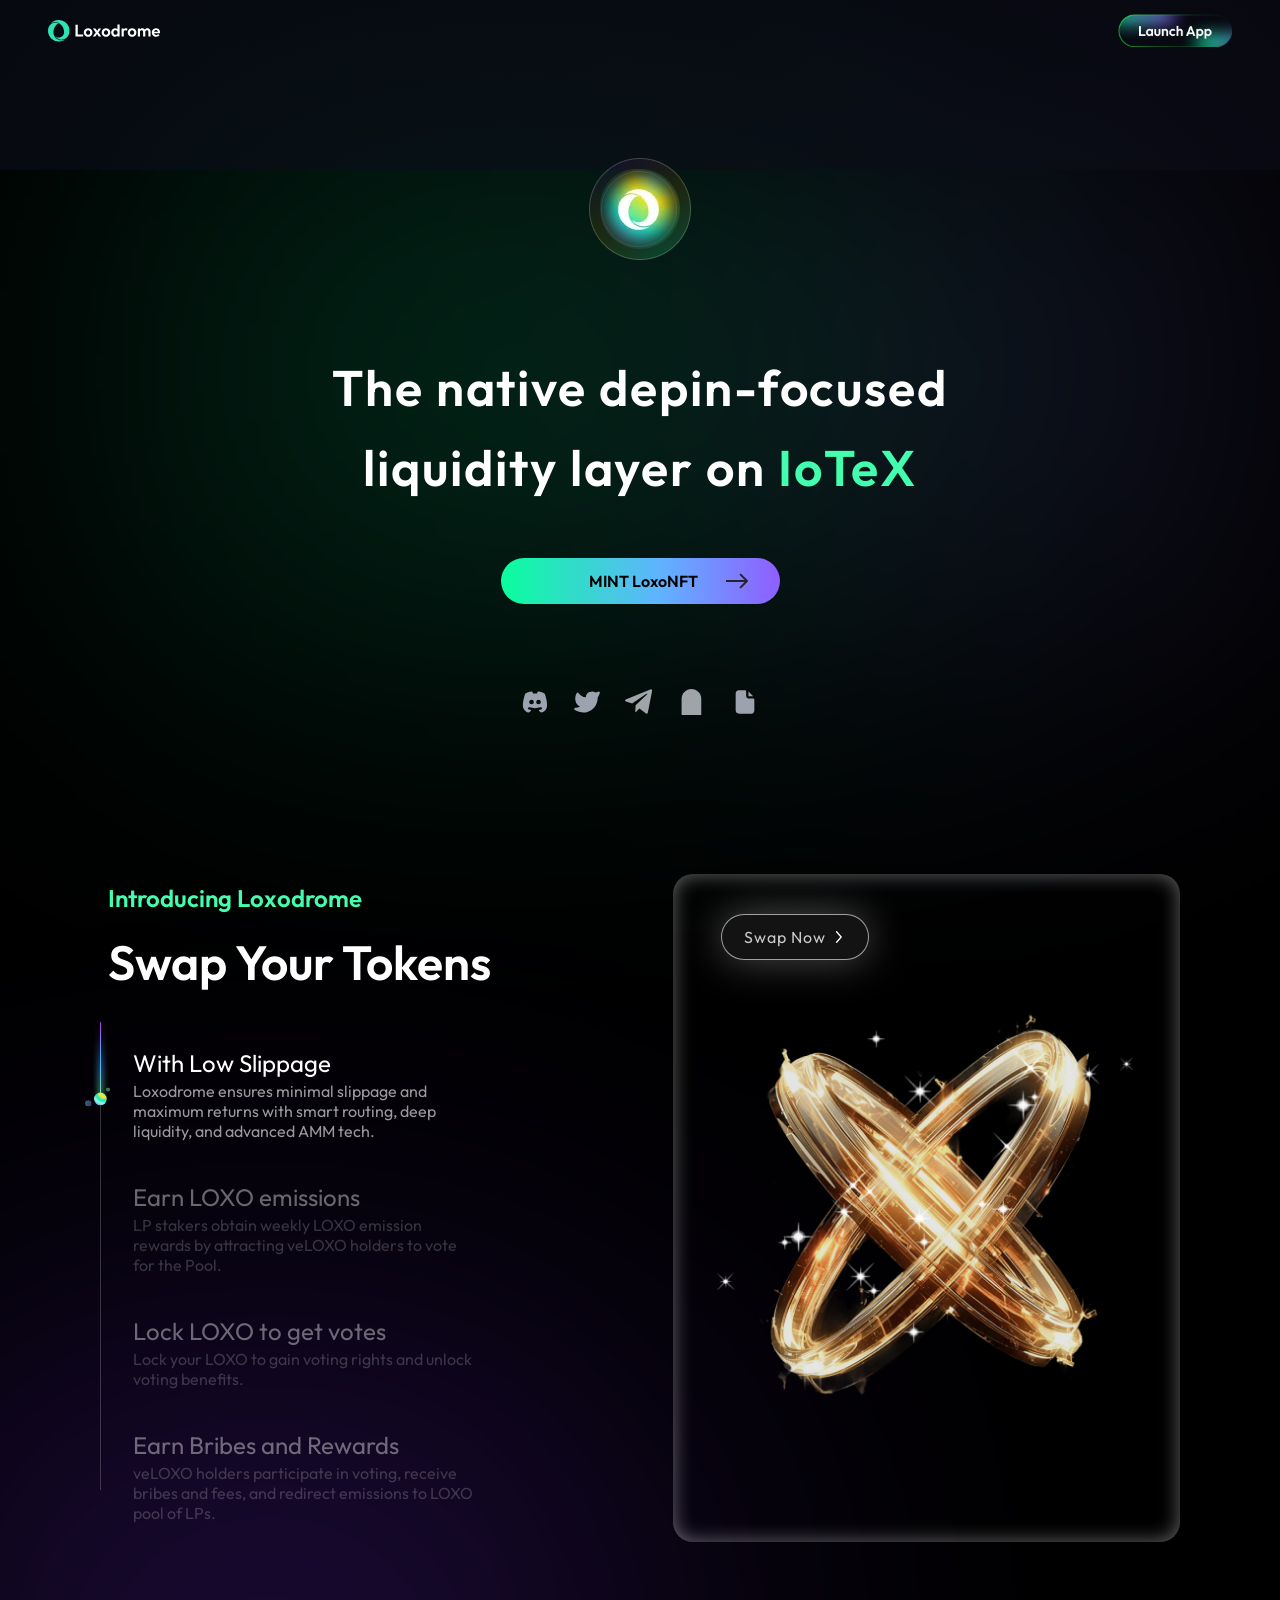
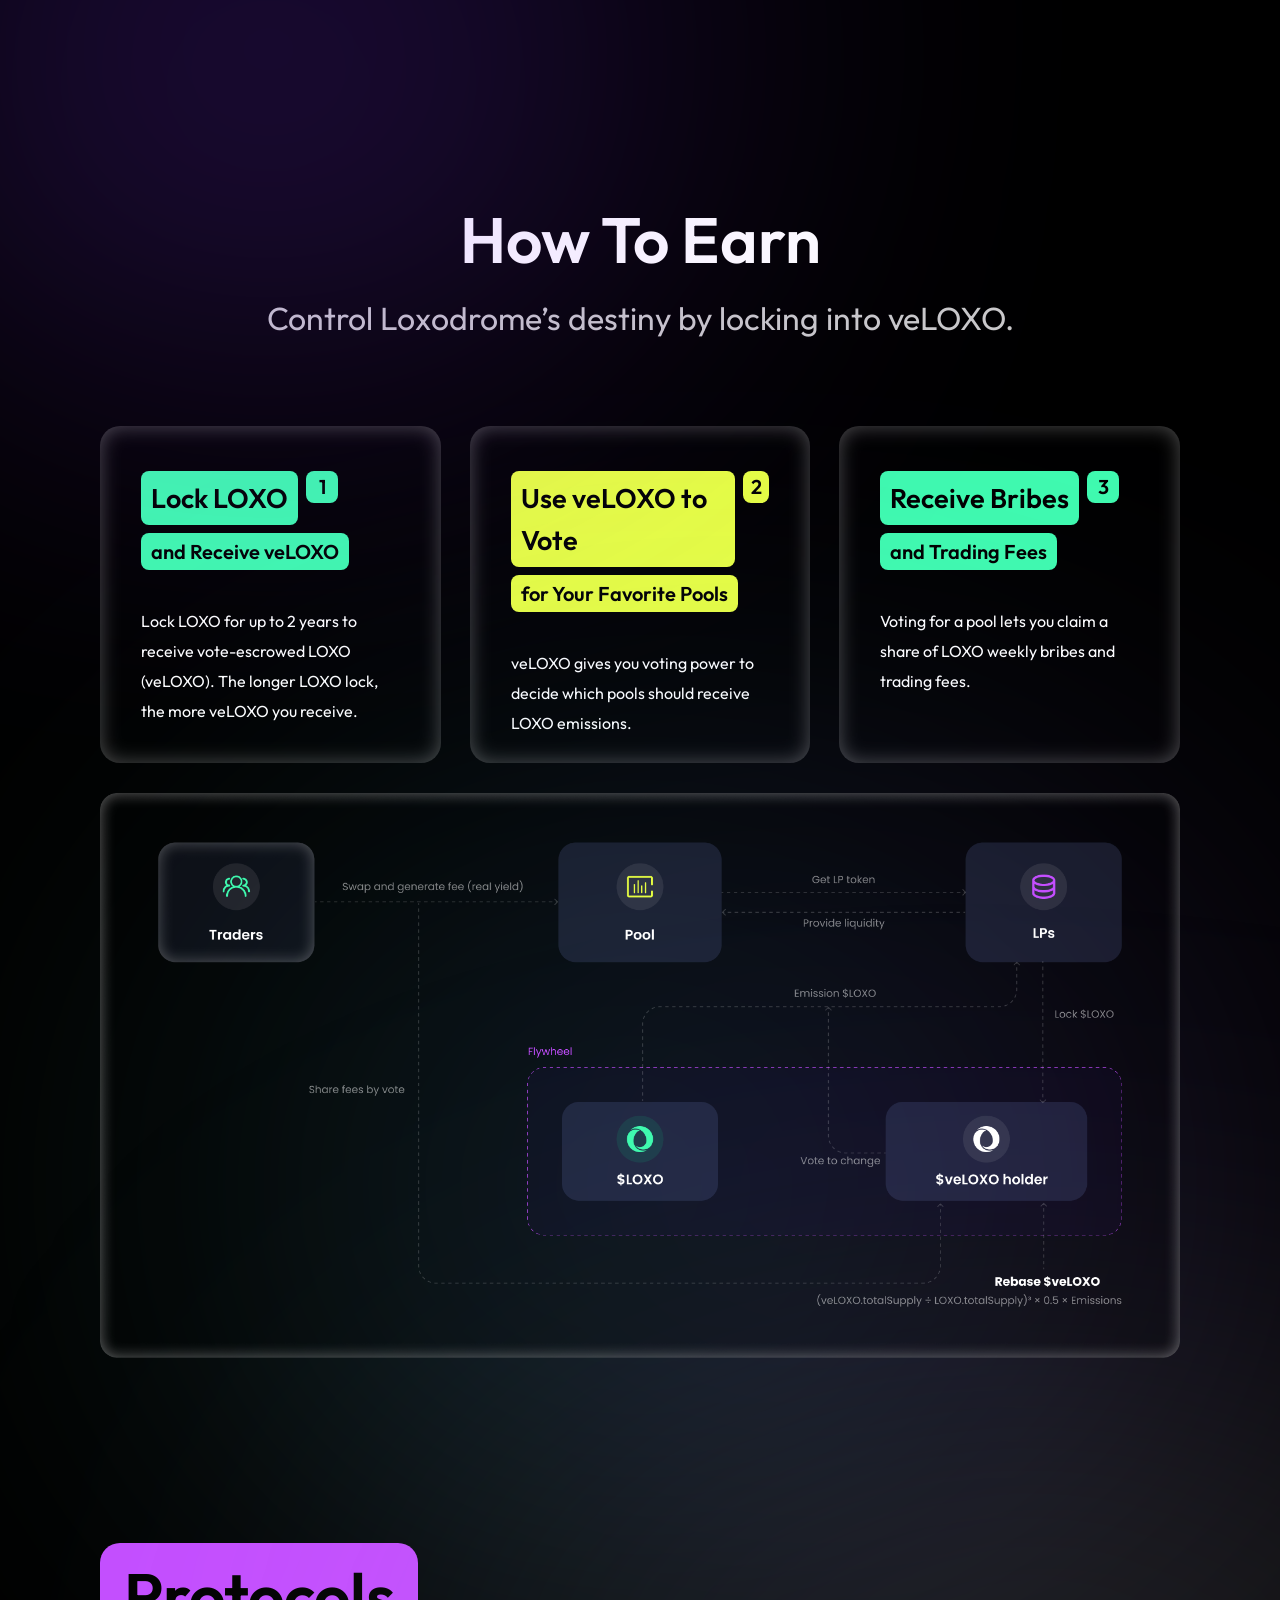
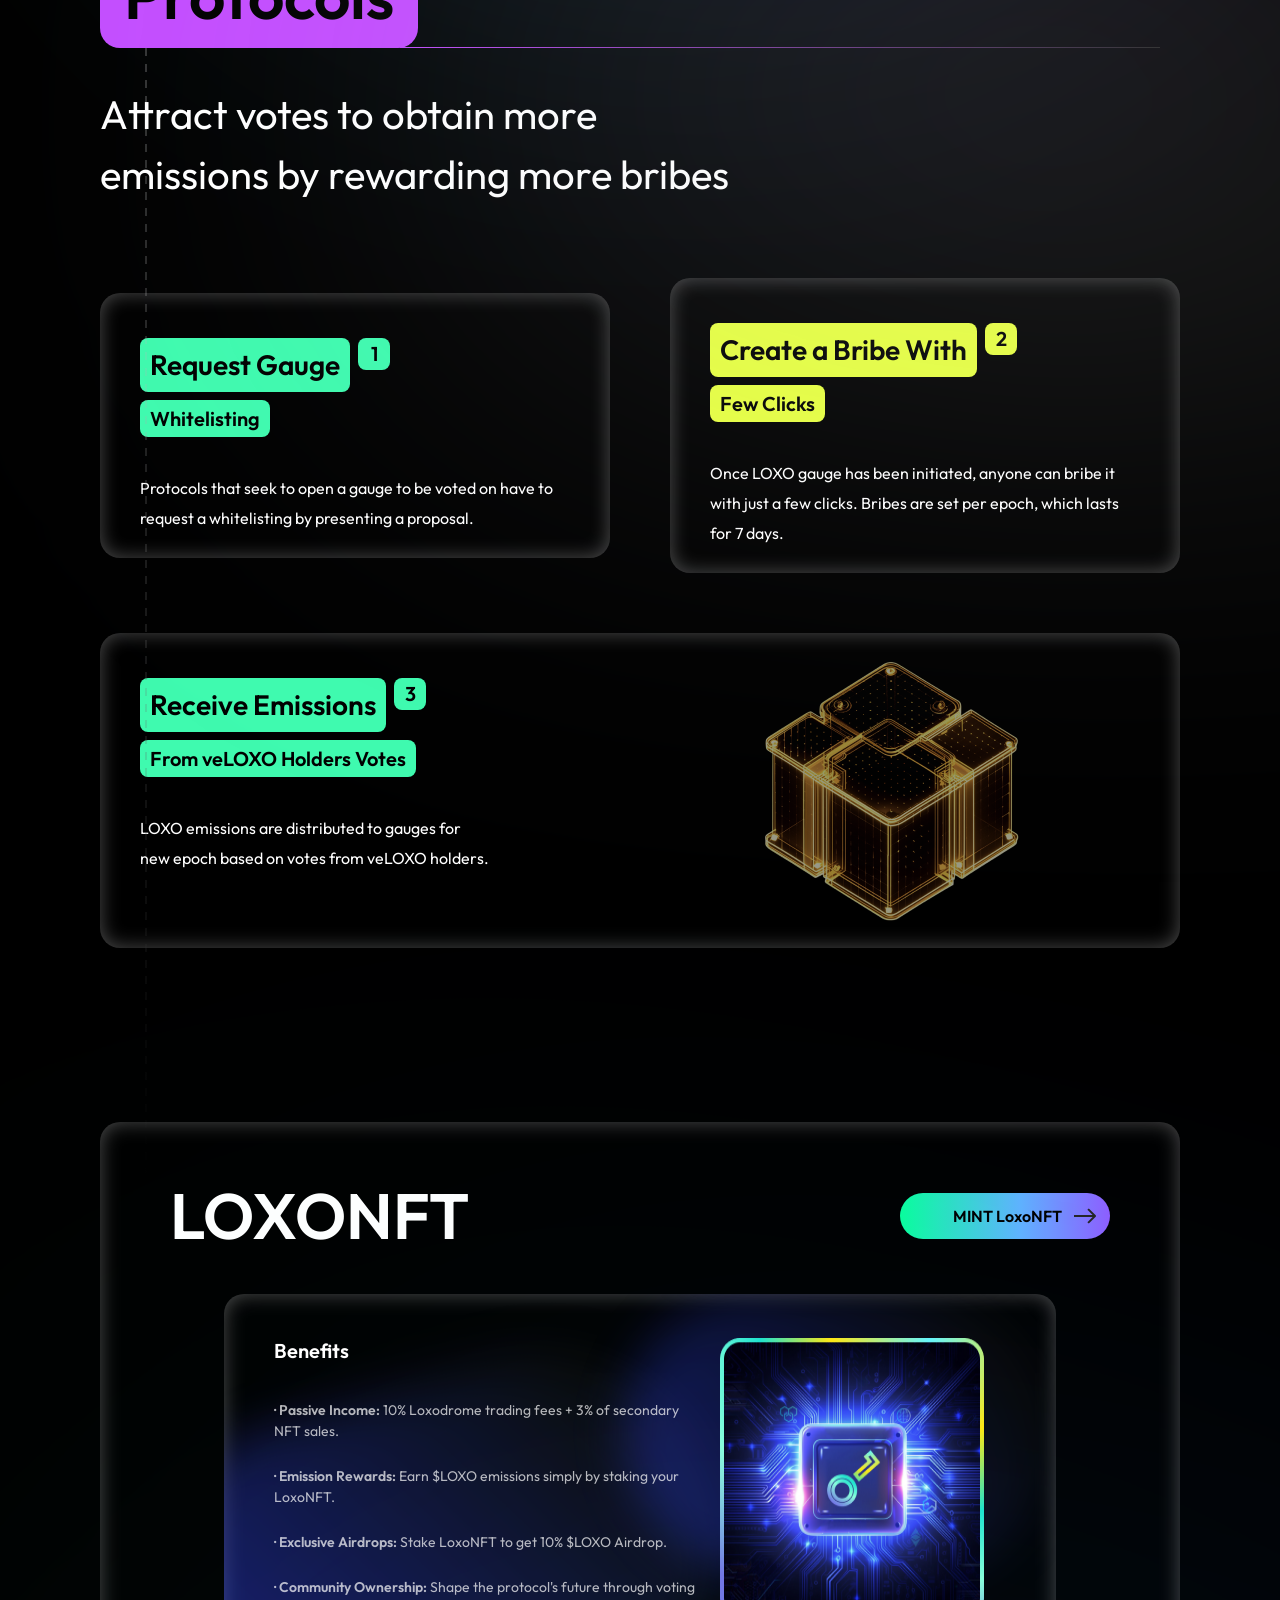
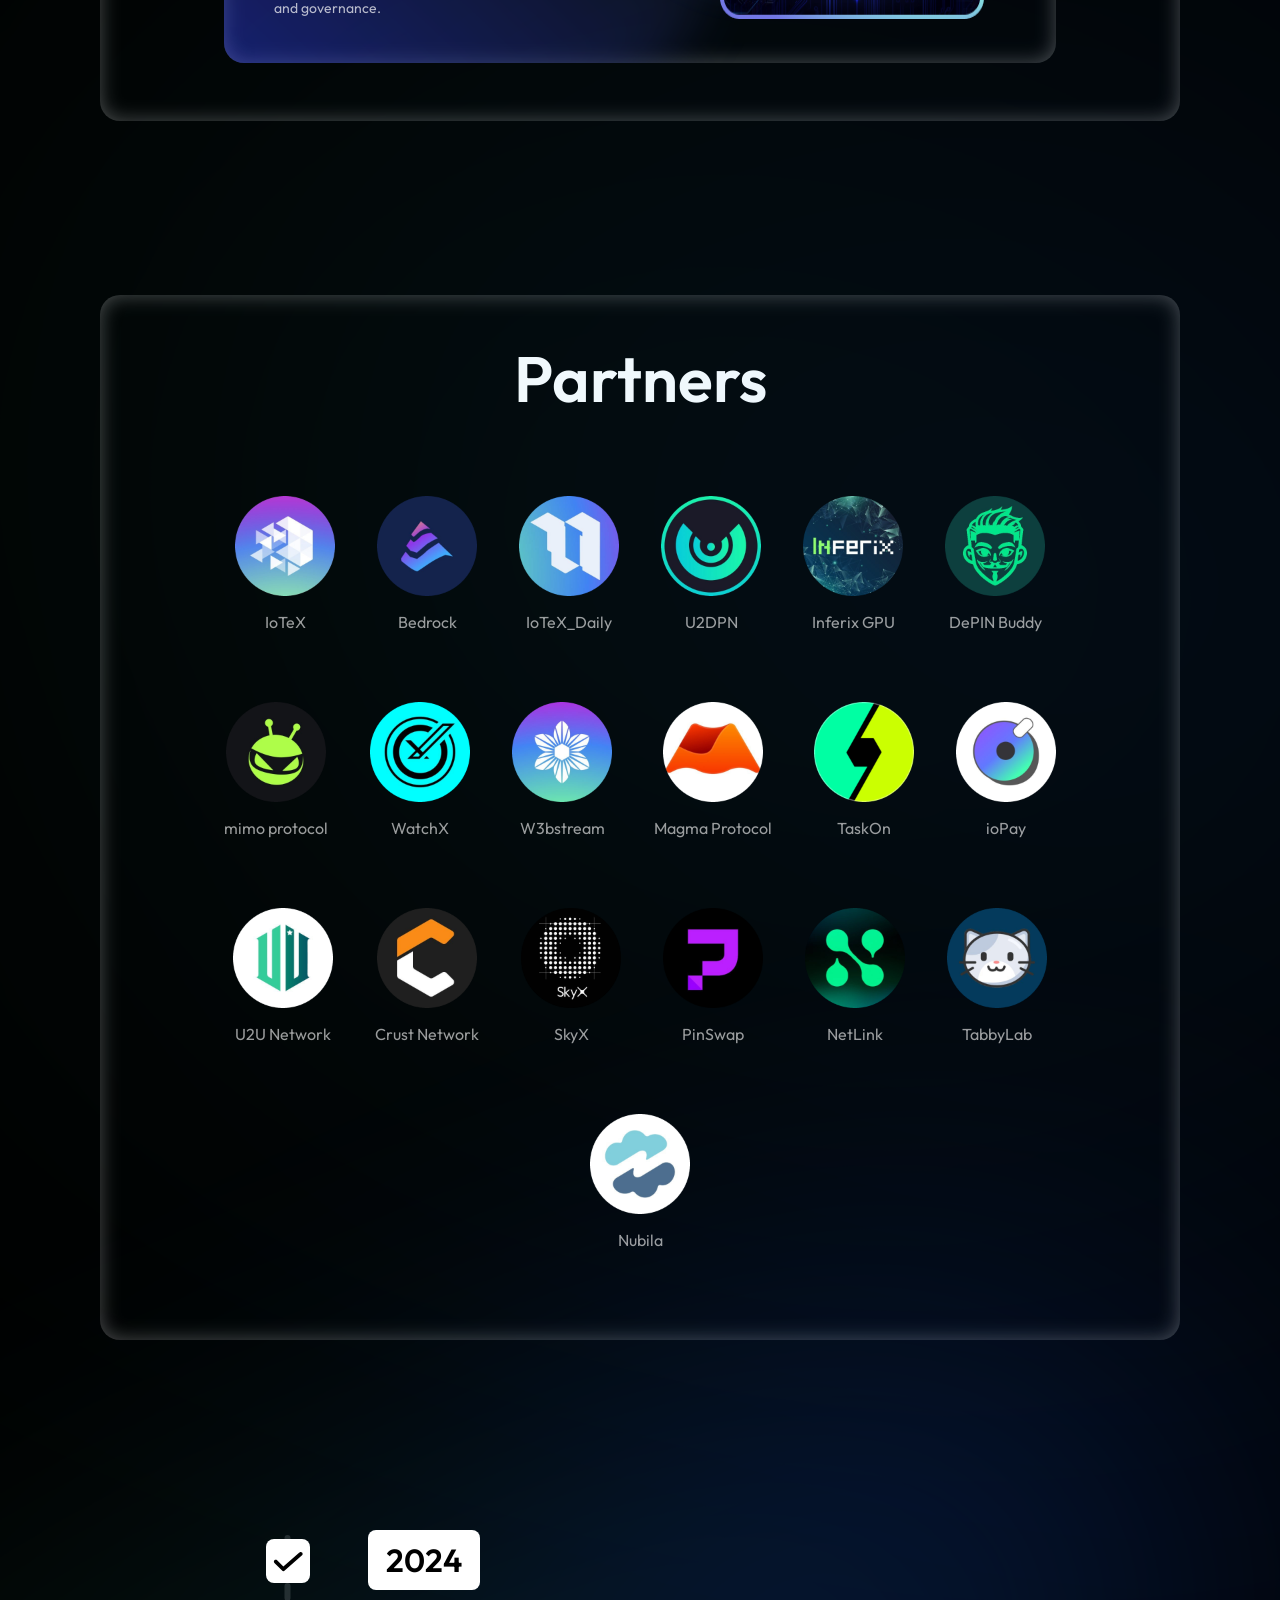
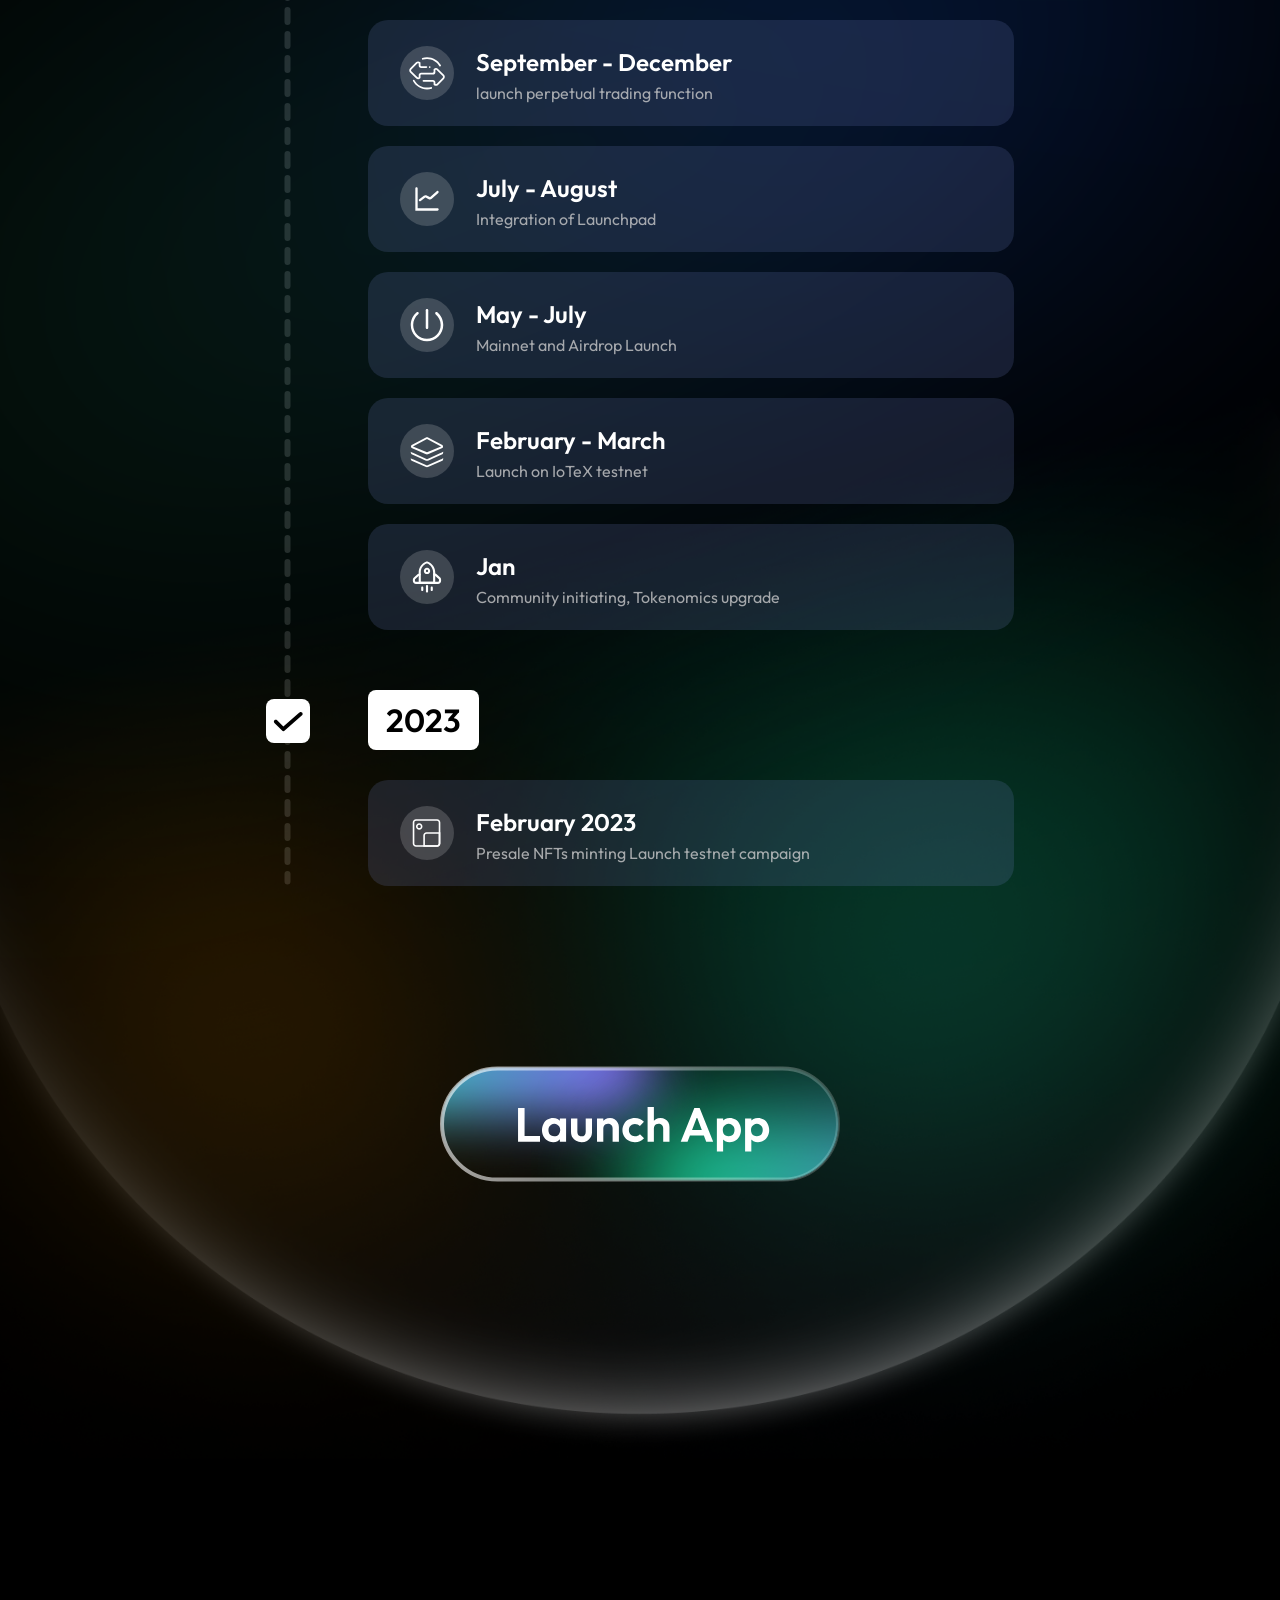
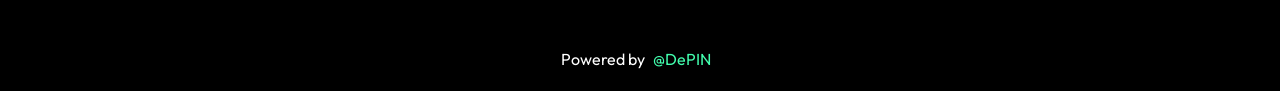
==== index.html @ b3e94466 "initial commit" ====
<!DOCTYPE html>
<html lang="en">
  <head>
    <meta charset="utf-8" />
    <meta name="viewport" content="width=device-width" />
    <title>Loxodrome</title>
    <link rel="apple-touch-icon" sizes="180x180" href="/apple-touch-icon.png" />
    <link rel="icon" type="image/png" sizes="32x32" href="/favicon-32x32.png" />
    <link rel="icon" type="image/png" sizes="16x16" href="/favicon-16x16.png" />
    <link rel="manifest" href="/site.webmanifest" />
    <meta name="next-head-count" content="7" />
    <link data-next-font="" rel="preconnect" href="/" crossorigin="anonymous" />
    <link
      rel="preload"
      href="/_next/static/css/6801eb3f054bbc3d.css"
      as="style"
    />
    <link
      rel="stylesheet"
      href="/_next/static/css/6801eb3f054bbc3d.css"
      data-n-g=""
    />
    <link
      rel="preload"
      href="/_next/static/css/97616ee6285e1f02.css"
      as="style"
    />
    <link
      rel="stylesheet"
      href="/_next/static/css/97616ee6285e1f02.css"
      data-n-p=""
    />
    <noscript data-n-css=""></noscript>
    <script
      defer=""
      nomodule=""
      src="/_next/static/chunks/polyfills-78c92fac7aa8fdd8.js"
    ></script>
    <script
      src="/_next/static/chunks/webpack-fafe19d540491ce1.js"
      defer=""
    ></script>
    <script
      src="/_next/static/chunks/framework-a2363dd3c3dbe572.js"
      defer=""
    ></script>
    <script
      src="/_next/static/chunks/main-97cdfa766dbee824.js"
      defer=""
    ></script>
    <script
      src="/_next/static/chunks/pages/_app-bcd2b660409266f5.js"
      defer=""
    ></script>
    <script
      src="/_next/static/chunks/d0c16330-da6deff4b1481b12.js"
      defer=""
    ></script>
    <script
      src="/_next/static/chunks/3276-5d893c2228595b29.js"
      defer=""
    ></script>
    <script
      src="/_next/static/chunks/5987-e17a617ac0da3e4e.js"
      defer=""
    ></script>
    <script
      src="/_next/static/chunks/pages/index-7b856cd708f1ec0c.js"
      defer=""
    ></script>
    <script
      src="/_next/static/zhlYV0O1sZn65lFd6ZRqY/_buildManifest.js"
      defer=""
    ></script>
    <script
      src="/_next/static/zhlYV0O1sZn65lFd6ZRqY/_ssgManifest.js"
      defer=""
    ></script>
  </head>
  <body class="h-screen bg-black">
    <div id="__next">
      <div data-rk="">
        <style>
          [data-rk] {
            --rk-blurs-modalOverlay: blur(4px);
            --rk-fonts-body: SFRounded, ui-rounded, "SF Pro Rounded",
              -apple-system, BlinkMacSystemFont, "Segoe UI", Roboto, Helvetica,
              Arial, sans-serif, "Apple Color Emoji", "Segoe UI Emoji",
              "Segoe UI Symbol";
            --rk-radii-actionButton: 0px;
            --rk-radii-connectButton: 0px;
            --rk-radii-menuButton: 0px;
            --rk-radii-modal: 0px;
            --rk-radii-modalMobile: 0px;
            --rk-colors-accentColor: #ffffff;
            --rk-colors-accentColorForeground: #000000;
            --rk-colors-actionButtonBorder: rgba(255, 255, 255, 0.04);
            --rk-colors-actionButtonBorderMobile: rgba(255, 255, 255, 0.08);
            --rk-colors-actionButtonSecondaryBackground: rgba(
              255,
              255,
              255,
              0.08
            );
            --rk-colors-closeButton: rgba(224, 232, 255, 0.6);
            --rk-colors-closeButtonBackground: rgba(255, 255, 255, 0.08);
            --rk-colors-connectButtonBackground: #1a1b1f;
            --rk-colors-connectButtonBackgroundError: #ff494a;
            --rk-colors-connectButtonInnerBackground: linear-gradient(
              0deg,
              rgba(255, 255, 255, 0.075),
              rgba(255, 255, 255, 0.15)
            );
            --rk-colors-connectButtonText: #fff;
            --rk-colors-connectButtonTextError: #fff;
            --rk-colors-connectionIndicator: #30e000;
            --rk-colors-downloadBottomCardBackground: linear-gradient(
                126deg,
                rgba(0, 0, 0, 0) 9.49%,
                rgba(120, 120, 120, 0.2) 71.04%
              ),
              #1a1b1f;
            --rk-colors-downloadTopCardBackground: linear-gradient(
                126deg,
                rgba(120, 120, 120, 0.2) 9.49%,
                rgba(0, 0, 0, 0) 71.04%
              ),
              #1a1b1f;
            --rk-colors-error: #ff494a;
            --rk-colors-generalBorder: rgba(255, 255, 255, 0.08);
            --rk-colors-generalBorderDim: rgba(255, 255, 255, 0.04);
            --rk-colors-menuItemBackground: rgba(224, 232, 255, 0.1);
            --rk-colors-modalBackdrop: rgba(0, 0, 0, 0.5);
            --rk-colors-modalBackground: #1a1b1f;
            --rk-colors-modalBorder: rgba(255, 255, 255, 0.08);
            --rk-colors-modalText: #fff;
            --rk-colors-modalTextDim: rgba(224, 232, 255, 0.3);
            --rk-colors-modalTextSecondary: rgba(255, 255, 255, 0.6);
            --rk-colors-profileAction: rgba(224, 232, 255, 0.1);
            --rk-colors-profileActionHover: rgba(224, 232, 255, 0.2);
            --rk-colors-profileForeground: rgba(224, 232, 255, 0.05);
            --rk-colors-selectedOptionBorder: rgba(224, 232, 255, 0.1);
            --rk-colors-standby: #ffd641;
            --rk-shadows-connectButton: 0px 4px 12px rgba(0, 0, 0, 0.1);
            --rk-shadows-dialog: 0px 8px 32px rgba(0, 0, 0, 0.32);
            --rk-shadows-profileDetailsAction: 0px 2px 6px
              rgba(37, 41, 46, 0.04);
            --rk-shadows-selectedOption: 0px 2px 6px rgba(0, 0, 0, 0.24);
            --rk-shadows-selectedWallet: 0px 2px 6px rgba(0, 0, 0, 0.24);
            --rk-shadows-walletLogo: 0px 2px 16px rgba(0, 0, 0, 0.16);
          }
        </style>
        <div class="bg-black flex flex-col items-center overflow-hidden">
          <header class="w-full fixed top-0 left-0" style="z-index: 99">
            <div
              class="py-[14px] px-[30px] lg:px-[48px] flex flex-row justify-between items-center bg-black lg:bg-[unset]"
            >
              <img
                alt="logo"
                loading="lazy"
                width="113"
                height="23"
                decoding="async"
                data-nimg="1"
                style="color: transparent"
                src="/_next/static/media/logo.9c051ac4.svg"
              />
              <div class="cursor-pointer">
                <img src="/navbtn.png" class="w-[114px]" alt="" />
              </div>
            </div>
          </header>
          <div
            class="w-full px-[40px] md:px-[84px] lg:px-[100px] relative overflow-hidden"
          >
            <div class="Home_topArea__K8Q12" style="z-index: 1">
              <div class="Home_mobileBg__b2LbN" style="top: 0px; z-index: 1">
                <img src="/homeBg.png" alt="" />
              </div>
              <video
                autoplay=""
                muted=""
                loop=""
                class="Home_videoBackground__q0JLB"
                style="top: 170px; z-index: 1"
              >
                <source src="/video/homeBg.mp4" type="video/mp4" />
                Your browser does not support the video tag.
              </video>
              <div class="w-full flex flex-col items-center" style="z-index: 2">
                <div class="flex flex-col items-center">
                  <img
                    alt="lunach app"
                    loading="lazy"
                    width="102"
                    height="102"
                    decoding="async"
                    data-nimg="1"
                    style="color: transparent"
                    srcset="
                      /_next/image?url=%2Ftopareaicon.png&amp;w=128&amp;q=75 1x,
                      /_next/image?url=%2Ftopareaicon.png&amp;w=256&amp;q=75 2x
                    "
                    src="/_next/image?url=%2Ftopareaicon.png&amp;w=256&amp;q=75"
                  />
                </div>
                <div
                  class="Home_topTitle__iA4FH"
                  style="font-family: Outfit-SemiBold"
                >
                  The native depin-focused liquidity layer on
                  <span class="text-blue" style="font-family: Outfit-SemiBold"
                    >IoTeX</span
                  >
                </div>
                <a
                  class="Home_animationPulse__d8oum mt-[80px] lg:mt-[50px] flex items-center gap-2 h-[46px] pl-[80px] pr-8 text-black rounded-[30px]"
                  href="/mint"
                  ><button class="Home_mintBtn__g3q_q">MINT LoxoNFT</button
                  ><span class="ml-1"
                    ><svg
                      width="22"
                      height="16"
                      viewBox="0 0 22 16"
                      fill="none"
                      xmlns="http://www.w3.org/2000/svg"
                    >
                      <path
                        d="M21.7071 8.70711C22.0976 8.31658 22.0976 7.68342 21.7071 7.29289L15.3431 0.928932C14.9526 0.538408 14.3195 0.538408 13.9289 0.928932C13.5384 1.31946 13.5384 1.95262 13.9289 2.34315L19.5858 8L13.9289 13.6569C13.5384 14.0474 13.5384 14.6805 13.9289 15.0711C14.3195 15.4616 14.9526 15.4616 15.3431 15.0711L21.7071 8.70711ZM0 9L21 9V7L0 7L0 9Z"
                        fill="#252525"
                      ></path></svg></span
                ></a>
                <div class="hidden lg:block">
                  <div class="flex items-center mt-[84px]">
                    <a
                      target="_blank"
                      href="https://discord.com/invite/nrGhH272gX"
                      ><svg
                        stroke="currentColor"
                        fill="none"
                        stroke-width="2"
                        viewBox="0 0 24 24"
                        stroke-linecap="round"
                        stroke-linejoin="round"
                        class="flex-shrink-0 w-[28px] h-[28px] mx-3 text-gray-400 hover:text-gray-200"
                        aria-hidden="true"
                        height="1em"
                        width="1em"
                        xmlns="http://www.w3.org/2000/svg"
                      >
                        <path
                          stroke="none"
                          d="M0 0h24v24H0z"
                          fill="none"
                        ></path>
                        <path
                          d="M14.983 3l.123 .006c2.014 .214 3.527 .672 4.966 1.673a1 1 0 0 1 .371 .488c1.876 5.315 2.373 9.987 1.451 12.28c-1.003 2.005 -2.606 3.553 -4.394 3.553c-.732 0 -1.693 -.968 -2.328 -2.045a21.512 21.512 0 0 0 2.103 -.493a1 1 0 1 0 -.55 -1.924c-3.32 .95 -6.13 .95 -9.45 0a1 1 0 0 0 -.55 1.924c.717 .204 1.416 .37 2.103 .494c-.635 1.075 -1.596 2.044 -2.328 2.044c-1.788 0 -3.391 -1.548 -4.428 -3.629c-.888 -2.217 -.39 -6.89 1.485 -12.204a1 1 0 0 1 .371 -.488c1.439 -1.001 2.952 -1.459 4.966 -1.673a1 1 0 0 1 .935 .435l.063 .107l.651 1.285l.137 -.016a12.97 12.97 0 0 1 2.643 0l.134 .016l.65 -1.284a1 1 0 0 1 .754 -.54l.122 -.009zm-5.983 7a2 2 0 0 0 -1.977 1.697l-.018 .154l-.005 .149l.005 .15a2 2 0 1 0 1.995 -2.15zm6 0a2 2 0 0 0 -1.977 1.697l-.018 .154l-.005 .149l.005 .15a2 2 0 1 0 1.995 -2.15z"
                          stroke-width="0"
                          fill="currentColor"
                        ></path></svg></a
                    ><a target="_blank" href="https://twitter.com/_Loxodrome"
                      ><svg
                        stroke="currentColor"
                        fill="none"
                        stroke-width="2"
                        viewBox="0 0 24 24"
                        stroke-linecap="round"
                        stroke-linejoin="round"
                        class="flex-shrink-0 w-[28px] h-[28px] mx-3 text-gray-400 hover:text-gray-200"
                        aria-hidden="true"
                        height="1em"
                        width="1em"
                        xmlns="http://www.w3.org/2000/svg"
                      >
                        <path
                          stroke="none"
                          d="M0 0h24v24H0z"
                          fill="none"
                        ></path>
                        <path
                          d="M14.058 3.41c-1.807 .767 -2.995 2.453 -3.056 4.38l-.002 .182l-.243 -.023c-2.392 -.269 -4.498 -1.512 -5.944 -3.531a1 1 0 0 0 -1.685 .092l-.097 .186l-.049 .099c-.719 1.485 -1.19 3.29 -1.017 5.203l.03 .273c.283 2.263 1.5 4.215 3.779 5.679l.173 .107l-.081 .043c-1.315 .663 -2.518 .952 -3.827 .9c-1.056 -.04 -1.446 1.372 -.518 1.878c3.598 1.961 7.461 2.566 10.792 1.6c4.06 -1.18 7.152 -4.223 8.335 -8.433l.127 -.495c.238 -.993 .372 -2.006 .401 -3.024l.003 -.332l.393 -.779l.44 -.862l.214 -.434l.118 -.247c.265 -.565 .456 -1.033 .574 -1.43l.014 -.056l.008 -.018c.22 -.593 -.166 -1.358 -.941 -1.358l-.122 .007a.997 .997 0 0 0 -.231 .057l-.086 .038a7.46 7.46 0 0 1 -.88 .36l-.356 .115l-.271 .08l-.772 .214c-1.336 -1.118 -3.144 -1.254 -5.012 -.554l-.211 .084z"
                          stroke-width="0"
                          fill="currentColor"
                        ></path></svg></a
                    ><a target="_blank" href="https://t.me/loxodrome_xyz"
                      ><svg
                        class="mx-3 text-[#9FA4A9] hover:text-white"
                        width="28"
                        height="28"
                        viewBox="0 0 23 21"
                        fill="none"
                        xmlns="http://www.w3.org/2000/svg"
                      >
                        <path
                          d="M8.37428 18.8843L8.72064 13.2625L18.2065 4.06506C18.6262 3.65336 18.1201 3.45444 17.5642 3.81277L5.8555 11.7737L0.791083 10.0458C-0.295786 9.71385 -0.308226 8.90292 1.03792 8.31863L20.7633 0.131708C21.6649 -0.307025 22.5291 0.370829 22.1834 1.85961L18.8239 18.8843C18.5889 20.0937 17.9099 20.3855 16.971 19.8276L11.8575 15.7612L9.40026 18.3256C9.1161 18.6313 8.8804 18.8843 8.37428 18.8843Z"
                          fill="currentColor"
                        ></path></svg></a
                    ><a
                      target="_blank"
                      href="https://mirror.xyz/0xB8925deB3391797541c0E3E7883be5B65F648F4D"
                      ><svg
                        class="mx-4 text-[#9FA4A9] hover:text-white"
                        width="22"
                        height="26"
                        viewBox="0 0 16 20"
                        fill="none"
                        xmlns="http://www.w3.org/2000/svg"
                      >
                        <path
                          d="M7.5625 0C11.7394 0 15.125 3.38562 15.125 7.5625V20H0V7.5625C0 3.38562 3.38562 0 7.5625 0Z"
                          fill="currentColor"
                        ></path></svg></a
                    ><a target="_blank" href="https://docs.loxodrome.xyz"
                      ><svg
                        stroke="currentColor"
                        fill="none"
                        stroke-width="2"
                        viewBox="0 0 24 24"
                        stroke-linecap="round"
                        stroke-linejoin="round"
                        class="flex-shrink-0 w-[28px] h-[28px] mx-3 text-gray-400 hover:text-gray-200"
                        aria-hidden="true"
                        height="1em"
                        width="1em"
                        xmlns="http://www.w3.org/2000/svg"
                      >
                        <path
                          stroke="none"
                          d="M0 0h24v24H0z"
                          fill="none"
                        ></path>
                        <path
                          d="M12 2l.117 .007a1 1 0 0 1 .876 .876l.007 .117v4l.005 .15a2 2 0 0 0 1.838 1.844l.157 .006h4l.117 .007a1 1 0 0 1 .876 .876l.007 .117v9a3 3 0 0 1 -2.824 2.995l-.176 .005h-10a3 3 0 0 1 -2.995 -2.824l-.005 -.176v-14a3 3 0 0 1 2.824 -2.995l.176 -.005h5z"
                          stroke-width="0"
                          fill="currentColor"
                        ></path>
                        <path
                          d="M19 7h-4l-.001 -4.001z"
                          stroke-width="0"
                          fill="currentColor"
                        ></path></svg
                    ></a>
                  </div>
                </div>
                <div class="lg:hidden">
                  <div class="flex items-center mt-[64px]">
                    <a
                      target="_blank"
                      href="https://discord.com/invite/nrGhH272gX"
                      ><svg
                        stroke="currentColor"
                        fill="none"
                        stroke-width="2"
                        viewBox="0 0 24 24"
                        stroke-linecap="round"
                        stroke-linejoin="round"
                        class="flex-shrink-0 w-[48px] h-[48px] mx-4 text-gray-400 hover:text-gray-200"
                        aria-hidden="true"
                        height="1em"
                        width="1em"
                        xmlns="http://www.w3.org/2000/svg"
                      >
                        <path
                          stroke="none"
                          d="M0 0h24v24H0z"
                          fill="none"
                        ></path>
                        <path
                          d="M14.983 3l.123 .006c2.014 .214 3.527 .672 4.966 1.673a1 1 0 0 1 .371 .488c1.876 5.315 2.373 9.987 1.451 12.28c-1.003 2.005 -2.606 3.553 -4.394 3.553c-.732 0 -1.693 -.968 -2.328 -2.045a21.512 21.512 0 0 0 2.103 -.493a1 1 0 1 0 -.55 -1.924c-3.32 .95 -6.13 .95 -9.45 0a1 1 0 0 0 -.55 1.924c.717 .204 1.416 .37 2.103 .494c-.635 1.075 -1.596 2.044 -2.328 2.044c-1.788 0 -3.391 -1.548 -4.428 -3.629c-.888 -2.217 -.39 -6.89 1.485 -12.204a1 1 0 0 1 .371 -.488c1.439 -1.001 2.952 -1.459 4.966 -1.673a1 1 0 0 1 .935 .435l.063 .107l.651 1.285l.137 -.016a12.97 12.97 0 0 1 2.643 0l.134 .016l.65 -1.284a1 1 0 0 1 .754 -.54l.122 -.009zm-5.983 7a2 2 0 0 0 -1.977 1.697l-.018 .154l-.005 .149l.005 .15a2 2 0 1 0 1.995 -2.15zm6 0a2 2 0 0 0 -1.977 1.697l-.018 .154l-.005 .149l.005 .15a2 2 0 1 0 1.995 -2.15z"
                          stroke-width="0"
                          fill="currentColor"
                        ></path></svg></a
                    ><a target="_blank" href="https://twitter.com/_Loxodrome"
                      ><svg
                        stroke="currentColor"
                        fill="none"
                        stroke-width="2"
                        viewBox="0 0 24 24"
                        stroke-linecap="round"
                        stroke-linejoin="round"
                        class="flex-shrink-0 w-[48px] h-[48px] mx-4 text-gray-400 hover:text-gray-200"
                        aria-hidden="true"
                        height="1em"
                        width="1em"
                        xmlns="http://www.w3.org/2000/svg"
                      >
                        <path
                          stroke="none"
                          d="M0 0h24v24H0z"
                          fill="none"
                        ></path>
                        <path
                          d="M14.058 3.41c-1.807 .767 -2.995 2.453 -3.056 4.38l-.002 .182l-.243 -.023c-2.392 -.269 -4.498 -1.512 -5.944 -3.531a1 1 0 0 0 -1.685 .092l-.097 .186l-.049 .099c-.719 1.485 -1.19 3.29 -1.017 5.203l.03 .273c.283 2.263 1.5 4.215 3.779 5.679l.173 .107l-.081 .043c-1.315 .663 -2.518 .952 -3.827 .9c-1.056 -.04 -1.446 1.372 -.518 1.878c3.598 1.961 7.461 2.566 10.792 1.6c4.06 -1.18 7.152 -4.223 8.335 -8.433l.127 -.495c.238 -.993 .372 -2.006 .401 -3.024l.003 -.332l.393 -.779l.44 -.862l.214 -.434l.118 -.247c.265 -.565 .456 -1.033 .574 -1.43l.014 -.056l.008 -.018c.22 -.593 -.166 -1.358 -.941 -1.358l-.122 .007a.997 .997 0 0 0 -.231 .057l-.086 .038a7.46 7.46 0 0 1 -.88 .36l-.356 .115l-.271 .08l-.772 .214c-1.336 -1.118 -3.144 -1.254 -5.012 -.554l-.211 .084z"
                          stroke-width="0"
                          fill="currentColor"
                        ></path></svg></a
                    ><a target="_blank" href="https://t.me/loxodrome_xyz"
                      ><svg
                        class="mx-3 text-[#9FA4A9] hover:text-white"
                        width="46"
                        height="46"
                        viewBox="0 0 23 21"
                        fill="none"
                        xmlns="http://www.w3.org/2000/svg"
                      >
                        <path
                          d="M8.37428 18.8843L8.72064 13.2625L18.2065 4.06506C18.6262 3.65336 18.1201 3.45444 17.5642 3.81277L5.8555 11.7737L0.791083 10.0458C-0.295786 9.71385 -0.308226 8.90292 1.03792 8.31863L20.7633 0.131708C21.6649 -0.307025 22.5291 0.370829 22.1834 1.85961L18.8239 18.8843C18.5889 20.0937 17.9099 20.3855 16.971 19.8276L11.8575 15.7612L9.40026 18.3256C9.1161 18.6313 8.8804 18.8843 8.37428 18.8843Z"
                          fill="currentColor"
                        ></path></svg></a
                    ><a
                      target="_blank"
                      href="https://mirror.xyz/0xB8925deB3391797541c0E3E7883be5B65F648F4D"
                      ><svg
                        class="ml-6 mr-3 text-[#9FA4A9] hover:text-white"
                        width="34"
                        height="46"
                        viewBox="0 0 16 20"
                        fill="none"
                        xmlns="http://www.w3.org/2000/svg"
                      >
                        <path
                          d="M7.5625 0C11.7394 0 15.125 3.38562 15.125 7.5625V20H0V7.5625C0 3.38562 3.38562 0 7.5625 0Z"
                          fill="currentColor"
                        ></path></svg></a
                    ><a target="_blank" href="https://docs.loxodrome.xyz"
                      ><svg
                        stroke="currentColor"
                        fill="none"
                        stroke-width="2"
                        viewBox="0 0 24 24"
                        stroke-linecap="round"
                        stroke-linejoin="round"
                        class="flex-shrink-0 w-[48px] h-[48px] mx-4 text-gray-400 hover:text-gray-200"
                        aria-hidden="true"
                        height="1em"
                        width="1em"
                        xmlns="http://www.w3.org/2000/svg"
                      >
                        <path
                          stroke="none"
                          d="M0 0h24v24H0z"
                          fill="none"
                        ></path>
                        <path
                          d="M12 2l.117 .007a1 1 0 0 1 .876 .876l.007 .117v4l.005 .15a2 2 0 0 0 1.838 1.844l.157 .006h4l.117 .007a1 1 0 0 1 .876 .876l.007 .117v9a3 3 0 0 1 -2.824 2.995l-.176 .005h-10a3 3 0 0 1 -2.995 -2.824l-.005 -.176v-14a3 3 0 0 1 2.824 -2.995l.176 -.005h5z"
                          stroke-width="0"
                          fill="currentColor"
                        ></path>
                        <path
                          d="M19 7h-4l-.001 -4.001z"
                          stroke-width="0"
                          fill="currentColor"
                        ></path></svg
                    ></a>
                  </div>
                </div>
              </div>
            </div>
            <div class="w-full hidden lg:block">
              <div class="Home_news__fZZiX" style="margin-top: 158px">
                <div class="Home_gradient__4xrot" style="z-index: 1"></div>
                <div
                  class="flex-1 flex flex-col your-container-class"
                  style="z-index: 2"
                >
                  <div
                    class="fontSemibold pl-[8px] text-[24px] leading-[48px] text-blue"
                    style="z-index: 2"
                  >
                    Introducing Loxodrome
                  </div>
                  <div
                    class="mt-[16px] pl-[8px] text-white text-[48px] leading-[48px] fontSemibold"
                  >
                    Swap Your Tokens
                  </div>
                  <div class="flex flex-row mt-[36px]">
                    <div class="Home_progressContainer__fEOk3">
                      <div class="Home_progressBar__yiejZ" style="height: 16%">
                        <div class="Home_progressBall__32gxG">
                          <svg
                            width="25"
                            height="19"
                            viewBox="0 0 25 19"
                            fill="none"
                            xmlns="http://www.w3.org/2000/svg"
                          >
                            <circle
                              cx="15.3993"
                              cy="11.4"
                              r="6.33333"
                              fill="url(#paint0_radial_10_4376)"
                            ></circle>
                            <circle
                              opacity="0.5"
                              cx="23"
                              cy="2"
                              r="2"
                              fill="url(#paint1_radial_10_4376)"
                            ></circle>
                            <circle
                              opacity="0.5"
                              cx="3.36589"
                              cy="15.8334"
                              r="3.16667"
                              fill="url(#paint2_linear_10_4376)"
                            ></circle>
                            <defs>
                              <radialGradient
                                id="paint0_radial_10_4376"
                                cx="0"
                                cy="0"
                                r="1"
                                gradientUnits="userSpaceOnUse"
                                gradientTransform="translate(19.1204 5.07843) rotate(123.851) scale(14.5944 14.6476)"
                              >
                                <stop stop-color="#64F6FF"></stop>
                                <stop
                                  offset="0.323127"
                                  stop-color="#FFE814"
                                ></stop>
                                <stop
                                  offset="0.557292"
                                  stop-color="#1EE3CF"
                                ></stop>
                                <stop
                                  offset="0.760417"
                                  stop-color="#89FFDC"
                                ></stop>
                                <stop offset="1" stop-color="#7378E5"></stop>
                              </radialGradient>
                              <radialGradient
                                id="paint1_radial_10_4376"
                                cx="0"
                                cy="0"
                                r="1"
                                gradientUnits="userSpaceOnUse"
                                gradientTransform="translate(24.1751 0.00371958) rotate(123.851) scale(4.60876 4.62555)"
                              >
                                <stop stop-color="#64F6FF"></stop>
                                <stop
                                  offset="0.323127"
                                  stop-color="#FFE814"
                                ></stop>
                                <stop
                                  offset="0.557292"
                                  stop-color="#1EE3CF"
                                ></stop>
                                <stop
                                  offset="0.760417"
                                  stop-color="#89FFDC"
                                ></stop>
                                <stop offset="1" stop-color="#7378E5"></stop>
                              </radialGradient>
                              <linearGradient
                                id="paint2_linear_10_4376"
                                x1="0.269589"
                                y1="15.8334"
                                x2="6.44019"
                                y2="15.8334"
                                gradientUnits="userSpaceOnUse"
                              >
                                <stop stop-color="#7AE99A"></stop>
                                <stop offset="0.35" stop-color="#4BAFFF"></stop>
                                <stop
                                  offset="0.815"
                                  stop-color="#9772EC"
                                ></stop>
                                <stop offset="1" stop-color="#A23AD6"></stop>
                              </linearGradient>
                            </defs>
                          </svg>
                        </div>
                      </div>
                    </div>
                    <div class="pt-[4px] pl-[32px] w-full" style="z-index: 2">
                      <div class="Home_card__4VFfu">
                        <div class="Home_active__mSLqE Home_subTitle__9TKf_">
                          With Low Slippage
                        </div>
                        <div
                          class="Home_activeContent__nbn8_ Home_content__yg6_1"
                        >
                          Loxodrome ensures minimal slippage and maximum returns
                          with smart routing, deep liquidity, and advanced AMM
                          tech.
                        </div>
                      </div>
                      <div class="Home_card__4VFfu">
                        <div class="false Home_subTitle__9TKf_">
                          Earn LOXO emissions
                        </div>
                        <div class="false Home_content__yg6_1">
                          LP stakers obtain weekly LOXO emission rewards by
                          attracting veLOXO holders to vote for the Pool.
                        </div>
                      </div>
                      <div class="Home_card__4VFfu">
                        <div class="false Home_subTitle__9TKf_">
                          Lock LOXO to get votes
                        </div>
                        <div class="false Home_content__yg6_1">
                          Lock your LOXO to gain voting rights and unlock voting
                          benefits.
                        </div>
                      </div>
                      <div class="Home_card__4VFfu">
                        <div class="false Home_subTitle__9TKf_">
                          Earn Bribes and Rewards
                        </div>
                        <div class="false Home_content__yg6_1">
                          veLOXO holders participate in voting, receive bribes
                          and fees, and redirect emissions to LOXO pool of LPs.
                        </div>
                      </div>
                    </div>
                  </div>
                </div>
                <div class="Home_info__bhMSO" style="z-index: 2">
                  <div class="Home_infoBtn__X0BQ3">
                    Swap Now<svg
                      width="16"
                      height="16"
                      viewBox="0 0 16 16"
                      fill="none"
                      class="ml-1"
                      xmlns="http://www.w3.org/2000/svg"
                    >
                      <g id="æ°æ®å½å¥å¾æ ">
                        <path
                          id="Rectangle 1834 (Stroke)"
                          fill-rule="evenodd"
                          clip-rule="evenodd"
                          d="M6.13778 13.7444C5.86039 13.5023 5.8318 13.0812 6.07392 12.8038L10.2677 7.99913L6.07392 3.19447C5.8318 2.91708 5.86039 2.49594 6.13778 2.25383C6.41516 2.01171 6.83631 2.0403 7.07842 2.31769L11.6548 7.56074C11.874 7.81189 11.874 8.18637 11.6548 8.43752L7.07842 13.6806C6.83631 13.958 6.41517 13.9866 6.13778 13.7444Z"
                          fill="white"
                        ></path>
                      </g>
                    </svg>
                  </div>
                  <img src="/Introducing1.png" class="max-w-[420px]" alt="" />
                </div>
              </div>
            </div>
            <div class="w-full lg:hidden">
              <div
                class="flex flex-col items-center w-full mt-[140px] md:mt-[200px]"
              >
                <div
                  class="fontSemibold text-[26px] md:text-[32px] leading-[36px] md:leading-[48px] text-blue"
                  style="z-index: 2"
                >
                  Introducing Loxodrome
                </div>
                <div
                  class="mt-[26px] text-white text-[30px] md:text-[48px] leading-[30px] md:leading-[48px] fontSemibold"
                  style="z-index: 2"
                >
                  Swap Your Tokens
                </div>
                <div class="Home_infoMobile__JWPyW" style="z-index: 2">
                  <div class="Home_infoBtnMobile__6yDJv">
                    Swap Now<span class="pl-[22px] pr-[16px]"
                      ><svg
                        width="16"
                        height="16"
                        viewBox="0 0 16 16"
                        fill="none"
                        class="ml-1"
                        xmlns="http://www.w3.org/2000/svg"
                      >
                        <g id="æ°æ®å½å¥å¾æ ">
                          <path
                            id="Rectangle 1834 (Stroke)"
                            fill-rule="evenodd"
                            clip-rule="evenodd"
                            d="M6.13778 13.7444C5.86039 13.5023 5.8318 13.0812 6.07392 12.8038L10.2677 7.99913L6.07392 3.19447C5.8318 2.91708 5.86039 2.49594 6.13778 2.25383C6.41516 2.01171 6.83631 2.0403 7.07842 2.31769L11.6548 7.56074C11.874 7.81189 11.874 8.18637 11.6548 8.43752L7.07842 13.6806C6.83631 13.958 6.41517 13.9866 6.13778 13.7444Z"
                            fill="white"
                          ></path>
                        </g></svg
                    ></span>
                  </div>
                  <img
                    src="/Introducing1.png"
                    class="max-h-[468px] mt-[43px]"
                    alt=""
                  />
                </div>
                <div class="w-full" style="z-index: 2">
                  <div class="cursor-pointer">
                    <div class="Home_subTitleMobile__5s_P0">
                      With Low Slippage
                    </div>
                    <div class="Home_contentMobile__0E_d_">
                      Loxodrome ensures minimal slippage and maximum returns
                      with smart routing, deep liquidity, and advanced AMM tech.
                    </div>
                  </div>
                  <div class="cursor-pointer">
                    <div class="Home_subTitleMobile__5s_P0">
                      Earn LOXO emissions
                    </div>
                    <div class="Home_contentMobile__0E_d_">
                      LP stakers obtain weekly LOXO emission rewards by
                      attracting veLOXO holders to vote for the Pool.
                    </div>
                  </div>
                  <div class="cursor-pointer">
                    <div class="Home_subTitleMobile__5s_P0">
                      Lock LOXO to get votes
                    </div>
                    <div class="Home_contentMobile__0E_d_">
                      Lock your LOXO to gain voting rights and unlock voting
                      benefits.
                    </div>
                  </div>
                  <div class="cursor-pointer">
                    <div class="Home_subTitleMobile__5s_P0">
                      Earn Bribes and Rewards
                    </div>
                    <div class="Home_contentMobile__0E_d_">
                      veLOXO holders participate in voting, receive bribes and
                      fees, and redirect emissions to LOXO pool of LPs.
                    </div>
                  </div>
                </div>
              </div>
            </div>
            <div
              class="w-full flex flex-col items-center mt-[140px] md:mt-[215px] lg:mt-[250px] relative"
            >
              <div class="Home_gradient2__t6Srt"></div>
              <div
                class="fontSemibold text-[50px] md:text-[80px] lg:text-[64px] leading-[80px] md:leading-[120px] lg:leading-[96px] text-center text-white h-[96px]"
              >
                How To Earn
              </div>
              <div
                class="text-[26px] md:text-[32px] max-w-[500px] lg:max-w-[unset] mt-[10px] lg:mt-0 leading-[40px] md:leading-[60px] text-center"
              >
                Control Loxodrome’s destiny by locking into veLOXO.
              </div>
              <div
                class="lg:mt-[78px] w-full flex flex-col lg:flex-row items-center lg:items-stretch lg:justify-between"
              >
                <div class="Home_earnCard__GWclP">
                  <div class="flex flex-row">
                    <span
                      style="background-color: #3ffaaf"
                      class="rounded-[8px] fontSemibold text-black text-[27px] leading-[42px] px-[10px] py-[6px]"
                      >Lock LOXO</span
                    >
                    <div
                      style="background-color: #3ffaaf"
                      class="rounded-[8px] fontSemibold text-[20px] w-[32px] text-black flex items-center justify-center h-[32px] ml-2"
                    >
                      1
                    </div>
                  </div>
                  <div class="mt-[12px]">
                    <span
                      style="background-color: #3ffaaf"
                      class="fontSemibold rounded-[8px] bg-[#3FFAAF] text-black text-[20px] leading-[30px] px-[10px] py-[6px]"
                      >and Receive veLOXO</span
                    >
                  </div>
                  <div class="mt-[39px] text-white text-[16px] leading-[30px]">
                    Lock LOXO for up to 2 years to receive vote-escrowed LOXO
                    (veLOXO). The longer LOXO lock, the more veLOXO you receive.
                  </div>
                </div>
                <div class="Home_earnCardMobile__dYW9r">
                  <div class="flex flex-row">
                    <span
                      style="background-color: #3ffaaf"
                      class="rounded-[8px] fontSemibold text-black text-[24px] md:text-[36px] lg:text-[27px] leading-[36px] md:leading-[54px] lg:leading-[42px] px-[14px] md:px-[20px] whitespace-nowrap py-[7px]"
                      >Lock LOXO</span
                    >
                    <div
                      style="background-color: #3ffaaf"
                      class="rounded-[8px] fontSemibold text-[24px] md:text-[40px] lg:text-[20px] w-[36px] md:w-[47px] text-black flex items-center justify-center h-[40px] md:h-[53px] ml-2"
                    >
                      1
                    </div>
                  </div>
                  <div class="mt-[27px]">
                    <span
                      style="background-color: #3ffaaf"
                      class="fontSemibold rounded-[8px] bg-[#3FFAAF] text-black text-[20px] md:text-[32px] leading-[32px] md:leading-[48px] px-[14px] md:px-[20px] py-[8px] whitespace-nowrap"
                      >and Receive veLOXO</span
                    >
                  </div>
                  <div
                    class="w-[97%] mt-[24px] md:mt-[36px] text-[18px] md:text-[28px] leading-[28px] md:leading-[48px]"
                  >
                    Lock LOXO for up to 2 years to receive vote-escrowed LOXO
                    (veLOXO). The longer LOXO lock, the more veLOXO you receive.
                  </div>
                </div>
                <div class="Home_earnCard__GWclP">
                  <div class="flex flex-row">
                    <span
                      style="background-color: #e7ff42"
                      class="rounded-[8px] fontSemibold text-black text-[27px] leading-[42px] px-[10px] py-[6px]"
                      >Use veLOXO to Vote</span
                    >
                    <div
                      style="background-color: #e7ff42"
                      class="rounded-[8px] fontSemibold text-[20px] w-[32px] text-black flex items-center justify-center h-[32px] ml-2"
                    >
                      2
                    </div>
                  </div>
                  <div class="mt-[12px]">
                    <span
                      style="background-color: #e7ff42"
                      class="fontSemibold rounded-[8px] bg-[#E7FF42] text-black text-[20px] leading-[30px] px-[10px] py-[6px]"
                      >for Your Favorite Pools</span
                    >
                  </div>
                  <div class="mt-[39px] text-white text-[16px] leading-[30px]">
                    veLOXO gives you voting power to decide which pools should
                    receive LOXO emissions.
                  </div>
                </div>
                <div class="Home_earnCardMobile__dYW9r">
                  <div class="flex flex-row">
                    <span
                      style="background-color: #e7ff42"
                      class="rounded-[8px] fontSemibold text-black text-[24px] md:text-[36px] lg:text-[27px] leading-[36px] md:leading-[54px] lg:leading-[42px] px-[14px] md:px-[20px] whitespace-nowrap py-[7px]"
                      >Use veLOXO to Vote</span
                    >
                    <div
                      style="background-color: #e7ff42"
                      class="rounded-[8px] fontSemibold text-[24px] md:text-[40px] lg:text-[20px] w-[36px] md:w-[47px] text-black flex items-center justify-center h-[40px] md:h-[53px] ml-2"
                    >
                      2
                    </div>
                  </div>
                  <div class="mt-[27px]">
                    <span
                      style="background-color: #e7ff42"
                      class="fontSemibold rounded-[8px] bg-[#E7FF42] text-black text-[20px] md:text-[32px] leading-[32px] md:leading-[48px] px-[14px] md:px-[20px] py-[8px] whitespace-nowrap"
                      >for Your Favorite Pools</span
                    >
                  </div>
                  <div
                    class="w-[97%] mt-[24px] md:mt-[36px] text-[18px] md:text-[28px] leading-[28px] md:leading-[48px]"
                  >
                    veLOXO gives you voting power to decide which pools should
                    receive LOXO emissions.
                  </div>
                </div>
                <div class="Home_earnCard__GWclP">
                  <div class="flex flex-row">
                    <span
                      style="background-color: #3ffaaf"
                      class="rounded-[8px] fontSemibold text-black text-[27px] leading-[42px] px-[10px] py-[6px]"
                      >Receive Bribes</span
                    >
                    <div
                      style="background-color: #3ffaaf"
                      class="rounded-[8px] fontSemibold text-[20px] w-[32px] text-black flex items-center justify-center h-[32px] ml-2"
                    >
                      3
                    </div>
                  </div>
                  <div class="mt-[12px]">
                    <span
                      style="background-color: #3ffaaf"
                      class="fontSemibold rounded-[8px] bg-[#3FFAAF] text-black text-[20px] leading-[30px] px-[10px] py-[6px]"
                      >and Trading Fees</span
                    >
                  </div>
                  <div class="mt-[39px] text-white text-[16px] leading-[30px]">
                    Voting for a pool lets you claim a share of LOXO weekly
                    bribes and trading fees.
                  </div>
                </div>
                <div class="Home_earnCardMobile__dYW9r">
                  <div class="flex flex-row">
                    <span
                      style="background-color: #3ffaaf"
                      class="rounded-[8px] fontSemibold text-black text-[24px] md:text-[36px] lg:text-[27px] leading-[36px] md:leading-[54px] lg:leading-[42px] px-[14px] md:px-[20px] whitespace-nowrap py-[7px]"
                      >Receive Bribes</span
                    >
                    <div
                      style="background-color: #3ffaaf"
                      class="rounded-[8px] fontSemibold text-[24px] md:text-[40px] lg:text-[20px] w-[36px] md:w-[47px] text-black flex items-center justify-center h-[40px] md:h-[53px] ml-2"
                    >
                      3
                    </div>
                  </div>
                  <div class="mt-[27px]">
                    <span
                      style="background-color: #3ffaaf"
                      class="fontSemibold rounded-[8px] bg-[#3FFAAF] text-black text-[20px] md:text-[32px] leading-[32px] md:leading-[48px] px-[14px] md:px-[20px] py-[8px] whitespace-nowrap"
                      >and Trading Fees</span
                    >
                  </div>
                  <div
                    class="w-[97%] mt-[24px] md:mt-[36px] text-[18px] md:text-[28px] leading-[28px] md:leading-[48px]"
                  >
                    Voting for a pool lets you claim a share of LOXO weekly
                    bribes and trading fees.
                  </div>
                </div>
              </div>
              <div class="w-full mt-[30px] hidden lg:block" style="z-index: 1">
                <img alt="" class="w-full" src="/earnImage.png" />
              </div>
              <div class="w-full mt-[60px] lg:hidden" style="z-index: 1">
                <img alt="" class="w-full" src="/earnImageMobile.png" />
              </div>
            </div>
            <div
              class="w-full flex flex-col mt-[160px] items-center lg:items-stretch lg:mt-[190px] relative"
            >
              <div class="absolute top-[100px] left-[45px] hidden lg:block">
                <svg
                  xmlns="http://www.w3.org/2000/svg"
                  width="2"
                  height="1131"
                  viewBox="0 0 2 1131"
                  fill="none"
                >
                  <path
                    d="M1 0L1 1130.5"
                    stroke="url(#paint0_linear_10823_21160)"
                    stroke-opacity="0.2"
                    stroke-width="2"
                    stroke-dasharray="8 8"
                  ></path>
                  <defs>
                    <linearGradient
                      id="paint0_linear_10823_21160"
                      x1="0.5"
                      y1="0"
                      x2="0.5"
                      y2="1130.5"
                      gradientUnits="userSpaceOnUse"
                    >
                      <stop stop-color="white"></stop>
                      <stop offset="1"></stop>
                    </linearGradient>
                  </defs>
                </svg>
              </div>
              <div class="Home_lineNews__fWgsW"></div>
              <div class="Home_gradient4__VuuG2"></div>
              <div>
                <span
                  class="fontSemibold text-[64px] leading-[96px] py-[12px] px-[24px] bg-[#C44EFF] rounded-[20px] text-black"
                  >Protocols</span
                >
              </div>
              <div class="xl:px-[162px] w-full">
                <div
                  class="mt-[47px] lg:mt-[40px] text-white leading-[40px] md:leading-[60px] text-[28px] md:text-[40px] text-center lg:text-start"
                >
                  Attract votes to obtain more<br />
                  emissions by rewarding more bribes
                </div>
                <div
                  class="mt-0 lg:mt-[74px] flex-row items-center flex-wrap justify-between hidden lg:flex"
                >
                  <div class="Home_earnCard2__aN_SQ">
                    <div class="flex flex-row">
                      <span
                        style="background-color: #3ffaaf"
                        class="rounded-[8px] fontSemibold text-black text-[20px] lg:text-[28px] leading-[42px] px-[10px] py-[6px]"
                        >Request Gauge</span
                      >
                      <div
                        style="background-color: #3ffaaf"
                        class="rounded-[8px] fontSemibold text-[16px] lg:text-[20px] w-[32px] text-black flex items-center justify-center h-[32px] ml-2"
                      >
                        1
                      </div>
                    </div>
                    <div class="mt-[12px]">
                      <span
                        style="background-color: #3ffaaf"
                        class="fontSemibold rounded-[8px] bg-[#3FFAAF] text-black text-[16px] lg:text-[20px] leading-[30px] px-[10px] py-[6px]"
                        >Whitelisting</span
                      >
                    </div>
                    <div
                      class="mt-[39px] text-white text-[13px] lg:text-[16px] leading-[30px]"
                    >
                      Protocols that seek to open a gauge to be voted on have to
                      request a whitelisting by presenting a proposal.
                    </div>
                  </div>
                  <div class="Home_earnCard2__aN_SQ">
                    <div class="flex flex-row">
                      <span
                        style="background-color: #e7ff42"
                        class="rounded-[8px] fontSemibold text-black text-[20px] lg:text-[28px] leading-[42px] px-[10px] py-[6px]"
                        >Create a Bribe With</span
                      >
                      <div
                        style="background-color: #e7ff42"
                        class="rounded-[8px] fontSemibold text-[16px] lg:text-[20px] w-[32px] text-black flex items-center justify-center h-[32px] ml-2"
                      >
                        2
                      </div>
                    </div>
                    <div class="mt-[12px]">
                      <span
                        style="background-color: #e7ff42"
                        class="fontSemibold rounded-[8px] bg-[#E7FF42] text-black text-[16px] lg:text-[20px] leading-[30px] px-[10px] py-[6px]"
                        >Few Clicks</span
                      >
                    </div>
                    <div
                      class="mt-[39px] text-white text-[13px] lg:text-[16px] leading-[30px]"
                    >
                      Once LOXO gauge has been initiated, anyone can bribe it
                      with just a few clicks. Bribes are set per epoch, which
                      lasts for 7 days.
                    </div>
                  </div>
                  <div class="Home_earnCardFull__eNyZM">
                    <div class="w-1/2 pt-[45px] pb-[75px]">
                      <div class="flex flex-row">
                        <span
                          style="background-color: #3ffaaf"
                          class="rounded-[8px] fontSemibold text-black text-[20px] lg:text-[28px] leading-[42px] px-[10px] py-[6px]"
                          >Receive Emissions</span
                        >
                        <div
                          style="background-color: #3ffaaf"
                          class="rounded-[8px] fontSemibold text-[16px] lg:text-[20px] w-[32px] text-black flex items-center justify-center h-[32px] ml-2"
                        >
                          3
                        </div>
                      </div>
                      <div class="mt-[12px]">
                        <span
                          style="background-color: #3ffaaf"
                          class="fontSemibold rounded-[8px] bg-[#3FFAAF] text-black text-[16px] lg:text-[20px] leading-[30px] px-[10px] py-[6px]"
                          >From veLOXO Holders Votes</span
                        >
                      </div>
                      <div
                        class="mt-[39px] max-w-[350px] text-white text-[13px] lg:text-[16px] leading-[30px]"
                      >
                        LOXO emissions are distributed to gauges for new epoch
                        based on votes from veLOXO holders.
                      </div>
                    </div>
                    <div
                      class="w-1/2 flex flex-row justify-center items-center"
                    >
                      <img src="/emissions.png" class="max-h-[312px]" alt="" />
                    </div>
                  </div>
                </div>
                <div
                  class="mt-0 flex flex-row items-center flex-wrap justify-between lg:hidden"
                >
                  <div class="Home_earnCardFullMobile__zP6Du">
                    <div class="flex flex-row">
                      <span
                        style="background-color: #3ffaaf"
                        class="rounded-[8px] fontSemibold text-black text-[22px] md:text-[36px] whitespace-nowrap leading-[32px] md:leading-[54px] px-[14px] md:px-[20px] py-[7px]"
                        >Request Gauge</span
                      >
                      <div
                        style="background-color: #3ffaaf"
                        class="rounded-[8px] fontSemibold text-[20px] md:text-[40px] w-[38px] md:w-[47px] text-black flex items-center justify-center h-[40px] md:h-[50px] ml-2"
                      >
                        1
                      </div>
                    </div>
                    <div class="mt-[20px] md:mt-[27px]">
                      <span
                        style="background-color: #3ffaaf"
                        class="fontSemibold rounded-[8px] bg-[#3FFAAF] whitespace-nowrap text-black text-[20px] md:text-[32px] leading-[32px] md:leading-[48px] px-[14px] md:px-[20px] py-[7px]"
                        >Whitelisting</span
                      >
                    </div>
                    <div
                      class="mt-[16px] md:mt-[30px] text-[18px] md:text-[28px] leading-[28px] md:leading-[48px]"
                    >
                      Protocols that seek to open a gauge to be voted on have to
                      request a whitelisting by presenting a proposal.
                    </div>
                  </div>
                  <div class="Home_earnCardFullMobile__zP6Du">
                    <div class="flex flex-row">
                      <span
                        style="background-color: #e7ff42"
                        class="rounded-[8px] fontSemibold text-black text-[22px] md:text-[36px] whitespace-nowrap leading-[32px] md:leading-[54px] px-[14px] md:px-[20px] py-[7px]"
                        >Create a Bribe With</span
                      >
                      <div
                        style="background-color: #e7ff42"
                        class="rounded-[8px] fontSemibold text-[20px] md:text-[40px] w-[38px] md:w-[47px] text-black flex items-center justify-center h-[40px] md:h-[50px] ml-2"
                      >
                        2
                      </div>
                    </div>
                    <div class="mt-[20px] md:mt-[27px]">
                      <span
                        style="background-color: #e7ff42"
                        class="fontSemibold rounded-[8px] bg-[#E7FF42] whitespace-nowrap text-black text-[20px] md:text-[32px] leading-[32px] md:leading-[48px] px-[14px] md:px-[20px] py-[7px]"
                        >Few Clicks</span
                      >
                    </div>
                    <div
                      class="mt-[16px] md:mt-[30px] text-[18px] md:text-[28px] leading-[28px] md:leading-[48px]"
                    >
                      Once LOXO gauge has been initiated, anyone can bribe it
                      with just a few clicks. Bribes are set per epoch, which
                      lasts for 7 days.
                    </div>
                  </div>
                  <div class="Home_earnCardFullMobile__zP6Du">
                    <div class="flex flex-row">
                      <span
                        style="background-color: #3ffaaf"
                        class="rounded-[8px] fontSemibold text-black text-[22px] md:text-[36px] whitespace-nowrap leading-[32px] md:leading-[54px] px-[14px] md:px-[20px] py-[7px]"
                        >Receive Emissions</span
                      >
                      <div
                        style="background-color: #3ffaaf"
                        class="rounded-[8px] fontSemibold text-[20px] md:text-[40px] w-[38px] md:w-[47px] text-black flex items-center justify-center h-[40px] md:h-[50px] ml-2"
                      >
                        3
                      </div>
                    </div>
                    <div class="mt-[20px] md:mt-[27px]">
                      <span
                        style="background-color: #3ffaaf"
                        class="fontSemibold rounded-[8px] bg-[#3FFAAF] whitespace-nowrap text-black text-[20px] md:text-[32px] leading-[32px] md:leading-[48px] px-[14px] md:px-[20px] py-[7px]"
                        >From veLOXO Holders Votes</span
                      >
                    </div>
                    <div
                      class="mt-[16px] md:mt-[30px] text-[18px] md:text-[28px] leading-[28px] md:leading-[48px]"
                    >
                      LOXO emissions are distributed to gauges for new epoch
                      based on votes from veLOXO holders.
                    </div>
                    <div
                      class="w-full px-[50px] flex flex-row justify-center items-center"
                    >
                      <img src="/emissions.png" class="w-full" alt="" />
                    </div>
                  </div>
                </div>
              </div>
            </div>
            <div class="Home_nftBox__GLMtC">
              <div
                class="w-full flex flex-col lg:flex-row lg:justify-between items-stretch lg:items-center"
              >
                <div
                  class="fontSemibold text-[48px] md:text-[56px] lg:text-[64px] leading-[70px] lg:leading-[96px] text-white"
                >
                  LOXONFT
                </div>
                <a
                  class="Home_animationPulse__d8oum hidden lg:flex items-center gap-2 h-[46px] pl-[45px] pr-[14px] text-black rounded-[30px]"
                  style="flex: 0 0 auto"
                  href="/mint"
                  ><button
                    class="Home_mintBtn2__m10TY"
                    style="padding-right: 0"
                  >
                    MINT LoxoNFT</button
                  ><span class="ml-1"
                    ><svg
                      width="22"
                      height="16"
                      viewBox="0 0 22 16"
                      fill="none"
                      xmlns="http://www.w3.org/2000/svg"
                    >
                      <path
                        d="M21.7071 8.70711C22.0976 8.31658 22.0976 7.68342 21.7071 7.29289L15.3431 0.928932C14.9526 0.538408 14.3195 0.538408 13.9289 0.928932C13.5384 1.31946 13.5384 1.95262 13.9289 2.34315L19.5858 8L13.9289 13.6569C13.5384 14.0474 13.5384 14.6805 13.9289 15.0711C14.3195 15.4616 14.9526 15.4616 15.3431 15.0711L21.7071 8.70711ZM0 9L21 9V7L0 7L0 9Z"
                        fill="#252525"
                      ></path></svg></span></a
                ><a
                  class="Home_animationPulse__d8oum lg:hidden w-[225px] md:w-[335px] mt-[20px] flex items-center justify-center gap-2 h-[56px] md:h-[80px] text-black rounded-[50px]"
                  style="flex: 0 0 auto"
                  href="/mint"
                  ><button
                    class="Home_mintBtn2__m10TY"
                    style="padding-right: 0"
                  >
                    MINT LoxoNFT</button
                  ><span class="ml-1 hidden md:block"
                    ><svg
                      width="32"
                      height="32"
                      viewBox="0 0 16 16"
                      fill="none"
                      class="ml-1"
                      xmlns="http://www.w3.org/2000/svg"
                    >
                      <g id="æ°æ®å½å¥å¾æ ">
                        <path
                          id="Rectangle 1834 (Stroke)"
                          fill-rule="evenodd"
                          clip-rule="evenodd"
                          d="M6.13778 13.7444C5.86039 13.5023 5.8318 13.0812 6.07392 12.8038L10.2677 7.99913L6.07392 3.19447C5.8318 2.91708 5.86039 2.49594 6.13778 2.25383C6.41516 2.01171 6.83631 2.0403 7.07842 2.31769L11.6548 7.56074C11.874 7.81189 11.874 8.18637 11.6548 8.43752L7.07842 13.6806C6.83631 13.958 6.41517 13.9866 6.13778 13.7444Z"
                          fill="#000"
                        ></path>
                      </g></svg></span
                  ><span class="ml-1 md:hidden"
                    ><svg
                      width="24"
                      height="24"
                      viewBox="0 0 16 16"
                      fill="none"
                      class="ml-1"
                      xmlns="http://www.w3.org/2000/svg"
                    >
                      <g id="æ°æ®å½å¥å¾æ ">
                        <path
                          id="Rectangle 1834 (Stroke)"
                          fill-rule="evenodd"
                          clip-rule="evenodd"
                          d="M6.13778 13.7444C5.86039 13.5023 5.8318 13.0812 6.07392 12.8038L10.2677 7.99913L6.07392 3.19447C5.8318 2.91708 5.86039 2.49594 6.13778 2.25383C6.41516 2.01171 6.83631 2.0403 7.07842 2.31769L11.6548 7.56074C11.874 7.81189 11.874 8.18637 11.6548 8.43752L7.07842 13.6806C6.83631 13.958 6.41517 13.9866 6.13778 13.7444Z"
                          fill="#000"
                        ></path>
                      </g></svg></span
                ></a>
              </div>
              <div class="lg:px-[54px] mt-[40px] lg:mt-[30px]">
                <div class="Home_nftContent__FX_5Y">
                  <div class="w-full lg:w-[58%]" style="z-index: 1">
                    <div
                      class="leading-[24px] md:leading-[32px] lg:leading-[26px] text-[24px] md:text-[32px] lg:text-[20px] fontSemibold pb-[12px] text-white"
                    >
                      Benefits
                    </div>
                    <div class="Home_nftDesc__qEk0V mt-[60px] lg:mt-[24px]">
                      <span
                        class="fontSemibold w-full lg:w-[unset] inline-block"
                        >· Passive Income:</span
                      >
                      10% Loxodrome trading fees + 3% of secondary NFT sales.
                    </div>
                    <div class="Home_nftDesc__qEk0V">
                      <span
                        class="fontSemibold w-full lg:w-[unset] inline-block"
                        >· Emission Rewards:</span
                      >
                      Earn $LOXO emissions simply by staking your LoxoNFT.
                    </div>
                    <div class="Home_nftDesc__qEk0V">
                      <span
                        class="fontSemibold w-full lg:w-[unset] inline-block"
                        >· Exclusive Airdrops:</span
                      >
                      Stake LoxoNFT to get 10% $LOXO Airdrop.
                    </div>
                    <div class="Home_nftDesc__qEk0V">
                      <span
                        class="fontSemibold w-full lg:w-[unset] inline-block"
                        >· Community Ownership:</span
                      >
                      Shape the protocol&#x27;s future through voting and
                      governance.
                    </div>
                  </div>
                  <div
                    class="w-full lg:w-[42%] mt-[40px] lg:mt-0 flex flex-row justify-center"
                    style="z-index: 1"
                  >
                    <img
                      src="/homeNFT.png"
                      class="w-full lg:max-w-[264px]"
                      alt=""
                    />
                  </div>
                  <div class="Home_nftGradient1__nFM_e"></div>
                  <div class="Home_nftGradient2__CfzSo"></div>
                </div>
              </div>
            </div>
            <div class="Home_nftBox__GLMtC items-center !pb-[20px] relative">
              <div class="Home_gradient7__wzhbu"></div>
              <div
                class="text-[48px] md:text-[56px] lg:text-[64px] text-white fontSemibold leading-[75px] text-center"
              >
                Partners
              </div>
              <div
                class="w-full mt-[24px] xs:mt-[40px] md:mt-[80px] flex flex-row items-center justify-center flex-wrap xl:max-w-[1000px]"
                style="z-index: 1"
              >
                <div class="Home_partnersItem__H3Hs8">
                  <img
                    src="/partners/iotex.png"
                    class="w-[42px] h-[42px] xs:w-[60px] xs:h-[60px] sm:w-[100px] sm:h-[100px]"
                  /><span
                    class="mt-[14px] text-white opacity-60 hidden xs:block text-center max-w-[35px] xs:max-w-[unset] text-[12px] xs:text-[14px] sm:text-[16px]"
                    >IoTeX</span
                  >
                </div>
                <div class="Home_partnersItem__H3Hs8">
                  <img
                    src="/partners/bedrock.png"
                    class="w-[42px] h-[42px] xs:w-[60px] xs:h-[60px] sm:w-[100px] sm:h-[100px]"
                  /><span
                    class="mt-[14px] text-white opacity-60 hidden xs:block text-center max-w-[35px] xs:max-w-[unset] text-[12px] xs:text-[14px] sm:text-[16px]"
                    >Bedrock</span
                  >
                </div>
                <div class="Home_partnersItem__H3Hs8">
                  <img
                    src="/partners/iotexDaily.png"
                    class="w-[42px] h-[42px] xs:w-[60px] xs:h-[60px] sm:w-[100px] sm:h-[100px]"
                  /><span
                    class="mt-[14px] text-white opacity-60 hidden xs:block text-center max-w-[35px] xs:max-w-[unset] text-[12px] xs:text-[14px] sm:text-[16px]"
                    >IoTeX_Daily</span
                  >
                </div>
                <div class="Home_partnersItem__H3Hs8">
                  <img
                    src="/partners/u2dpn.png"
                    class="w-[42px] h-[42px] xs:w-[60px] xs:h-[60px] sm:w-[100px] sm:h-[100px]"
                  /><span
                    class="mt-[14px] text-white opacity-60 hidden xs:block text-center max-w-[35px] xs:max-w-[unset] text-[12px] xs:text-[14px] sm:text-[16px]"
                    >U2DPN</span
                  >
                </div>
                <div class="Home_partnersItem__H3Hs8">
                  <img
                    src="/partners/inferix.png"
                    class="w-[42px] h-[42px] xs:w-[60px] xs:h-[60px] sm:w-[100px] sm:h-[100px]"
                  /><span
                    class="mt-[14px] text-white opacity-60 hidden xs:block text-center max-w-[35px] xs:max-w-[unset] text-[12px] xs:text-[14px] sm:text-[16px]"
                    >Inferix GPU</span
                  >
                </div>
                <div class="Home_partnersItem__H3Hs8">
                  <img
                    src="/partners/depin.png"
                    class="w-[42px] h-[42px] xs:w-[60px] xs:h-[60px] sm:w-[100px] sm:h-[100px]"
                  /><span
                    class="mt-[14px] text-white opacity-60 hidden xs:block text-center max-w-[35px] xs:max-w-[unset] text-[12px] xs:text-[14px] sm:text-[16px]"
                    >DePIN Buddy</span
                  >
                </div>
                <div class="Home_partnersItem__H3Hs8">
                  <img
                    src="/partners/mimo.png"
                    class="w-[42px] h-[42px] xs:w-[60px] xs:h-[60px] sm:w-[100px] sm:h-[100px]"
                  /><span
                    class="mt-[14px] text-white opacity-60 hidden xs:block text-center max-w-[35px] xs:max-w-[unset] text-[12px] xs:text-[14px] sm:text-[16px]"
                    >mimo protocol</span
                  >
                </div>
                <div class="Home_partnersItem__H3Hs8">
                  <img
                    src="/partners/watchx.png"
                    class="w-[42px] h-[42px] xs:w-[60px] xs:h-[60px] sm:w-[100px] sm:h-[100px]"
                  /><span
                    class="mt-[14px] text-white opacity-60 hidden xs:block text-center max-w-[35px] xs:max-w-[unset] text-[12px] xs:text-[14px] sm:text-[16px]"
                    >WatchX</span
                  >
                </div>
                <div class="Home_partnersItem__H3Hs8">
                  <img
                    src="/partners/w3bstream.png"
                    class="w-[42px] h-[42px] xs:w-[60px] xs:h-[60px] sm:w-[100px] sm:h-[100px]"
                  /><span
                    class="mt-[14px] text-white opacity-60 hidden xs:block text-center max-w-[35px] xs:max-w-[unset] text-[12px] xs:text-[14px] sm:text-[16px]"
                    >W3bstream</span
                  >
                </div>
                <div class="Home_partnersItem__H3Hs8">
                  <img
                    src="/partners/magma.png"
                    class="w-[42px] h-[42px] xs:w-[60px] xs:h-[60px] sm:w-[100px] sm:h-[100px]"
                  /><span
                    class="mt-[14px] text-white opacity-60 hidden xs:block text-center max-w-[35px] xs:max-w-[unset] text-[12px] xs:text-[14px] sm:text-[16px]"
                    >Magma Protocol</span
                  >
                </div>
                <div class="Home_partnersItem__H3Hs8">
                  <img
                    src="/partners/taskon.png"
                    class="w-[42px] h-[42px] xs:w-[60px] xs:h-[60px] sm:w-[100px] sm:h-[100px]"
                  /><span
                    class="mt-[14px] text-white opacity-60 hidden xs:block text-center max-w-[35px] xs:max-w-[unset] text-[12px] xs:text-[14px] sm:text-[16px]"
                    >TaskOn</span
                  >
                </div>
                <div class="Home_partnersItem__H3Hs8">
                  <img
                    src="/partners/iopay.png"
                    class="w-[42px] h-[42px] xs:w-[60px] xs:h-[60px] sm:w-[100px] sm:h-[100px]"
                  /><span
                    class="mt-[14px] text-white opacity-60 hidden xs:block text-center max-w-[35px] xs:max-w-[unset] text-[12px] xs:text-[14px] sm:text-[16px]"
                    >ioPay</span
                  >
                </div>
                <div class="Home_partnersItem__H3Hs8">
                  <img
                    src="/partners/u2unetwork.png"
                    class="w-[42px] h-[42px] xs:w-[60px] xs:h-[60px] sm:w-[100px] sm:h-[100px]"
                  /><span
                    class="mt-[14px] text-white opacity-60 hidden xs:block text-center max-w-[35px] xs:max-w-[unset] text-[12px] xs:text-[14px] sm:text-[16px]"
                    >U2U Network</span
                  >
                </div>
                <div class="Home_partnersItem__H3Hs8">
                  <img
                    src="/partners/crust.png"
                    class="w-[42px] h-[42px] xs:w-[60px] xs:h-[60px] sm:w-[100px] sm:h-[100px]"
                  /><span
                    class="mt-[14px] text-white opacity-60 hidden xs:block text-center max-w-[35px] xs:max-w-[unset] text-[12px] xs:text-[14px] sm:text-[16px]"
                    >Crust Network</span
                  >
                </div>
                <div class="Home_partnersItem__H3Hs8">
                  <img
                    src="/partners/skyx.png"
                    class="w-[42px] h-[42px] xs:w-[60px] xs:h-[60px] sm:w-[100px] sm:h-[100px]"
                  /><span
                    class="mt-[14px] text-white opacity-60 hidden xs:block text-center max-w-[35px] xs:max-w-[unset] text-[12px] xs:text-[14px] sm:text-[16px]"
                    >SkyX</span
                  >
                </div>
                <div class="Home_partnersItem__H3Hs8">
                  <img
                    src="/partners/pinswap.png"
                    class="w-[42px] h-[42px] xs:w-[60px] xs:h-[60px] sm:w-[100px] sm:h-[100px]"
                  /><span
                    class="mt-[14px] text-white opacity-60 hidden xs:block text-center max-w-[35px] xs:max-w-[unset] text-[12px] xs:text-[14px] sm:text-[16px]"
                    >PinSwap</span
                  >
                </div>
                <div class="Home_partnersItem__H3Hs8">
                  <img
                    src="/partners/netlink.png"
                    class="w-[42px] h-[42px] xs:w-[60px] xs:h-[60px] sm:w-[100px] sm:h-[100px]"
                  /><span
                    class="mt-[14px] text-white opacity-60 hidden xs:block text-center max-w-[35px] xs:max-w-[unset] text-[12px] xs:text-[14px] sm:text-[16px]"
                    >NetLink</span
                  >
                </div>
                <div class="Home_partnersItem__H3Hs8">
                  <img
                    src="/partners/tabbylab.png"
                    class="w-[42px] h-[42px] xs:w-[60px] xs:h-[60px] sm:w-[100px] sm:h-[100px]"
                  /><span
                    class="mt-[14px] text-white opacity-60 hidden xs:block text-center max-w-[35px] xs:max-w-[unset] text-[12px] xs:text-[14px] sm:text-[16px]"
                    >TabbyLab</span
                  >
                </div>
                <div class="Home_partnersItem__H3Hs8">
                  <img
                    src="/partners/nubila.png"
                    class="w-[42px] h-[42px] xs:w-[60px] xs:h-[60px] sm:w-[100px] sm:h-[100px]"
                  /><span
                    class="mt-[14px] text-white opacity-60 hidden xs:block text-center max-w-[35px] xs:max-w-[unset] text-[12px] xs:text-[14px] sm:text-[16px]"
                    >Nubila</span
                  >
                </div>
              </div>
            </div>
            <div class="w-full">
              <div
                class="w-full flex flex-col mt-[190px] lg:px-[166px] relative overflow-x-hidden"
              >
                <div class="flex flex-row" style="z-index: 1">
                  <div class="pt-[9px] hidden lg:block">
                    <svg
                      width="44"
                      height="44"
                      viewBox="0 0 44 44"
                      fill="none"
                      xmlns="http://www.w3.org/2000/svg"
                    >
                      <rect width="44" height="44" rx="8" fill="white"></rect>
                      <path
                        d="M17.3721 32.1829C16.8865 32.1678 16.4256 31.965 16.0864 31.6172L8.41068 23.98C8.05951 23.6158 7.86328 23.1296 7.86328 22.6236C7.86328 22.1176 8.05951 21.6314 8.41068 21.2672C8.58754 21.0891 8.79787 20.9478 9.02956 20.8514C9.26125 20.755 9.50972 20.7053 9.76068 20.7053C10.0116 20.7053 10.2601 20.755 10.4918 20.8514C10.7235 20.9478 10.9338 21.0891 11.1107 21.2672L17.3721 27.5672L33.3664 13.5657C33.5413 13.3865 33.7502 13.2441 33.981 13.1469C34.2117 13.0496 34.4596 12.9995 34.71 12.9995C34.9604 12.9995 35.2082 13.0496 35.439 13.1469C35.6697 13.2441 35.8787 13.3865 36.0535 13.5657C36.2316 13.7426 36.3729 13.9529 36.4693 14.1846C36.5657 14.4163 36.6154 14.6648 36.6154 14.9157C36.6154 15.1667 36.5657 15.4152 36.4693 15.6469C36.3729 15.8786 36.2316 16.0889 36.0535 16.2657L18.7221 31.6172C18.3647 31.977 17.8792 32.1804 17.3721 32.1829Z"
                        fill="black"
                      ></path>
                    </svg>
                  </div>
                  <div class="lg:ml-[58px] pb-[60px] w-full">
                    <div
                      class="bg-[#fff] inline-block rounded-[8px] leading-[40px] text-[32px] text-black fontSemibold px-[18px] py-[10px] mb-[10px]"
                    >
                      2024
                    </div>
                    <div class="w-full mt-[20px]">
                      <div class="Home_timeCard__mRFY3">
                        <div
                          class="Home_cardIcon__ajzE8 w-[40px] h-[40px] md:w-[54px] md:h-[54px] rounded-full justify-center items-center hidden md:flex"
                        >
                          <svg
                            width="40"
                            height="40"
                            viewBox="0 0 40 40"
                            fill="none"
                            xmlns="http://www.w3.org/2000/svg"
                          >
                            <path
                              d="M22.7187 14.9727C23.2109 14.9727 23.6133 14.5742 23.6133 14.0781C23.6133 13.582 23.2148 13.1836 22.7187 13.1836C22.2227 13.1836 21.8242 13.582 21.8242 14.0781C21.8242 14.5742 22.2266 14.9727 22.7187 14.9727ZM36.9648 21.7969L31.0703 15.9062C29.9062 14.7422 28.0234 14.7422 26.8633 15.9062L26.6016 16.168V18.75H26.5938C26.5977 18.7891 26.6016 18.8281 26.6016 18.8672C26.6016 19.3633 26.1992 19.7656 25.7031 19.7656C25.6484 19.7656 25.5977 19.7617 25.5469 19.75V19.7656H14.457C14.3359 19.7461 14.2148 19.7383 14.0898 19.7383C12.7734 19.7383 11.7109 20.8047 11.7109 22.1211C11.7109 22.1953 11.7148 22.2695 11.7227 22.3438V24.2773C11.2656 24.5469 10.668 24.4883 10.2734 24.0938L4.37891 18.1953C3.91406 17.7305 3.91406 16.9766 4.37891 16.5117L10.2695 10.6172C10.6641 10.2227 11.2617 10.1641 11.7188 10.4336V12.3594C11.7109 12.4336 11.707 12.5117 11.707 12.5898C11.707 13.9062 12.7734 14.9727 14.0859 14.9727C14.1719 14.9727 14.2539 14.9688 14.3359 14.9609H19.4531C19.9297 14.9492 20.3125 14.5625 20.3125 14.082C20.3125 13.6016 19.9297 13.2148 19.4531 13.2031H14.5312V13.1875C14.4805 13.1953 14.4297 13.2031 14.375 13.2031C13.8789 13.2031 13.4766 12.8008 13.4766 12.3047C13.4766 12.25 13.4805 12.1992 13.4922 12.1484H13.4766V9.61719L13.2148 9.35547C12.0508 8.19141 10.168 8.19141 9.00781 9.35547L3.11719 15.25C1.95312 16.4141 1.95312 18.2969 3.11719 19.4609L9.00781 25.3516C10.1719 26.5156 12.0547 26.5156 13.2148 25.3516L13.4766 25.0898V22.2266H13.4922C13.5508 21.8906 13.7969 21.6211 14.1172 21.5234H14.6367C14.6523 21.5273 14.668 21.5312 14.6875 21.5391V21.5234H26.0156C27.3203 21.5117 28.3711 20.4492 28.3711 19.1445C28.3711 19.0586 28.3672 18.9766 28.3594 18.8945V16.9883C28.8164 16.7148 29.418 16.7773 29.8086 17.1719L35.6992 23.0664C36.1641 23.5312 36.1641 24.2852 35.6992 24.75L29.8086 30.6367C29.4141 31.0312 28.8164 31.0938 28.3594 30.8203V29.5117C28.3672 29.4297 28.3711 29.3477 28.3711 29.2617C28.3711 27.9453 27.3047 26.8789 25.9922 26.8789H16.582C16.5508 26.875 16.5156 26.875 16.4844 26.875C15.9883 26.875 15.5859 27.2773 15.5859 27.7734C15.5859 28.2695 15.9883 28.6719 16.4844 28.6719C16.5156 28.6719 16.5508 28.6719 16.582 28.668H25.3984V28.6875C25.418 28.6797 25.4414 28.6719 25.4609 28.668H25.9492C26.3281 28.7734 26.6055 29.1211 26.6055 29.5312C26.6055 29.5703 26.6016 29.6094 26.5977 29.6484H26.6055V31.6406L26.8672 31.9023C28.0312 33.0664 29.9141 33.0664 31.0742 31.9023L36.9648 26.0078C38.125 24.8438 38.125 22.9609 36.9648 21.7969ZM33.8242 12.0664C31.0156 7.38672 25.8906 4.25781 20.0391 4.25781C18.3906 4.25781 16.8008 4.50781 15.3008 4.96875L15.3242 5.00781C15.0586 5.16406 14.8828 5.45312 14.8828 5.78125C14.8828 6.27734 15.2852 6.67969 15.7812 6.67969C15.9453 6.67969 16.1016 6.63672 16.2344 6.55859C17.4453 6.22266 18.7227 6.04688 20.043 6.04688C25.2227 6.04688 29.7578 8.80469 32.2617 12.9297C32.3984 13.2539 32.7187 13.4766 33.0898 13.4766C33.5859 13.4766 33.9883 13.0742 33.9883 12.5781C33.9844 12.3867 33.9258 12.2109 33.8242 12.0664ZM24.2188 34.0234C24.0508 34.0234 23.8906 34.0703 23.7578 34.1523L23.7461 34.1367C22.5625 34.4531 21.3203 34.6211 20.0391 34.6211C14.7148 34.6211 10.0703 31.707 7.61328 27.3828C7.49609 27.0195 7.15625 26.7578 6.75781 26.7578C6.26172 26.7578 5.85937 27.1602 5.85937 27.6562C5.85937 27.8125 5.89844 27.9609 5.97266 28.0898L5.96484 28.0938C8.70312 33.0469 13.9805 36.4062 20.0391 36.4062C21.6484 36.4062 23.2031 36.168 24.668 35.7305L24.6562 35.707C24.9297 35.5547 25.1172 35.2578 25.1172 34.9219C25.1172 34.4258 24.7148 34.0234 24.2188 34.0234Z"
                              fill="white"
                            ></path>
                          </svg>
                        </div>
                        <div
                          class="Home_cardIcon__ajzE8 w-[40px] h-[40px] md:w-[54px] md:h-[54px] rounded-full flex justify-center items-center md:hidden"
                        >
                          <svg
                            width="28"
                            height="28"
                            viewBox="0 0 40 40"
                            fill="none"
                            xmlns="http://www.w3.org/2000/svg"
                          >
                            <path
                              d="M22.7187 14.9727C23.2109 14.9727 23.6133 14.5742 23.6133 14.0781C23.6133 13.582 23.2148 13.1836 22.7187 13.1836C22.2227 13.1836 21.8242 13.582 21.8242 14.0781C21.8242 14.5742 22.2266 14.9727 22.7187 14.9727ZM36.9648 21.7969L31.0703 15.9062C29.9062 14.7422 28.0234 14.7422 26.8633 15.9062L26.6016 16.168V18.75H26.5938C26.5977 18.7891 26.6016 18.8281 26.6016 18.8672C26.6016 19.3633 26.1992 19.7656 25.7031 19.7656C25.6484 19.7656 25.5977 19.7617 25.5469 19.75V19.7656H14.457C14.3359 19.7461 14.2148 19.7383 14.0898 19.7383C12.7734 19.7383 11.7109 20.8047 11.7109 22.1211C11.7109 22.1953 11.7148 22.2695 11.7227 22.3438V24.2773C11.2656 24.5469 10.668 24.4883 10.2734 24.0938L4.37891 18.1953C3.91406 17.7305 3.91406 16.9766 4.37891 16.5117L10.2695 10.6172C10.6641 10.2227 11.2617 10.1641 11.7188 10.4336V12.3594C11.7109 12.4336 11.707 12.5117 11.707 12.5898C11.707 13.9062 12.7734 14.9727 14.0859 14.9727C14.1719 14.9727 14.2539 14.9688 14.3359 14.9609H19.4531C19.9297 14.9492 20.3125 14.5625 20.3125 14.082C20.3125 13.6016 19.9297 13.2148 19.4531 13.2031H14.5312V13.1875C14.4805 13.1953 14.4297 13.2031 14.375 13.2031C13.8789 13.2031 13.4766 12.8008 13.4766 12.3047C13.4766 12.25 13.4805 12.1992 13.4922 12.1484H13.4766V9.61719L13.2148 9.35547C12.0508 8.19141 10.168 8.19141 9.00781 9.35547L3.11719 15.25C1.95312 16.4141 1.95312 18.2969 3.11719 19.4609L9.00781 25.3516C10.1719 26.5156 12.0547 26.5156 13.2148 25.3516L13.4766 25.0898V22.2266H13.4922C13.5508 21.8906 13.7969 21.6211 14.1172 21.5234H14.6367C14.6523 21.5273 14.668 21.5312 14.6875 21.5391V21.5234H26.0156C27.3203 21.5117 28.3711 20.4492 28.3711 19.1445C28.3711 19.0586 28.3672 18.9766 28.3594 18.8945V16.9883C28.8164 16.7148 29.418 16.7773 29.8086 17.1719L35.6992 23.0664C36.1641 23.5312 36.1641 24.2852 35.6992 24.75L29.8086 30.6367C29.4141 31.0312 28.8164 31.0938 28.3594 30.8203V29.5117C28.3672 29.4297 28.3711 29.3477 28.3711 29.2617C28.3711 27.9453 27.3047 26.8789 25.9922 26.8789H16.582C16.5508 26.875 16.5156 26.875 16.4844 26.875C15.9883 26.875 15.5859 27.2773 15.5859 27.7734C15.5859 28.2695 15.9883 28.6719 16.4844 28.6719C16.5156 28.6719 16.5508 28.6719 16.582 28.668H25.3984V28.6875C25.418 28.6797 25.4414 28.6719 25.4609 28.668H25.9492C26.3281 28.7734 26.6055 29.1211 26.6055 29.5312C26.6055 29.5703 26.6016 29.6094 26.5977 29.6484H26.6055V31.6406L26.8672 31.9023C28.0312 33.0664 29.9141 33.0664 31.0742 31.9023L36.9648 26.0078C38.125 24.8438 38.125 22.9609 36.9648 21.7969ZM33.8242 12.0664C31.0156 7.38672 25.8906 4.25781 20.0391 4.25781C18.3906 4.25781 16.8008 4.50781 15.3008 4.96875L15.3242 5.00781C15.0586 5.16406 14.8828 5.45312 14.8828 5.78125C14.8828 6.27734 15.2852 6.67969 15.7812 6.67969C15.9453 6.67969 16.1016 6.63672 16.2344 6.55859C17.4453 6.22266 18.7227 6.04688 20.043 6.04688C25.2227 6.04688 29.7578 8.80469 32.2617 12.9297C32.3984 13.2539 32.7187 13.4766 33.0898 13.4766C33.5859 13.4766 33.9883 13.0742 33.9883 12.5781C33.9844 12.3867 33.9258 12.2109 33.8242 12.0664ZM24.2188 34.0234C24.0508 34.0234 23.8906 34.0703 23.7578 34.1523L23.7461 34.1367C22.5625 34.4531 21.3203 34.6211 20.0391 34.6211C14.7148 34.6211 10.0703 31.707 7.61328 27.3828C7.49609 27.0195 7.15625 26.7578 6.75781 26.7578C6.26172 26.7578 5.85937 27.1602 5.85937 27.6562C5.85937 27.8125 5.89844 27.9609 5.97266 28.0898L5.96484 28.0938C8.70312 33.0469 13.9805 36.4062 20.0391 36.4062C21.6484 36.4062 23.2031 36.168 24.668 35.7305L24.6562 35.707C24.9297 35.5547 25.1172 35.2578 25.1172 34.9219C25.1172 34.4258 24.7148 34.0234 24.2188 34.0234Z"
                              fill="white"
                            ></path>
                          </svg>
                        </div>
                        <div class="ml-[20px] md:ml-[22px]">
                          <div
                            class="leading-[30px] md:leading-[40px] text-white text-[20px] md:text-[24px] fontSemibold"
                          >
                            September - December
                          </div>
                          <div
                            class="leading-[18px] md:leading-[22px] text-[14px] md:text-[16px] opacity-80"
                          >
                            launch perpetual trading function
                          </div>
                        </div>
                      </div>
                    </div>
                    <div class="w-full mt-[20px]">
                      <div class="Home_timeCard__mRFY3">
                        <div
                          class="Home_cardIcon__ajzE8 w-[40px] h-[40px] md:w-[54px] md:h-[54px] rounded-full justify-center items-center hidden md:flex"
                        >
                          <svg
                            width="28"
                            height="28"
                            viewBox="0 0 28 28"
                            fill="none"
                            xmlns="http://www.w3.org/2000/svg"
                          >
                            <path
                              d="M24.5007 25.6668H2.33398V3.50016C2.33398 2.8585 2.85898 2.3335 3.50065 2.3335C4.14232 2.3335 4.66732 2.8585 4.66732 3.50016V23.3335H24.5007C25.1423 23.3335 25.6673 23.8585 25.6673 24.5002C25.6673 25.1418 25.1423 25.6668 24.5007 25.6668Z"
                              fill="white"
                            ></path>
                            <path
                              d="M6.99977 16.3335C6.64977 16.3335 6.29977 16.1701 6.06644 15.8785C5.68144 15.3651 5.77477 14.6301 6.2881 14.2451L10.8731 10.7451C11.6898 10.1151 12.8214 10.0218 13.7314 10.5001L16.8114 12.1218C16.9398 12.1918 17.0914 12.1685 17.1964 12.0751L23.7064 6.14846C23.8198 6.04581 23.9523 5.96649 24.0963 5.91504C24.2403 5.86359 24.3931 5.84102 24.5459 5.8486C24.6986 5.85618 24.8484 5.89378 24.9866 5.95924C25.1248 6.0247 25.2488 6.11675 25.3514 6.23012C25.4541 6.3435 25.5334 6.47598 25.5849 6.62001C25.6363 6.76404 25.6589 6.91679 25.6513 7.06954C25.6437 7.22229 25.6061 7.37205 25.5407 7.51028C25.4752 7.6485 25.3831 7.77247 25.2698 7.87512L18.7598 13.8018C17.9314 14.5485 16.7181 14.7118 15.7264 14.1868L12.6464 12.5651C12.589 12.5361 12.5246 12.524 12.4605 12.5302C12.3965 12.5364 12.3355 12.5606 12.2848 12.6001L7.69977 16.1001C7.50144 16.2518 7.24477 16.3335 6.99977 16.3335Z"
                              fill="white"
                            ></path>
                          </svg>
                        </div>
                        <div
                          class="Home_cardIcon__ajzE8 w-[40px] h-[40px] md:w-[54px] md:h-[54px] rounded-full flex justify-center items-center md:hidden"
                        >
                          <svg
                            width="20"
                            height="20"
                            viewBox="0 0 28 28"
                            fill="none"
                            xmlns="http://www.w3.org/2000/svg"
                          >
                            <path
                              d="M24.5007 25.6668H2.33398V3.50016C2.33398 2.8585 2.85898 2.3335 3.50065 2.3335C4.14232 2.3335 4.66732 2.8585 4.66732 3.50016V23.3335H24.5007C25.1423 23.3335 25.6673 23.8585 25.6673 24.5002C25.6673 25.1418 25.1423 25.6668 24.5007 25.6668Z"
                              fill="white"
                            ></path>
                            <path
                              d="M6.99977 16.3335C6.64977 16.3335 6.29977 16.1701 6.06644 15.8785C5.68144 15.3651 5.77477 14.6301 6.2881 14.2451L10.8731 10.7451C11.6898 10.1151 12.8214 10.0218 13.7314 10.5001L16.8114 12.1218C16.9398 12.1918 17.0914 12.1685 17.1964 12.0751L23.7064 6.14846C23.8198 6.04581 23.9523 5.96649 24.0963 5.91504C24.2403 5.86359 24.3931 5.84102 24.5459 5.8486C24.6986 5.85618 24.8484 5.89378 24.9866 5.95924C25.1248 6.0247 25.2488 6.11675 25.3514 6.23012C25.4541 6.3435 25.5334 6.47598 25.5849 6.62001C25.6363 6.76404 25.6589 6.91679 25.6513 7.06954C25.6437 7.22229 25.6061 7.37205 25.5407 7.51028C25.4752 7.6485 25.3831 7.77247 25.2698 7.87512L18.7598 13.8018C17.9314 14.5485 16.7181 14.7118 15.7264 14.1868L12.6464 12.5651C12.589 12.5361 12.5246 12.524 12.4605 12.5302C12.3965 12.5364 12.3355 12.5606 12.2848 12.6001L7.69977 16.1001C7.50144 16.2518 7.24477 16.3335 6.99977 16.3335Z"
                              fill="white"
                            ></path>
                          </svg>
                        </div>
                        <div class="ml-[20px] md:ml-[22px]">
                          <div
                            class="leading-[30px] md:leading-[40px] text-white text-[20px] md:text-[24px] fontSemibold"
                          >
                            July - August
                          </div>
                          <div
                            class="leading-[18px] md:leading-[22px] text-[14px] md:text-[16px] opacity-80"
                          >
                            Integration of Launchpad
                          </div>
                        </div>
                      </div>
                    </div>
                    <div class="w-full mt-[20px]">
                      <div class="Home_timeCard__mRFY3">
                        <div
                          class="Home_cardIcon__ajzE8 w-[40px] h-[40px] md:w-[54px] md:h-[54px] rounded-full justify-center items-center hidden md:flex"
                        >
                          <svg
                            width="40"
                            height="40"
                            viewBox="0 0 40 40"
                            fill="none"
                            xmlns="http://www.w3.org/2000/svg"
                          >
                            <path
                              d="M30.3125 7.3125C33.9375 10.3125 36.25 14.8125 36.25 19.875C36.25 28.875 29 36.125 20 36.125C11 36.125 3.75 28.875 3.75 19.875C3.75 14.8125 6.0625 10.3125 9.6875 7.3125C9.9375 7.125 10.1875 7 10.5 7C11.1875 7 11.75 7.5625 11.75 8.25C11.75 8.6875 11.5 9.0625 11.1875 9.3125C8.125 11.8125 6.1875 15.625 6.1875 19.9375C6.1875 27.5625 12.3125 33.6875 19.9375 33.6875C27.5625 33.6875 33.6875 27.5625 33.6875 19.9375C33.6875 15.625 31.6875 11.75 28.5625 9.1875C28.3125 8.9375 28.1875 8.625 28.1875 8.3125C28.1875 7.625 28.75 7.0625 29.4375 7.0625C29.8125 7 30.125 7.125 30.3125 7.3125Z"
                              fill="white"
                            ></path>
                            <path
                              d="M20 3.875C20.6875 3.875 21.25 4.4375 21.25 5.125V22.625C21.25 23.3125 20.6875 23.875 20 23.875C19.3125 23.875 18.75 23.3125 18.75 22.625V5.125C18.75 4.4375 19.3125 3.875 20 3.875Z"
                              fill="white"
                            ></path>
                          </svg>
                        </div>
                        <div
                          class="Home_cardIcon__ajzE8 w-[40px] h-[40px] md:w-[54px] md:h-[54px] rounded-full flex justify-center items-center md:hidden"
                        >
                          <svg
                            width="28"
                            height="28"
                            viewBox="0 0 40 40"
                            fill="none"
                            xmlns="http://www.w3.org/2000/svg"
                          >
                            <path
                              d="M30.3125 7.3125C33.9375 10.3125 36.25 14.8125 36.25 19.875C36.25 28.875 29 36.125 20 36.125C11 36.125 3.75 28.875 3.75 19.875C3.75 14.8125 6.0625 10.3125 9.6875 7.3125C9.9375 7.125 10.1875 7 10.5 7C11.1875 7 11.75 7.5625 11.75 8.25C11.75 8.6875 11.5 9.0625 11.1875 9.3125C8.125 11.8125 6.1875 15.625 6.1875 19.9375C6.1875 27.5625 12.3125 33.6875 19.9375 33.6875C27.5625 33.6875 33.6875 27.5625 33.6875 19.9375C33.6875 15.625 31.6875 11.75 28.5625 9.1875C28.3125 8.9375 28.1875 8.625 28.1875 8.3125C28.1875 7.625 28.75 7.0625 29.4375 7.0625C29.8125 7 30.125 7.125 30.3125 7.3125Z"
                              fill="white"
                            ></path>
                            <path
                              d="M20 3.875C20.6875 3.875 21.25 4.4375 21.25 5.125V22.625C21.25 23.3125 20.6875 23.875 20 23.875C19.3125 23.875 18.75 23.3125 18.75 22.625V5.125C18.75 4.4375 19.3125 3.875 20 3.875Z"
                              fill="white"
                            ></path>
                          </svg>
                        </div>
                        <div class="ml-[20px] md:ml-[22px]">
                          <div
                            class="leading-[30px] md:leading-[40px] text-white text-[20px] md:text-[24px] fontSemibold"
                          >
                            May - July
                          </div>
                          <div
                            class="leading-[18px] md:leading-[22px] text-[14px] md:text-[16px] opacity-80"
                          >
                            Mainnet and Airdrop Launch
                          </div>
                        </div>
                      </div>
                    </div>
                    <div class="w-full mt-[20px]">
                      <div class="Home_timeCard__mRFY3">
                        <div
                          class="Home_cardIcon__ajzE8 w-[40px] h-[40px] md:w-[54px] md:h-[54px] rounded-full justify-center items-center hidden md:flex"
                        >
                          <svg
                            width="40"
                            height="40"
                            viewBox="0 0 40 40"
                            fill="none"
                            xmlns="http://www.w3.org/2000/svg"
                          >
                            <path
                              d="M35.3206 23.3076L21.5319 29.4201C20.2119 29.987 19.6863 29.987 18.4694 29.4201L4.67937 23.3076C3.9475 22.9245 3.75 21.5057 3.75 20.7314C4.67063 21.2501 5.965 21.8276 5.91687 21.7982L20 28.2007L34.0831 21.7982C34.1075 21.7926 35.3631 21.1682 36.25 20.7314C36.25 21.5239 36 22.9951 35.3206 23.3076ZM35.3206 16.9051L21.5319 23.0176C20.2119 23.5839 19.6863 23.5839 18.4694 23.0176L4.67937 16.9051C3.59625 16.3382 3.63 14.5539 4.67937 13.887L18.4681 6.70762C19.6869 6.10762 20.4494 6.0745 21.5306 6.70762L35.3206 13.8864C36.37 14.4532 36.3363 16.4376 35.3206 16.9051ZM20 7.92637L5.91687 15.3957L20 21.2501L34.0831 15.3976L20 7.92637ZM20 7.92637C20.075 7.95012 20.1019 8.04387 20 7.92637V7.92637ZM20 34.6032L34.0831 28.2007C34.1075 28.1951 35.3631 27.5707 36.25 27.1339C36.25 27.9264 36 29.3976 35.3206 29.7101L21.5319 35.822C20.2119 36.3889 19.6863 36.3889 18.4694 35.822L4.67937 29.7101C3.9475 29.327 3.75 27.9082 3.75 27.1339C4.67063 27.6526 5.965 28.2301 5.91687 28.2007L20 34.6032Z"
                              fill="white"
                            ></path>
                          </svg>
                        </div>
                        <div
                          class="Home_cardIcon__ajzE8 w-[40px] h-[40px] md:w-[54px] md:h-[54px] rounded-full flex justify-center items-center md:hidden"
                        >
                          <svg
                            width="28"
                            height="28"
                            viewBox="0 0 40 40"
                            fill="none"
                            xmlns="http://www.w3.org/2000/svg"
                          >
                            <path
                              d="M35.3206 23.3076L21.5319 29.4201C20.2119 29.987 19.6863 29.987 18.4694 29.4201L4.67937 23.3076C3.9475 22.9245 3.75 21.5057 3.75 20.7314C4.67063 21.2501 5.965 21.8276 5.91687 21.7982L20 28.2007L34.0831 21.7982C34.1075 21.7926 35.3631 21.1682 36.25 20.7314C36.25 21.5239 36 22.9951 35.3206 23.3076ZM35.3206 16.9051L21.5319 23.0176C20.2119 23.5839 19.6863 23.5839 18.4694 23.0176L4.67937 16.9051C3.59625 16.3382 3.63 14.5539 4.67937 13.887L18.4681 6.70762C19.6869 6.10762 20.4494 6.0745 21.5306 6.70762L35.3206 13.8864C36.37 14.4532 36.3363 16.4376 35.3206 16.9051ZM20 7.92637L5.91687 15.3957L20 21.2501L34.0831 15.3976L20 7.92637ZM20 7.92637C20.075 7.95012 20.1019 8.04387 20 7.92637V7.92637ZM20 34.6032L34.0831 28.2007C34.1075 28.1951 35.3631 27.5707 36.25 27.1339C36.25 27.9264 36 29.3976 35.3206 29.7101L21.5319 35.822C20.2119 36.3889 19.6863 36.3889 18.4694 35.822L4.67937 29.7101C3.9475 29.327 3.75 27.9082 3.75 27.1339C4.67063 27.6526 5.965 28.2301 5.91687 28.2007L20 34.6032Z"
                              fill="white"
                            ></path>
                          </svg>
                        </div>
                        <div class="ml-[20px] md:ml-[22px]">
                          <div
                            class="leading-[30px] md:leading-[40px] text-white text-[20px] md:text-[24px] fontSemibold"
                          >
                            February - March
                          </div>
                          <div
                            class="leading-[18px] md:leading-[22px] text-[14px] md:text-[16px] opacity-80"
                          >
                            Launch on IoTeX testnet
                          </div>
                        </div>
                      </div>
                    </div>
                    <div class="w-full mt-[20px]">
                      <div class="Home_timeCard__mRFY3">
                        <div
                          class="Home_cardIcon__ajzE8 w-[40px] h-[40px] md:w-[54px] md:h-[54px] rounded-full justify-center items-center hidden md:flex"
                        >
                          <svg
                            width="34"
                            height="34"
                            viewBox="0 0 34 34"
                            fill="none"
                            xmlns="http://www.w3.org/2000/svg"
                          >
                            <path
                              d="M27.9798 23.9419H6.02148C4.25065 23.9419 2.83398 22.5252 2.83398 20.7544V19.8336C2.83398 18.9127 3.18815 18.0627 3.89648 17.4252L7.50898 14.1669C8.07565 13.6711 8.85482 13.3877 9.63398 13.3877C10.2007 13.3877 10.6965 13.8836 10.6965 14.4502C10.6965 15.0169 10.2007 15.5127 9.63398 15.5127C9.35065 15.5127 9.13815 15.5836 8.92565 15.7961L5.31315 19.0544C5.10065 19.1961 4.95898 19.4794 4.95898 19.7627V20.6836C4.95898 21.2502 5.45482 21.7461 6.02148 21.7461H27.909C28.4757 21.7461 28.9715 21.2502 28.9715 20.6836V19.7627C28.9715 19.4794 28.8298 19.1961 28.6173 18.9836L24.934 15.7252C24.7215 15.5836 24.509 15.4419 24.2257 15.4419C23.659 15.4419 23.1632 14.9461 23.1632 14.3794C23.1632 13.8127 23.659 13.3169 24.2257 13.3169C25.0048 13.3169 25.784 13.6002 26.3507 14.0961L30.034 17.3544C30.7423 17.9919 31.0965 18.8419 31.0965 19.7627V20.6836C31.1673 22.4544 29.7507 23.9419 27.9798 23.9419Z"
                              fill="white"
                            ></path>
                            <path
                              d="M24.2254 23.9416H9.77539C9.20872 23.9416 8.71289 23.4457 8.71289 22.8791V12.3249C8.71289 7.6499 11.5462 3.3999 15.9379 1.6999C16.5754 1.4874 17.3546 1.4874 17.9921 1.6999C22.3837 3.3999 25.2879 7.6499 25.2171 12.3249V22.8082C25.2879 23.4457 24.7921 23.9416 24.2254 23.9416ZM10.8379 21.8166H23.0921V12.3249C23.0921 8.4999 20.7546 5.02907 17.2129 3.6124C17.0004 3.54157 16.7879 3.54157 16.5754 3.6124C13.0337 5.02907 10.7671 8.42907 10.7671 12.2541L10.8379 21.8166ZM17.0004 32.4416C16.4337 32.4416 15.9379 31.9457 15.9379 31.3791V26.0666C15.9379 25.4999 16.4337 25.0041 17.0004 25.0041C17.5671 25.0041 18.0629 25.4999 18.0629 26.0666V31.3791C18.0629 32.0166 17.6379 32.4416 17.0004 32.4416ZM12.2546 31.0249C11.6879 31.0249 11.1921 30.5291 11.1921 29.9624V27.4832C11.1921 26.9166 11.6879 26.4207 12.2546 26.4207C12.8212 26.4207 13.3171 26.9166 13.3171 27.4832V29.9624C13.3171 30.5999 12.8212 31.0249 12.2546 31.0249ZM21.7462 31.0249C21.1796 31.0249 20.6837 30.5291 20.6837 29.9624V27.4832C20.6837 26.9166 21.1796 26.4207 21.7462 26.4207C22.3129 26.4207 22.8087 26.9166 22.8087 27.4832V29.9624C22.8087 30.5999 22.3129 31.0249 21.7462 31.0249Z"
                              fill="white"
                            ></path>
                            <path
                              d="M17 14.0957C15.2292 14.0957 13.8125 12.679 13.8125 10.9082C13.8125 9.13737 15.2292 7.7207 17 7.7207C18.7708 7.7207 20.1875 9.13737 20.1875 10.9082C20.1875 12.679 18.7708 14.0957 17 14.0957ZM17 9.8457C16.4333 9.8457 15.9375 10.3415 15.9375 10.9082C15.9375 11.4749 16.4333 11.9707 17 11.9707C17.5667 11.9707 18.0625 11.4749 18.0625 10.9082C18.0625 10.3415 17.6375 9.8457 17 9.8457Z"
                              fill="white"
                            ></path>
                          </svg>
                        </div>
                        <div
                          class="Home_cardIcon__ajzE8 w-[40px] h-[40px] md:w-[54px] md:h-[54px] rounded-full flex justify-center items-center md:hidden"
                        >
                          <svg
                            width="24"
                            height="24"
                            viewBox="0 0 34 34"
                            fill="none"
                            xmlns="http://www.w3.org/2000/svg"
                          >
                            <path
                              d="M27.9798 23.9419H6.02148C4.25065 23.9419 2.83398 22.5252 2.83398 20.7544V19.8336C2.83398 18.9127 3.18815 18.0627 3.89648 17.4252L7.50898 14.1669C8.07565 13.6711 8.85482 13.3877 9.63398 13.3877C10.2007 13.3877 10.6965 13.8836 10.6965 14.4502C10.6965 15.0169 10.2007 15.5127 9.63398 15.5127C9.35065 15.5127 9.13815 15.5836 8.92565 15.7961L5.31315 19.0544C5.10065 19.1961 4.95898 19.4794 4.95898 19.7627V20.6836C4.95898 21.2502 5.45482 21.7461 6.02148 21.7461H27.909C28.4757 21.7461 28.9715 21.2502 28.9715 20.6836V19.7627C28.9715 19.4794 28.8298 19.1961 28.6173 18.9836L24.934 15.7252C24.7215 15.5836 24.509 15.4419 24.2257 15.4419C23.659 15.4419 23.1632 14.9461 23.1632 14.3794C23.1632 13.8127 23.659 13.3169 24.2257 13.3169C25.0048 13.3169 25.784 13.6002 26.3507 14.0961L30.034 17.3544C30.7423 17.9919 31.0965 18.8419 31.0965 19.7627V20.6836C31.1673 22.4544 29.7507 23.9419 27.9798 23.9419Z"
                              fill="white"
                            ></path>
                            <path
                              d="M24.2254 23.9416H9.77539C9.20872 23.9416 8.71289 23.4457 8.71289 22.8791V12.3249C8.71289 7.6499 11.5462 3.3999 15.9379 1.6999C16.5754 1.4874 17.3546 1.4874 17.9921 1.6999C22.3837 3.3999 25.2879 7.6499 25.2171 12.3249V22.8082C25.2879 23.4457 24.7921 23.9416 24.2254 23.9416ZM10.8379 21.8166H23.0921V12.3249C23.0921 8.4999 20.7546 5.02907 17.2129 3.6124C17.0004 3.54157 16.7879 3.54157 16.5754 3.6124C13.0337 5.02907 10.7671 8.42907 10.7671 12.2541L10.8379 21.8166ZM17.0004 32.4416C16.4337 32.4416 15.9379 31.9457 15.9379 31.3791V26.0666C15.9379 25.4999 16.4337 25.0041 17.0004 25.0041C17.5671 25.0041 18.0629 25.4999 18.0629 26.0666V31.3791C18.0629 32.0166 17.6379 32.4416 17.0004 32.4416ZM12.2546 31.0249C11.6879 31.0249 11.1921 30.5291 11.1921 29.9624V27.4832C11.1921 26.9166 11.6879 26.4207 12.2546 26.4207C12.8212 26.4207 13.3171 26.9166 13.3171 27.4832V29.9624C13.3171 30.5999 12.8212 31.0249 12.2546 31.0249ZM21.7462 31.0249C21.1796 31.0249 20.6837 30.5291 20.6837 29.9624V27.4832C20.6837 26.9166 21.1796 26.4207 21.7462 26.4207C22.3129 26.4207 22.8087 26.9166 22.8087 27.4832V29.9624C22.8087 30.5999 22.3129 31.0249 21.7462 31.0249Z"
                              fill="white"
                            ></path>
                            <path
                              d="M17 14.0957C15.2292 14.0957 13.8125 12.679 13.8125 10.9082C13.8125 9.13737 15.2292 7.7207 17 7.7207C18.7708 7.7207 20.1875 9.13737 20.1875 10.9082C20.1875 12.679 18.7708 14.0957 17 14.0957ZM17 9.8457C16.4333 9.8457 15.9375 10.3415 15.9375 10.9082C15.9375 11.4749 16.4333 11.9707 17 11.9707C17.5667 11.9707 18.0625 11.4749 18.0625 10.9082C18.0625 10.3415 17.6375 9.8457 17 9.8457Z"
                              fill="white"
                            ></path>
                          </svg>
                        </div>
                        <div class="ml-[20px] md:ml-[22px]">
                          <div
                            class="leading-[30px] md:leading-[40px] text-white text-[20px] md:text-[24px] fontSemibold"
                          >
                            Jan
                          </div>
                          <div
                            class="leading-[18px] md:leading-[22px] text-[14px] md:text-[16px] opacity-80"
                          >
                            Community initiating, Tokenomics upgrade
                          </div>
                        </div>
                      </div>
                    </div>
                  </div>
                </div>
                <div class="flex flex-row" style="z-index: 1">
                  <div class="pt-[9px] hidden lg:block">
                    <svg
                      width="44"
                      height="44"
                      viewBox="0 0 44 44"
                      fill="none"
                      xmlns="http://www.w3.org/2000/svg"
                    >
                      <rect width="44" height="44" rx="8" fill="white"></rect>
                      <path
                        d="M17.3721 32.1829C16.8865 32.1678 16.4256 31.965 16.0864 31.6172L8.41068 23.98C8.05951 23.6158 7.86328 23.1296 7.86328 22.6236C7.86328 22.1176 8.05951 21.6314 8.41068 21.2672C8.58754 21.0891 8.79787 20.9478 9.02956 20.8514C9.26125 20.755 9.50972 20.7053 9.76068 20.7053C10.0116 20.7053 10.2601 20.755 10.4918 20.8514C10.7235 20.9478 10.9338 21.0891 11.1107 21.2672L17.3721 27.5672L33.3664 13.5657C33.5413 13.3865 33.7502 13.2441 33.981 13.1469C34.2117 13.0496 34.4596 12.9995 34.71 12.9995C34.9604 12.9995 35.2082 13.0496 35.439 13.1469C35.6697 13.2441 35.8787 13.3865 36.0535 13.5657C36.2316 13.7426 36.3729 13.9529 36.4693 14.1846C36.5657 14.4163 36.6154 14.6648 36.6154 14.9157C36.6154 15.1667 36.5657 15.4152 36.4693 15.6469C36.3729 15.8786 36.2316 16.0889 36.0535 16.2657L18.7221 31.6172C18.3647 31.977 17.8792 32.1804 17.3721 32.1829Z"
                        fill="black"
                      ></path>
                    </svg>
                  </div>
                  <div class="lg:ml-[58px] pb-[60px] w-full">
                    <div
                      class="bg-[#fff] inline-block rounded-[8px] leading-[40px] text-[32px] text-black fontSemibold px-[18px] py-[10px] mb-[10px]"
                    >
                      2023
                    </div>
                    <div class="w-full mt-[20px]">
                      <div class="Home_timeCard__mRFY3">
                        <div
                          class="Home_cardIcon__ajzE8 w-[40px] h-[40px] md:w-[54px] md:h-[54px] rounded-full justify-center items-center hidden md:flex"
                        >
                          <svg
                            width="40"
                            height="40"
                            viewBox="0 0 41 40"
                            fill="none"
                            xmlns="http://www.w3.org/2000/svg"
                          >
                            <path
                              d="M32.5088 20.8076V30.7959C32.5088 31.7128 31.7636 32.4619 30.8428 32.4619H18.3574V22.4736C18.3574 21.5567 19.1026 20.8076 20.0234 20.8076H32.5088ZM34.1709 19.1455H20.0234C18.1858 19.1455 16.6953 20.6359 16.6953 22.4736V34.1279H30.8467C32.6844 34.1279 34.1748 32.6375 34.1748 30.7998V19.1455H34.1709Z"
                              fill="white"
                            ></path>
                            <path
                              d="M30.8418 7.49121C31.7587 7.49121 32.5078 8.23643 32.5078 9.15723V30.7998C32.5078 31.7167 31.7626 32.4659 30.8418 32.4659H9.19923C8.28233 32.4659 7.53321 31.7206 7.53321 30.7998V9.15723C7.53321 8.24033 8.27843 7.49121 9.19923 7.49121H30.8418ZM30.8418 5.8252H9.19923C7.36154 5.8252 5.87109 7.31564 5.87109 9.15333V30.7959C5.87109 32.6336 7.36154 34.1241 9.19923 34.1241H30.8418C32.6795 34.1241 34.17 32.6336 34.17 30.7959V9.15723C34.17 7.31564 32.6795 5.8252 30.8418 5.8252Z"
                              fill="white"
                            ></path>
                            <path
                              d="M12.5313 11.6543C13.4482 11.6543 14.1973 12.3995 14.1973 13.3203C14.1973 14.2411 13.4521 14.9863 12.5313 14.9863C11.6144 14.9863 10.8652 14.2411 10.8652 13.3203C10.8652 12.3995 11.6144 11.6543 12.5313 11.6543ZM12.5313 9.98828C10.6936 9.98828 9.20312 11.4787 9.20312 13.3164C9.20312 15.1541 10.6936 16.6445 12.5313 16.6445C14.3689 16.6445 15.8594 15.1541 15.8594 13.3164C15.8594 11.4787 14.3689 9.98828 12.5313 9.98828Z"
                              fill="white"
                            ></path>
                          </svg>
                        </div>
                        <div
                          class="Home_cardIcon__ajzE8 w-[40px] h-[40px] md:w-[54px] md:h-[54px] rounded-full flex justify-center items-center md:hidden"
                        >
                          <svg
                            width="28"
                            height="28"
                            viewBox="0 0 41 40"
                            fill="none"
                            xmlns="http://www.w3.org/2000/svg"
                          >
                            <path
                              d="M32.5088 20.8076V30.7959C32.5088 31.7128 31.7636 32.4619 30.8428 32.4619H18.3574V22.4736C18.3574 21.5567 19.1026 20.8076 20.0234 20.8076H32.5088ZM34.1709 19.1455H20.0234C18.1858 19.1455 16.6953 20.6359 16.6953 22.4736V34.1279H30.8467C32.6844 34.1279 34.1748 32.6375 34.1748 30.7998V19.1455H34.1709Z"
                              fill="white"
                            ></path>
                            <path
                              d="M30.8418 7.49121C31.7587 7.49121 32.5078 8.23643 32.5078 9.15723V30.7998C32.5078 31.7167 31.7626 32.4659 30.8418 32.4659H9.19923C8.28233 32.4659 7.53321 31.7206 7.53321 30.7998V9.15723C7.53321 8.24033 8.27843 7.49121 9.19923 7.49121H30.8418ZM30.8418 5.8252H9.19923C7.36154 5.8252 5.87109 7.31564 5.87109 9.15333V30.7959C5.87109 32.6336 7.36154 34.1241 9.19923 34.1241H30.8418C32.6795 34.1241 34.17 32.6336 34.17 30.7959V9.15723C34.17 7.31564 32.6795 5.8252 30.8418 5.8252Z"
                              fill="white"
                            ></path>
                            <path
                              d="M12.5313 11.6543C13.4482 11.6543 14.1973 12.3995 14.1973 13.3203C14.1973 14.2411 13.4521 14.9863 12.5313 14.9863C11.6144 14.9863 10.8652 14.2411 10.8652 13.3203C10.8652 12.3995 11.6144 11.6543 12.5313 11.6543ZM12.5313 9.98828C10.6936 9.98828 9.20312 11.4787 9.20312 13.3164C9.20312 15.1541 10.6936 16.6445 12.5313 16.6445C14.3689 16.6445 15.8594 15.1541 15.8594 13.3164C15.8594 11.4787 14.3689 9.98828 12.5313 9.98828Z"
                              fill="white"
                            ></path>
                          </svg>
                        </div>
                        <div class="ml-[20px] md:ml-[22px]">
                          <div
                            class="leading-[30px] md:leading-[40px] text-white text-[20px] md:text-[24px] fontSemibold"
                          >
                            February 2023
                          </div>
                          <div
                            class="leading-[18px] md:leading-[22px] text-[14px] md:text-[16px] opacity-80"
                          >
                            Presale NFTs minting Launch testnet campaign
                          </div>
                        </div>
                      </div>
                    </div>
                  </div>
                </div>
                <div class="Home_line__m2hrj">
                  <svg
                    xmlns="http://www.w3.org/2000/svg"
                    width="7"
                    height="950"
                    viewBox="0 0 7 950"
                    fill="none"
                  >
                    <path
                      d="M3.49998 3L3.49996 946.5"
                      stroke="white"
                      stroke-opacity="0.14"
                      stroke-width="6"
                      stroke-linecap="round"
                      stroke-dasharray="12 12"
                    ></path>
                  </svg>
                </div>
                <div
                  class="w-full flex flex-col items-center mt-[120px] pb-[277px]"
                  style="z-index: 1"
                >
                  <div class="cursor-pointer">
                    <svg
                      width="400"
                      height="116"
                      viewBox="0 0 400 116"
                      fill="none"
                      xmlns="http://www.w3.org/2000/svg"
                    >
                      <mask
                        id="mask0_10953_5100"
                        maskUnits="userSpaceOnUse"
                        x="1"
                        y="1"
                        width="398"
                        height="114"
                      >
                        <path
                          d="M179.443 1.9209H57.579C26.6074 1.9209 1.5 27.0283 1.5 57.9998C1.5 88.9714 26.6074 114.079 57.579 114.079H342.421C373.393 114.079 398.5 88.9714 398.5 57.9998C398.5 27.0283 373.393 1.9209 342.421 1.9209H179.443Z"
                          fill="white"
                          stroke="url(#paint0_linear_10953_5100)"
                        ></path>
                      </mask>
                      <g mask="url(#mask0_10953_5100)">
                        <g filter="url(#filter0_f_10953_5100)">
                          <path
                            fill-rule="evenodd"
                            clip-rule="evenodd"
                            d="M-172 2.5C-172 -23.1812 -151.181 -44 -125.5 -44H0.962418H167.5C193.181 -44 214 -23.1812 214 2.5C214 28.1812 193.181 49 167.5 49H-125.5C-151.181 49 -172 28.1812 -172 2.5Z"
                            fill="url(#paint1_linear_10953_5100)"
                          ></path>
                        </g>
                        <g filter="url(#filter1_f_10953_5100)">
                          <path
                            fill-rule="evenodd"
                            clip-rule="evenodd"
                            d="M191 115C191 83.5198 216.52 58 248 58H402.05H605C636.48 58 662 83.5198 662 115C662 146.48 636.48 172 605 172H248C216.52 172 191 146.48 191 115Z"
                            fill="url(#paint2_linear_10953_5100)"
                          ></path>
                        </g>
                      </g>
                      <g opacity="0.6" filter="url(#filter2_b_10953_5100)">
                        <path
                          fill-rule="evenodd"
                          clip-rule="evenodd"
                          d="M2 57.9998C2 27.3044 26.8836 2.4209 57.579 2.4209H179.443H342.421C373.116 2.4209 398 27.3044 398 57.9998V57.9998C398 88.6953 373.116 113.579 342.421 113.579H57.579C26.8836 113.579 2 88.6953 2 57.9998V57.9998Z"
                          stroke="url(#paint3_linear_10953_5100)"
                          stroke-width="4"
                        ></path>
                      </g>
                      <path
                        d="M78.0448 75.6841V41.9401H84.5728V75.6841H78.0448ZM82.8448 75.6841V69.8761H100.029V75.6841H82.8448ZM113.131 76.1641C111.019 76.1641 109.115 75.6361 107.419 74.5801C105.723 73.5241 104.395 72.0841 103.435 70.2601C102.475 68.4361 101.995 66.3881 101.995 64.1161C101.995 61.8121 102.475 59.7481 103.435 57.9241C104.395 56.1001 105.723 54.6601 107.419 53.6041C109.115 52.5481 111.019 52.0201 113.131 52.0201C114.795 52.0201 116.283 52.3561 117.595 53.0281C118.907 53.7001 119.947 54.6441 120.715 55.8601C121.515 57.0441 121.947 58.3881 122.011 59.8921V68.2441C121.947 69.7801 121.515 71.1401 120.715 72.3241C119.947 73.5081 118.907 74.4521 117.595 75.1561C116.283 75.8281 114.795 76.1641 113.131 76.1641ZM114.283 70.3561C116.043 70.3561 117.467 69.7801 118.555 68.6281C119.643 67.4441 120.187 65.9241 120.187 64.0681C120.187 62.8521 119.931 61.7801 119.419 60.8521C118.939 59.8921 118.251 59.1561 117.355 58.6441C116.491 58.1001 115.467 57.8281 114.283 57.8281C113.131 57.8281 112.107 58.1001 111.211 58.6441C110.347 59.1561 109.659 59.8921 109.147 60.8521C108.667 61.7801 108.427 62.8521 108.427 64.0681C108.427 65.3161 108.667 66.4201 109.147 67.3801C109.659 68.3081 110.347 69.0441 111.211 69.5881C112.107 70.1001 113.131 70.3561 114.283 70.3561ZM119.851 75.6841V69.4441L120.859 63.7801L119.851 58.2121V52.5001H126.091V75.6841H119.851ZM141.542 76.1641C139.494 76.1641 137.67 75.7321 136.07 74.8681C134.502 74.0041 133.27 72.8041 132.374 71.2681C131.478 69.7321 131.03 67.9561 131.03 65.9401V52.5001H137.366V65.7961C137.366 66.7561 137.526 67.5881 137.846 68.2921C138.166 68.9641 138.646 69.4761 139.286 69.8281C139.926 70.1801 140.678 70.3561 141.542 70.3561C142.854 70.3561 143.878 69.9561 144.614 69.1561C145.35 68.3561 145.718 67.2361 145.718 65.7961V52.5001H152.006V65.9401C152.006 67.9881 151.558 69.7801 150.662 71.3161C149.798 72.8521 148.566 74.0521 146.966 74.9161C145.398 75.7481 143.59 76.1641 141.542 76.1641ZM172.613 75.6841V62.3881C172.613 61.0121 172.181 59.8921 171.317 59.0281C170.453 58.1641 169.333 57.7321 167.957 57.7321C167.061 57.7321 166.261 57.9241 165.557 58.3081C164.853 58.6921 164.293 59.2361 163.877 59.9401C163.493 60.6441 163.301 61.4601 163.301 62.3881L160.853 61.1401C160.853 59.3161 161.237 57.7321 162.005 56.3881C162.805 55.0121 163.893 53.9401 165.269 53.1721C166.677 52.4041 168.261 52.0201 170.021 52.0201C171.717 52.0201 173.237 52.4521 174.581 53.3161C175.925 54.1481 176.981 55.2521 177.749 56.6281C178.517 57.9721 178.901 59.4281 178.901 60.9961V75.6841H172.613ZM157.013 75.6841V52.5001H163.301V75.6841H157.013ZM194.911 76.1641C192.543 76.1641 190.415 75.6361 188.527 74.5801C186.639 73.5241 185.151 72.0841 184.063 70.2601C182.975 68.4361 182.431 66.3881 182.431 64.1161C182.431 61.8121 182.975 59.7481 184.063 57.9241C185.151 56.1001 186.639 54.6601 188.527 53.6041C190.447 52.5161 192.575 51.9721 194.911 51.9721C196.735 51.9721 198.415 52.3081 199.951 52.9801C201.487 53.6521 202.815 54.6121 203.935 55.8601L199.903 59.9401C199.295 59.2681 198.559 58.7561 197.695 58.4041C196.863 58.0521 195.935 57.8761 194.911 57.8761C193.759 57.8761 192.719 58.1481 191.791 58.6921C190.895 59.2041 190.175 59.9241 189.631 60.8521C189.119 61.7481 188.863 62.8201 188.863 64.0681C188.863 65.2841 189.119 66.3721 189.631 67.3321C190.175 68.2601 190.895 68.9961 191.791 69.5401C192.719 70.0521 193.759 70.3081 194.911 70.3081C195.967 70.3081 196.911 70.1321 197.743 69.7801C198.607 69.3961 199.343 68.8521 199.951 68.1481L204.031 72.2281C202.847 73.5081 201.487 74.4841 199.951 75.1561C198.415 75.8281 196.735 76.1641 194.911 76.1641ZM223.192 75.6841V62.3881C223.192 61.0121 222.76 59.8921 221.896 59.0281C221.032 58.1641 219.912 57.7321 218.536 57.7321C217.64 57.7321 216.84 57.9241 216.136 58.3081C215.432 58.6921 214.872 59.2361 214.456 59.9401C214.072 60.6441 213.88 61.4601 213.88 62.3881L211.432 61.1401C211.432 59.3161 211.816 57.7321 212.584 56.3881C213.352 55.0121 214.408 53.9401 215.752 53.1721C217.128 52.4041 218.696 52.0201 220.456 52.0201C222.216 52.0201 223.768 52.4041 225.112 53.1721C226.488 53.9401 227.56 54.9961 228.328 56.3401C229.096 57.6841 229.48 59.2361 229.48 60.9961V75.6841H223.192ZM207.592 75.6841V40.9801H213.88V75.6841H207.592ZM240.736 75.6841L254.32 41.9401H259.648L273.184 75.6841H266.224L255.76 47.9881H258.16L247.552 75.6841H240.736ZM247.936 69.3961V63.9241H266.08V69.3961H247.936ZM289.737 76.1641C288.073 76.1641 286.569 75.8281 285.225 75.1561C283.881 74.4521 282.809 73.5081 282.009 72.3241C281.209 71.1401 280.777 69.7801 280.713 68.2441V60.0361C280.777 58.5001 281.209 57.1401 282.009 55.9561C282.841 54.7401 283.913 53.7801 285.225 53.0761C286.569 52.3721 288.073 52.0201 289.737 52.0201C291.881 52.0201 293.801 52.5481 295.497 53.6041C297.193 54.6601 298.521 56.1001 299.481 57.9241C300.473 59.7481 300.969 61.8121 300.969 64.1161C300.969 66.3881 300.473 68.4361 299.481 70.2601C298.521 72.0841 297.193 73.5241 295.497 74.5801C293.801 75.6361 291.881 76.1641 289.737 76.1641ZM288.633 70.3561C289.785 70.3561 290.809 70.1001 291.705 69.5881C292.601 69.0441 293.289 68.3081 293.769 67.3801C294.281 66.4201 294.537 65.3161 294.537 64.0681C294.537 62.8521 294.281 61.7801 293.769 60.8521C293.289 59.8921 292.601 59.1561 291.705 58.6441C290.809 58.1001 289.785 57.8281 288.633 57.8281C287.513 57.8281 286.505 58.1001 285.609 58.6441C284.713 59.1561 284.009 59.8921 283.497 60.8521C283.017 61.7801 282.777 62.8521 282.777 64.0681C282.777 65.3161 283.017 66.4201 283.497 67.3801C284.009 68.3081 284.697 69.0441 285.561 69.5881C286.457 70.1001 287.481 70.3561 288.633 70.3561ZM276.873 85.3801V52.5001H283.161V58.5961L282.105 64.2121L283.113 69.8281V85.3801H276.873ZM317.956 76.1641C316.292 76.1641 314.788 75.8281 313.444 75.1561C312.1 74.4521 311.028 73.5081 310.228 72.3241C309.428 71.1401 308.996 69.7801 308.932 68.2441V60.0361C308.996 58.5001 309.428 57.1401 310.228 55.9561C311.06 54.7401 312.132 53.7801 313.444 53.0761C314.788 52.3721 316.292 52.0201 317.956 52.0201C320.1 52.0201 322.02 52.5481 323.716 53.6041C325.412 54.6601 326.74 56.1001 327.7 57.9241C328.692 59.7481 329.188 61.8121 329.188 64.1161C329.188 66.3881 328.692 68.4361 327.7 70.2601C326.74 72.0841 325.412 73.5241 323.716 74.5801C322.02 75.6361 320.1 76.1641 317.956 76.1641ZM316.852 70.3561C318.004 70.3561 319.028 70.1001 319.924 69.5881C320.82 69.0441 321.508 68.3081 321.988 67.3801C322.5 66.4201 322.756 65.3161 322.756 64.0681C322.756 62.8521 322.5 61.7801 321.988 60.8521C321.508 59.8921 320.82 59.1561 319.924 58.6441C319.028 58.1001 318.004 57.8281 316.852 57.8281C315.732 57.8281 314.724 58.1001 313.828 58.6441C312.932 59.1561 312.228 59.8921 311.716 60.8521C311.236 61.7801 310.996 62.8521 310.996 64.0681C310.996 65.3161 311.236 66.4201 311.716 67.3801C312.228 68.3081 312.916 69.0441 313.78 69.5881C314.676 70.1001 315.7 70.3561 316.852 70.3561ZM305.092 85.3801V52.5001H311.38V58.5961L310.324 64.2121L311.332 69.8281V85.3801H305.092Z"
                        fill="white"
                      ></path>
                      <defs>
                        <filter
                          id="filter0_f_10953_5100"
                          x="-232"
                          y="-104"
                          width="506"
                          height="213"
                          filterUnits="userSpaceOnUse"
                          color-interpolation-filters="sRGB"
                        >
                          <feFlood
                            flood-opacity="0"
                            result="BackgroundImageFix"
                          ></feFlood>
                          <feBlend
                            mode="normal"
                            in="SourceGraphic"
                            in2="BackgroundImageFix"
                            result="shape"
                          ></feBlend>
                          <feGaussianBlur
                            stdDeviation="30"
                            result="effect1_foregroundBlur_10953_5100"
                          ></feGaussianBlur>
                        </filter>
                        <filter
                          id="filter1_f_10953_5100"
                          x="91"
                          y="-42"
                          width="671"
                          height="314"
                          filterUnits="userSpaceOnUse"
                          color-interpolation-filters="sRGB"
                        >
                          <feFlood
                            flood-opacity="0"
                            result="BackgroundImageFix"
                          ></feFlood>
                          <feBlend
                            mode="normal"
                            in="SourceGraphic"
                            in2="BackgroundImageFix"
                            result="shape"
                          ></feBlend>
                          <feGaussianBlur
                            stdDeviation="50"
                            result="effect1_foregroundBlur_10953_5100"
                          ></feGaussianBlur>
                        </filter>
                        <filter
                          id="filter2_b_10953_5100"
                          x="-4"
                          y="-3.5791"
                          width="408"
                          height="123.158"
                          filterUnits="userSpaceOnUse"
                          color-interpolation-filters="sRGB"
                        >
                          <feFlood
                            flood-opacity="0"
                            result="BackgroundImageFix"
                          ></feFlood>
                          <feGaussianBlur
                            in="BackgroundImageFix"
                            stdDeviation="2"
                          ></feGaussianBlur>
                          <feComposite
                            in2="SourceAlpha"
                            operator="in"
                            result="effect1_backgroundBlur_10953_5100"
                          ></feComposite>
                          <feBlend
                            mode="normal"
                            in="SourceGraphic"
                            in2="effect1_backgroundBlur_10953_5100"
                            result="shape"
                          ></feBlend>
                        </filter>
                        <linearGradient
                          id="paint0_linear_10953_5100"
                          x1="6.4"
                          y1="57.9994"
                          x2="392.225"
                          y2="57.9994"
                          gradientUnits="userSpaceOnUse"
                        >
                          <stop stop-color="#7AE99A"></stop>
                          <stop offset="0.35" stop-color="#4BAFFF"></stop>
                          <stop offset="0.815" stop-color="#9772EC"></stop>
                          <stop offset="1" stop-color="#A23AD6"></stop>
                        </linearGradient>
                        <linearGradient
                          id="paint1_linear_10953_5100"
                          x1="-144.912"
                          y1="-44"
                          x2="177.631"
                          y2="67.2013"
                          gradientUnits="userSpaceOnUse"
                        >
                          <stop stop-color="#0CFC9F"></stop>
                          <stop offset="1" stop-color="#8C64FF"></stop>
                        </linearGradient>
                        <linearGradient
                          id="paint2_linear_10953_5100"
                          x1="224.053"
                          y1="58"
                          x2="618.004"
                          y2="193.2"
                          gradientUnits="userSpaceOnUse"
                        >
                          <stop stop-color="#0CFC9F"></stop>
                          <stop offset="1" stop-color="#8C64FF"></stop>
                        </linearGradient>
                        <linearGradient
                          id="paint3_linear_10953_5100"
                          x1="41.9474"
                          y1="2.4209"
                          x2="398"
                          y2="57.9998"
                          gradientUnits="userSpaceOnUse"
                        >
                          <stop stop-color="white"></stop>
                          <stop
                            offset="1"
                            stop-color="white"
                            stop-opacity="0.3"
                          ></stop>
                        </linearGradient>
                      </defs>
                    </svg>
                  </div>
                </div>
              </div>
              <div class="Home_bgBottom__Og_fN">
                <img src="/bgFooter.png" class="w-[110%] max-w-[110%]" alt="" />
              </div>
            </div>
            <div class="Home_gradient3__96nZ7"></div>
            <div class="Home_gradient5__lFV44" style="z-index: 1"></div>
            <div class="Home_gradient6__GAkAE"></div>
          </div>
          <div class="pb-[20px] pt-[156px]">
            <div class="w-full mt-8 text-white text-center">
              Powered by<a
                target="_blank"
                class="px-2 text-blue hover:text-gray-200"
                href="https://twitter.com/WEconomyNetwork"
                >@DePIN</a
              >
            </div>
          </div>
        </div>
      </div>
    </div>
    <script id="__NEXT_DATA__" type="application/json">
      {
        "props": { "pageProps": {} },
        "page": "/",
        "query": {},
        "buildId": "zhlYV0O1sZn65lFd6ZRqY",
        "nextExport": true,
        "autoExport": true,
        "isFallback": false,
        "scriptLoader": []
      }
    </script>
  </body>
</html>
---- _next/static/css/6801eb3f054bbc3d.css ----
/*
! tailwindcss v3.3.3 | MIT License | https://tailwindcss.com
*/
*,
:after,
:before {
  box-sizing: border-box;
  border: 0 solid #e5e7eb;
}
:after,
:before {
  --tw-content: "";
}
html {
  line-height: 1.5;
  -webkit-text-size-adjust: 100%;
  -moz-tab-size: 4;
  -o-tab-size: 4;
  tab-size: 4;
  font-family: ui-sans-serif, system-ui, -apple-system, BlinkMacSystemFont,
    Segoe UI, Roboto, Helvetica Neue, Arial, Noto Sans, sans-serif,
    Apple Color Emoji, Segoe UI Emoji, Segoe UI Symbol, Noto Color Emoji;
  font-feature-settings: normal;
  font-variation-settings: normal;
}
body {
  margin: 0;
  line-height: inherit;
}
hr {
  height: 0;
  color: inherit;
  border-top-width: 1px;
}
abbr:where([title]) {
  -webkit-text-decoration: underline dotted;
  text-decoration: underline dotted;
}
h1,
h2,
h3,
h4,
h5,
h6 {
  font-size: inherit;
  font-weight: inherit;
}
a {
  color: inherit;
  text-decoration: inherit;
}
b,
strong {
  font-weight: bolder;
}
code,
kbd,
pre,
samp {
  font-family: ui-monospace, SFMono-Regular, Menlo, Monaco, Consolas,
    Liberation Mono, Courier New, monospace;
  font-size: 1em;
}
small {
  font-size: 80%;
}
sub,
sup {
  font-size: 75%;
  line-height: 0;
  position: relative;
  vertical-align: baseline;
}
sub {
  bottom: -0.25em;
}
sup {
  top: -0.5em;
}
table {
  text-indent: 0;
  border-color: inherit;
  border-collapse: collapse;
}
button,
input,
optgroup,
select,
textarea {
  font-family: inherit;
  font-feature-settings: inherit;
  font-variation-settings: inherit;
  font-size: 100%;
  font-weight: inherit;
  line-height: inherit;
  color: inherit;
  margin: 0;
  padding: 0;
}
button,
select {
  text-transform: none;
}
[type="button"],
[type="reset"],
[type="submit"],
button {
  -webkit-appearance: button;
  background-color: transparent;
  background-image: none;
}
:-moz-focusring {
  outline: auto;
}
:-moz-ui-invalid {
  box-shadow: none;
}
progress {
  vertical-align: baseline;
}
::-webkit-inner-spin-button,
::-webkit-outer-spin-button {
  height: auto;
}
[type="search"] {
  -webkit-appearance: textfield;
  outline-offset: -2px;
}
::-webkit-search-decoration {
  -webkit-appearance: none;
}
::-webkit-file-upload-button {
  -webkit-appearance: button;
  font: inherit;
}
summary {
  display: list-item;
}
blockquote,
dd,
dl,
figure,
h1,
h2,
h3,
h4,
h5,
h6,
hr,
p,
pre {
  margin: 0;
}
fieldset {
  margin: 0;
}
fieldset,
legend {
  padding: 0;
}
menu,
ol,
ul {
  list-style: none;
  margin: 0;
  padding: 0;
}
dialog {
  padding: 0;
}
textarea {
  resize: vertical;
}
input::-moz-placeholder,
textarea::-moz-placeholder {
  opacity: 1;
  color: #9ca3af;
}
input::placeholder,
textarea::placeholder {
  opacity: 1;
  color: #9ca3af;
}
[role="button"],
button {
  cursor: pointer;
}
:disabled {
  cursor: default;
}
audio,
canvas,
embed,
iframe,
img,
object,
svg,
video {
  display: block;
  vertical-align: middle;
}
img,
video {
  max-width: 100%;
  height: auto;
}
[hidden] {
  display: none;
}
:root,
[data-theme] {
  background-color: hsl(var(--b1) / var(--tw-bg-opacity, 1));
  color: hsl(var(--bc) / var(--tw-text-opacity, 1));
}
html {
  -webkit-tap-highlight-color: transparent;
}
:root {
  --p: 154 99% 63%;
  --pf: 154 99% 56%;
  --sf: 221 69% 16%;
  --af: 0 0% 42%;
  --nf: 0 0% 0%;
  --b3: 0 0% 6%;
  --bc: 218 1% 79%;
  --pc: 148 32% 14%;
  --sc: 234 19% 84%;
  --ac: 145 0% 89%;
  --nc: 218 1% 79%;
  --inc: 202 34% 14%;
  --suc: 152 31% 13%;
  --wac: 32 55% 13%;
  --erc: 3 29% 15%;
  --rounded-box: 1rem;
  --rounded-btn: 0.5rem;
  --rounded-badge: 1.9rem;
  --animation-btn: 0.25s;
  --animation-input: 0.2s;
  --btn-text-case: uppercase;
  --btn-focus-scale: 0.95;
  --border-btn: 1px;
  --tab-border: 1px;
  --tab-radius: 0.5rem;
  --s: 221 69% 23%;
  --a: 0 0% 49%;
  --n: 216 17% 6%;
  --b1: 216 17% 6%;
  --b2: 0 0% 13%;
  --in: 198 93% 60%;
  --su: 158 64% 52%;
  --wa: 37 100% 50%;
  --er: 0 91% 71%;
}
*,
:after,
:before {
  --tw-border-spacing-x: 0;
  --tw-border-spacing-y: 0;
  --tw-translate-x: 0;
  --tw-translate-y: 0;
  --tw-rotate: 0;
  --tw-skew-x: 0;
  --tw-skew-y: 0;
  --tw-scale-x: 1;
  --tw-scale-y: 1;
  --tw-pan-x: ;
  --tw-pan-y: ;
  --tw-pinch-zoom: ;
  --tw-scroll-snap-strictness: proximity;
  --tw-gradient-from-position: ;
  --tw-gradient-via-position: ;
  --tw-gradient-to-position: ;
  --tw-ordinal: ;
  --tw-slashed-zero: ;
  --tw-numeric-figure: ;
  --tw-numeric-spacing: ;
  --tw-numeric-fraction: ;
  --tw-ring-inset: ;
  --tw-ring-offset-width: 0px;
  --tw-ring-offset-color: #fff;
  --tw-ring-color: rgba(59, 130, 246, 0.5);
  --tw-ring-offset-shadow: 0 0 #0000;
  --tw-ring-shadow: 0 0 #0000;
  --tw-shadow: 0 0 #0000;
  --tw-shadow-colored: 0 0 #0000;
  --tw-blur: ;
  --tw-brightness: ;
  --tw-contrast: ;
  --tw-grayscale: ;
  --tw-hue-rotate: ;
  --tw-invert: ;
  --tw-saturate: ;
  --tw-sepia: ;
  --tw-drop-shadow: ;
  --tw-backdrop-blur: ;
  --tw-backdrop-brightness: ;
  --tw-backdrop-contrast: ;
  --tw-backdrop-grayscale: ;
  --tw-backdrop-hue-rotate: ;
  --tw-backdrop-invert: ;
  --tw-backdrop-opacity: ;
  --tw-backdrop-saturate: ;
  --tw-backdrop-sepia: ;
}
::backdrop {
  --tw-border-spacing-x: 0;
  --tw-border-spacing-y: 0;
  --tw-translate-x: 0;
  --tw-translate-y: 0;
  --tw-rotate: 0;
  --tw-skew-x: 0;
  --tw-skew-y: 0;
  --tw-scale-x: 1;
  --tw-scale-y: 1;
  --tw-pan-x: ;
  --tw-pan-y: ;
  --tw-pinch-zoom: ;
  --tw-scroll-snap-strictness: proximity;
  --tw-gradient-from-position: ;
  --tw-gradient-via-position: ;
  --tw-gradient-to-position: ;
  --tw-ordinal: ;
  --tw-slashed-zero: ;
  --tw-numeric-figure: ;
  --tw-numeric-spacing: ;
  --tw-numeric-fraction: ;
  --tw-ring-inset: ;
  --tw-ring-offset-width: 0px;
  --tw-ring-offset-color: #fff;
  --tw-ring-color: rgba(59, 130, 246, 0.5);
  --tw-ring-offset-shadow: 0 0 #0000;
  --tw-ring-shadow: 0 0 #0000;
  --tw-shadow: 0 0 #0000;
  --tw-shadow-colored: 0 0 #0000;
  --tw-blur: ;
  --tw-brightness: ;
  --tw-contrast: ;
  --tw-grayscale: ;
  --tw-hue-rotate: ;
  --tw-invert: ;
  --tw-saturate: ;
  --tw-sepia: ;
  --tw-drop-shadow: ;
  --tw-backdrop-blur: ;
  --tw-backdrop-brightness: ;
  --tw-backdrop-contrast: ;
  --tw-backdrop-grayscale: ;
  --tw-backdrop-hue-rotate: ;
  --tw-backdrop-invert: ;
  --tw-backdrop-opacity: ;
  --tw-backdrop-saturate: ;
  --tw-backdrop-sepia: ;
}
@media (hover: hover) {
  .label a:hover {
    --tw-text-opacity: 1;
    color: hsl(var(--bc) / var(--tw-text-opacity));
  }
  .menu li > :not(ul):not(.menu-title):not(details).active,
  .menu li > :not(ul):not(.menu-title):not(details):active,
  .menu li > details > summary:active {
    --tw-bg-opacity: 1;
    background-color: hsl(var(--n) / var(--tw-bg-opacity));
    --tw-text-opacity: 1;
    color: hsl(var(--nc) / var(--tw-text-opacity));
  }
  .table tr.hover:hover,
  .table tr.hover:nth-child(2n):hover {
    --tw-bg-opacity: 1;
    background-color: hsl(var(--b2) / var(--tw-bg-opacity));
  }
  .table-zebra tr.hover:hover,
  .table-zebra tr.hover:nth-child(2n):hover {
    --tw-bg-opacity: 1;
    background-color: hsl(var(--b3) / var(--tw-bg-opacity));
  }
}
.btn {
  display: inline-flex;
  flex-shrink: 0;
  cursor: pointer;
  -webkit-user-select: none;
  -moz-user-select: none;
  user-select: none;
  flex-wrap: wrap;
  align-items: center;
  justify-content: center;
  border-color: transparent;
  border-color: hsl(var(--b2) / var(--tw-border-opacity));
  text-align: center;
  transition-property: color, background-color, border-color,
    text-decoration-color, fill, stroke, opacity, box-shadow, transform, filter,
    -webkit-backdrop-filter;
  transition-property: color, background-color, border-color,
    text-decoration-color, fill, stroke, opacity, box-shadow, transform, filter,
    backdrop-filter;
  transition-property: color, background-color, border-color,
    text-decoration-color, fill, stroke, opacity, box-shadow, transform, filter,
    backdrop-filter, -webkit-backdrop-filter;
  transition-timing-function: cubic-bezier(0.4, 0, 0.2, 1);
  transition-timing-function: cubic-bezier(0, 0, 0.2, 1);
  transition-duration: 0.2s;
  border-radius: var(--rounded-btn, 0.5rem);
  height: 3rem;
  padding-left: 1rem;
  padding-right: 1rem;
  min-height: 3rem;
  font-size: 0.875rem;
  line-height: 1em;
  gap: 0.5rem;
  font-weight: 600;
  text-decoration-line: none;
  border-width: var(--border-btn, 1px);
  animation: button-pop var(--animation-btn, 0.25s) ease-out;
  text-transform: var(--btn-text-case, uppercase);
  --tw-border-opacity: 1;
  --tw-bg-opacity: 1;
  background-color: hsl(var(--b2) / var(--tw-bg-opacity));
  --tw-text-opacity: 1;
  color: hsl(var(--bc) / var(--tw-text-opacity));
  outline-color: hsl(var(--bc) / 1);
}
.btn-disabled,
.btn:disabled,
.btn[disabled] {
  pointer-events: none;
}
.btn-group > input[type="radio"].btn {
  -webkit-appearance: none;
  -moz-appearance: none;
  appearance: none;
}
.btn-group > input[type="radio"].btn:before {
  content: attr(data-title);
}
.btn:is(input[type="checkbox"]),
.btn:is(input[type="radio"]) {
  width: auto;
  -webkit-appearance: none;
  -moz-appearance: none;
  appearance: none;
}
.btn:is(input[type="checkbox"]):after,
.btn:is(input[type="radio"]):after {
  --tw-content: attr(aria-label);
  content: var(--tw-content);
}
.card {
  position: relative;
  display: flex;
  flex-direction: column;
  border-radius: var(--rounded-box, 1rem);
}
.card:focus {
  outline: 2px solid transparent;
  outline-offset: 2px;
}
.card figure {
  display: flex;
  align-items: center;
  justify-content: center;
}
.card.image-full {
  display: grid;
}
.card.image-full:before {
  position: relative;
  content: "";
  z-index: 10;
  --tw-bg-opacity: 1;
  background-color: hsl(var(--n) / var(--tw-bg-opacity));
  opacity: 0.75;
  border-radius: var(--rounded-box, 1rem);
}
.card.image-full:before,
.card.image-full > * {
  grid-column-start: 1;
  grid-row-start: 1;
}
.card.image-full > figure img {
  height: 100%;
  -o-object-fit: cover;
  object-fit: cover;
}
.card.image-full > .card-body {
  position: relative;
  z-index: 20;
  --tw-text-opacity: 1;
  color: hsl(var(--nc) / var(--tw-text-opacity));
}
.checkbox {
  flex-shrink: 0;
  --chkbg: var(--bc);
  --chkfg: var(--b1);
  height: 1.5rem;
  width: 1.5rem;
  cursor: pointer;
  -webkit-appearance: none;
  -moz-appearance: none;
  appearance: none;
  border-width: 1px;
  border-color: hsl(var(--bc) / var(--tw-border-opacity));
  --tw-border-opacity: 0.2;
  border-radius: var(--rounded-btn, 0.5rem);
}
:root .countdown {
  line-height: 1em;
}
.countdown {
  display: inline-flex;
}
.countdown > * {
  height: 1em;
  display: inline-block;
  overflow-y: hidden;
}
.countdown > :before {
  position: relative;
  content: "00\A 01\A 02\A 03\A 04\A 05\A 06\A 07\A 08\A 09\A 10\A 11\A 12\A 13\A 14\A 15\A 16\A 17\A 18\A 19\A 20\A 21\A 22\A 23\A 24\A 25\A 26\A 27\A 28\A 29\A 30\A 31\A 32\A 33\A 34\A 35\A 36\A 37\A 38\A 39\A 40\A 41\A 42\A 43\A 44\A 45\A 46\A 47\A 48\A 49\A 50\A 51\A 52\A 53\A 54\A 55\A 56\A 57\A 58\A 59\A 60\A 61\A 62\A 63\A 64\A 65\A 66\A 67\A 68\A 69\A 70\A 71\A 72\A 73\A 74\A 75\A 76\A 77\A 78\A 79\A 80\A 81\A 82\A 83\A 84\A 85\A 86\A 87\A 88\A 89\A 90\A 91\A 92\A 93\A 94\A 95\A 96\A 97\A 98\A 99\A";
  white-space: pre;
  top: calc(var(--value) * -1em);
  text-align: center;
  transition: all 1s cubic-bezier(1, 0, 0, 1);
}
.drawer-content {
  grid-column-start: 2;
  grid-row-start: 1;
}
.drawer-side {
  pointer-events: none;
  position: fixed;
  left: 0;
  top: 0;
  grid-column-start: 1;
  grid-row-start: 1;
  display: grid;
  width: 100%;
  grid-template-columns: repeat(1, minmax(0, 1fr));
  grid-template-rows: repeat(1, minmax(0, 1fr));
  align-items: flex-start;
  justify-items: start;
  overflow-y: auto;
  overscroll-behavior: contain;
  height: 100vh;
  height: 100dvh;
  scrollbar-width: none;
}
.drawer-side::-webkit-scrollbar {
  display: none;
}
.drawer-side > .drawer-overlay {
  position: sticky;
  top: 0;
  place-self: stretch;
  cursor: pointer;
  background-color: transparent;
  transition-property: color, background-color, border-color,
    text-decoration-color, fill, stroke;
  transition-timing-function: cubic-bezier(0.4, 0, 0.2, 1);
  transition-timing-function: cubic-bezier(0, 0, 0.2, 1);
  transition-duration: 0.2s;
}
.drawer-side > * {
  grid-column-start: 1;
  grid-row-start: 1;
}
.drawer-side > :not(.drawer-overlay) {
  transition-property: color, background-color, border-color,
    text-decoration-color, fill, stroke, opacity, box-shadow, transform, filter,
    -webkit-backdrop-filter;
  transition-property: color, background-color, border-color,
    text-decoration-color, fill, stroke, opacity, box-shadow, transform, filter,
    backdrop-filter;
  transition-property: color, background-color, border-color,
    text-decoration-color, fill, stroke, opacity, box-shadow, transform, filter,
    backdrop-filter, -webkit-backdrop-filter;
  transition-timing-function: cubic-bezier(0.4, 0, 0.2, 1);
  transition-timing-function: cubic-bezier(0, 0, 0.2, 1);
  transition-duration: 0.3s;
  transform: translateX(-100%);
}
[dir="rtl"] .drawer-side > :not(.drawer-overlay) {
  transform: translateX(-100%);
}
.drawer-toggle {
  position: fixed;
  height: 0;
  width: 0;
  -webkit-appearance: none;
  -moz-appearance: none;
  appearance: none;
  opacity: 0;
}
.drawer-toggle:checked ~ .drawer-side {
  pointer-events: auto;
  visibility: visible;
}
.drawer-toggle:checked ~ .drawer-side > :not(.drawer-overlay) {
  transform: translateX(0);
}
.drawer-end .drawer-toggle ~ .drawer-content {
  grid-column-start: 1;
}
.drawer-end .drawer-toggle ~ .drawer-side {
  grid-column-start: 2;
  justify-items: end;
}
.drawer-end .drawer-toggle ~ .drawer-side > :not(.drawer-overlay) {
  transform: translateX(100%);
}
.drawer-end .drawer-toggle:checked ~ .drawer-side > :not(.drawer-overlay) {
  transform: translateX(0);
}
.dropdown {
  position: relative;
  display: inline-block;
}
.dropdown > :not(summary):focus {
  outline: 2px solid transparent;
  outline-offset: 2px;
}
.dropdown .dropdown-content {
  position: absolute;
}
.dropdown:is(:not(details)) .dropdown-content {
  visibility: hidden;
  opacity: 0;
  transform-origin: top;
  --tw-scale-x: 0.95;
  --tw-scale-y: 0.95;
  transform: translate(var(--tw-translate-x), var(--tw-translate-y))
    rotate(var(--tw-rotate)) skewX(var(--tw-skew-x)) skewY(var(--tw-skew-y))
    scaleX(var(--tw-scale-x)) scaleY(var(--tw-scale-y));
  transition-property: color, background-color, border-color,
    text-decoration-color, fill, stroke, opacity, box-shadow, transform, filter,
    -webkit-backdrop-filter;
  transition-property: color, background-color, border-color,
    text-decoration-color, fill, stroke, opacity, box-shadow, transform, filter,
    backdrop-filter;
  transition-property: color, background-color, border-color,
    text-decoration-color, fill, stroke, opacity, box-shadow, transform, filter,
    backdrop-filter, -webkit-backdrop-filter;
  transition-timing-function: cubic-bezier(0.4, 0, 0.2, 1);
  transition-timing-function: cubic-bezier(0, 0, 0.2, 1);
  transition-duration: 0.2s;
}
.dropdown.dropdown-open .dropdown-content,
.dropdown:focus-within .dropdown-content,
.dropdown:not(.dropdown-hover):focus .dropdown-content {
  visibility: visible;
  opacity: 1;
}
@media (hover: hover) {
  .dropdown.dropdown-hover:hover .dropdown-content {
    visibility: visible;
    opacity: 1;
  }
  .btm-nav > .disabled:hover,
  .btm-nav > [disabled]:hover {
    pointer-events: none;
    --tw-border-opacity: 0;
    background-color: hsl(var(--n) / var(--tw-bg-opacity));
    --tw-bg-opacity: 0.1;
    color: hsl(var(--bc) / var(--tw-text-opacity));
    --tw-text-opacity: 0.2;
  }
  .btn:hover {
    border-color: hsl(var(--b3) / var(--tw-border-opacity));
    background-color: hsl(var(--b3) / var(--tw-bg-opacity));
  }
  .btn-primary:hover,
  .btn:hover {
    --tw-border-opacity: 1;
    --tw-bg-opacity: 1;
  }
  .btn-primary:hover {
    border-color: hsl(var(--pf) / var(--tw-border-opacity));
    background-color: hsl(var(--pf) / var(--tw-bg-opacity));
  }
  .btn.glass:hover {
    --glass-opacity: 25%;
    --glass-border-opacity: 15%;
  }
  .btn-ghost:hover {
    --tw-border-opacity: 0;
    background-color: hsl(var(--bc) / var(--tw-bg-opacity));
    --tw-bg-opacity: 0.2;
  }
  .btn-outline.btn-primary:hover {
    --tw-border-opacity: 1;
    border-color: hsl(var(--pf) / var(--tw-border-opacity));
    --tw-bg-opacity: 1;
    background-color: hsl(var(--pf) / var(--tw-bg-opacity));
    --tw-text-opacity: 1;
    color: hsl(var(--pc) / var(--tw-text-opacity));
  }
  .btn-disabled:hover,
  .btn:disabled:hover,
  .btn[disabled]:hover {
    --tw-border-opacity: 0;
    background-color: hsl(var(--n) / var(--tw-bg-opacity));
    --tw-bg-opacity: 0.2;
    color: hsl(var(--bc) / var(--tw-text-opacity));
    --tw-text-opacity: 0.2;
  }
  .btn:is(input[type="checkbox"]:checked):hover,
  .btn:is(input[type="radio"]:checked):hover {
    --tw-border-opacity: 1;
    border-color: hsl(var(--pf) / var(--tw-border-opacity));
    --tw-bg-opacity: 1;
    background-color: hsl(var(--pf) / var(--tw-bg-opacity));
  }
  .dropdown.dropdown-hover:hover .dropdown-content {
    --tw-scale-x: 1;
    --tw-scale-y: 1;
    transform: translate(var(--tw-translate-x), var(--tw-translate-y))
      rotate(var(--tw-rotate)) skewX(var(--tw-skew-x)) skewY(var(--tw-skew-y))
      scaleX(var(--tw-scale-x)) scaleY(var(--tw-scale-y));
  }
  :where(.menu
      li:not(.menu-title):not(.disabled)
      > :not(ul):not(details):not(.menu-title)):not(.active):hover,
  :where(.menu
      li:not(.menu-title):not(.disabled)
      > details
      > summary:not(.menu-title)):not(.active):hover {
    cursor: pointer;
    background-color: hsl(var(--bc) / 0.1);
    --tw-text-opacity: 1;
    color: hsl(var(--bc) / var(--tw-text-opacity));
    outline: 2px solid transparent;
    outline-offset: 2px;
  }
}
.dropdown:is(details) summary::-webkit-details-marker {
  display: none;
}
.label {
  display: flex;
  -webkit-user-select: none;
  -moz-user-select: none;
  user-select: none;
  align-items: center;
  justify-content: space-between;
  padding: 0.5rem 0.25rem;
}
.input {
  flex-shrink: 1;
  height: 3rem;
  padding-left: 1rem;
  padding-right: 1rem;
  font-size: 1rem;
  line-height: 2;
  line-height: 1.5rem;
  border-width: 1px;
  border-color: hsl(var(--bc) / var(--tw-border-opacity));
  --tw-border-opacity: 0;
  --tw-bg-opacity: 1;
  background-color: hsl(var(--b1) / var(--tw-bg-opacity));
  border-radius: var(--rounded-btn, 0.5rem);
}
.input-group > .input {
  isolation: isolate;
}
.input-group > *,
.input-group > .input,
.input-group > .select,
.input-group > .textarea {
  border-radius: 0;
}
.join {
  display: inline-flex;
  align-items: stretch;
  border-radius: var(--rounded-btn, 0.5rem);
}
.join :where(.join-item) {
  border-start-end-radius: 0;
  border-end-end-radius: 0;
  border-end-start-radius: 0;
  border-start-start-radius: 0;
}
.join .join-item:not(:first-child):not(:last-child),
.join :not(:first-child):not(:last-child) .join-item {
  border-start-end-radius: 0;
  border-end-end-radius: 0;
  border-end-start-radius: 0;
  border-start-start-radius: 0;
}
.join .join-item:first-child:not(:last-child),
.join :first-child:not(:last-child) .join-item {
  border-start-end-radius: 0;
  border-end-end-radius: 0;
}
.join .dropdown .join-item:first-child:not(:last-child),
.join :first-child:not(:last-child) .dropdown .join-item {
  border-start-end-radius: inherit;
  border-end-end-radius: inherit;
}
.join :where(.join-item:first-child:not(:last-child)),
.join :where(:first-child:not(:last-child) .join-item) {
  border-end-start-radius: inherit;
  border-start-start-radius: inherit;
}
.join .join-item:last-child:not(:first-child),
.join :last-child:not(:first-child) .join-item {
  border-end-start-radius: 0;
  border-start-start-radius: 0;
}
.join :where(.join-item:last-child:not(:first-child)),
.join :where(:last-child:not(:first-child) .join-item) {
  border-start-end-radius: inherit;
  border-end-end-radius: inherit;
}
@supports not selector(:has(*)) {
  :where(.join *) {
    border-radius: inherit;
  }
}
@supports selector(:has(*)) {
  :where(.join :has(.join-item)) {
    border-radius: inherit;
  }
}
.link {
  cursor: pointer;
  text-decoration-line: underline;
}
.mask {
  -webkit-mask-size: contain;
  mask-size: contain;
  -webkit-mask-repeat: no-repeat;
  mask-repeat: no-repeat;
  -webkit-mask-position: center;
  mask-position: center;
}
.menu {
  display: flex;
  flex-direction: column;
  flex-wrap: wrap;
  font-size: 0.875rem;
  line-height: 1.25rem;
  padding: 0.5rem;
}
.menu :where(li ul) {
  position: relative;
  white-space: nowrap;
  margin-left: 1rem;
  padding-left: 0.5rem;
}
.menu :where(li:not(.menu-title) > :not(ul):not(details):not(.menu-title)),
.menu :where(li:not(.menu-title) > details > summary:not(.menu-title)) {
  display: grid;
  grid-auto-flow: column;
  align-content: flex-start;
  align-items: center;
  gap: 0.5rem;
  grid-auto-columns: minmax(auto, max-content) auto max-content;
  -webkit-user-select: none;
  -moz-user-select: none;
  user-select: none;
}
.menu li.disabled {
  cursor: not-allowed;
  -webkit-user-select: none;
  -moz-user-select: none;
  user-select: none;
  color: hsl(var(--bc) / 0.3);
}
.menu :where(li > .menu-dropdown:not(.menu-dropdown-show)) {
  display: none;
}
:where(.menu li) {
  position: relative;
  display: flex;
  flex-shrink: 0;
  flex-direction: column;
  flex-wrap: wrap;
  align-items: stretch;
}
:where(.menu li) .badge {
  justify-self: end;
}
.navbar-start {
  width: 50%;
  justify-content: flex-start;
}
.navbar-end {
  width: 50%;
  justify-content: flex-end;
}
.swap {
  position: relative;
  display: inline-grid;
  -webkit-user-select: none;
  -moz-user-select: none;
  user-select: none;
  place-content: center;
  cursor: pointer;
}
.swap > * {
  grid-column-start: 1;
  grid-row-start: 1;
  transition-duration: 0.3s;
  transition-timing-function: cubic-bezier(0, 0, 0.2, 1);
  transition-property: transform, opacity;
}
.swap input {
  -webkit-appearance: none;
  -moz-appearance: none;
  appearance: none;
}
.swap .swap-indeterminate,
.swap .swap-on,
.swap input:indeterminate ~ .swap-on {
  opacity: 0;
}
.swap input:checked ~ .swap-off,
.swap input:indeterminate ~ .swap-off,
.swap-active .swap-off {
  opacity: 0;
}
.swap input:checked ~ .swap-on,
.swap input:indeterminate ~ .swap-indeterminate,
.swap-active .swap-on {
  opacity: 1;
}
.btm-nav > :where(.active) {
  border-top-width: 2px;
  --tw-bg-opacity: 1;
  background-color: hsl(var(--b1) / var(--tw-bg-opacity));
}
.btm-nav > .disabled,
.btm-nav > [disabled] {
  pointer-events: none;
  --tw-border-opacity: 0;
  background-color: hsl(var(--n) / var(--tw-bg-opacity));
  --tw-bg-opacity: 0.1;
  color: hsl(var(--bc) / var(--tw-text-opacity));
  --tw-text-opacity: 0.2;
}
.btm-nav > * .label {
  font-size: 1rem;
  line-height: 1.5rem;
}
.btn:active:focus,
.btn:active:hover {
  animation: button-pop 0s ease-out;
  transform: scale(var(--btn-focus-scale, 0.97));
}
.btn:focus-visible {
  outline-style: solid;
  outline-width: 2px;
  outline-offset: 2px;
}
.btn-primary {
  --tw-border-opacity: 1;
  border-color: hsl(var(--p) / var(--tw-border-opacity));
  --tw-bg-opacity: 1;
  background-color: hsl(var(--p) / var(--tw-bg-opacity));
  --tw-text-opacity: 1;
  color: hsl(var(--pc) / var(--tw-text-opacity));
  outline-color: hsl(var(--p) / 1);
}
.btn-primary.btn-active {
  --tw-border-opacity: 1;
  border-color: hsl(var(--pf) / var(--tw-border-opacity));
  --tw-bg-opacity: 1;
  background-color: hsl(var(--pf) / var(--tw-bg-opacity));
}
.btn.glass {
  --tw-shadow: 0 0 #0000;
  --tw-shadow-colored: 0 0 #0000;
  box-shadow: var(--tw-ring-offset-shadow, 0 0 #0000),
    var(--tw-ring-shadow, 0 0 #0000), var(--tw-shadow);
  outline-color: currentColor;
}
.btn.glass.btn-active {
  --glass-opacity: 25%;
  --glass-border-opacity: 15%;
}
.btn-ghost {
  border-width: 1px;
  border-color: transparent;
  background-color: transparent;
  color: currentColor;
  --tw-shadow: 0 0 #0000;
  --tw-shadow-colored: 0 0 #0000;
  box-shadow: var(--tw-ring-offset-shadow, 0 0 #0000),
    var(--tw-ring-shadow, 0 0 #0000), var(--tw-shadow);
  outline-color: currentColor;
}
.btn-ghost.btn-active {
  --tw-border-opacity: 0;
  background-color: hsl(var(--bc) / var(--tw-bg-opacity));
  --tw-bg-opacity: 0.2;
}
.btn-outline.btn-primary {
  --tw-text-opacity: 1;
  color: hsl(var(--p) / var(--tw-text-opacity));
}
.btn-outline.btn-primary.btn-active {
  --tw-border-opacity: 1;
  border-color: hsl(var(--pf) / var(--tw-border-opacity));
  --tw-bg-opacity: 1;
  background-color: hsl(var(--pf) / var(--tw-bg-opacity));
  --tw-text-opacity: 1;
  color: hsl(var(--pc) / var(--tw-text-opacity));
}
.btn.btn-disabled,
.btn:disabled,
.btn[disabled] {
  --tw-border-opacity: 0;
  background-color: hsl(var(--n) / var(--tw-bg-opacity));
  --tw-bg-opacity: 0.2;
  color: hsl(var(--bc) / var(--tw-text-opacity));
  --tw-text-opacity: 0.2;
}
.btn-group > .btn-active,
.btn-group > input[type="radio"]:checked.btn {
  --tw-border-opacity: 1;
  border-color: hsl(var(--p) / var(--tw-border-opacity));
  --tw-bg-opacity: 1;
  background-color: hsl(var(--p) / var(--tw-bg-opacity));
  --tw-text-opacity: 1;
  color: hsl(var(--pc) / var(--tw-text-opacity));
}
.btn-group > .btn-active:focus-visible,
.btn-group > input[type="radio"]:checked.btn:focus-visible {
  outline-style: solid;
  outline-width: 2px;
  outline-color: hsl(var(--p) / 1);
}
.btn:is(input[type="checkbox"]:checked),
.btn:is(input[type="radio"]:checked) {
  --tw-border-opacity: 1;
  border-color: hsl(var(--p) / var(--tw-border-opacity));
  --tw-bg-opacity: 1;
  background-color: hsl(var(--p) / var(--tw-bg-opacity));
  --tw-text-opacity: 1;
  color: hsl(var(--pc) / var(--tw-text-opacity));
}
.btn:is(input[type="checkbox"]:checked):focus-visible,
.btn:is(input[type="radio"]:checked):focus-visible {
  outline-color: hsl(var(--p) / 1);
}
@keyframes button-pop {
  0% {
    transform: scale(var(--btn-focus-scale, 0.98));
  }
  40% {
    transform: scale(1.02);
  }
  to {
    transform: scale(1);
  }
}
.card :where(figure:first-child) {
  overflow: hidden;
  border-start-start-radius: inherit;
  border-start-end-radius: inherit;
  border-end-start-radius: unset;
  border-end-end-radius: unset;
}
.card :where(figure:last-child) {
  overflow: hidden;
  border-start-start-radius: unset;
  border-start-end-radius: unset;
  border-end-start-radius: inherit;
  border-end-end-radius: inherit;
}
.card:focus-visible {
  outline: 2px solid currentColor;
  outline-offset: 2px;
}
.card.bordered {
  border-width: 1px;
  --tw-border-opacity: 1;
  border-color: hsl(var(--b2) / var(--tw-border-opacity));
}
.card.compact .card-body {
  padding: 1rem;
  font-size: 0.875rem;
  line-height: 1.25rem;
}
.card.image-full :where(figure) {
  overflow: hidden;
  border-radius: inherit;
}
.checkbox:focus-visible {
  outline-style: solid;
  outline-width: 2px;
  outline-offset: 2px;
  outline-color: hsl(var(--bc) / 1);
}
.checkbox:checked,
.checkbox[aria-checked="true"],
.checkbox[checked="true"] {
  --tw-bg-opacity: 1;
  background-color: hsl(var(--bc) / var(--tw-bg-opacity));
  background-repeat: no-repeat;
  animation: checkmark var(--animation-input, 0.2s) ease-out;
  background-image: linear-gradient(
      -45deg,
      transparent 65%,
      hsl(var(--chkbg)) 65.99%
    ),
    linear-gradient(45deg, transparent 75%, hsl(var(--chkbg)) 75.99%),
    linear-gradient(-45deg, hsl(var(--chkbg)) 40%, transparent 40.99%),
    linear-gradient(
      45deg,
      hsl(var(--chkbg)) 30%,
      hsl(var(--chkfg)) 30.99%,
      hsl(var(--chkfg)) 40%,
      transparent 40.99%
    ),
    linear-gradient(-45deg, hsl(var(--chkfg)) 50%, hsl(var(--chkbg)) 50.99%);
}
.checkbox:indeterminate {
  --tw-bg-opacity: 1;
  background-color: hsl(var(--bc) / var(--tw-bg-opacity));
  background-repeat: no-repeat;
  animation: checkmark var(--animation-input, 0.2s) ease-out;
  background-image: linear-gradient(
      90deg,
      transparent 80%,
      hsl(var(--chkbg)) 80%
    ),
    linear-gradient(-90deg, transparent 80%, hsl(var(--chkbg)) 80%),
    linear-gradient(
      0deg,
      hsl(var(--chkbg)) 43%,
      hsl(var(--chkfg)) 43%,
      hsl(var(--chkfg)) 57%,
      hsl(var(--chkbg)) 57%
    );
}
.checkbox:disabled {
  cursor: not-allowed;
  border-color: transparent;
  --tw-bg-opacity: 1;
  background-color: hsl(var(--bc) / var(--tw-bg-opacity));
  opacity: 0.2;
}
@keyframes checkmark {
  0% {
    background-position-y: 5px;
  }
  50% {
    background-position-y: -2px;
  }
  to {
    background-position-y: 0;
  }
}
[dir="rtl"] .checkbox:checked,
[dir="rtl"] .checkbox[aria-checked="true"],
[dir="rtl"] .checkbox[checked="true"] {
  background-image: linear-gradient(
      45deg,
      transparent 65%,
      hsl(var(--chkbg)) 65.99%
    ),
    linear-gradient(-45deg, transparent 75%, hsl(var(--chkbg)) 75.99%),
    linear-gradient(45deg, hsl(var(--chkbg)) 40%, transparent 40.99%),
    linear-gradient(
      -45deg,
      hsl(var(--chkbg)) 30%,
      hsl(var(--chkfg)) 30.99%,
      hsl(var(--chkfg)) 40%,
      transparent 40.99%
    ),
    linear-gradient(45deg, hsl(var(--chkfg)) 50%, hsl(var(--chkbg)) 50.99%);
}
.drawer-toggle:checked ~ .drawer-side > .drawer-overlay {
  background-color: rgba(0, 0, 0, 0.4);
}
.drawer-toggle:focus-visible ~ .drawer-content label.drawer-button {
  outline-style: solid;
  outline-width: 2px;
  outline-offset: 2px;
}
.dropdown.dropdown-open .dropdown-content,
.dropdown:focus .dropdown-content,
.dropdown:focus-within .dropdown-content {
  --tw-scale-x: 1;
  --tw-scale-y: 1;
  transform: translate(var(--tw-translate-x), var(--tw-translate-y))
    rotate(var(--tw-rotate)) skewX(var(--tw-skew-x)) skewY(var(--tw-skew-y))
    scaleX(var(--tw-scale-x)) scaleY(var(--tw-scale-y));
}
.input input:focus {
  outline: 2px solid transparent;
  outline-offset: 2px;
}
.input[list]::-webkit-calendar-picker-indicator {
  line-height: 1em;
}
.input:focus,
.input:focus-within {
  outline-style: solid;
  outline-width: 2px;
  outline-offset: 2px;
  outline-color: hsl(var(--bc) / 0.2);
}
.input-disabled,
.input:disabled,
.input[disabled] {
  cursor: not-allowed;
  --tw-border-opacity: 1;
  border-color: hsl(var(--b2) / var(--tw-border-opacity));
  --tw-bg-opacity: 1;
  background-color: hsl(var(--b2) / var(--tw-bg-opacity));
  --tw-text-opacity: 0.2;
}
.input-disabled::-moz-placeholder,
.input:disabled::-moz-placeholder,
.input[disabled]::-moz-placeholder {
  color: hsl(var(--bc) / var(--tw-placeholder-opacity));
  --tw-placeholder-opacity: 0.2;
}
.input-disabled::placeholder,
.input:disabled::placeholder,
.input[disabled]::placeholder {
  color: hsl(var(--bc) / var(--tw-placeholder-opacity));
  --tw-placeholder-opacity: 0.2;
}
.join > :where(:not(:first-child)) {
  margin-top: 0;
  margin-bottom: 0;
  margin-left: -1px;
}
.link:focus {
  outline: 2px solid transparent;
  outline-offset: 2px;
}
.link:focus-visible {
  outline: 2px solid currentColor;
  outline-offset: 2px;
}
.loading {
  pointer-events: none;
  display: inline-block;
  aspect-ratio: 1/1;
  width: 1.5rem;
  background-color: currentColor;
  -webkit-mask-size: 100%;
  mask-size: 100%;
  -webkit-mask-repeat: no-repeat;
  mask-repeat: no-repeat;
  -webkit-mask-position: center;
  mask-position: center;
  -webkit-mask-image: url("data:image/svg+xml,%3Csvg width='24' height='24' stroke='%23000' viewBox='0 0 24 24' xmlns='http://www.w3.org/2000/svg'%3E%3Cstyle%3E.spinner_V8m1%7Btransform-origin:center;animation:spinner_zKoa 2s linear infinite%7D.spinner_V8m1 circle%7Bstroke-linecap:round;animation:spinner_YpZS 1.5s ease-out infinite%7D%40keyframes spinner_zKoa%7B100%25%7Btransform:rotate(360deg)%7D%7D%40keyframes spinner_YpZS%7B0%25%7Bstroke-dasharray:0 150;stroke-dashoffset:0%7D47.5%25%7Bstroke-dasharray:42 150;stroke-dashoffset:-16%7D95%25%2C100%25%7Bstroke-dasharray:42 150;stroke-dashoffset:-59%7D%7D%3C%2Fstyle%3E%3Cg class='spinner_V8m1'%3E%3Ccircle cx='12' cy='12' r='9.5' fill='none' stroke-width='3'%3E%3C%2Fcircle%3E%3C%2Fg%3E%3C%2Fsvg%3E");
  mask-image: url("data:image/svg+xml,%3Csvg width='24' height='24' stroke='%23000' viewBox='0 0 24 24' xmlns='http://www.w3.org/2000/svg'%3E%3Cstyle%3E.spinner_V8m1%7Btransform-origin:center;animation:spinner_zKoa 2s linear infinite%7D.spinner_V8m1 circle%7Bstroke-linecap:round;animation:spinner_YpZS 1.5s ease-out infinite%7D%40keyframes spinner_zKoa%7B100%25%7Btransform:rotate(360deg)%7D%7D%40keyframes spinner_YpZS%7B0%25%7Bstroke-dasharray:0 150;stroke-dashoffset:0%7D47.5%25%7Bstroke-dasharray:42 150;stroke-dashoffset:-16%7D95%25%2C100%25%7Bstroke-dasharray:42 150;stroke-dashoffset:-59%7D%7D%3C%2Fstyle%3E%3Cg class='spinner_V8m1'%3E%3Ccircle cx='12' cy='12' r='9.5' fill='none' stroke-width='3'%3E%3C%2Fcircle%3E%3C%2Fg%3E%3C%2Fsvg%3E");
}
:where(.menu li:empty) {
  background-color: hsl(var(--bc) / 0.1);
  margin: 0.5rem 1rem;
  height: 1px;
}
.menu :where(li ul):before {
  position: absolute;
  bottom: 0.75rem;
  left: 0;
  top: 0.75rem;
  width: 1px;
  background-color: hsl(var(--bc) / 0.1);
  content: "";
}
.menu :where(li:not(.menu-title) > :not(ul):not(details):not(.menu-title)),
.menu :where(li:not(.menu-title) > details > summary:not(.menu-title)) {
  padding: 0.5rem 1rem;
  text-align: left;
  transition-property: color, background-color, border-color,
    text-decoration-color, fill, stroke, opacity, box-shadow, transform, filter,
    -webkit-backdrop-filter;
  transition-property: color, background-color, border-color,
    text-decoration-color, fill, stroke, opacity, box-shadow, transform, filter,
    backdrop-filter;
  transition-property: color, background-color, border-color,
    text-decoration-color, fill, stroke, opacity, box-shadow, transform, filter,
    backdrop-filter, -webkit-backdrop-filter;
  transition-timing-function: cubic-bezier(0.4, 0, 0.2, 1);
  transition-timing-function: cubic-bezier(0, 0, 0.2, 1);
  transition-duration: 0.2s;
  border-radius: var(--rounded-btn, 0.5rem);
  text-wrap: balance;
}
:where(.menu
    li:not(.menu-title):not(.disabled)
    > :not(ul):not(details):not(.menu-title)):is(summary):not(.active):focus-visible,
:where(.menu
    li:not(.menu-title):not(.disabled)
    > :not(ul):not(details):not(.menu-title)):not(summary):not(.active).focus,
:where(.menu
    li:not(.menu-title):not(.disabled)
    > :not(ul):not(details):not(.menu-title)):not(summary):not(.active):focus,
:where(.menu
    li:not(.menu-title):not(.disabled)
    > details
    > summary:not(.menu-title)):is(summary):not(.active):focus-visible,
:where(.menu
    li:not(.menu-title):not(.disabled)
    > details
    > summary:not(.menu-title)):not(summary):not(.active).focus,
:where(.menu
    li:not(.menu-title):not(.disabled)
    > details
    > summary:not(.menu-title)):not(summary):not(.active):focus {
  cursor: pointer;
  background-color: hsl(var(--bc) / 0.1);
  --tw-text-opacity: 1;
  color: hsl(var(--bc) / var(--tw-text-opacity));
  outline: 2px solid transparent;
  outline-offset: 2px;
}
.menu li > :not(ul):not(.menu-title):not(details).active,
.menu li > :not(ul):not(.menu-title):not(details):active,
.menu li > details > summary:active {
  --tw-bg-opacity: 1;
  background-color: hsl(var(--n) / var(--tw-bg-opacity));
  --tw-text-opacity: 1;
  color: hsl(var(--nc) / var(--tw-text-opacity));
}
.menu :where(li > details > summary)::-webkit-details-marker {
  display: none;
}
.menu :where(li > .menu-dropdown-toggle):after,
.menu :where(li > details > summary):after {
  justify-self: end;
  display: block;
  margin-top: -0.5rem;
  height: 0.5rem;
  width: 0.5rem;
  transform: rotate(45deg);
  transition-property: transform, margin-top;
  transition-duration: 0.3s;
  transition-timing-function: cubic-bezier(0.4, 0, 0.2, 1);
  content: "";
  transform-origin: 75% 75%;
  box-shadow: 2px 2px;
  pointer-events: none;
}
.menu :where(li > .menu-dropdown-toggle.menu-dropdown-show):after,
.menu :where(li > details[open] > summary):after {
  transform: rotate(225deg);
  margin-top: 0;
}
.mockup-browser .mockup-browser-toolbar .input {
  position: relative;
  margin-left: auto;
  margin-right: auto;
  display: block;
  height: 1.75rem;
  width: 24rem;
  overflow: hidden;
  text-overflow: ellipsis;
  white-space: nowrap;
  --tw-bg-opacity: 1;
  background-color: hsl(var(--b2) / var(--tw-bg-opacity));
  padding-left: 2rem;
}
.mockup-browser .mockup-browser-toolbar .input:before {
  left: 0.5rem;
  aspect-ratio: 1/1;
  height: 0.75rem;
  --tw-translate-y: -50%;
  border-radius: 9999px;
  border-width: 2px;
  border-color: currentColor;
}
.mockup-browser .mockup-browser-toolbar .input:after,
.mockup-browser .mockup-browser-toolbar .input:before {
  content: "";
  position: absolute;
  top: 50%;
  transform: translate(var(--tw-translate-x), var(--tw-translate-y))
    rotate(var(--tw-rotate)) skewX(var(--tw-skew-x)) skewY(var(--tw-skew-y))
    scaleX(var(--tw-scale-x)) scaleY(var(--tw-scale-y));
  opacity: 0.6;
}
.mockup-browser .mockup-browser-toolbar .input:after {
  left: 1.25rem;
  height: 0.5rem;
  --tw-translate-y: 25%;
  --tw-rotate: -45deg;
  border-radius: 9999px;
  border-width: 1px;
  border-color: currentColor;
}
@keyframes modal-pop {
  0% {
    opacity: 0;
  }
}
@keyframes progress-loading {
  50% {
    background-position-x: -115%;
  }
}
@keyframes radiomark {
  0% {
    box-shadow: 0 0 0 12px hsl(var(--b1)) inset, 0 0 0 12px hsl(var(--b1)) inset;
  }
  50% {
    box-shadow: 0 0 0 3px hsl(var(--b1)) inset, 0 0 0 3px hsl(var(--b1)) inset;
  }
  to {
    box-shadow: 0 0 0 4px hsl(var(--b1)) inset, 0 0 0 4px hsl(var(--b1)) inset;
  }
}
@keyframes rating-pop {
  0% {
    transform: translateY(-0.125em);
  }
  40% {
    transform: translateY(-0.125em);
  }
  to {
    transform: translateY(0);
  }
}
.table tr.active,
.table tr.active:nth-child(2n),
.table-zebra tbody tr:nth-child(2n) {
  --tw-bg-opacity: 1;
  background-color: hsl(var(--b2) / var(--tw-bg-opacity));
}
.table-zebra tr.active,
.table-zebra tr.active:nth-child(2n),
.table-zebra-zebra tbody tr:nth-child(2n) {
  --tw-bg-opacity: 1;
  background-color: hsl(var(--b3) / var(--tw-bg-opacity));
}
@keyframes toast-pop {
  0% {
    transform: scale(0.9);
    opacity: 0;
  }
  to {
    transform: scale(1);
    opacity: 1;
  }
}
.btm-nav-xs > :where(.active) {
  border-top-width: 1px;
}
.btm-nav-sm > :where(.active) {
  border-top-width: 2px;
}
.btm-nav-md > :where(.active) {
  border-top-width: 2px;
}
.btm-nav-lg > :where(.active) {
  border-top-width: 4px;
}
.drawer-open > .drawer-toggle {
  display: none;
}
.drawer-open > .drawer-toggle ~ .drawer-side {
  pointer-events: auto;
  visibility: visible;
  position: sticky;
  display: block;
  width: auto;
  overscroll-behavior: auto;
}
.drawer-open > .drawer-toggle ~ .drawer-side > :not(.drawer-overlay),
[dir="rtl"]
  .drawer-open
  > .drawer-toggle
  ~ .drawer-side
  > :not(.drawer-overlay) {
  transform: translateX(0);
}
.drawer-open > .drawer-toggle:checked ~ .drawer-side {
  pointer-events: auto;
  visibility: visible;
}
.join.join-vertical {
  flex-direction: column;
}
.join.join-vertical .join-item:first-child:not(:last-child),
.join.join-vertical :first-child:not(:last-child) .join-item {
  border-bottom-left-radius: 0;
  border-bottom-right-radius: 0;
  border-top-left-radius: inherit;
  border-top-right-radius: inherit;
}
.join.join-vertical .join-item:last-child:not(:first-child),
.join.join-vertical :last-child:not(:first-child) .join-item {
  border-top-left-radius: 0;
  border-top-right-radius: 0;
  border-bottom-left-radius: inherit;
  border-bottom-right-radius: inherit;
}
.join.join-horizontal {
  flex-direction: row;
}
.join.join-horizontal .join-item:first-child:not(:last-child),
.join.join-horizontal :first-child:not(:last-child) .join-item {
  border-bottom-right-radius: 0;
  border-top-right-radius: 0;
  border-bottom-left-radius: inherit;
  border-top-left-radius: inherit;
}
.join.join-horizontal .join-item:last-child:not(:first-child),
.join.join-horizontal :last-child:not(:first-child) .join-item {
  border-bottom-left-radius: 0;
  border-top-left-radius: 0;
  border-bottom-right-radius: inherit;
  border-top-right-radius: inherit;
}
.btn-group .btn:not(:first-child):not(:last-child) {
  border-top-left-radius: 0;
  border-top-right-radius: 0;
  border-bottom-left-radius: 0;
  border-bottom-right-radius: 0;
}
.btn-group .btn:first-child:not(:last-child) {
  margin-left: -1px;
  margin-top: 0;
  border-top-left-radius: var(--rounded-btn, 0.5rem);
  border-top-right-radius: 0;
  border-bottom-left-radius: var(--rounded-btn, 0.5rem);
  border-bottom-right-radius: 0;
}
.btn-group .btn:last-child:not(:first-child) {
  border-top-left-radius: 0;
  border-top-right-radius: var(--rounded-btn, 0.5rem);
  border-bottom-left-radius: 0;
  border-bottom-right-radius: var(--rounded-btn, 0.5rem);
}
.btn-group-horizontal .btn:not(:first-child):not(:last-child) {
  border-top-left-radius: 0;
  border-top-right-radius: 0;
  border-bottom-left-radius: 0;
  border-bottom-right-radius: 0;
}
.btn-group-horizontal .btn:first-child:not(:last-child) {
  margin-left: -1px;
  margin-top: 0;
  border-top-left-radius: var(--rounded-btn, 0.5rem);
  border-top-right-radius: 0;
  border-bottom-left-radius: var(--rounded-btn, 0.5rem);
  border-bottom-right-radius: 0;
}
.btn-group-horizontal .btn:last-child:not(:first-child) {
  border-top-left-radius: 0;
  border-top-right-radius: var(--rounded-btn, 0.5rem);
  border-bottom-left-radius: 0;
  border-bottom-right-radius: var(--rounded-btn, 0.5rem);
}
.btn-group-vertical .btn:first-child:not(:last-child) {
  margin-left: 0;
  margin-top: -1px;
  border-top-left-radius: var(--rounded-btn, 0.5rem);
  border-top-right-radius: var(--rounded-btn, 0.5rem);
  border-bottom-left-radius: 0;
  border-bottom-right-radius: 0;
}
.btn-group-vertical .btn:last-child:not(:first-child) {
  border-top-left-radius: 0;
  border-top-right-radius: 0;
  border-bottom-left-radius: var(--rounded-btn, 0.5rem);
  border-bottom-right-radius: var(--rounded-btn, 0.5rem);
}
.drawer-open > .drawer-toggle ~ .drawer-side > .drawer-overlay {
  cursor: default;
  background-color: transparent;
}
.join.join-vertical > :where(:not(:first-child)) {
  margin-left: 0;
  margin-right: 0;
  margin-top: -1px;
}
.join.join-horizontal > :where(:not(:first-child)) {
  margin-top: 0;
  margin-bottom: 0;
  margin-left: -1px;
}
.visible {
  visibility: visible;
}
.fixed {
  position: fixed;
}
.absolute {
  position: absolute;
}
.relative {
  position: relative;
}
.inset-0 {
  inset: 0;
}
.left-0 {
  left: 0;
}
.left-\[45px\] {
  left: 45px;
}
.top-0 {
  top: 0;
}
.top-\[100px\] {
  top: 100px;
}
.z-50 {
  z-index: 50;
}
.z-\[1001\] {
  z-index: 1001;
}
.z-\[9999\] {
  z-index: 9999;
}
.order-1 {
  order: 1;
}
.col-span-2 {
  grid-column: span 2 / span 2;
}
.m-auto {
  margin: auto;
}
.mx-1 {
  margin-left: 0.25rem;
  margin-right: 0.25rem;
}
.mx-2 {
  margin-left: 0.5rem;
  margin-right: 0.5rem;
}
.mx-3 {
  margin-left: 0.75rem;
  margin-right: 0.75rem;
}
.mx-4 {
  margin-left: 1rem;
  margin-right: 1rem;
}
.mx-auto {
  margin-left: auto;
  margin-right: auto;
}
.\!mt-4 {
  margin-top: 1rem !important;
}
.mb-2 {
  margin-bottom: 0.5rem;
}
.mb-4 {
  margin-bottom: 1rem;
}
.mb-5 {
  margin-bottom: 1.25rem;
}
.mb-6 {
  margin-bottom: 1.5rem;
}
.mb-\[10px\] {
  margin-bottom: 10px;
}
.ml-1 {
  margin-left: 0.25rem;
}
.ml-2 {
  margin-left: 0.5rem;
}
.ml-6 {
  margin-left: 1.5rem;
}
.ml-\[20px\] {
  margin-left: 20px;
}
.mr-2 {
  margin-right: 0.5rem;
}
.mr-3 {
  margin-right: 0.75rem;
}
.mr-5 {
  margin-right: 1.25rem;
}
.ms-3 {
  margin-inline-start: 0.75rem;
}
.mt-0 {
  margin-top: 0;
}
.mt-1 {
  margin-top: 0.25rem;
}
.mt-16 {
  margin-top: 4rem;
}
.mt-3 {
  margin-top: 0.75rem;
}
.mt-4 {
  margin-top: 1rem;
}
.mt-40 {
  margin-top: 10rem;
}
.mt-7 {
  margin-top: 1.75rem;
}
.mt-8 {
  margin-top: 2rem;
}
.mt-\[10px\] {
  margin-top: 10px;
}
.mt-\[120px\] {
  margin-top: 120px;
}
.mt-\[12px\] {
  margin-top: 12px;
}
.mt-\[140px\] {
  margin-top: 140px;
}
.mt-\[14px\] {
  margin-top: 14px;
}
.mt-\[160px\] {
  margin-top: 160px;
}
.mt-\[16px\] {
  margin-top: 16px;
}
.mt-\[190px\] {
  margin-top: 190px;
}
.mt-\[20px\] {
  margin-top: 20px;
}
.mt-\[24px\] {
  margin-top: 24px;
}
.mt-\[26px\] {
  margin-top: 26px;
}
.mt-\[27px\] {
  margin-top: 27px;
}
.mt-\[30px\] {
  margin-top: 30px;
}
.mt-\[36px\] {
  margin-top: 36px;
}
.mt-\[39px\] {
  margin-top: 39px;
}
.mt-\[40px\] {
  margin-top: 40px;
}
.mt-\[43px\] {
  margin-top: 43px;
}
.mt-\[47px\] {
  margin-top: 47px;
}
.mt-\[60px\] {
  margin-top: 60px;
}
.mt-\[64px\] {
  margin-top: 64px;
}
.mt-\[80px\] {
  margin-top: 80px;
}
.mt-\[84px\] {
  margin-top: 84px;
}
.mt-auto {
  margin-top: auto;
}
.inline-block {
  display: inline-block;
}
.flex {
  display: flex;
}
.inline-flex {
  display: inline-flex;
}
.hidden {
  display: none;
}
.h-10 {
  height: 2.5rem;
}
.h-20 {
  height: 5rem;
}
.h-5 {
  height: 1.25rem;
}
.h-6 {
  height: 1.5rem;
}
.h-7 {
  height: 1.75rem;
}
.h-8 {
  height: 2rem;
}
.h-\[28px\] {
  height: 28px;
}
.h-\[32px\] {
  height: 32px;
}
.h-\[40px\] {
  height: 40px;
}
.h-\[42px\] {
  height: 42px;
}
.h-\[46px\] {
  height: 46px;
}
.h-\[48px\] {
  height: 48px;
}
.h-\[56px\] {
  height: 56px;
}
.h-\[96px\] {
  height: 96px;
}
.h-auto {
  height: auto;
}
.h-full {
  height: 100%;
}
.h-screen {
  height: 100vh;
}
.max-h-\[312px\] {
  max-height: 312px;
}
.max-h-\[468px\] {
  max-height: 468px;
}
.min-h-0 {
  min-height: 0;
}
.min-h-\[100vh\] {
  min-height: 100vh;
}
.w-1\/2 {
  width: 50%;
}
.w-10 {
  width: 2.5rem;
}
.w-20 {
  width: 5rem;
}
.w-5 {
  width: 1.25rem;
}
.w-6 {
  width: 1.5rem;
}
.w-7 {
  width: 1.75rem;
}
.w-8 {
  width: 2rem;
}
.w-\[10px\] {
  width: 10px;
}
.w-\[110\%\] {
  width: 110%;
}
.w-\[114px\] {
  width: 114px;
}
.w-\[225px\] {
  width: 225px;
}
.w-\[28px\] {
  width: 28px;
}
.w-\[32px\] {
  width: 32px;
}
.w-\[36px\] {
  width: 36px;
}
.w-\[38\%\] {
  width: 38%;
}
.w-\[38px\] {
  width: 38px;
}
.w-\[390px\] {
  width: 390px;
}
.w-\[40px\] {
  width: 40px;
}
.w-\[42px\] {
  width: 42px;
}
.w-\[48px\] {
  width: 48px;
}
.w-\[62\%\] {
  width: 62%;
}
.w-\[97\%\] {
  width: 97%;
}
.w-auto {
  width: auto;
}
.w-full {
  width: 100%;
}
.max-w-\[110\%\] {
  max-width: 110%;
}
.max-w-\[350px\] {
  max-width: 350px;
}
.max-w-\[35px\] {
  max-width: 35px;
}
.max-w-\[420px\] {
  max-width: 420px;
}
.max-w-\[500px\] {
  max-width: 500px;
}
.flex-1 {
  flex: 1 1 0%;
}
.flex-shrink-0 {
  flex-shrink: 0;
}
.flex-grow {
  flex-grow: 1;
}
.transform {
  transform: translate(var(--tw-translate-x), var(--tw-translate-y))
    rotate(var(--tw-rotate)) skewX(var(--tw-skew-x)) skewY(var(--tw-skew-y))
    scaleX(var(--tw-scale-x)) scaleY(var(--tw-scale-y));
}
@keyframes spin {
  to {
    transform: rotate(1turn);
  }
}
.animate-spin {
  animation: spin 1s linear infinite;
}
.cursor-pointer {
  cursor: pointer;
}
.list-disc {
  list-style-type: disc;
}
.appearance-none {
  -webkit-appearance: none;
  -moz-appearance: none;
  appearance: none;
}
.flex-row {
  flex-direction: row;
}
.flex-col {
  flex-direction: column;
}
.flex-wrap {
  flex-wrap: wrap;
}
.items-start {
  align-items: flex-start;
}
.items-center {
  align-items: center;
}
.items-stretch {
  align-items: stretch;
}
.justify-start {
  justify-content: flex-start;
}
.justify-end {
  justify-content: flex-end;
}
.justify-center {
  justify-content: center;
}
.justify-between {
  justify-content: space-between;
}
.gap-16 {
  gap: 4rem;
}
.gap-2 {
  gap: 0.5rem;
}
.gap-2\.5 {
  gap: 0.625rem;
}
.gap-3 {
  gap: 0.75rem;
}
.gap-4 {
  gap: 1rem;
}
.gap-5 {
  gap: 1.25rem;
}
.space-x-2 > :not([hidden]) ~ :not([hidden]) {
  --tw-space-x-reverse: 0;
  margin-right: calc(0.5rem * var(--tw-space-x-reverse));
  margin-left: calc(0.5rem * calc(1 - var(--tw-space-x-reverse)));
}
.space-y-4 > :not([hidden]) ~ :not([hidden]) {
  --tw-space-y-reverse: 0;
  margin-top: calc(1rem * calc(1 - var(--tw-space-y-reverse)));
  margin-bottom: calc(1rem * var(--tw-space-y-reverse));
}
.overflow-hidden {
  overflow: hidden;
}
.overflow-x-hidden {
  overflow-x: hidden;
}
.overflow-y-scroll {
  overflow-y: scroll;
}
.whitespace-nowrap {
  white-space: nowrap;
}
.rounded-\[20px\] {
  border-radius: 20px;
}
.rounded-\[2px\] {
  border-radius: 2px;
}
.rounded-\[30px\] {
  border-radius: 30px;
}
.rounded-\[50px\] {
  border-radius: 50px;
}
.rounded-\[8px\] {
  border-radius: 8px;
}
.rounded-full {
  border-radius: 9999px;
}
.rounded-none {
  border-radius: 0;
}
.rounded-sm {
  border-radius: 0.125rem;
}
.rounded-xl {
  border-radius: 0.75rem;
}
.border {
  border-width: 1px;
}
.border-b {
  border-bottom-width: 1px;
}
.border-l {
  border-left-width: 1px;
}
.border-r {
  border-right-width: 1px;
}
.border-t {
  border-top-width: 1px;
}
.border-blue {
  --tw-border-opacity: 1;
  border-color: rgb(66 254 174 / var(--tw-border-opacity));
}
.border-primary {
  --tw-border-opacity: 1;
  border-color: hsl(var(--p) / var(--tw-border-opacity));
}
.border-zinc-300 {
  --tw-border-opacity: 1;
  border-color: rgb(212 212 216 / var(--tw-border-opacity));
}
.border-opacity-20 {
  --tw-border-opacity: 0.2;
}
.border-opacity-60 {
  --tw-border-opacity: 0.6;
}
.bg-\[\#242424\] {
  --tw-bg-opacity: 1;
  background-color: rgb(36 36 36 / var(--tw-bg-opacity));
}
.bg-\[\#C44EFF\] {
  --tw-bg-opacity: 1;
  background-color: rgb(196 78 255 / var(--tw-bg-opacity));
}
.bg-\[\#fff\] {
  --tw-bg-opacity: 1;
  background-color: rgb(255 255 255 / var(--tw-bg-opacity));
}
.bg-base-100 {
  --tw-bg-opacity: 1;
  background-color: hsl(var(--b1) / var(--tw-bg-opacity));
}
.bg-black {
  --tw-bg-opacity: 1;
  background-color: rgb(0 0 0 / var(--tw-bg-opacity));
}
.bg-blue,
.bg-blue-600 {
  --tw-bg-opacity: 1;
  background-color: rgb(66 254 174 / var(--tw-bg-opacity));
}
.bg-gray-400 {
  --tw-bg-opacity: 1;
  background-color: rgb(156 163 175 / var(--tw-bg-opacity));
}
.bg-neutral-800 {
  --tw-bg-opacity: 1;
  background-color: rgb(38 38 38 / var(--tw-bg-opacity));
}
.bg-transparent {
  background-color: transparent;
}
.bg-white {
  --tw-bg-opacity: 1;
  background-color: rgb(255 255 255 / var(--tw-bg-opacity));
}
.bg-opacity-70 {
  --tw-bg-opacity: 0.7;
}
.bg-opacity-80 {
  --tw-bg-opacity: 0.8;
}
.object-cover {
  -o-object-fit: cover;
  object-fit: cover;
}
.p-10 {
  padding: 2.5rem;
}
.p-2 {
  padding: 0.5rem;
}
.p-3 {
  padding: 0.75rem;
}
.p-4 {
  padding: 1rem;
}
.p-5 {
  padding: 1.25rem;
}
.p-6 {
  padding: 1.5rem;
}
.p-8 {
  padding: 2rem;
}
.px-1 {
  padding-left: 0.25rem;
  padding-right: 0.25rem;
}
.px-10 {
  padding-left: 2.5rem;
  padding-right: 2.5rem;
}
.px-12 {
  padding-left: 3rem;
  padding-right: 3rem;
}
.px-2 {
  padding-left: 0.5rem;
  padding-right: 0.5rem;
}
.px-2\.5 {
  padding-left: 0.625rem;
  padding-right: 0.625rem;
}
.px-3 {
  padding-left: 0.75rem;
  padding-right: 0.75rem;
}
.px-3\.5 {
  padding-left: 0.875rem;
  padding-right: 0.875rem;
}
.px-4 {
  padding-left: 1rem;
  padding-right: 1rem;
}
.px-5 {
  padding-left: 1.25rem;
  padding-right: 1.25rem;
}
.px-6 {
  padding-left: 1.5rem;
  padding-right: 1.5rem;
}
.px-\[10px\] {
  padding-left: 10px;
  padding-right: 10px;
}
.px-\[14px\] {
  padding-left: 14px;
  padding-right: 14px;
}
.px-\[18px\] {
  padding-left: 18px;
  padding-right: 18px;
}
.px-\[24px\] {
  padding-left: 24px;
  padding-right: 24px;
}
.px-\[30px\] {
  padding-left: 30px;
  padding-right: 30px;
}
.px-\[40px\] {
  padding-left: 40px;
  padding-right: 40px;
}
.px-\[50px\] {
  padding-left: 50px;
  padding-right: 50px;
}
.py-2 {
  padding-top: 0.5rem;
  padding-bottom: 0.5rem;
}
.py-24 {
  padding-top: 6rem;
  padding-bottom: 6rem;
}
.py-3 {
  padding-top: 0.75rem;
  padding-bottom: 0.75rem;
}
.py-4 {
  padding-top: 1rem;
  padding-bottom: 1rem;
}
.py-8 {
  padding-top: 2rem;
  padding-bottom: 2rem;
}
.py-\[10px\] {
  padding-top: 10px;
  padding-bottom: 10px;
}
.py-\[12px\] {
  padding-top: 12px;
  padding-bottom: 12px;
}
.py-\[14px\] {
  padding-top: 14px;
  padding-bottom: 14px;
}
.py-\[6px\] {
  padding-top: 6px;
  padding-bottom: 6px;
}
.py-\[7px\] {
  padding-top: 7px;
  padding-bottom: 7px;
}
.py-\[8px\] {
  padding-top: 8px;
  padding-bottom: 8px;
}
.\!pb-\[20px\] {
  padding-bottom: 20px !important;
}
.pb-1 {
  padding-bottom: 0.25rem;
}
.pb-11 {
  padding-bottom: 2.75rem;
}
.pb-12 {
  padding-bottom: 3rem;
}
.pb-2 {
  padding-bottom: 0.5rem;
}
.pb-3 {
  padding-bottom: 0.75rem;
}
.pb-4 {
  padding-bottom: 1rem;
}
.pb-5 {
  padding-bottom: 1.25rem;
}
.pb-6 {
  padding-bottom: 1.5rem;
}
.pb-7 {
  padding-bottom: 1.75rem;
}
.pb-8 {
  padding-bottom: 2rem;
}
.pb-\[12px\] {
  padding-bottom: 12px;
}
.pb-\[20px\] {
  padding-bottom: 20px;
}
.pb-\[277px\] {
  padding-bottom: 277px;
}
.pb-\[60px\] {
  padding-bottom: 60px;
}
.pb-\[75px\] {
  padding-bottom: 75px;
}
.pl-11 {
  padding-left: 2.75rem;
}
.pl-2 {
  padding-left: 0.5rem;
}
.pl-3 {
  padding-left: 0.75rem;
}
.pl-\[10px\] {
  padding-left: 10px;
}
.pl-\[22px\] {
  padding-left: 22px;
}
.pl-\[32px\] {
  padding-left: 32px;
}
.pl-\[45px\] {
  padding-left: 45px;
}
.pl-\[80px\] {
  padding-left: 80px;
}
.pl-\[8px\] {
  padding-left: 8px;
}
.pr-2 {
  padding-right: 0.5rem;
}
.pr-4 {
  padding-right: 1rem;
}
.pr-7 {
  padding-right: 1.75rem;
}
.pr-8 {
  padding-right: 2rem;
}
.pr-\[14px\] {
  padding-right: 14px;
}
.pr-\[16px\] {
  padding-right: 16px;
}
.pt-1 {
  padding-top: 0.25rem;
}
.pt-10 {
  padding-top: 2.5rem;
}
.pt-11 {
  padding-top: 2.75rem;
}
.pt-14 {
  padding-top: 3.5rem;
}
.pt-2 {
  padding-top: 0.5rem;
}
.pt-24 {
  padding-top: 6rem;
}
.pt-3 {
  padding-top: 0.75rem;
}
.pt-4 {
  padding-top: 1rem;
}
.pt-5 {
  padding-top: 1.25rem;
}
.pt-6 {
  padding-top: 1.5rem;
}
.pt-7 {
  padding-top: 1.75rem;
}
.pt-\[156px\] {
  padding-top: 156px;
}
.pt-\[45px\] {
  padding-top: 45px;
}
.pt-\[4px\] {
  padding-top: 4px;
}
.pt-\[6\.5rem\] {
  padding-top: 6.5rem;
}
.pt-\[9px\] {
  padding-top: 9px;
}
.text-left {
  text-align: left;
}
.text-center {
  text-align: center;
}
.text-right {
  text-align: right;
}
.text-2xl {
  font-size: 1.5rem;
  line-height: 2rem;
}
.text-3xl {
  font-size: 1.875rem;
  line-height: 2.25rem;
}
.text-\[12px\] {
  font-size: 12px;
}
.text-\[13px\] {
  font-size: 13px;
}
.text-\[14px\] {
  font-size: 14px;
}
.text-\[16px\] {
  font-size: 16px;
}
.text-\[18px\] {
  font-size: 18px;
}
.text-\[20px\] {
  font-size: 20px;
}
.text-\[22px\] {
  font-size: 22px;
}
.text-\[24px\] {
  font-size: 24px;
}
.text-\[26px\] {
  font-size: 26px;
}
.text-\[27px\] {
  font-size: 27px;
}
.text-\[28px\] {
  font-size: 28px;
}
.text-\[30px\] {
  font-size: 30px;
}
.text-\[32px\] {
  font-size: 32px;
}
.text-\[48px\] {
  font-size: 48px;
}
.text-\[50px\] {
  font-size: 50px;
}
.text-\[64px\] {
  font-size: 64px;
}
.text-base {
  font-size: 1rem;
  line-height: 1.5rem;
}
.text-lg {
  font-size: 1.125rem;
  line-height: 1.75rem;
}
.text-sm {
  font-size: 0.875rem;
  line-height: 1.25rem;
}
.text-xl {
  font-size: 1.25rem;
  line-height: 1.75rem;
}
.text-xs {
  font-size: 0.75rem;
  line-height: 1rem;
}
.font-bold {
  font-weight: 700;
}
.font-light {
  font-weight: 300;
}
.font-medium {
  font-weight: 500;
}
.font-normal {
  font-weight: 400;
}
.font-semibold {
  font-weight: 600;
}
.uppercase {
  text-transform: uppercase;
}
.lowercase {
  text-transform: lowercase;
}
.capitalize {
  text-transform: capitalize;
}
.normal-case {
  text-transform: none;
}
.leading-10 {
  line-height: 2.5rem;
}
.leading-\[18px\] {
  line-height: 18px;
}
.leading-\[24px\] {
  line-height: 24px;
}
.leading-\[28px\] {
  line-height: 28px;
}
.leading-\[30px\] {
  line-height: 30px;
}
.leading-\[32px\] {
  line-height: 32px;
}
.leading-\[36px\] {
  line-height: 36px;
}
.leading-\[40px\] {
  line-height: 40px;
}
.leading-\[42px\] {
  line-height: 42px;
}
.leading-\[48px\] {
  line-height: 48px;
}
.leading-\[70px\] {
  line-height: 70px;
}
.leading-\[75px\] {
  line-height: 75px;
}
.leading-\[80px\] {
  line-height: 80px;
}
.leading-\[96px\] {
  line-height: 96px;
}
.leading-loose {
  line-height: 2;
}
.leading-none {
  line-height: 1;
}
.leading-normal {
  line-height: 1.5;
}
.leading-tight {
  line-height: 1.25;
}
.tracking-\[1\.2px\] {
  letter-spacing: 1.2px;
}
.text-\[\#9FA4A9\] {
  --tw-text-opacity: 1;
  color: rgb(159 164 169 / var(--tw-text-opacity));
}
.text-base-content {
  --tw-text-opacity: 1;
  color: hsl(var(--bc) / var(--tw-text-opacity));
}
.text-black {
  --tw-text-opacity: 1;
  color: rgb(0 0 0 / var(--tw-text-opacity));
}
.text-blue,
.text-blue-600 {
  --tw-text-opacity: 1;
  color: rgb(66 254 174 / var(--tw-text-opacity));
}
.text-gray-200 {
  --tw-text-opacity: 1;
  color: rgb(229 231 235 / var(--tw-text-opacity));
}
.text-gray-300 {
  --tw-text-opacity: 1;
  color: rgb(209 213 219 / var(--tw-text-opacity));
}
.text-gray-400 {
  --tw-text-opacity: 1;
  color: rgb(156 163 175 / var(--tw-text-opacity));
}
.text-white {
  --tw-text-opacity: 1;
  color: rgb(255 255 255 / var(--tw-text-opacity));
}
.text-zinc-700 {
  color: rgb(63 63 70 / var(--tw-text-opacity));
}
.text-opacity-100,
.text-zinc-700 {
  --tw-text-opacity: 1;
}
.text-opacity-50 {
  --tw-text-opacity: 0.5;
}
.text-opacity-60 {
  --tw-text-opacity: 0.6;
}
.opacity-60 {
  opacity: 0.6;
}
.opacity-80 {
  opacity: 0.8;
}
.shadow-3xl {
  --tw-shadow: 5px 5px 0px 0px #096b3d;
  --tw-shadow-colored: 5px 5px 0px 0px var(--tw-shadow-color);
}
.shadow-3xl,
.shadow-lg {
  box-shadow: var(--tw-ring-offset-shadow, 0 0 #0000),
    var(--tw-ring-shadow, 0 0 #0000), var(--tw-shadow);
}
.shadow-lg {
  --tw-shadow: 0 10px 15px -3px rgba(0, 0, 0, 0.1),
    0 4px 6px -4px rgba(0, 0, 0, 0.1);
  --tw-shadow-colored: 0 10px 15px -3px var(--tw-shadow-color),
    0 4px 6px -4px var(--tw-shadow-color);
}
.filter {
  filter: var(--tw-blur) var(--tw-brightness) var(--tw-contrast)
    var(--tw-grayscale) var(--tw-hue-rotate) var(--tw-invert) var(--tw-saturate)
    var(--tw-sepia) var(--tw-drop-shadow);
}
.backdrop-blur-3xl {
  --tw-backdrop-blur: blur(64px);
  -webkit-backdrop-filter: var(--tw-backdrop-blur) var(--tw-backdrop-brightness)
    var(--tw-backdrop-contrast) var(--tw-backdrop-grayscale)
    var(--tw-backdrop-hue-rotate) var(--tw-backdrop-invert)
    var(--tw-backdrop-opacity) var(--tw-backdrop-saturate)
    var(--tw-backdrop-sepia);
  backdrop-filter: var(--tw-backdrop-blur) var(--tw-backdrop-brightness)
    var(--tw-backdrop-contrast) var(--tw-backdrop-grayscale)
    var(--tw-backdrop-hue-rotate) var(--tw-backdrop-invert)
    var(--tw-backdrop-opacity) var(--tw-backdrop-saturate)
    var(--tw-backdrop-sepia);
}
@media (prefers-color-scheme: dark) {
  :root {
    --foreground-rgb: 255, 255, 255;
    --background-start-rgb: 0, 0, 0;
    --background-end-rgb: 0, 0, 0;
  }
}
body {
  background-color: #000;
}
* {
  font-family: Outfit;
}
input[type="number"] {
  -moz-appearance: textfield;
  -webkit-appearance: textfield;
  appearance: textfield;
}
input[type="number"]::-webkit-inner-spin-button,
input[type="number"]::-webkit-outer-spin-button {
  -webkit-appearance: none;
  margin: 0;
}
.home-banner .main-content {
  background: url(/_next/static/media/banner.9ee8aeb3.png) no-repeat;
  background-position: 180% 120%;
  background-size: 80vw auto;
  padding-top: 20vh;
  padding-bottom: 90px;
  margin-bottom: -90px;
}
@media (max-width: 767px) {
  .home-banner .main-content {
    background: none;
    padding-top: 10vh;
  }
}
.fontSemibold {
  font-family: Outfit-SemiBold !important;
}
.hover\:bg-blue-700:hover {
  --tw-bg-opacity: 1;
  background-color: rgb(16 242 144 / var(--tw-bg-opacity));
}
.hover\:bg-primary:hover {
  --tw-bg-opacity: 1;
  background-color: hsl(var(--p) / var(--tw-bg-opacity));
}
.hover\:bg-transparent:hover {
  background-color: transparent;
}
.hover\:bg-opacity-10:hover {
  --tw-bg-opacity: 0.1;
}
.hover\:text-gray-200:hover {
  --tw-text-opacity: 1;
  color: rgb(229 231 235 / var(--tw-text-opacity));
}
.hover\:text-white:hover {
  --tw-text-opacity: 1;
  color: rgb(255 255 255 / var(--tw-text-opacity));
}
.hover\:underline:hover {
  text-decoration-line: underline;
}
.hover\:opacity-80:hover {
  opacity: 0.8;
}
.hover\:shadow-none:hover {
  --tw-shadow: 0 0 #0000;
  --tw-shadow-colored: 0 0 #0000;
  box-shadow: var(--tw-ring-offset-shadow, 0 0 #0000),
    var(--tw-ring-shadow, 0 0 #0000), var(--tw-shadow);
}
.focus\:outline-none:focus {
  outline: 2px solid transparent;
  outline-offset: 2px;
}
@media (min-width: 500px) {
  .xs\:mt-\[40px\] {
    margin-top: 40px;
  }
  .xs\:block {
    display: block;
  }
  .xs\:h-\[60px\] {
    height: 60px;
  }
  .xs\:w-\[60px\] {
    width: 60px;
  }
  .xs\:max-w-\[unset\] {
    max-width: unset;
  }
  .xs\:text-\[14px\] {
    font-size: 14px;
  }
}
@media (min-width: 640px) {
  .sm\:block {
    display: block;
  }
  .sm\:h-\[100px\] {
    height: 100px;
  }
  .sm\:w-\[100px\] {
    width: 100px;
  }
  .sm\:text-\[16px\] {
    font-size: 16px;
  }
}
@media (min-width: 750px) {
  .md\:ml-\[22px\] {
    margin-left: 22px;
  }
  .md\:mt-\[200px\] {
    margin-top: 200px;
  }
  .md\:mt-\[215px\] {
    margin-top: 215px;
  }
  .md\:mt-\[27px\] {
    margin-top: 27px;
  }
  .md\:mt-\[30px\] {
    margin-top: 30px;
  }
  .md\:mt-\[36px\] {
    margin-top: 36px;
  }
  .md\:mt-\[80px\] {
    margin-top: 80px;
  }
  .md\:block {
    display: block;
  }
  .md\:flex {
    display: flex;
  }
  .md\:hidden {
    display: none;
  }
  .md\:h-\[50px\] {
    height: 50px;
  }
  .md\:h-\[53px\] {
    height: 53px;
  }
  .md\:h-\[54px\] {
    height: 54px;
  }
  .md\:h-\[80px\] {
    height: 80px;
  }
  .md\:w-\[335px\] {
    width: 335px;
  }
  .md\:w-\[47px\] {
    width: 47px;
  }
  .md\:w-\[54px\] {
    width: 54px;
  }
  .md\:px-\[20px\] {
    padding-left: 20px;
    padding-right: 20px;
  }
  .md\:px-\[84px\] {
    padding-left: 84px;
    padding-right: 84px;
  }
  .md\:text-\[16px\] {
    font-size: 16px;
  }
  .md\:text-\[24px\] {
    font-size: 24px;
  }
  .md\:text-\[28px\] {
    font-size: 28px;
  }
  .md\:text-\[32px\] {
    font-size: 32px;
  }
  .md\:text-\[36px\] {
    font-size: 36px;
  }
  .md\:text-\[40px\] {
    font-size: 40px;
  }
  .md\:text-\[48px\] {
    font-size: 48px;
  }
  .md\:text-\[56px\] {
    font-size: 56px;
  }
  .md\:text-\[80px\] {
    font-size: 80px;
  }
  .md\:leading-\[120px\] {
    line-height: 120px;
  }
  .md\:leading-\[22px\] {
    line-height: 22px;
  }
  .md\:leading-\[32px\] {
    line-height: 32px;
  }
  .md\:leading-\[40px\] {
    line-height: 40px;
  }
  .md\:leading-\[48px\] {
    line-height: 48px;
  }
  .md\:leading-\[54px\] {
    line-height: 54px;
  }
  .md\:leading-\[60px\] {
    line-height: 60px;
  }
}
@media (min-width: 1024px) {
  .lg\:order-2 {
    order: 2;
  }
  .lg\:order-3 {
    order: 3;
  }
  .lg\:col-span-2 {
    grid-column: span 2 / span 2;
  }
  .lg\:row-span-2 {
    grid-row: span 2 / span 2;
  }
  .lg\:mb-0 {
    margin-bottom: 0;
  }
  .lg\:ml-\[58px\] {
    margin-left: 58px;
  }
  .lg\:mt-0 {
    margin-top: 0;
  }
  .lg\:mt-\[190px\] {
    margin-top: 190px;
  }
  .lg\:mt-\[24px\] {
    margin-top: 24px;
  }
  .lg\:mt-\[250px\] {
    margin-top: 250px;
  }
  .lg\:mt-\[30px\] {
    margin-top: 30px;
  }
  .lg\:mt-\[40px\] {
    margin-top: 40px;
  }
  .lg\:mt-\[50px\] {
    margin-top: 50px;
  }
  .lg\:mt-\[74px\] {
    margin-top: 74px;
  }
  .lg\:mt-\[78px\] {
    margin-top: 78px;
  }
  .lg\:block {
    display: block;
  }
  .lg\:inline-block {
    display: inline-block;
  }
  .lg\:flex {
    display: flex;
  }
  .lg\:grid {
    display: grid;
  }
  .lg\:hidden {
    display: none;
  }
  .lg\:w-1\/3 {
    width: 33.333333%;
  }
  .lg\:w-8 {
    width: 2rem;
  }
  .lg\:w-\[42\%\] {
    width: 42%;
  }
  .lg\:w-\[58\%\] {
    width: 58%;
  }
  .lg\:w-\[783px\] {
    width: 783px;
  }
  .lg\:w-\[828px\] {
    width: 828px;
  }
  .lg\:w-\[unset\] {
    width: unset;
  }
  .lg\:w-full {
    width: 100%;
  }
  .lg\:max-w-4xl {
    max-width: 56rem;
  }
  .lg\:max-w-\[264px\] {
    max-width: 264px;
  }
  .lg\:max-w-\[unset\] {
    max-width: unset;
  }
  .lg\:max-w-xs {
    max-width: 20rem;
  }
  .lg\:grid-flow-col {
    grid-auto-flow: column;
  }
  .lg\:grid-cols-2 {
    grid-template-columns: repeat(2, minmax(0, 1fr));
  }
  .lg\:grid-rows-2 {
    grid-template-rows: repeat(2, minmax(0, 1fr));
  }
  .lg\:flex-row {
    flex-direction: row;
  }
  .lg\:flex-col {
    flex-direction: column;
  }
  .lg\:items-start {
    align-items: flex-start;
  }
  .lg\:items-center {
    align-items: center;
  }
  .lg\:items-stretch {
    align-items: stretch;
  }
  .lg\:justify-start {
    justify-content: flex-start;
  }
  .lg\:justify-center {
    justify-content: center;
  }
  .lg\:justify-between {
    justify-content: space-between;
  }
  .lg\:gap-20 {
    gap: 5rem;
  }
  .lg\:gap-4 {
    gap: 1rem;
  }
  .lg\:gap-8 {
    gap: 2rem;
  }
  .lg\:space-x-0 > :not([hidden]) ~ :not([hidden]) {
    --tw-space-x-reverse: 0;
    margin-right: calc(0px * var(--tw-space-x-reverse));
    margin-left: calc(0px * calc(1 - var(--tw-space-x-reverse)));
  }
  .lg\:rounded-lg {
    border-radius: 0.5rem;
  }
  .lg\:border {
    border-width: 1px;
  }
  .lg\:border-b {
    border-bottom-width: 1px;
  }
  .lg\:border-l {
    border-left-width: 1px;
  }
  .lg\:border-r {
    border-right-width: 1px;
  }
  .lg\:border-t {
    border-top-width: 1px;
  }
  .lg\:border-white {
    --tw-border-opacity: 1;
    border-color: rgb(255 255 255 / var(--tw-border-opacity));
  }
  .lg\:border-opacity-10 {
    --tw-border-opacity: 0.1;
  }
  .lg\:bg-\[unset\] {
    background-color: unset;
  }
  .lg\:p-0 {
    padding: 0;
  }
  .lg\:p-6 {
    padding: 1.5rem;
  }
  .lg\:px-0 {
    padding-left: 0;
    padding-right: 0;
  }
  .lg\:px-48 {
    padding-left: 12rem;
    padding-right: 12rem;
  }
  .lg\:px-\[100px\] {
    padding-left: 100px;
    padding-right: 100px;
  }
  .lg\:px-\[166px\] {
    padding-left: 166px;
    padding-right: 166px;
  }
  .lg\:px-\[48px\] {
    padding-left: 48px;
    padding-right: 48px;
  }
  .lg\:px-\[54px\] {
    padding-left: 54px;
    padding-right: 54px;
  }
  .lg\:py-\[10rem\] {
    padding-top: 10rem;
    padding-bottom: 10rem;
  }
  .lg\:pb-12 {
    padding-bottom: 3rem;
  }
  .lg\:pb-2 {
    padding-bottom: 0.5rem;
  }
  .lg\:pl-12 {
    padding-left: 3rem;
  }
  .lg\:pl-32 {
    padding-left: 8rem;
  }
  .lg\:pr-10 {
    padding-right: 2.5rem;
  }
  .lg\:pr-36 {
    padding-right: 9rem;
  }
  .lg\:pt-12 {
    padding-top: 3rem;
  }
  .lg\:pt-20 {
    padding-top: 5rem;
  }
  .lg\:pt-28 {
    padding-top: 7rem;
  }
  .lg\:text-center {
    text-align: center;
  }
  .lg\:text-start {
    text-align: start;
  }
  .lg\:text-\[16px\] {
    font-size: 16px;
  }
  .lg\:text-\[20px\] {
    font-size: 20px;
  }
  .lg\:text-\[24px\] {
    font-size: 24px;
  }
  .lg\:text-\[27px\] {
    font-size: 27px;
  }
  .lg\:text-\[28px\] {
    font-size: 28px;
  }
  .lg\:text-\[51px\] {
    font-size: 51px;
  }
  .lg\:text-\[64px\] {
    font-size: 64px;
  }
  .lg\:leading-\[26px\] {
    line-height: 26px;
  }
  .lg\:leading-\[32px\] {
    line-height: 32px;
  }
  .lg\:leading-\[42px\] {
    line-height: 42px;
  }
  .lg\:leading-\[80px\] {
    line-height: 80px;
  }
  .lg\:leading-\[96px\] {
    line-height: 96px;
  }
}
@media (min-width: 1440px) {
  .xl\:max-w-\[1000px\] {
    max-width: 1000px;
  }
  .xl\:px-\[162px\] {
    padding-left: 162px;
    padding-right: 162px;
  }
}
[data-rk] .iekbcc0 {
  border: 0;
  box-sizing: border-box;
  font-size: 100%;
  line-height: normal;
  margin: 0;
  padding: 0;
  text-align: left;
  vertical-align: baseline;
  -webkit-tap-highlight-color: transparent;
}
[data-rk] .iekbcc1 {
  list-style: none;
}
[data-rk] .iekbcc2 {
  quotes: none;
}
[data-rk] .iekbcc2:after,
[data-rk] .iekbcc2:before {
  content: "";
}
[data-rk] .iekbcc3 {
  border-collapse: collapse;
  border-spacing: 0;
}
[data-rk] .iekbcc4 {
  -webkit-appearance: none;
  -moz-appearance: none;
  appearance: none;
}
[data-rk] .iekbcc5 {
  outline: none;
}
[data-rk] .iekbcc5::-moz-placeholder {
  opacity: 1;
}
[data-rk] .iekbcc5::placeholder {
  opacity: 1;
}
[data-rk] .iekbcc6 {
  background-color: transparent;
  color: inherit;
}
[data-rk] .iekbcc7:disabled {
  opacity: 1;
}
[data-rk] .iekbcc7::-ms-expand,
[data-rk] .iekbcc8::-ms-clear {
  display: none;
}
[data-rk] .iekbcc8::-webkit-search-cancel-button {
  -webkit-appearance: none;
}
[data-rk] .iekbcc9 {
  background: none;
  cursor: pointer;
  text-align: left;
}
[data-rk] .iekbcca {
  color: inherit;
  text-decoration: none;
}
[data-rk] .ju367v0 {
  align-items: flex-start;
}
[data-rk] .ju367v2 {
  align-items: flex-end;
}
[data-rk] .ju367v4 {
  align-items: center;
}
[data-rk] .ju367v6 {
  display: none;
}
[data-rk] .ju367v8 {
  display: block;
}
[data-rk] .ju367va {
  display: flex;
}
[data-rk] .ju367vc {
  display: inline;
}
[data-rk] .ju367ve {
  align-self: flex-start;
}
[data-rk] .ju367vf {
  align-self: flex-end;
}
[data-rk] .ju367vg {
  align-self: center;
}
[data-rk] .ju367vh {
  background-size: cover;
}
[data-rk] .ju367vi {
  border-radius: 1px;
}
[data-rk] .ju367vj {
  border-radius: 6px;
}
[data-rk] .ju367vk {
  border-radius: 10px;
}
[data-rk] .ju367vl {
  border-radius: 13px;
}
[data-rk] .ju367vm {
  border-radius: var(--rk-radii-actionButton);
}
[data-rk] .ju367vn {
  border-radius: var(--rk-radii-connectButton);
}
[data-rk] .ju367vo {
  border-radius: var(--rk-radii-menuButton);
}
[data-rk] .ju367vp {
  border-radius: var(--rk-radii-modal);
}
[data-rk] .ju367vq {
  border-radius: var(--rk-radii-modalMobile);
}
[data-rk] .ju367vr {
  border-radius: 25%;
}
[data-rk] .ju367vs {
  border-radius: 9999px;
}
[data-rk] .ju367vt {
  border-style: solid;
}
[data-rk] .ju367vu {
  border-width: 0;
}
[data-rk] .ju367vv {
  border-width: 1px;
}
[data-rk] .ju367vw {
  border-width: 2px;
}
[data-rk] .ju367vx {
  border-width: 4px;
}
[data-rk] .ju367vy {
  cursor: pointer;
}
[data-rk] .ju367vz {
  cursor: none;
}
[data-rk] .ju367v10 {
  pointer-events: none;
}
[data-rk] .ju367v11 {
  pointer-events: all;
}
[data-rk] .ju367v12 {
  min-height: 8px;
}
[data-rk] .ju367v13 {
  min-height: 44px;
}
[data-rk] .ju367v14 {
  flex-direction: row;
}
[data-rk] .ju367v15 {
  flex-direction: column;
}
[data-rk] .ju367v16 {
  font-family: var(--rk-fonts-body);
}
[data-rk] .ju367v17 {
  font-size: 12px;
  line-height: 18px;
}
[data-rk] .ju367v18 {
  font-size: 13px;
  line-height: 18px;
}
[data-rk] .ju367v19 {
  font-size: 14px;
  line-height: 18px;
}
[data-rk] .ju367v1a {
  font-size: 16px;
  line-height: 20px;
}
[data-rk] .ju367v1b {
  font-size: 18px;
  line-height: 24px;
}
[data-rk] .ju367v1c {
  font-size: 20px;
  line-height: 24px;
}
[data-rk] .ju367v1d {
  font-size: 23px;
  line-height: 29px;
}
[data-rk] .ju367v1e {
  font-weight: 400;
}
[data-rk] .ju367v1f {
  font-weight: 500;
}
[data-rk] .ju367v1g {
  font-weight: 600;
}
[data-rk] .ju367v1h {
  font-weight: 700;
}
[data-rk] .ju367v1i {
  font-weight: 800;
}
[data-rk] .ju367v1j {
  gap: 0;
}
[data-rk] .ju367v1k {
  gap: 1px;
}
[data-rk] .ju367v1l {
  gap: 2px;
}
[data-rk] .ju367v1m {
  gap: 3px;
}
[data-rk] .ju367v1n {
  gap: 4px;
}
[data-rk] .ju367v1o {
  gap: 5px;
}
[data-rk] .ju367v1p {
  gap: 6px;
}
[data-rk] .ju367v1q {
  gap: 8px;
}
[data-rk] .ju367v1r {
  gap: 10px;
}
[data-rk] .ju367v1s {
  gap: 12px;
}
[data-rk] .ju367v1t {
  gap: 14px;
}
[data-rk] .ju367v1u {
  gap: 16px;
}
[data-rk] .ju367v1v {
  gap: 18px;
}
[data-rk] .ju367v1w {
  gap: 20px;
}
[data-rk] .ju367v1x {
  gap: 24px;
}
[data-rk] .ju367v1y {
  gap: 28px;
}
[data-rk] .ju367v1z {
  gap: 32px;
}
[data-rk] .ju367v20 {
  gap: 36px;
}
[data-rk] .ju367v21 {
  gap: 44px;
}
[data-rk] .ju367v22 {
  gap: 64px;
}
[data-rk] .ju367v23 {
  gap: -1px;
}
[data-rk] .ju367v24 {
  height: 1px;
}
[data-rk] .ju367v25 {
  height: 2px;
}
[data-rk] .ju367v26 {
  height: 4px;
}
[data-rk] .ju367v27 {
  height: 8px;
}
[data-rk] .ju367v28 {
  height: 12px;
}
[data-rk] .ju367v29 {
  height: 20px;
}
[data-rk] .ju367v2a {
  height: 24px;
}
[data-rk] .ju367v2b {
  height: 28px;
}
[data-rk] .ju367v2c {
  height: 30px;
}
[data-rk] .ju367v2d {
  height: 32px;
}
[data-rk] .ju367v2e {
  height: 34px;
}
[data-rk] .ju367v2f {
  height: 36px;
}
[data-rk] .ju367v2g {
  height: 40px;
}
[data-rk] .ju367v2h {
  height: 44px;
}
[data-rk] .ju367v2i {
  height: 48px;
}
[data-rk] .ju367v2j {
  height: 54px;
}
[data-rk] .ju367v2k {
  height: 60px;
}
[data-rk] .ju367v2l {
  height: 200px;
}
[data-rk] .ju367v2m {
  height: 100%;
}
[data-rk] .ju367v2n {
  height: -moz-max-content;
  height: max-content;
}
[data-rk] .ju367v2o {
  justify-content: flex-start;
}
[data-rk] .ju367v2p {
  justify-content: flex-end;
}
[data-rk] .ju367v2q {
  justify-content: center;
}
[data-rk] .ju367v2r {
  justify-content: space-between;
}
[data-rk] .ju367v2s {
  justify-content: space-around;
}
[data-rk] .ju367v2t {
  text-align: left;
}
[data-rk] .ju367v2u {
  text-align: center;
}
[data-rk] .ju367v2v {
  text-align: inherit;
}
[data-rk] .ju367v2w {
  margin-bottom: 0;
}
[data-rk] .ju367v2x {
  margin-bottom: 1px;
}
[data-rk] .ju367v2y {
  margin-bottom: 2px;
}
[data-rk] .ju367v2z {
  margin-bottom: 3px;
}
[data-rk] .ju367v30 {
  margin-bottom: 4px;
}
[data-rk] .ju367v31 {
  margin-bottom: 5px;
}
[data-rk] .ju367v32 {
  margin-bottom: 6px;
}
[data-rk] .ju367v33 {
  margin-bottom: 8px;
}
[data-rk] .ju367v34 {
  margin-bottom: 10px;
}
[data-rk] .ju367v35 {
  margin-bottom: 12px;
}
[data-rk] .ju367v36 {
  margin-bottom: 14px;
}
[data-rk] .ju367v37 {
  margin-bottom: 16px;
}
[data-rk] .ju367v38 {
  margin-bottom: 18px;
}
[data-rk] .ju367v39 {
  margin-bottom: 20px;
}
[data-rk] .ju367v3a {
  margin-bottom: 24px;
}
[data-rk] .ju367v3b {
  margin-bottom: 28px;
}
[data-rk] .ju367v3c {
  margin-bottom: 32px;
}
[data-rk] .ju367v3d {
  margin-bottom: 36px;
}
[data-rk] .ju367v3e {
  margin-bottom: 44px;
}
[data-rk] .ju367v3f {
  margin-bottom: 64px;
}
[data-rk] .ju367v3g {
  margin-bottom: -1px;
}
[data-rk] .ju367v3h {
  margin-left: 0;
}
[data-rk] .ju367v3i {
  margin-left: 1px;
}
[data-rk] .ju367v3j {
  margin-left: 2px;
}
[data-rk] .ju367v3k {
  margin-left: 3px;
}
[data-rk] .ju367v3l {
  margin-left: 4px;
}
[data-rk] .ju367v3m {
  margin-left: 5px;
}
[data-rk] .ju367v3n {
  margin-left: 6px;
}
[data-rk] .ju367v3o {
  margin-left: 8px;
}
[data-rk] .ju367v3p {
  margin-left: 10px;
}
[data-rk] .ju367v3q {
  margin-left: 12px;
}
[data-rk] .ju367v3r {
  margin-left: 14px;
}
[data-rk] .ju367v3s {
  margin-left: 16px;
}
[data-rk] .ju367v3t {
  margin-left: 18px;
}
[data-rk] .ju367v3u {
  margin-left: 20px;
}
[data-rk] .ju367v3v {
  margin-left: 24px;
}
[data-rk] .ju367v3w {
  margin-left: 28px;
}
[data-rk] .ju367v3x {
  margin-left: 32px;
}
[data-rk] .ju367v3y {
  margin-left: 36px;
}
[data-rk] .ju367v3z {
  margin-left: 44px;
}
[data-rk] .ju367v40 {
  margin-left: 64px;
}
[data-rk] .ju367v41 {
  margin-left: -1px;
}
[data-rk] .ju367v42 {
  margin-right: 0;
}
[data-rk] .ju367v43 {
  margin-right: 1px;
}
[data-rk] .ju367v44 {
  margin-right: 2px;
}
[data-rk] .ju367v45 {
  margin-right: 3px;
}
[data-rk] .ju367v46 {
  margin-right: 4px;
}
[data-rk] .ju367v47 {
  margin-right: 5px;
}
[data-rk] .ju367v48 {
  margin-right: 6px;
}
[data-rk] .ju367v49 {
  margin-right: 8px;
}
[data-rk] .ju367v4a {
  margin-right: 10px;
}
[data-rk] .ju367v4b {
  margin-right: 12px;
}
[data-rk] .ju367v4c {
  margin-right: 14px;
}
[data-rk] .ju367v4d {
  margin-right: 16px;
}
[data-rk] .ju367v4e {
  margin-right: 18px;
}
[data-rk] .ju367v4f {
  margin-right: 20px;
}
[data-rk] .ju367v4g {
  margin-right: 24px;
}
[data-rk] .ju367v4h {
  margin-right: 28px;
}
[data-rk] .ju367v4i {
  margin-right: 32px;
}
[data-rk] .ju367v4j {
  margin-right: 36px;
}
[data-rk] .ju367v4k {
  margin-right: 44px;
}
[data-rk] .ju367v4l {
  margin-right: 64px;
}
[data-rk] .ju367v4m {
  margin-right: -1px;
}
[data-rk] .ju367v4n {
  margin-top: 0;
}
[data-rk] .ju367v4o {
  margin-top: 1px;
}
[data-rk] .ju367v4p {
  margin-top: 2px;
}
[data-rk] .ju367v4q {
  margin-top: 3px;
}
[data-rk] .ju367v4r {
  margin-top: 4px;
}
[data-rk] .ju367v4s {
  margin-top: 5px;
}
[data-rk] .ju367v4t {
  margin-top: 6px;
}
[data-rk] .ju367v4u {
  margin-top: 8px;
}
[data-rk] .ju367v4v {
  margin-top: 10px;
}
[data-rk] .ju367v4w {
  margin-top: 12px;
}
[data-rk] .ju367v4x {
  margin-top: 14px;
}
[data-rk] .ju367v4y {
  margin-top: 16px;
}
[data-rk] .ju367v4z {
  margin-top: 18px;
}
[data-rk] .ju367v50 {
  margin-top: 20px;
}
[data-rk] .ju367v51 {
  margin-top: 24px;
}
[data-rk] .ju367v52 {
  margin-top: 28px;
}
[data-rk] .ju367v53 {
  margin-top: 32px;
}
[data-rk] .ju367v54 {
  margin-top: 36px;
}
[data-rk] .ju367v55 {
  margin-top: 44px;
}
[data-rk] .ju367v56 {
  margin-top: 64px;
}
[data-rk] .ju367v57 {
  margin-top: -1px;
}
[data-rk] .ju367v58 {
  max-width: 1px;
}
[data-rk] .ju367v59 {
  max-width: 2px;
}
[data-rk] .ju367v5a {
  max-width: 4px;
}
[data-rk] .ju367v5b {
  max-width: 8px;
}
[data-rk] .ju367v5c {
  max-width: 12px;
}
[data-rk] .ju367v5d {
  max-width: 20px;
}
[data-rk] .ju367v5e {
  max-width: 24px;
}
[data-rk] .ju367v5f {
  max-width: 28px;
}
[data-rk] .ju367v5g {
  max-width: 30px;
}
[data-rk] .ju367v5h {
  max-width: 32px;
}
[data-rk] .ju367v5i {
  max-width: 34px;
}
[data-rk] .ju367v5j {
  max-width: 36px;
}
[data-rk] .ju367v5k {
  max-width: 40px;
}
[data-rk] .ju367v5l {
  max-width: 44px;
}
[data-rk] .ju367v5m {
  max-width: 48px;
}
[data-rk] .ju367v5n {
  max-width: 54px;
}
[data-rk] .ju367v5o {
  max-width: 60px;
}
[data-rk] .ju367v5p {
  max-width: 200px;
}
[data-rk] .ju367v5q {
  max-width: 100%;
}
[data-rk] .ju367v5r {
  max-width: -moz-max-content;
  max-width: max-content;
}
[data-rk] .ju367v5s {
  min-width: 1px;
}
[data-rk] .ju367v5t {
  min-width: 2px;
}
[data-rk] .ju367v5u {
  min-width: 4px;
}
[data-rk] .ju367v5v {
  min-width: 8px;
}
[data-rk] .ju367v5w {
  min-width: 12px;
}
[data-rk] .ju367v5x {
  min-width: 20px;
}
[data-rk] .ju367v5y {
  min-width: 24px;
}
[data-rk] .ju367v5z {
  min-width: 28px;
}
[data-rk] .ju367v60 {
  min-width: 30px;
}
[data-rk] .ju367v61 {
  min-width: 32px;
}
[data-rk] .ju367v62 {
  min-width: 34px;
}
[data-rk] .ju367v63 {
  min-width: 36px;
}
[data-rk] .ju367v64 {
  min-width: 40px;
}
[data-rk] .ju367v65 {
  min-width: 44px;
}
[data-rk] .ju367v66 {
  min-width: 48px;
}
[data-rk] .ju367v67 {
  min-width: 54px;
}
[data-rk] .ju367v68 {
  min-width: 60px;
}
[data-rk] .ju367v69 {
  min-width: 200px;
}
[data-rk] .ju367v6a {
  min-width: 100%;
}
[data-rk] .ju367v6b {
  min-width: -moz-max-content;
  min-width: max-content;
}
[data-rk] .ju367v6c {
  overflow: hidden;
}
[data-rk] .ju367v6d {
  padding-bottom: 0;
}
[data-rk] .ju367v6e {
  padding-bottom: 1px;
}
[data-rk] .ju367v6f {
  padding-bottom: 2px;
}
[data-rk] .ju367v6g {
  padding-bottom: 3px;
}
[data-rk] .ju367v6h {
  padding-bottom: 4px;
}
[data-rk] .ju367v6i {
  padding-bottom: 5px;
}
[data-rk] .ju367v6j {
  padding-bottom: 6px;
}
[data-rk] .ju367v6k {
  padding-bottom: 8px;
}
[data-rk] .ju367v6l {
  padding-bottom: 10px;
}
[data-rk] .ju367v6m {
  padding-bottom: 12px;
}
[data-rk] .ju367v6n {
  padding-bottom: 14px;
}
[data-rk] .ju367v6o {
  padding-bottom: 16px;
}
[data-rk] .ju367v6p {
  padding-bottom: 18px;
}
[data-rk] .ju367v6q {
  padding-bottom: 20px;
}
[data-rk] .ju367v6r {
  padding-bottom: 24px;
}
[data-rk] .ju367v6s {
  padding-bottom: 28px;
}
[data-rk] .ju367v6t {
  padding-bottom: 32px;
}
[data-rk] .ju367v6u {
  padding-bottom: 36px;
}
[data-rk] .ju367v6v {
  padding-bottom: 44px;
}
[data-rk] .ju367v6w {
  padding-bottom: 64px;
}
[data-rk] .ju367v6x {
  padding-bottom: -1px;
}
[data-rk] .ju367v6y {
  padding-left: 0;
}
[data-rk] .ju367v6z {
  padding-left: 1px;
}
[data-rk] .ju367v70 {
  padding-left: 2px;
}
[data-rk] .ju367v71 {
  padding-left: 3px;
}
[data-rk] .ju367v72 {
  padding-left: 4px;
}
[data-rk] .ju367v73 {
  padding-left: 5px;
}
[data-rk] .ju367v74 {
  padding-left: 6px;
}
[data-rk] .ju367v75 {
  padding-left: 8px;
}
[data-rk] .ju367v76 {
  padding-left: 10px;
}
[data-rk] .ju367v77 {
  padding-left: 12px;
}
[data-rk] .ju367v78 {
  padding-left: 14px;
}
[data-rk] .ju367v79 {
  padding-left: 16px;
}
[data-rk] .ju367v7a {
  padding-left: 18px;
}
[data-rk] .ju367v7b {
  padding-left: 20px;
}
[data-rk] .ju367v7c {
  padding-left: 24px;
}
[data-rk] .ju367v7d {
  padding-left: 28px;
}
[data-rk] .ju367v7e {
  padding-left: 32px;
}
[data-rk] .ju367v7f {
  padding-left: 36px;
}
[data-rk] .ju367v7g {
  padding-left: 44px;
}
[data-rk] .ju367v7h {
  padding-left: 64px;
}
[data-rk] .ju367v7i {
  padding-left: -1px;
}
[data-rk] .ju367v7j {
  padding-right: 0;
}
[data-rk] .ju367v7k {
  padding-right: 1px;
}
[data-rk] .ju367v7l {
  padding-right: 2px;
}
[data-rk] .ju367v7m {
  padding-right: 3px;
}
[data-rk] .ju367v7n {
  padding-right: 4px;
}
[data-rk] .ju367v7o {
  padding-right: 5px;
}
[data-rk] .ju367v7p {
  padding-right: 6px;
}
[data-rk] .ju367v7q {
  padding-right: 8px;
}
[data-rk] .ju367v7r {
  padding-right: 10px;
}
[data-rk] .ju367v7s {
  padding-right: 12px;
}
[data-rk] .ju367v7t {
  padding-right: 14px;
}
[data-rk] .ju367v7u {
  padding-right: 16px;
}
[data-rk] .ju367v7v {
  padding-right: 18px;
}
[data-rk] .ju367v7w {
  padding-right: 20px;
}
[data-rk] .ju367v7x {
  padding-right: 24px;
}
[data-rk] .ju367v7y {
  padding-right: 28px;
}
[data-rk] .ju367v7z {
  padding-right: 32px;
}
[data-rk] .ju367v80 {
  padding-right: 36px;
}
[data-rk] .ju367v81 {
  padding-right: 44px;
}
[data-rk] .ju367v82 {
  padding-right: 64px;
}
[data-rk] .ju367v83 {
  padding-right: -1px;
}
[data-rk] .ju367v84 {
  padding-top: 0;
}
[data-rk] .ju367v85 {
  padding-top: 1px;
}
[data-rk] .ju367v86 {
  padding-top: 2px;
}
[data-rk] .ju367v87 {
  padding-top: 3px;
}
[data-rk] .ju367v88 {
  padding-top: 4px;
}
[data-rk] .ju367v89 {
  padding-top: 5px;
}
[data-rk] .ju367v8a {
  padding-top: 6px;
}
[data-rk] .ju367v8b {
  padding-top: 8px;
}
[data-rk] .ju367v8c {
  padding-top: 10px;
}
[data-rk] .ju367v8d {
  padding-top: 12px;
}
[data-rk] .ju367v8e {
  padding-top: 14px;
}
[data-rk] .ju367v8f {
  padding-top: 16px;
}
[data-rk] .ju367v8g {
  padding-top: 18px;
}
[data-rk] .ju367v8h {
  padding-top: 20px;
}
[data-rk] .ju367v8i {
  padding-top: 24px;
}
[data-rk] .ju367v8j {
  padding-top: 28px;
}
[data-rk] .ju367v8k {
  padding-top: 32px;
}
[data-rk] .ju367v8l {
  padding-top: 36px;
}
[data-rk] .ju367v8m {
  padding-top: 44px;
}
[data-rk] .ju367v8n {
  padding-top: 64px;
}
[data-rk] .ju367v8o {
  padding-top: -1px;
}
[data-rk] .ju367v8p {
  position: absolute;
}
[data-rk] .ju367v8q {
  position: fixed;
}
[data-rk] .ju367v8r {
  position: relative;
}
[data-rk] .ju367v8s {
  -webkit-user-select: none;
}
[data-rk] .ju367v8t {
  right: 0;
}
[data-rk] .ju367v8u {
  transition: 0.125s ease;
}
[data-rk] .ju367v8v {
  transition: transform 0.125s ease;
}
[data-rk] .ju367v8w {
  -webkit-user-select: none;
  -moz-user-select: none;
  user-select: none;
}
[data-rk] .ju367v8x {
  width: 1px;
}
[data-rk] .ju367v8y {
  width: 2px;
}
[data-rk] .ju367v8z {
  width: 4px;
}
[data-rk] .ju367v90 {
  width: 8px;
}
[data-rk] .ju367v91 {
  width: 12px;
}
[data-rk] .ju367v92 {
  width: 20px;
}
[data-rk] .ju367v93 {
  width: 24px;
}
[data-rk] .ju367v94 {
  width: 28px;
}
[data-rk] .ju367v95 {
  width: 30px;
}
[data-rk] .ju367v96 {
  width: 32px;
}
[data-rk] .ju367v97 {
  width: 34px;
}
[data-rk] .ju367v98 {
  width: 36px;
}
[data-rk] .ju367v99 {
  width: 40px;
}
[data-rk] .ju367v9a {
  width: 44px;
}
[data-rk] .ju367v9b {
  width: 48px;
}
[data-rk] .ju367v9c {
  width: 54px;
}
[data-rk] .ju367v9d {
  width: 60px;
}
[data-rk] .ju367v9e {
  width: 200px;
}
[data-rk] .ju367v9f {
  width: 100%;
}
[data-rk] .ju367v9g {
  width: -moz-max-content;
  width: max-content;
}
[data-rk] .ju367v9h {
  -webkit-backdrop-filter: var(--rk-blurs-modalOverlay);
  backdrop-filter: var(--rk-blurs-modalOverlay);
}
[data-rk] .ju367v9i,
[data-rk] .ju367v9j:hover,
[data-rk] .ju367v9k:active {
  background: var(--rk-colors-accentColor);
}
[data-rk] .ju367v9l,
[data-rk] .ju367v9m:hover,
[data-rk] .ju367v9n:active {
  background: var(--rk-colors-accentColorForeground);
}
[data-rk] .ju367v9o,
[data-rk] .ju367v9p:hover,
[data-rk] .ju367v9q:active {
  background: var(--rk-colors-actionButtonBorder);
}
[data-rk] .ju367v9r,
[data-rk] .ju367v9s:hover,
[data-rk] .ju367v9t:active {
  background: var(--rk-colors-actionButtonBorderMobile);
}
[data-rk] .ju367v9u,
[data-rk] .ju367v9v:hover,
[data-rk] .ju367v9w:active {
  background: var(--rk-colors-actionButtonSecondaryBackground);
}
[data-rk] .ju367v9x,
[data-rk] .ju367v9y:hover,
[data-rk] .ju367v9z:active {
  background: var(--rk-colors-closeButton);
}
[data-rk] .ju367va0,
[data-rk] .ju367va1:hover,
[data-rk] .ju367va2:active {
  background: var(--rk-colors-closeButtonBackground);
}
[data-rk] .ju367va3,
[data-rk] .ju367va4:hover,
[data-rk] .ju367va5:active {
  background: var(--rk-colors-connectButtonBackground);
}
[data-rk] .ju367va6,
[data-rk] .ju367va7:hover,
[data-rk] .ju367va8:active {
  background: var(--rk-colors-connectButtonBackgroundError);
}
[data-rk] .ju367va9,
[data-rk] .ju367vaa:hover,
[data-rk] .ju367vab:active {
  background: var(--rk-colors-connectButtonInnerBackground);
}
[data-rk] .ju367vac,
[data-rk] .ju367vad:hover,
[data-rk] .ju367vae:active {
  background: var(--rk-colors-connectButtonText);
}
[data-rk] .ju367vaf,
[data-rk] .ju367vag:hover,
[data-rk] .ju367vah:active {
  background: var(--rk-colors-connectButtonTextError);
}
[data-rk] .ju367vai,
[data-rk] .ju367vaj:hover,
[data-rk] .ju367vak:active {
  background: var(--rk-colors-connectionIndicator);
}
[data-rk] .ju367val,
[data-rk] .ju367vam:hover,
[data-rk] .ju367van:active {
  background: var(--rk-colors-downloadBottomCardBackground);
}
[data-rk] .ju367vao,
[data-rk] .ju367vap:hover,
[data-rk] .ju367vaq:active {
  background: var(--rk-colors-downloadTopCardBackground);
}
[data-rk] .ju367var,
[data-rk] .ju367vas:hover,
[data-rk] .ju367vat:active {
  background: var(--rk-colors-error);
}
[data-rk] .ju367vau,
[data-rk] .ju367vav:hover,
[data-rk] .ju367vaw:active {
  background: var(--rk-colors-generalBorder);
}
[data-rk] .ju367vax,
[data-rk] .ju367vay:hover,
[data-rk] .ju367vaz:active {
  background: var(--rk-colors-generalBorderDim);
}
[data-rk] .ju367vb0,
[data-rk] .ju367vb1:hover,
[data-rk] .ju367vb2:active {
  background: var(--rk-colors-menuItemBackground);
}
[data-rk] .ju367vb3,
[data-rk] .ju367vb4:hover,
[data-rk] .ju367vb5:active {
  background: var(--rk-colors-modalBackdrop);
}
[data-rk] .ju367vb6,
[data-rk] .ju367vb7:hover,
[data-rk] .ju367vb8:active {
  background: var(--rk-colors-modalBackground);
}
[data-rk] .ju367vb9,
[data-rk] .ju367vba:hover,
[data-rk] .ju367vbb:active {
  background: var(--rk-colors-modalBorder);
}
[data-rk] .ju367vbc,
[data-rk] .ju367vbd:hover,
[data-rk] .ju367vbe:active {
  background: var(--rk-colors-modalText);
}
[data-rk] .ju367vbf,
[data-rk] .ju367vbg:hover,
[data-rk] .ju367vbh:active {
  background: var(--rk-colors-modalTextDim);
}
[data-rk] .ju367vbi,
[data-rk] .ju367vbj:hover,
[data-rk] .ju367vbk:active {
  background: var(--rk-colors-modalTextSecondary);
}
[data-rk] .ju367vbl,
[data-rk] .ju367vbm:hover,
[data-rk] .ju367vbn:active {
  background: var(--rk-colors-profileAction);
}
[data-rk] .ju367vbo,
[data-rk] .ju367vbp:hover,
[data-rk] .ju367vbq:active {
  background: var(--rk-colors-profileActionHover);
}
[data-rk] .ju367vbr,
[data-rk] .ju367vbs:hover,
[data-rk] .ju367vbt:active {
  background: var(--rk-colors-profileForeground);
}
[data-rk] .ju367vbu,
[data-rk] .ju367vbv:hover,
[data-rk] .ju367vbw:active {
  background: var(--rk-colors-selectedOptionBorder);
}
[data-rk] .ju367vbx,
[data-rk] .ju367vby:hover,
[data-rk] .ju367vbz:active {
  background: var(--rk-colors-standby);
}
[data-rk] .ju367vc0,
[data-rk] .ju367vc1:hover,
[data-rk] .ju367vc2:active {
  border-color: var(--rk-colors-accentColor);
}
[data-rk] .ju367vc3,
[data-rk] .ju367vc4:hover,
[data-rk] .ju367vc5:active {
  border-color: var(--rk-colors-accentColorForeground);
}
[data-rk] .ju367vc6,
[data-rk] .ju367vc7:hover,
[data-rk] .ju367vc8:active {
  border-color: var(--rk-colors-actionButtonBorder);
}
[data-rk] .ju367vc9,
[data-rk] .ju367vca:hover,
[data-rk] .ju367vcb:active {
  border-color: var(--rk-colors-actionButtonBorderMobile);
}
[data-rk] .ju367vcc,
[data-rk] .ju367vcd:hover,
[data-rk] .ju367vce:active {
  border-color: var(--rk-colors-actionButtonSecondaryBackground);
}
[data-rk] .ju367vcf,
[data-rk] .ju367vcg:hover,
[data-rk] .ju367vch:active {
  border-color: var(--rk-colors-closeButton);
}
[data-rk] .ju367vci,
[data-rk] .ju367vcj:hover,
[data-rk] .ju367vck:active {
  border-color: var(--rk-colors-closeButtonBackground);
}
[data-rk] .ju367vcl,
[data-rk] .ju367vcm:hover,
[data-rk] .ju367vcn:active {
  border-color: var(--rk-colors-connectButtonBackground);
}
[data-rk] .ju367vco,
[data-rk] .ju367vcp:hover,
[data-rk] .ju367vcq:active {
  border-color: var(--rk-colors-connectButtonBackgroundError);
}
[data-rk] .ju367vcr,
[data-rk] .ju367vcs:hover,
[data-rk] .ju367vct:active {
  border-color: var(--rk-colors-connectButtonInnerBackground);
}
[data-rk] .ju367vcu,
[data-rk] .ju367vcv:hover,
[data-rk] .ju367vcw:active {
  border-color: var(--rk-colors-connectButtonText);
}
[data-rk] .ju367vcx,
[data-rk] .ju367vcy:hover,
[data-rk] .ju367vcz:active {
  border-color: var(--rk-colors-connectButtonTextError);
}
[data-rk] .ju367vd0,
[data-rk] .ju367vd1:hover,
[data-rk] .ju367vd2:active {
  border-color: var(--rk-colors-connectionIndicator);
}
[data-rk] .ju367vd3,
[data-rk] .ju367vd4:hover,
[data-rk] .ju367vd5:active {
  border-color: var(--rk-colors-downloadBottomCardBackground);
}
[data-rk] .ju367vd6,
[data-rk] .ju367vd7:hover,
[data-rk] .ju367vd8:active {
  border-color: var(--rk-colors-downloadTopCardBackground);
}
[data-rk] .ju367vd9,
[data-rk] .ju367vda:hover,
[data-rk] .ju367vdb:active {
  border-color: var(--rk-colors-error);
}
[data-rk] .ju367vdc,
[data-rk] .ju367vdd:hover,
[data-rk] .ju367vde:active {
  border-color: var(--rk-colors-generalBorder);
}
[data-rk] .ju367vdf,
[data-rk] .ju367vdg:hover,
[data-rk] .ju367vdh:active {
  border-color: var(--rk-colors-generalBorderDim);
}
[data-rk] .ju367vdi,
[data-rk] .ju367vdj:hover,
[data-rk] .ju367vdk:active {
  border-color: var(--rk-colors-menuItemBackground);
}
[data-rk] .ju367vdl,
[data-rk] .ju367vdm:hover,
[data-rk] .ju367vdn:active {
  border-color: var(--rk-colors-modalBackdrop);
}
[data-rk] .ju367vdo,
[data-rk] .ju367vdp:hover,
[data-rk] .ju367vdq:active {
  border-color: var(--rk-colors-modalBackground);
}
[data-rk] .ju367vdr,
[data-rk] .ju367vds:hover,
[data-rk] .ju367vdt:active {
  border-color: var(--rk-colors-modalBorder);
}
[data-rk] .ju367vdu,
[data-rk] .ju367vdv:hover,
[data-rk] .ju367vdw:active {
  border-color: var(--rk-colors-modalText);
}
[data-rk] .ju367vdx,
[data-rk] .ju367vdy:hover,
[data-rk] .ju367vdz:active {
  border-color: var(--rk-colors-modalTextDim);
}
[data-rk] .ju367ve0,
[data-rk] .ju367ve1:hover,
[data-rk] .ju367ve2:active {
  border-color: var(--rk-colors-modalTextSecondary);
}
[data-rk] .ju367ve3,
[data-rk] .ju367ve4:hover,
[data-rk] .ju367ve5:active {
  border-color: var(--rk-colors-profileAction);
}
[data-rk] .ju367ve6,
[data-rk] .ju367ve7:hover,
[data-rk] .ju367ve8:active {
  border-color: var(--rk-colors-profileActionHover);
}
[data-rk] .ju367ve9,
[data-rk] .ju367vea:hover,
[data-rk] .ju367veb:active {
  border-color: var(--rk-colors-profileForeground);
}
[data-rk] .ju367vec,
[data-rk] .ju367ved:hover,
[data-rk] .ju367vee:active {
  border-color: var(--rk-colors-selectedOptionBorder);
}
[data-rk] .ju367vef,
[data-rk] .ju367veg:hover,
[data-rk] .ju367veh:active {
  border-color: var(--rk-colors-standby);
}
[data-rk] .ju367vei,
[data-rk] .ju367vej:hover,
[data-rk] .ju367vek:active {
  box-shadow: var(--rk-shadows-connectButton);
}
[data-rk] .ju367vel,
[data-rk] .ju367vem:hover,
[data-rk] .ju367ven:active {
  box-shadow: var(--rk-shadows-dialog);
}
[data-rk] .ju367veo,
[data-rk] .ju367vep:hover,
[data-rk] .ju367veq:active {
  box-shadow: var(--rk-shadows-profileDetailsAction);
}
[data-rk] .ju367ver,
[data-rk] .ju367ves:hover,
[data-rk] .ju367vet:active {
  box-shadow: var(--rk-shadows-selectedOption);
}
[data-rk] .ju367veu,
[data-rk] .ju367vev:hover,
[data-rk] .ju367vew:active {
  box-shadow: var(--rk-shadows-selectedWallet);
}
[data-rk] .ju367vex,
[data-rk] .ju367vey:hover,
[data-rk] .ju367vez:active {
  box-shadow: var(--rk-shadows-walletLogo);
}
[data-rk] .ju367vf0,
[data-rk] .ju367vf1:hover,
[data-rk] .ju367vf2:active {
  color: var(--rk-colors-accentColor);
}
[data-rk] .ju367vf3,
[data-rk] .ju367vf4:hover,
[data-rk] .ju367vf5:active {
  color: var(--rk-colors-accentColorForeground);
}
[data-rk] .ju367vf6,
[data-rk] .ju367vf7:hover,
[data-rk] .ju367vf8:active {
  color: var(--rk-colors-actionButtonBorder);
}
[data-rk] .ju367vf9,
[data-rk] .ju367vfa:hover,
[data-rk] .ju367vfb:active {
  color: var(--rk-colors-actionButtonBorderMobile);
}
[data-rk] .ju367vfc,
[data-rk] .ju367vfd:hover,
[data-rk] .ju367vfe:active {
  color: var(--rk-colors-actionButtonSecondaryBackground);
}
[data-rk] .ju367vff,
[data-rk] .ju367vfg:hover,
[data-rk] .ju367vfh:active {
  color: var(--rk-colors-closeButton);
}
[data-rk] .ju367vfi,
[data-rk] .ju367vfj:hover,
[data-rk] .ju367vfk:active {
  color: var(--rk-colors-closeButtonBackground);
}
[data-rk] .ju367vfl,
[data-rk] .ju367vfm:hover,
[data-rk] .ju367vfn:active {
  color: var(--rk-colors-connectButtonBackground);
}
[data-rk] .ju367vfo,
[data-rk] .ju367vfp:hover,
[data-rk] .ju367vfq:active {
  color: var(--rk-colors-connectButtonBackgroundError);
}
[data-rk] .ju367vfr,
[data-rk] .ju367vfs:hover,
[data-rk] .ju367vft:active {
  color: var(--rk-colors-connectButtonInnerBackground);
}
[data-rk] .ju367vfu,
[data-rk] .ju367vfv:hover,
[data-rk] .ju367vfw:active {
  color: var(--rk-colors-connectButtonText);
}
[data-rk] .ju367vfx,
[data-rk] .ju367vfy:hover,
[data-rk] .ju367vfz:active {
  color: var(--rk-colors-connectButtonTextError);
}
[data-rk] .ju367vg0,
[data-rk] .ju367vg1:hover,
[data-rk] .ju367vg2:active {
  color: var(--rk-colors-connectionIndicator);
}
[data-rk] .ju367vg3,
[data-rk] .ju367vg4:hover,
[data-rk] .ju367vg5:active {
  color: var(--rk-colors-downloadBottomCardBackground);
}
[data-rk] .ju367vg6,
[data-rk] .ju367vg7:hover,
[data-rk] .ju367vg8:active {
  color: var(--rk-colors-downloadTopCardBackground);
}
[data-rk] .ju367vg9,
[data-rk] .ju367vga:hover,
[data-rk] .ju367vgb:active {
  color: var(--rk-colors-error);
}
[data-rk] .ju367vgc,
[data-rk] .ju367vgd:hover,
[data-rk] .ju367vge:active {
  color: var(--rk-colors-generalBorder);
}
[data-rk] .ju367vgf,
[data-rk] .ju367vgg:hover,
[data-rk] .ju367vgh:active {
  color: var(--rk-colors-generalBorderDim);
}
[data-rk] .ju367vgi,
[data-rk] .ju367vgj:hover,
[data-rk] .ju367vgk:active {
  color: var(--rk-colors-menuItemBackground);
}
[data-rk] .ju367vgl,
[data-rk] .ju367vgm:hover,
[data-rk] .ju367vgn:active {
  color: var(--rk-colors-modalBackdrop);
}
[data-rk] .ju367vgo,
[data-rk] .ju367vgp:hover,
[data-rk] .ju367vgq:active {
  color: var(--rk-colors-modalBackground);
}
[data-rk] .ju367vgr,
[data-rk] .ju367vgs:hover,
[data-rk] .ju367vgt:active {
  color: var(--rk-colors-modalBorder);
}
[data-rk] .ju367vgu,
[data-rk] .ju367vgv:hover,
[data-rk] .ju367vgw:active {
  color: var(--rk-colors-modalText);
}
[data-rk] .ju367vgx,
[data-rk] .ju367vgy:hover,
[data-rk] .ju367vgz:active {
  color: var(--rk-colors-modalTextDim);
}
[data-rk] .ju367vh0,
[data-rk] .ju367vh1:hover,
[data-rk] .ju367vh2:active {
  color: var(--rk-colors-modalTextSecondary);
}
[data-rk] .ju367vh3,
[data-rk] .ju367vh4:hover,
[data-rk] .ju367vh5:active {
  color: var(--rk-colors-profileAction);
}
[data-rk] .ju367vh6,
[data-rk] .ju367vh7:hover,
[data-rk] .ju367vh8:active {
  color: var(--rk-colors-profileActionHover);
}
[data-rk] .ju367vh9,
[data-rk] .ju367vha:hover,
[data-rk] .ju367vhb:active {
  color: var(--rk-colors-profileForeground);
}
[data-rk] .ju367vhc,
[data-rk] .ju367vhd:hover,
[data-rk] .ju367vhe:active {
  color: var(--rk-colors-selectedOptionBorder);
}
[data-rk] .ju367vhf,
[data-rk] .ju367vhg:hover,
[data-rk] .ju367vhh:active {
  color: var(--rk-colors-standby);
}
@media screen and (min-width: 768px) {
  [data-rk] .ju367v1 {
    align-items: flex-start;
  }
  [data-rk] .ju367v3 {
    align-items: flex-end;
  }
  [data-rk] .ju367v5 {
    align-items: center;
  }
  [data-rk] .ju367v7 {
    display: none;
  }
  [data-rk] .ju367v9 {
    display: block;
  }
  [data-rk] .ju367vb {
    display: flex;
  }
  [data-rk] .ju367vd {
    display: inline;
  }
}
[data-rk] ._12cbo8i3,
[data-rk] ._12cbo8i3:after {
  --_12cbo8i0: 1;
  --_12cbo8i1: 1;
}
[data-rk] ._12cbo8i3:hover {
  transform: scale(var(--_12cbo8i0));
}
[data-rk] ._12cbo8i3:active {
  transform: scale(var(--_12cbo8i1));
}
[data-rk] ._12cbo8i3:active:after {
  content: "";
  bottom: -1px;
  display: block;
  left: -1px;
  position: absolute;
  right: -1px;
  top: -1px;
  transform: scale(calc((1 / var(--_12cbo8i1)) * var(--_12cbo8i0)));
}
[data-rk] ._12cbo8i4,
[data-rk] ._12cbo8i4:after {
  --_12cbo8i0: 1.025;
}
[data-rk] ._12cbo8i5,
[data-rk] ._12cbo8i5:after {
  --_12cbo8i0: 1.1;
}
[data-rk] ._12cbo8i6,
[data-rk] ._12cbo8i6:after {
  --_12cbo8i1: 0.95;
}
[data-rk] ._12cbo8i7,
[data-rk] ._12cbo8i7:after {
  --_12cbo8i1: 0.9;
}
@keyframes _1luule41 {
  0% {
    transform: rotate(0deg);
  }
  to {
    transform: rotate(1turn);
  }
}
[data-rk] ._1luule42 {
  animation: _1luule41 3s linear infinite;
}
[data-rk] ._1luule43 {
  background: conic-gradient(
    from 180deg at 50% 50%,
    rgba(72, 146, 254, 0) 0deg,
    currentColor 282.04deg,
    rgba(72, 146, 254, 0) 319.86deg,
    rgba(72, 146, 254, 0) 1turn
  );
  height: 21px;
  width: 21px;
}
@keyframes _9pm4ki0 {
  0% {
    transform: translateY(100%);
  }
  to {
    transform: translateY(0);
  }
}
@keyframes _9pm4ki1 {
  0% {
    opacity: 0;
  }
  to {
    opacity: 1;
  }
}
[data-rk] ._9pm4ki3 {
  animation: _9pm4ki1 0.15s ease;
  bottom: -200px;
  left: -200px;
  padding: 200px;
  right: -200px;
  top: -200px;
  transform: translateZ(0);
  z-index: 2147483646;
}
[data-rk] ._9pm4ki5 {
  animation: _9pm4ki0 0.35s cubic-bezier(0.15, 1.15, 0.6, 1),
    _9pm4ki1 0.15s ease;
  max-width: 100vw;
}
[data-rk] ._1ckjpok1 {
  box-sizing: content-box;
  max-width: 100vw;
  width: 360px;
}
[data-rk] ._1ckjpok2 {
  width: 100vw;
}
[data-rk] ._1ckjpok3 {
  min-width: 720px;
  width: 720px;
}
[data-rk] ._1ckjpok4 {
  min-width: 368px;
  width: 368px;
}
[data-rk] ._1ckjpok6 {
  border-width: 0;
  box-sizing: border-box;
  width: 100vw;
}
@media screen and (min-width: 768px) {
  [data-rk] ._1ckjpok1 {
    width: 360px;
  }
  [data-rk] ._1ckjpok2 {
    width: 480px;
  }
  [data-rk] ._1ckjpok4 {
    min-width: 368px;
    width: 368px;
  }
}
@media screen and (max-width: 767px) {
  [data-rk] ._1ckjpok7 {
    border-bottom-left-radius: 0;
    border-bottom-right-radius: 0;
    margin-top: -200px;
    padding-bottom: 200px;
    top: 200px;
  }
}
[data-rk] .v9horb0:hover {
  background: unset;
}
[data-rk] ._18dqw9x0,
[data-rk] ._18dqw9x1 {
  max-height: 456px;
  overflow-y: auto;
  overflow-x: hidden;
}
[data-rk] ._18dqw9x1 {
  scrollbar-width: none;
}
[data-rk] ._18dqw9x1::-webkit-scrollbar {
  display: none;
}
[data-rk] .g5kl0l0 {
  border-color: transparent;
}
[data-rk] ._1vwt0cg0 {
  background: #fff;
}
[data-rk] ._1vwt0cg2 {
  max-height: 454px;
  overflow-y: auto;
}
[data-rk] ._1vwt0cg3 {
  min-width: 287px;
}
[data-rk] ._1vwt0cg4 {
  min-width: 100%;
}
@keyframes _1am14411 {
  0% {
    stroke-dashoffset: 0;
  }
  to {
    stroke-dashoffset: -283;
  }
}
[data-rk] ._1am14410 {
  overflow: auto;
  scrollbar-width: none;
  transform: translateZ(0);
}
[data-rk] ._1am14410::-webkit-scrollbar {
  display: none;
}
[data-rk] ._1am14412 {
  animation: _1am14411 1s linear infinite;
  stroke-dasharray: 98 196;
  fill: none;
  stroke-line-cap: round;
  stroke-width: 4;
}
[data-rk] ._1am14413 {
  position: absolute;
}
[data-rk] ._1y2lnfi0 {
  border: 1px solid rgba(16, 21, 31, 0.06);
}
[data-rk] ._1y2lnfi1 {
  max-width: -moz-fit-content;
  max-width: fit-content;
}
@font-face {
  font-family: Outfit;
  font-display: swap;
  font-style: normal;
  src: url(/_next/static/media/Outfit-Regular.dd76e462.ttf);
}
@font-face {
  font-family: Outfit-SemiBold;
  font-display: swap;
  font-style: normal;
  src: url(/_next/static/media/Outfit-SemiBold.faa1bff6.ttf);
}
@font-face {
  font-family: Outfit-Bold;
  font-display: swap;
  font-style: normal;
  src: url(/_next/static/media/Outfit-Bold.4d44633b.ttf);
}
@font-face {
  font-family: Outfit-Light;
  font-display: swap;
  font-style: normal;
  src: url(/_next/static/media/Outfit-Light.8f89a25c.ttf);
}
@font-face {
  font-family: Outfit-Thin;
  font-display: swap;
  font-style: normal;
  src: url(/_next/static/media/Outfit-Thin.d51c39c6.ttf);
}
---- _next/static/css/6801eb3f054bbc3d.css ----
/*
! tailwindcss v3.3.3 | MIT License | https://tailwindcss.com
*/
*,
:after,
:before {
  box-sizing: border-box;
  border: 0 solid #e5e7eb;
}
:after,
:before {
  --tw-content: "";
}
html {
  line-height: 1.5;
  -webkit-text-size-adjust: 100%;
  -moz-tab-size: 4;
  -o-tab-size: 4;
  tab-size: 4;
  font-family: ui-sans-serif, system-ui, -apple-system, BlinkMacSystemFont,
    Segoe UI, Roboto, Helvetica Neue, Arial, Noto Sans, sans-serif,
    Apple Color Emoji, Segoe UI Emoji, Segoe UI Symbol, Noto Color Emoji;
  font-feature-settings: normal;
  font-variation-settings: normal;
}
body {
  margin: 0;
  line-height: inherit;
}
hr {
  height: 0;
  color: inherit;
  border-top-width: 1px;
}
abbr:where([title]) {
  -webkit-text-decoration: underline dotted;
  text-decoration: underline dotted;
}
h1,
h2,
h3,
h4,
h5,
h6 {
  font-size: inherit;
  font-weight: inherit;
}
a {
  color: inherit;
  text-decoration: inherit;
}
b,
strong {
  font-weight: bolder;
}
code,
kbd,
pre,
samp {
  font-family: ui-monospace, SFMono-Regular, Menlo, Monaco, Consolas,
    Liberation Mono, Courier New, monospace;
  font-size: 1em;
}
small {
  font-size: 80%;
}
sub,
sup {
  font-size: 75%;
  line-height: 0;
  position: relative;
  vertical-align: baseline;
}
sub {
  bottom: -0.25em;
}
sup {
  top: -0.5em;
}
table {
  text-indent: 0;
  border-color: inherit;
  border-collapse: collapse;
}
button,
input,
optgroup,
select,
textarea {
  font-family: inherit;
  font-feature-settings: inherit;
  font-variation-settings: inherit;
  font-size: 100%;
  font-weight: inherit;
  line-height: inherit;
  color: inherit;
  margin: 0;
  padding: 0;
}
button,
select {
  text-transform: none;
}
[type="button"],
[type="reset"],
[type="submit"],
button {
  -webkit-appearance: button;
  background-color: transparent;
  background-image: none;
}
:-moz-focusring {
  outline: auto;
}
:-moz-ui-invalid {
  box-shadow: none;
}
progress {
  vertical-align: baseline;
}
::-webkit-inner-spin-button,
::-webkit-outer-spin-button {
  height: auto;
}
[type="search"] {
  -webkit-appearance: textfield;
  outline-offset: -2px;
}
::-webkit-search-decoration {
  -webkit-appearance: none;
}
::-webkit-file-upload-button {
  -webkit-appearance: button;
  font: inherit;
}
summary {
  display: list-item;
}
blockquote,
dd,
dl,
figure,
h1,
h2,
h3,
h4,
h5,
h6,
hr,
p,
pre {
  margin: 0;
}
fieldset {
  margin: 0;
}
fieldset,
legend {
  padding: 0;
}
menu,
ol,
ul {
  list-style: none;
  margin: 0;
  padding: 0;
}
dialog {
  padding: 0;
}
textarea {
  resize: vertical;
}
input::-moz-placeholder,
textarea::-moz-placeholder {
  opacity: 1;
  color: #9ca3af;
}
input::placeholder,
textarea::placeholder {
  opacity: 1;
  color: #9ca3af;
}
[role="button"],
button {
  cursor: pointer;
}
:disabled {
  cursor: default;
}
audio,
canvas,
embed,
iframe,
img,
object,
svg,
video {
  display: block;
  vertical-align: middle;
}
img,
video {
  max-width: 100%;
  height: auto;
}
[hidden] {
  display: none;
}
:root,
[data-theme] {
  background-color: hsl(var(--b1) / var(--tw-bg-opacity, 1));
  color: hsl(var(--bc) / var(--tw-text-opacity, 1));
}
html {
  -webkit-tap-highlight-color: transparent;
}
:root {
  --p: 154 99% 63%;
  --pf: 154 99% 56%;
  --sf: 221 69% 16%;
  --af: 0 0% 42%;
  --nf: 0 0% 0%;
  --b3: 0 0% 6%;
  --bc: 218 1% 79%;
  --pc: 148 32% 14%;
  --sc: 234 19% 84%;
  --ac: 145 0% 89%;
  --nc: 218 1% 79%;
  --inc: 202 34% 14%;
  --suc: 152 31% 13%;
  --wac: 32 55% 13%;
  --erc: 3 29% 15%;
  --rounded-box: 1rem;
  --rounded-btn: 0.5rem;
  --rounded-badge: 1.9rem;
  --animation-btn: 0.25s;
  --animation-input: 0.2s;
  --btn-text-case: uppercase;
  --btn-focus-scale: 0.95;
  --border-btn: 1px;
  --tab-border: 1px;
  --tab-radius: 0.5rem;
  --s: 221 69% 23%;
  --a: 0 0% 49%;
  --n: 216 17% 6%;
  --b1: 216 17% 6%;
  --b2: 0 0% 13%;
  --in: 198 93% 60%;
  --su: 158 64% 52%;
  --wa: 37 100% 50%;
  --er: 0 91% 71%;
}
*,
:after,
:before {
  --tw-border-spacing-x: 0;
  --tw-border-spacing-y: 0;
  --tw-translate-x: 0;
  --tw-translate-y: 0;
  --tw-rotate: 0;
  --tw-skew-x: 0;
  --tw-skew-y: 0;
  --tw-scale-x: 1;
  --tw-scale-y: 1;
  --tw-pan-x: ;
  --tw-pan-y: ;
  --tw-pinch-zoom: ;
  --tw-scroll-snap-strictness: proximity;
  --tw-gradient-from-position: ;
  --tw-gradient-via-position: ;
  --tw-gradient-to-position: ;
  --tw-ordinal: ;
  --tw-slashed-zero: ;
  --tw-numeric-figure: ;
  --tw-numeric-spacing: ;
  --tw-numeric-fraction: ;
  --tw-ring-inset: ;
  --tw-ring-offset-width: 0px;
  --tw-ring-offset-color: #fff;
  --tw-ring-color: rgba(59, 130, 246, 0.5);
  --tw-ring-offset-shadow: 0 0 #0000;
  --tw-ring-shadow: 0 0 #0000;
  --tw-shadow: 0 0 #0000;
  --tw-shadow-colored: 0 0 #0000;
  --tw-blur: ;
  --tw-brightness: ;
  --tw-contrast: ;
  --tw-grayscale: ;
  --tw-hue-rotate: ;
  --tw-invert: ;
  --tw-saturate: ;
  --tw-sepia: ;
  --tw-drop-shadow: ;
  --tw-backdrop-blur: ;
  --tw-backdrop-brightness: ;
  --tw-backdrop-contrast: ;
  --tw-backdrop-grayscale: ;
  --tw-backdrop-hue-rotate: ;
  --tw-backdrop-invert: ;
  --tw-backdrop-opacity: ;
  --tw-backdrop-saturate: ;
  --tw-backdrop-sepia: ;
}
::backdrop {
  --tw-border-spacing-x: 0;
  --tw-border-spacing-y: 0;
  --tw-translate-x: 0;
  --tw-translate-y: 0;
  --tw-rotate: 0;
  --tw-skew-x: 0;
  --tw-skew-y: 0;
  --tw-scale-x: 1;
  --tw-scale-y: 1;
  --tw-pan-x: ;
  --tw-pan-y: ;
  --tw-pinch-zoom: ;
  --tw-scroll-snap-strictness: proximity;
  --tw-gradient-from-position: ;
  --tw-gradient-via-position: ;
  --tw-gradient-to-position: ;
  --tw-ordinal: ;
  --tw-slashed-zero: ;
  --tw-numeric-figure: ;
  --tw-numeric-spacing: ;
  --tw-numeric-fraction: ;
  --tw-ring-inset: ;
  --tw-ring-offset-width: 0px;
  --tw-ring-offset-color: #fff;
  --tw-ring-color: rgba(59, 130, 246, 0.5);
  --tw-ring-offset-shadow: 0 0 #0000;
  --tw-ring-shadow: 0 0 #0000;
  --tw-shadow: 0 0 #0000;
  --tw-shadow-colored: 0 0 #0000;
  --tw-blur: ;
  --tw-brightness: ;
  --tw-contrast: ;
  --tw-grayscale: ;
  --tw-hue-rotate: ;
  --tw-invert: ;
  --tw-saturate: ;
  --tw-sepia: ;
  --tw-drop-shadow: ;
  --tw-backdrop-blur: ;
  --tw-backdrop-brightness: ;
  --tw-backdrop-contrast: ;
  --tw-backdrop-grayscale: ;
  --tw-backdrop-hue-rotate: ;
  --tw-backdrop-invert: ;
  --tw-backdrop-opacity: ;
  --tw-backdrop-saturate: ;
  --tw-backdrop-sepia: ;
}
@media (hover: hover) {
  .label a:hover {
    --tw-text-opacity: 1;
    color: hsl(var(--bc) / var(--tw-text-opacity));
  }
  .menu li > :not(ul):not(.menu-title):not(details).active,
  .menu li > :not(ul):not(.menu-title):not(details):active,
  .menu li > details > summary:active {
    --tw-bg-opacity: 1;
    background-color: hsl(var(--n) / var(--tw-bg-opacity));
    --tw-text-opacity: 1;
    color: hsl(var(--nc) / var(--tw-text-opacity));
  }
  .table tr.hover:hover,
  .table tr.hover:nth-child(2n):hover {
    --tw-bg-opacity: 1;
    background-color: hsl(var(--b2) / var(--tw-bg-opacity));
  }
  .table-zebra tr.hover:hover,
  .table-zebra tr.hover:nth-child(2n):hover {
    --tw-bg-opacity: 1;
    background-color: hsl(var(--b3) / var(--tw-bg-opacity));
  }
}
.btn {
  display: inline-flex;
  flex-shrink: 0;
  cursor: pointer;
  -webkit-user-select: none;
  -moz-user-select: none;
  user-select: none;
  flex-wrap: wrap;
  align-items: center;
  justify-content: center;
  border-color: transparent;
  border-color: hsl(var(--b2) / var(--tw-border-opacity));
  text-align: center;
  transition-property: color, background-color, border-color,
    text-decoration-color, fill, stroke, opacity, box-shadow, transform, filter,
    -webkit-backdrop-filter;
  transition-property: color, background-color, border-color,
    text-decoration-color, fill, stroke, opacity, box-shadow, transform, filter,
    backdrop-filter;
  transition-property: color, background-color, border-color,
    text-decoration-color, fill, stroke, opacity, box-shadow, transform, filter,
    backdrop-filter, -webkit-backdrop-filter;
  transition-timing-function: cubic-bezier(0.4, 0, 0.2, 1);
  transition-timing-function: cubic-bezier(0, 0, 0.2, 1);
  transition-duration: 0.2s;
  border-radius: var(--rounded-btn, 0.5rem);
  height: 3rem;
  padding-left: 1rem;
  padding-right: 1rem;
  min-height: 3rem;
  font-size: 0.875rem;
  line-height: 1em;
  gap: 0.5rem;
  font-weight: 600;
  text-decoration-line: none;
  border-width: var(--border-btn, 1px);
  animation: button-pop var(--animation-btn, 0.25s) ease-out;
  text-transform: var(--btn-text-case, uppercase);
  --tw-border-opacity: 1;
  --tw-bg-opacity: 1;
  background-color: hsl(var(--b2) / var(--tw-bg-opacity));
  --tw-text-opacity: 1;
  color: hsl(var(--bc) / var(--tw-text-opacity));
  outline-color: hsl(var(--bc) / 1);
}
.btn-disabled,
.btn:disabled,
.btn[disabled] {
  pointer-events: none;
}
.btn-group > input[type="radio"].btn {
  -webkit-appearance: none;
  -moz-appearance: none;
  appearance: none;
}
.btn-group > input[type="radio"].btn:before {
  content: attr(data-title);
}
.btn:is(input[type="checkbox"]),
.btn:is(input[type="radio"]) {
  width: auto;
  -webkit-appearance: none;
  -moz-appearance: none;
  appearance: none;
}
.btn:is(input[type="checkbox"]):after,
.btn:is(input[type="radio"]):after {
  --tw-content: attr(aria-label);
  content: var(--tw-content);
}
.card {
  position: relative;
  display: flex;
  flex-direction: column;
  border-radius: var(--rounded-box, 1rem);
}
.card:focus {
  outline: 2px solid transparent;
  outline-offset: 2px;
}
.card figure {
  display: flex;
  align-items: center;
  justify-content: center;
}
.card.image-full {
  display: grid;
}
.card.image-full:before {
  position: relative;
  content: "";
  z-index: 10;
  --tw-bg-opacity: 1;
  background-color: hsl(var(--n) / var(--tw-bg-opacity));
  opacity: 0.75;
  border-radius: var(--rounded-box, 1rem);
}
.card.image-full:before,
.card.image-full > * {
  grid-column-start: 1;
  grid-row-start: 1;
}
.card.image-full > figure img {
  height: 100%;
  -o-object-fit: cover;
  object-fit: cover;
}
.card.image-full > .card-body {
  position: relative;
  z-index: 20;
  --tw-text-opacity: 1;
  color: hsl(var(--nc) / var(--tw-text-opacity));
}
.checkbox {
  flex-shrink: 0;
  --chkbg: var(--bc);
  --chkfg: var(--b1);
  height: 1.5rem;
  width: 1.5rem;
  cursor: pointer;
  -webkit-appearance: none;
  -moz-appearance: none;
  appearance: none;
  border-width: 1px;
  border-color: hsl(var(--bc) / var(--tw-border-opacity));
  --tw-border-opacity: 0.2;
  border-radius: var(--rounded-btn, 0.5rem);
}
:root .countdown {
  line-height: 1em;
}
.countdown {
  display: inline-flex;
}
.countdown > * {
  height: 1em;
  display: inline-block;
  overflow-y: hidden;
}
.countdown > :before {
  position: relative;
  content: "00\A 01\A 02\A 03\A 04\A 05\A 06\A 07\A 08\A 09\A 10\A 11\A 12\A 13\A 14\A 15\A 16\A 17\A 18\A 19\A 20\A 21\A 22\A 23\A 24\A 25\A 26\A 27\A 28\A 29\A 30\A 31\A 32\A 33\A 34\A 35\A 36\A 37\A 38\A 39\A 40\A 41\A 42\A 43\A 44\A 45\A 46\A 47\A 48\A 49\A 50\A 51\A 52\A 53\A 54\A 55\A 56\A 57\A 58\A 59\A 60\A 61\A 62\A 63\A 64\A 65\A 66\A 67\A 68\A 69\A 70\A 71\A 72\A 73\A 74\A 75\A 76\A 77\A 78\A 79\A 80\A 81\A 82\A 83\A 84\A 85\A 86\A 87\A 88\A 89\A 90\A 91\A 92\A 93\A 94\A 95\A 96\A 97\A 98\A 99\A";
  white-space: pre;
  top: calc(var(--value) * -1em);
  text-align: center;
  transition: all 1s cubic-bezier(1, 0, 0, 1);
}
.drawer-content {
  grid-column-start: 2;
  grid-row-start: 1;
}
.drawer-side {
  pointer-events: none;
  position: fixed;
  left: 0;
  top: 0;
  grid-column-start: 1;
  grid-row-start: 1;
  display: grid;
  width: 100%;
  grid-template-columns: repeat(1, minmax(0, 1fr));
  grid-template-rows: repeat(1, minmax(0, 1fr));
  align-items: flex-start;
  justify-items: start;
  overflow-y: auto;
  overscroll-behavior: contain;
  height: 100vh;
  height: 100dvh;
  scrollbar-width: none;
}
.drawer-side::-webkit-scrollbar {
  display: none;
}
.drawer-side > .drawer-overlay {
  position: sticky;
  top: 0;
  place-self: stretch;
  cursor: pointer;
  background-color: transparent;
  transition-property: color, background-color, border-color,
    text-decoration-color, fill, stroke;
  transition-timing-function: cubic-bezier(0.4, 0, 0.2, 1);
  transition-timing-function: cubic-bezier(0, 0, 0.2, 1);
  transition-duration: 0.2s;
}
.drawer-side > * {
  grid-column-start: 1;
  grid-row-start: 1;
}
.drawer-side > :not(.drawer-overlay) {
  transition-property: color, background-color, border-color,
    text-decoration-color, fill, stroke, opacity, box-shadow, transform, filter,
    -webkit-backdrop-filter;
  transition-property: color, background-color, border-color,
    text-decoration-color, fill, stroke, opacity, box-shadow, transform, filter,
    backdrop-filter;
  transition-property: color, background-color, border-color,
    text-decoration-color, fill, stroke, opacity, box-shadow, transform, filter,
    backdrop-filter, -webkit-backdrop-filter;
  transition-timing-function: cubic-bezier(0.4, 0, 0.2, 1);
  transition-timing-function: cubic-bezier(0, 0, 0.2, 1);
  transition-duration: 0.3s;
  transform: translateX(-100%);
}
[dir="rtl"] .drawer-side > :not(.drawer-overlay) {
  transform: translateX(-100%);
}
.drawer-toggle {
  position: fixed;
  height: 0;
  width: 0;
  -webkit-appearance: none;
  -moz-appearance: none;
  appearance: none;
  opacity: 0;
}
.drawer-toggle:checked ~ .drawer-side {
  pointer-events: auto;
  visibility: visible;
}
.drawer-toggle:checked ~ .drawer-side > :not(.drawer-overlay) {
  transform: translateX(0);
}
.drawer-end .drawer-toggle ~ .drawer-content {
  grid-column-start: 1;
}
.drawer-end .drawer-toggle ~ .drawer-side {
  grid-column-start: 2;
  justify-items: end;
}
.drawer-end .drawer-toggle ~ .drawer-side > :not(.drawer-overlay) {
  transform: translateX(100%);
}
.drawer-end .drawer-toggle:checked ~ .drawer-side > :not(.drawer-overlay) {
  transform: translateX(0);
}
.dropdown {
  position: relative;
  display: inline-block;
}
.dropdown > :not(summary):focus {
  outline: 2px solid transparent;
  outline-offset: 2px;
}
.dropdown .dropdown-content {
  position: absolute;
}
.dropdown:is(:not(details)) .dropdown-content {
  visibility: hidden;
  opacity: 0;
  transform-origin: top;
  --tw-scale-x: 0.95;
  --tw-scale-y: 0.95;
  transform: translate(var(--tw-translate-x), var(--tw-translate-y))
    rotate(var(--tw-rotate)) skewX(var(--tw-skew-x)) skewY(var(--tw-skew-y))
    scaleX(var(--tw-scale-x)) scaleY(var(--tw-scale-y));
  transition-property: color, background-color, border-color,
    text-decoration-color, fill, stroke, opacity, box-shadow, transform, filter,
    -webkit-backdrop-filter;
  transition-property: color, background-color, border-color,
    text-decoration-color, fill, stroke, opacity, box-shadow, transform, filter,
    backdrop-filter;
  transition-property: color, background-color, border-color,
    text-decoration-color, fill, stroke, opacity, box-shadow, transform, filter,
    backdrop-filter, -webkit-backdrop-filter;
  transition-timing-function: cubic-bezier(0.4, 0, 0.2, 1);
  transition-timing-function: cubic-bezier(0, 0, 0.2, 1);
  transition-duration: 0.2s;
}
.dropdown.dropdown-open .dropdown-content,
.dropdown:focus-within .dropdown-content,
.dropdown:not(.dropdown-hover):focus .dropdown-content {
  visibility: visible;
  opacity: 1;
}
@media (hover: hover) {
  .dropdown.dropdown-hover:hover .dropdown-content {
    visibility: visible;
    opacity: 1;
  }
  .btm-nav > .disabled:hover,
  .btm-nav > [disabled]:hover {
    pointer-events: none;
    --tw-border-opacity: 0;
    background-color: hsl(var(--n) / var(--tw-bg-opacity));
    --tw-bg-opacity: 0.1;
    color: hsl(var(--bc) / var(--tw-text-opacity));
    --tw-text-opacity: 0.2;
  }
  .btn:hover {
    border-color: hsl(var(--b3) / var(--tw-border-opacity));
    background-color: hsl(var(--b3) / var(--tw-bg-opacity));
  }
  .btn-primary:hover,
  .btn:hover {
    --tw-border-opacity: 1;
    --tw-bg-opacity: 1;
  }
  .btn-primary:hover {
    border-color: hsl(var(--pf) / var(--tw-border-opacity));
    background-color: hsl(var(--pf) / var(--tw-bg-opacity));
  }
  .btn.glass:hover {
    --glass-opacity: 25%;
    --glass-border-opacity: 15%;
  }
  .btn-ghost:hover {
    --tw-border-opacity: 0;
    background-color: hsl(var(--bc) / var(--tw-bg-opacity));
    --tw-bg-opacity: 0.2;
  }
  .btn-outline.btn-primary:hover {
    --tw-border-opacity: 1;
    border-color: hsl(var(--pf) / var(--tw-border-opacity));
    --tw-bg-opacity: 1;
    background-color: hsl(var(--pf) / var(--tw-bg-opacity));
    --tw-text-opacity: 1;
    color: hsl(var(--pc) / var(--tw-text-opacity));
  }
  .btn-disabled:hover,
  .btn:disabled:hover,
  .btn[disabled]:hover {
    --tw-border-opacity: 0;
    background-color: hsl(var(--n) / var(--tw-bg-opacity));
    --tw-bg-opacity: 0.2;
    color: hsl(var(--bc) / var(--tw-text-opacity));
    --tw-text-opacity: 0.2;
  }
  .btn:is(input[type="checkbox"]:checked):hover,
  .btn:is(input[type="radio"]:checked):hover {
    --tw-border-opacity: 1;
    border-color: hsl(var(--pf) / var(--tw-border-opacity));
    --tw-bg-opacity: 1;
    background-color: hsl(var(--pf) / var(--tw-bg-opacity));
  }
  .dropdown.dropdown-hover:hover .dropdown-content {
    --tw-scale-x: 1;
    --tw-scale-y: 1;
    transform: translate(var(--tw-translate-x), var(--tw-translate-y))
      rotate(var(--tw-rotate)) skewX(var(--tw-skew-x)) skewY(var(--tw-skew-y))
      scaleX(var(--tw-scale-x)) scaleY(var(--tw-scale-y));
  }
  :where(.menu
      li:not(.menu-title):not(.disabled)
      > :not(ul):not(details):not(.menu-title)):not(.active):hover,
  :where(.menu
      li:not(.menu-title):not(.disabled)
      > details
      > summary:not(.menu-title)):not(.active):hover {
    cursor: pointer;
    background-color: hsl(var(--bc) / 0.1);
    --tw-text-opacity: 1;
    color: hsl(var(--bc) / var(--tw-text-opacity));
    outline: 2px solid transparent;
    outline-offset: 2px;
  }
}
.dropdown:is(details) summary::-webkit-details-marker {
  display: none;
}
.label {
  display: flex;
  -webkit-user-select: none;
  -moz-user-select: none;
  user-select: none;
  align-items: center;
  justify-content: space-between;
  padding: 0.5rem 0.25rem;
}
.input {
  flex-shrink: 1;
  height: 3rem;
  padding-left: 1rem;
  padding-right: 1rem;
  font-size: 1rem;
  line-height: 2;
  line-height: 1.5rem;
  border-width: 1px;
  border-color: hsl(var(--bc) / var(--tw-border-opacity));
  --tw-border-opacity: 0;
  --tw-bg-opacity: 1;
  background-color: hsl(var(--b1) / var(--tw-bg-opacity));
  border-radius: var(--rounded-btn, 0.5rem);
}
.input-group > .input {
  isolation: isolate;
}
.input-group > *,
.input-group > .input,
.input-group > .select,
.input-group > .textarea {
  border-radius: 0;
}
.join {
  display: inline-flex;
  align-items: stretch;
  border-radius: var(--rounded-btn, 0.5rem);
}
.join :where(.join-item) {
  border-start-end-radius: 0;
  border-end-end-radius: 0;
  border-end-start-radius: 0;
  border-start-start-radius: 0;
}
.join .join-item:not(:first-child):not(:last-child),
.join :not(:first-child):not(:last-child) .join-item {
  border-start-end-radius: 0;
  border-end-end-radius: 0;
  border-end-start-radius: 0;
  border-start-start-radius: 0;
}
.join .join-item:first-child:not(:last-child),
.join :first-child:not(:last-child) .join-item {
  border-start-end-radius: 0;
  border-end-end-radius: 0;
}
.join .dropdown .join-item:first-child:not(:last-child),
.join :first-child:not(:last-child) .dropdown .join-item {
  border-start-end-radius: inherit;
  border-end-end-radius: inherit;
}
.join :where(.join-item:first-child:not(:last-child)),
.join :where(:first-child:not(:last-child) .join-item) {
  border-end-start-radius: inherit;
  border-start-start-radius: inherit;
}
.join .join-item:last-child:not(:first-child),
.join :last-child:not(:first-child) .join-item {
  border-end-start-radius: 0;
  border-start-start-radius: 0;
}
.join :where(.join-item:last-child:not(:first-child)),
.join :where(:last-child:not(:first-child) .join-item) {
  border-start-end-radius: inherit;
  border-end-end-radius: inherit;
}
@supports not selector(:has(*)) {
  :where(.join *) {
    border-radius: inherit;
  }
}
@supports selector(:has(*)) {
  :where(.join :has(.join-item)) {
    border-radius: inherit;
  }
}
.link {
  cursor: pointer;
  text-decoration-line: underline;
}
.mask {
  -webkit-mask-size: contain;
  mask-size: contain;
  -webkit-mask-repeat: no-repeat;
  mask-repeat: no-repeat;
  -webkit-mask-position: center;
  mask-position: center;
}
.menu {
  display: flex;
  flex-direction: column;
  flex-wrap: wrap;
  font-size: 0.875rem;
  line-height: 1.25rem;
  padding: 0.5rem;
}
.menu :where(li ul) {
  position: relative;
  white-space: nowrap;
  margin-left: 1rem;
  padding-left: 0.5rem;
}
.menu :where(li:not(.menu-title) > :not(ul):not(details):not(.menu-title)),
.menu :where(li:not(.menu-title) > details > summary:not(.menu-title)) {
  display: grid;
  grid-auto-flow: column;
  align-content: flex-start;
  align-items: center;
  gap: 0.5rem;
  grid-auto-columns: minmax(auto, max-content) auto max-content;
  -webkit-user-select: none;
  -moz-user-select: none;
  user-select: none;
}
.menu li.disabled {
  cursor: not-allowed;
  -webkit-user-select: none;
  -moz-user-select: none;
  user-select: none;
  color: hsl(var(--bc) / 0.3);
}
.menu :where(li > .menu-dropdown:not(.menu-dropdown-show)) {
  display: none;
}
:where(.menu li) {
  position: relative;
  display: flex;
  flex-shrink: 0;
  flex-direction: column;
  flex-wrap: wrap;
  align-items: stretch;
}
:where(.menu li) .badge {
  justify-self: end;
}
.navbar-start {
  width: 50%;
  justify-content: flex-start;
}
.navbar-end {
  width: 50%;
  justify-content: flex-end;
}
.swap {
  position: relative;
  display: inline-grid;
  -webkit-user-select: none;
  -moz-user-select: none;
  user-select: none;
  place-content: center;
  cursor: pointer;
}
.swap > * {
  grid-column-start: 1;
  grid-row-start: 1;
  transition-duration: 0.3s;
  transition-timing-function: cubic-bezier(0, 0, 0.2, 1);
  transition-property: transform, opacity;
}
.swap input {
  -webkit-appearance: none;
  -moz-appearance: none;
  appearance: none;
}
.swap .swap-indeterminate,
.swap .swap-on,
.swap input:indeterminate ~ .swap-on {
  opacity: 0;
}
.swap input:checked ~ .swap-off,
.swap input:indeterminate ~ .swap-off,
.swap-active .swap-off {
  opacity: 0;
}
.swap input:checked ~ .swap-on,
.swap input:indeterminate ~ .swap-indeterminate,
.swap-active .swap-on {
  opacity: 1;
}
.btm-nav > :where(.active) {
  border-top-width: 2px;
  --tw-bg-opacity: 1;
  background-color: hsl(var(--b1) / var(--tw-bg-opacity));
}
.btm-nav > .disabled,
.btm-nav > [disabled] {
  pointer-events: none;
  --tw-border-opacity: 0;
  background-color: hsl(var(--n) / var(--tw-bg-opacity));
  --tw-bg-opacity: 0.1;
  color: hsl(var(--bc) / var(--tw-text-opacity));
  --tw-text-opacity: 0.2;
}
.btm-nav > * .label {
  font-size: 1rem;
  line-height: 1.5rem;
}
.btn:active:focus,
.btn:active:hover {
  animation: button-pop 0s ease-out;
  transform: scale(var(--btn-focus-scale, 0.97));
}
.btn:focus-visible {
  outline-style: solid;
  outline-width: 2px;
  outline-offset: 2px;
}
.btn-primary {
  --tw-border-opacity: 1;
  border-color: hsl(var(--p) / var(--tw-border-opacity));
  --tw-bg-opacity: 1;
  background-color: hsl(var(--p) / var(--tw-bg-opacity));
  --tw-text-opacity: 1;
  color: hsl(var(--pc) / var(--tw-text-opacity));
  outline-color: hsl(var(--p) / 1);
}
.btn-primary.btn-active {
  --tw-border-opacity: 1;
  border-color: hsl(var(--pf) / var(--tw-border-opacity));
  --tw-bg-opacity: 1;
  background-color: hsl(var(--pf) / var(--tw-bg-opacity));
}
.btn.glass {
  --tw-shadow: 0 0 #0000;
  --tw-shadow-colored: 0 0 #0000;
  box-shadow: var(--tw-ring-offset-shadow, 0 0 #0000),
    var(--tw-ring-shadow, 0 0 #0000), var(--tw-shadow);
  outline-color: currentColor;
}
.btn.glass.btn-active {
  --glass-opacity: 25%;
  --glass-border-opacity: 15%;
}
.btn-ghost {
  border-width: 1px;
  border-color: transparent;
  background-color: transparent;
  color: currentColor;
  --tw-shadow: 0 0 #0000;
  --tw-shadow-colored: 0 0 #0000;
  box-shadow: var(--tw-ring-offset-shadow, 0 0 #0000),
    var(--tw-ring-shadow, 0 0 #0000), var(--tw-shadow);
  outline-color: currentColor;
}
.btn-ghost.btn-active {
  --tw-border-opacity: 0;
  background-color: hsl(var(--bc) / var(--tw-bg-opacity));
  --tw-bg-opacity: 0.2;
}
.btn-outline.btn-primary {
  --tw-text-opacity: 1;
  color: hsl(var(--p) / var(--tw-text-opacity));
}
.btn-outline.btn-primary.btn-active {
  --tw-border-opacity: 1;
  border-color: hsl(var(--pf) / var(--tw-border-opacity));
  --tw-bg-opacity: 1;
  background-color: hsl(var(--pf) / var(--tw-bg-opacity));
  --tw-text-opacity: 1;
  color: hsl(var(--pc) / var(--tw-text-opacity));
}
.btn.btn-disabled,
.btn:disabled,
.btn[disabled] {
  --tw-border-opacity: 0;
  background-color: hsl(var(--n) / var(--tw-bg-opacity));
  --tw-bg-opacity: 0.2;
  color: hsl(var(--bc) / var(--tw-text-opacity));
  --tw-text-opacity: 0.2;
}
.btn-group > .btn-active,
.btn-group > input[type="radio"]:checked.btn {
  --tw-border-opacity: 1;
  border-color: hsl(var(--p) / var(--tw-border-opacity));
  --tw-bg-opacity: 1;
  background-color: hsl(var(--p) / var(--tw-bg-opacity));
  --tw-text-opacity: 1;
  color: hsl(var(--pc) / var(--tw-text-opacity));
}
.btn-group > .btn-active:focus-visible,
.btn-group > input[type="radio"]:checked.btn:focus-visible {
  outline-style: solid;
  outline-width: 2px;
  outline-color: hsl(var(--p) / 1);
}
.btn:is(input[type="checkbox"]:checked),
.btn:is(input[type="radio"]:checked) {
  --tw-border-opacity: 1;
  border-color: hsl(var(--p) / var(--tw-border-opacity));
  --tw-bg-opacity: 1;
  background-color: hsl(var(--p) / var(--tw-bg-opacity));
  --tw-text-opacity: 1;
  color: hsl(var(--pc) / var(--tw-text-opacity));
}
.btn:is(input[type="checkbox"]:checked):focus-visible,
.btn:is(input[type="radio"]:checked):focus-visible {
  outline-color: hsl(var(--p) / 1);
}
@keyframes button-pop {
  0% {
    transform: scale(var(--btn-focus-scale, 0.98));
  }
  40% {
    transform: scale(1.02);
  }
  to {
    transform: scale(1);
  }
}
.card :where(figure:first-child) {
  overflow: hidden;
  border-start-start-radius: inherit;
  border-start-end-radius: inherit;
  border-end-start-radius: unset;
  border-end-end-radius: unset;
}
.card :where(figure:last-child) {
  overflow: hidden;
  border-start-start-radius: unset;
  border-start-end-radius: unset;
  border-end-start-radius: inherit;
  border-end-end-radius: inherit;
}
.card:focus-visible {
  outline: 2px solid currentColor;
  outline-offset: 2px;
}
.card.bordered {
  border-width: 1px;
  --tw-border-opacity: 1;
  border-color: hsl(var(--b2) / var(--tw-border-opacity));
}
.card.compact .card-body {
  padding: 1rem;
  font-size: 0.875rem;
  line-height: 1.25rem;
}
.card.image-full :where(figure) {
  overflow: hidden;
  border-radius: inherit;
}
.checkbox:focus-visible {
  outline-style: solid;
  outline-width: 2px;
  outline-offset: 2px;
  outline-color: hsl(var(--bc) / 1);
}
.checkbox:checked,
.checkbox[aria-checked="true"],
.checkbox[checked="true"] {
  --tw-bg-opacity: 1;
  background-color: hsl(var(--bc) / var(--tw-bg-opacity));
  background-repeat: no-repeat;
  animation: checkmark var(--animation-input, 0.2s) ease-out;
  background-image: linear-gradient(
      -45deg,
      transparent 65%,
      hsl(var(--chkbg)) 65.99%
    ),
    linear-gradient(45deg, transparent 75%, hsl(var(--chkbg)) 75.99%),
    linear-gradient(-45deg, hsl(var(--chkbg)) 40%, transparent 40.99%),
    linear-gradient(
      45deg,
      hsl(var(--chkbg)) 30%,
      hsl(var(--chkfg)) 30.99%,
      hsl(var(--chkfg)) 40%,
      transparent 40.99%
    ),
    linear-gradient(-45deg, hsl(var(--chkfg)) 50%, hsl(var(--chkbg)) 50.99%);
}
.checkbox:indeterminate {
  --tw-bg-opacity: 1;
  background-color: hsl(var(--bc) / var(--tw-bg-opacity));
  background-repeat: no-repeat;
  animation: checkmark var(--animation-input, 0.2s) ease-out;
  background-image: linear-gradient(
      90deg,
      transparent 80%,
      hsl(var(--chkbg)) 80%
    ),
    linear-gradient(-90deg, transparent 80%, hsl(var(--chkbg)) 80%),
    linear-gradient(
      0deg,
      hsl(var(--chkbg)) 43%,
      hsl(var(--chkfg)) 43%,
      hsl(var(--chkfg)) 57%,
      hsl(var(--chkbg)) 57%
    );
}
.checkbox:disabled {
  cursor: not-allowed;
  border-color: transparent;
  --tw-bg-opacity: 1;
  background-color: hsl(var(--bc) / var(--tw-bg-opacity));
  opacity: 0.2;
}
@keyframes checkmark {
  0% {
    background-position-y: 5px;
  }
  50% {
    background-position-y: -2px;
  }
  to {
    background-position-y: 0;
  }
}
[dir="rtl"] .checkbox:checked,
[dir="rtl"] .checkbox[aria-checked="true"],
[dir="rtl"] .checkbox[checked="true"] {
  background-image: linear-gradient(
      45deg,
      transparent 65%,
      hsl(var(--chkbg)) 65.99%
    ),
    linear-gradient(-45deg, transparent 75%, hsl(var(--chkbg)) 75.99%),
    linear-gradient(45deg, hsl(var(--chkbg)) 40%, transparent 40.99%),
    linear-gradient(
      -45deg,
      hsl(var(--chkbg)) 30%,
      hsl(var(--chkfg)) 30.99%,
      hsl(var(--chkfg)) 40%,
      transparent 40.99%
    ),
    linear-gradient(45deg, hsl(var(--chkfg)) 50%, hsl(var(--chkbg)) 50.99%);
}
.drawer-toggle:checked ~ .drawer-side > .drawer-overlay {
  background-color: rgba(0, 0, 0, 0.4);
}
.drawer-toggle:focus-visible ~ .drawer-content label.drawer-button {
  outline-style: solid;
  outline-width: 2px;
  outline-offset: 2px;
}
.dropdown.dropdown-open .dropdown-content,
.dropdown:focus .dropdown-content,
.dropdown:focus-within .dropdown-content {
  --tw-scale-x: 1;
  --tw-scale-y: 1;
  transform: translate(var(--tw-translate-x), var(--tw-translate-y))
    rotate(var(--tw-rotate)) skewX(var(--tw-skew-x)) skewY(var(--tw-skew-y))
    scaleX(var(--tw-scale-x)) scaleY(var(--tw-scale-y));
}
.input input:focus {
  outline: 2px solid transparent;
  outline-offset: 2px;
}
.input[list]::-webkit-calendar-picker-indicator {
  line-height: 1em;
}
.input:focus,
.input:focus-within {
  outline-style: solid;
  outline-width: 2px;
  outline-offset: 2px;
  outline-color: hsl(var(--bc) / 0.2);
}
.input-disabled,
.input:disabled,
.input[disabled] {
  cursor: not-allowed;
  --tw-border-opacity: 1;
  border-color: hsl(var(--b2) / var(--tw-border-opacity));
  --tw-bg-opacity: 1;
  background-color: hsl(var(--b2) / var(--tw-bg-opacity));
  --tw-text-opacity: 0.2;
}
.input-disabled::-moz-placeholder,
.input:disabled::-moz-placeholder,
.input[disabled]::-moz-placeholder {
  color: hsl(var(--bc) / var(--tw-placeholder-opacity));
  --tw-placeholder-opacity: 0.2;
}
.input-disabled::placeholder,
.input:disabled::placeholder,
.input[disabled]::placeholder {
  color: hsl(var(--bc) / var(--tw-placeholder-opacity));
  --tw-placeholder-opacity: 0.2;
}
.join > :where(:not(:first-child)) {
  margin-top: 0;
  margin-bottom: 0;
  margin-left: -1px;
}
.link:focus {
  outline: 2px solid transparent;
  outline-offset: 2px;
}
.link:focus-visible {
  outline: 2px solid currentColor;
  outline-offset: 2px;
}
.loading {
  pointer-events: none;
  display: inline-block;
  aspect-ratio: 1/1;
  width: 1.5rem;
  background-color: currentColor;
  -webkit-mask-size: 100%;
  mask-size: 100%;
  -webkit-mask-repeat: no-repeat;
  mask-repeat: no-repeat;
  -webkit-mask-position: center;
  mask-position: center;
  -webkit-mask-image: url("data:image/svg+xml,%3Csvg width='24' height='24' stroke='%23000' viewBox='0 0 24 24' xmlns='http://www.w3.org/2000/svg'%3E%3Cstyle%3E.spinner_V8m1%7Btransform-origin:center;animation:spinner_zKoa 2s linear infinite%7D.spinner_V8m1 circle%7Bstroke-linecap:round;animation:spinner_YpZS 1.5s ease-out infinite%7D%40keyframes spinner_zKoa%7B100%25%7Btransform:rotate(360deg)%7D%7D%40keyframes spinner_YpZS%7B0%25%7Bstroke-dasharray:0 150;stroke-dashoffset:0%7D47.5%25%7Bstroke-dasharray:42 150;stroke-dashoffset:-16%7D95%25%2C100%25%7Bstroke-dasharray:42 150;stroke-dashoffset:-59%7D%7D%3C%2Fstyle%3E%3Cg class='spinner_V8m1'%3E%3Ccircle cx='12' cy='12' r='9.5' fill='none' stroke-width='3'%3E%3C%2Fcircle%3E%3C%2Fg%3E%3C%2Fsvg%3E");
  mask-image: url("data:image/svg+xml,%3Csvg width='24' height='24' stroke='%23000' viewBox='0 0 24 24' xmlns='http://www.w3.org/2000/svg'%3E%3Cstyle%3E.spinner_V8m1%7Btransform-origin:center;animation:spinner_zKoa 2s linear infinite%7D.spinner_V8m1 circle%7Bstroke-linecap:round;animation:spinner_YpZS 1.5s ease-out infinite%7D%40keyframes spinner_zKoa%7B100%25%7Btransform:rotate(360deg)%7D%7D%40keyframes spinner_YpZS%7B0%25%7Bstroke-dasharray:0 150;stroke-dashoffset:0%7D47.5%25%7Bstroke-dasharray:42 150;stroke-dashoffset:-16%7D95%25%2C100%25%7Bstroke-dasharray:42 150;stroke-dashoffset:-59%7D%7D%3C%2Fstyle%3E%3Cg class='spinner_V8m1'%3E%3Ccircle cx='12' cy='12' r='9.5' fill='none' stroke-width='3'%3E%3C%2Fcircle%3E%3C%2Fg%3E%3C%2Fsvg%3E");
}
:where(.menu li:empty) {
  background-color: hsl(var(--bc) / 0.1);
  margin: 0.5rem 1rem;
  height: 1px;
}
.menu :where(li ul):before {
  position: absolute;
  bottom: 0.75rem;
  left: 0;
  top: 0.75rem;
  width: 1px;
  background-color: hsl(var(--bc) / 0.1);
  content: "";
}
.menu :where(li:not(.menu-title) > :not(ul):not(details):not(.menu-title)),
.menu :where(li:not(.menu-title) > details > summary:not(.menu-title)) {
  padding: 0.5rem 1rem;
  text-align: left;
  transition-property: color, background-color, border-color,
    text-decoration-color, fill, stroke, opacity, box-shadow, transform, filter,
    -webkit-backdrop-filter;
  transition-property: color, background-color, border-color,
    text-decoration-color, fill, stroke, opacity, box-shadow, transform, filter,
    backdrop-filter;
  transition-property: color, background-color, border-color,
    text-decoration-color, fill, stroke, opacity, box-shadow, transform, filter,
    backdrop-filter, -webkit-backdrop-filter;
  transition-timing-function: cubic-bezier(0.4, 0, 0.2, 1);
  transition-timing-function: cubic-bezier(0, 0, 0.2, 1);
  transition-duration: 0.2s;
  border-radius: var(--rounded-btn, 0.5rem);
  text-wrap: balance;
}
:where(.menu
    li:not(.menu-title):not(.disabled)
    > :not(ul):not(details):not(.menu-title)):is(summary):not(.active):focus-visible,
:where(.menu
    li:not(.menu-title):not(.disabled)
    > :not(ul):not(details):not(.menu-title)):not(summary):not(.active).focus,
:where(.menu
    li:not(.menu-title):not(.disabled)
    > :not(ul):not(details):not(.menu-title)):not(summary):not(.active):focus,
:where(.menu
    li:not(.menu-title):not(.disabled)
    > details
    > summary:not(.menu-title)):is(summary):not(.active):focus-visible,
:where(.menu
    li:not(.menu-title):not(.disabled)
    > details
    > summary:not(.menu-title)):not(summary):not(.active).focus,
:where(.menu
    li:not(.menu-title):not(.disabled)
    > details
    > summary:not(.menu-title)):not(summary):not(.active):focus {
  cursor: pointer;
  background-color: hsl(var(--bc) / 0.1);
  --tw-text-opacity: 1;
  color: hsl(var(--bc) / var(--tw-text-opacity));
  outline: 2px solid transparent;
  outline-offset: 2px;
}
.menu li > :not(ul):not(.menu-title):not(details).active,
.menu li > :not(ul):not(.menu-title):not(details):active,
.menu li > details > summary:active {
  --tw-bg-opacity: 1;
  background-color: hsl(var(--n) / var(--tw-bg-opacity));
  --tw-text-opacity: 1;
  color: hsl(var(--nc) / var(--tw-text-opacity));
}
.menu :where(li > details > summary)::-webkit-details-marker {
  display: none;
}
.menu :where(li > .menu-dropdown-toggle):after,
.menu :where(li > details > summary):after {
  justify-self: end;
  display: block;
  margin-top: -0.5rem;
  height: 0.5rem;
  width: 0.5rem;
  transform: rotate(45deg);
  transition-property: transform, margin-top;
  transition-duration: 0.3s;
  transition-timing-function: cubic-bezier(0.4, 0, 0.2, 1);
  content: "";
  transform-origin: 75% 75%;
  box-shadow: 2px 2px;
  pointer-events: none;
}
.menu :where(li > .menu-dropdown-toggle.menu-dropdown-show):after,
.menu :where(li > details[open] > summary):after {
  transform: rotate(225deg);
  margin-top: 0;
}
.mockup-browser .mockup-browser-toolbar .input {
  position: relative;
  margin-left: auto;
  margin-right: auto;
  display: block;
  height: 1.75rem;
  width: 24rem;
  overflow: hidden;
  text-overflow: ellipsis;
  white-space: nowrap;
  --tw-bg-opacity: 1;
  background-color: hsl(var(--b2) / var(--tw-bg-opacity));
  padding-left: 2rem;
}
.mockup-browser .mockup-browser-toolbar .input:before {
  left: 0.5rem;
  aspect-ratio: 1/1;
  height: 0.75rem;
  --tw-translate-y: -50%;
  border-radius: 9999px;
  border-width: 2px;
  border-color: currentColor;
}
.mockup-browser .mockup-browser-toolbar .input:after,
.mockup-browser .mockup-browser-toolbar .input:before {
  content: "";
  position: absolute;
  top: 50%;
  transform: translate(var(--tw-translate-x), var(--tw-translate-y))
    rotate(var(--tw-rotate)) skewX(var(--tw-skew-x)) skewY(var(--tw-skew-y))
    scaleX(var(--tw-scale-x)) scaleY(var(--tw-scale-y));
  opacity: 0.6;
}
.mockup-browser .mockup-browser-toolbar .input:after {
  left: 1.25rem;
  height: 0.5rem;
  --tw-translate-y: 25%;
  --tw-rotate: -45deg;
  border-radius: 9999px;
  border-width: 1px;
  border-color: currentColor;
}
@keyframes modal-pop {
  0% {
    opacity: 0;
  }
}
@keyframes progress-loading {
  50% {
    background-position-x: -115%;
  }
}
@keyframes radiomark {
  0% {
    box-shadow: 0 0 0 12px hsl(var(--b1)) inset, 0 0 0 12px hsl(var(--b1)) inset;
  }
  50% {
    box-shadow: 0 0 0 3px hsl(var(--b1)) inset, 0 0 0 3px hsl(var(--b1)) inset;
  }
  to {
    box-shadow: 0 0 0 4px hsl(var(--b1)) inset, 0 0 0 4px hsl(var(--b1)) inset;
  }
}
@keyframes rating-pop {
  0% {
    transform: translateY(-0.125em);
  }
  40% {
    transform: translateY(-0.125em);
  }
  to {
    transform: translateY(0);
  }
}
.table tr.active,
.table tr.active:nth-child(2n),
.table-zebra tbody tr:nth-child(2n) {
  --tw-bg-opacity: 1;
  background-color: hsl(var(--b2) / var(--tw-bg-opacity));
}
.table-zebra tr.active,
.table-zebra tr.active:nth-child(2n),
.table-zebra-zebra tbody tr:nth-child(2n) {
  --tw-bg-opacity: 1;
  background-color: hsl(var(--b3) / var(--tw-bg-opacity));
}
@keyframes toast-pop {
  0% {
    transform: scale(0.9);
    opacity: 0;
  }
  to {
    transform: scale(1);
    opacity: 1;
  }
}
.btm-nav-xs > :where(.active) {
  border-top-width: 1px;
}
.btm-nav-sm > :where(.active) {
  border-top-width: 2px;
}
.btm-nav-md > :where(.active) {
  border-top-width: 2px;
}
.btm-nav-lg > :where(.active) {
  border-top-width: 4px;
}
.drawer-open > .drawer-toggle {
  display: none;
}
.drawer-open > .drawer-toggle ~ .drawer-side {
  pointer-events: auto;
  visibility: visible;
  position: sticky;
  display: block;
  width: auto;
  overscroll-behavior: auto;
}
.drawer-open > .drawer-toggle ~ .drawer-side > :not(.drawer-overlay),
[dir="rtl"]
  .drawer-open
  > .drawer-toggle
  ~ .drawer-side
  > :not(.drawer-overlay) {
  transform: translateX(0);
}
.drawer-open > .drawer-toggle:checked ~ .drawer-side {
  pointer-events: auto;
  visibility: visible;
}
.join.join-vertical {
  flex-direction: column;
}
.join.join-vertical .join-item:first-child:not(:last-child),
.join.join-vertical :first-child:not(:last-child) .join-item {
  border-bottom-left-radius: 0;
  border-bottom-right-radius: 0;
  border-top-left-radius: inherit;
  border-top-right-radius: inherit;
}
.join.join-vertical .join-item:last-child:not(:first-child),
.join.join-vertical :last-child:not(:first-child) .join-item {
  border-top-left-radius: 0;
  border-top-right-radius: 0;
  border-bottom-left-radius: inherit;
  border-bottom-right-radius: inherit;
}
.join.join-horizontal {
  flex-direction: row;
}
.join.join-horizontal .join-item:first-child:not(:last-child),
.join.join-horizontal :first-child:not(:last-child) .join-item {
  border-bottom-right-radius: 0;
  border-top-right-radius: 0;
  border-bottom-left-radius: inherit;
  border-top-left-radius: inherit;
}
.join.join-horizontal .join-item:last-child:not(:first-child),
.join.join-horizontal :last-child:not(:first-child) .join-item {
  border-bottom-left-radius: 0;
  border-top-left-radius: 0;
  border-bottom-right-radius: inherit;
  border-top-right-radius: inherit;
}
.btn-group .btn:not(:first-child):not(:last-child) {
  border-top-left-radius: 0;
  border-top-right-radius: 0;
  border-bottom-left-radius: 0;
  border-bottom-right-radius: 0;
}
.btn-group .btn:first-child:not(:last-child) {
  margin-left: -1px;
  margin-top: 0;
  border-top-left-radius: var(--rounded-btn, 0.5rem);
  border-top-right-radius: 0;
  border-bottom-left-radius: var(--rounded-btn, 0.5rem);
  border-bottom-right-radius: 0;
}
.btn-group .btn:last-child:not(:first-child) {
  border-top-left-radius: 0;
  border-top-right-radius: var(--rounded-btn, 0.5rem);
  border-bottom-left-radius: 0;
  border-bottom-right-radius: var(--rounded-btn, 0.5rem);
}
.btn-group-horizontal .btn:not(:first-child):not(:last-child) {
  border-top-left-radius: 0;
  border-top-right-radius: 0;
  border-bottom-left-radius: 0;
  border-bottom-right-radius: 0;
}
.btn-group-horizontal .btn:first-child:not(:last-child) {
  margin-left: -1px;
  margin-top: 0;
  border-top-left-radius: var(--rounded-btn, 0.5rem);
  border-top-right-radius: 0;
  border-bottom-left-radius: var(--rounded-btn, 0.5rem);
  border-bottom-right-radius: 0;
}
.btn-group-horizontal .btn:last-child:not(:first-child) {
  border-top-left-radius: 0;
  border-top-right-radius: var(--rounded-btn, 0.5rem);
  border-bottom-left-radius: 0;
  border-bottom-right-radius: var(--rounded-btn, 0.5rem);
}
.btn-group-vertical .btn:first-child:not(:last-child) {
  margin-left: 0;
  margin-top: -1px;
  border-top-left-radius: var(--rounded-btn, 0.5rem);
  border-top-right-radius: var(--rounded-btn, 0.5rem);
  border-bottom-left-radius: 0;
  border-bottom-right-radius: 0;
}
.btn-group-vertical .btn:last-child:not(:first-child) {
  border-top-left-radius: 0;
  border-top-right-radius: 0;
  border-bottom-left-radius: var(--rounded-btn, 0.5rem);
  border-bottom-right-radius: var(--rounded-btn, 0.5rem);
}
.drawer-open > .drawer-toggle ~ .drawer-side > .drawer-overlay {
  cursor: default;
  background-color: transparent;
}
.join.join-vertical > :where(:not(:first-child)) {
  margin-left: 0;
  margin-right: 0;
  margin-top: -1px;
}
.join.join-horizontal > :where(:not(:first-child)) {
  margin-top: 0;
  margin-bottom: 0;
  margin-left: -1px;
}
.visible {
  visibility: visible;
}
.fixed {
  position: fixed;
}
.absolute {
  position: absolute;
}
.relative {
  position: relative;
}
.inset-0 {
  inset: 0;
}
.left-0 {
  left: 0;
}
.left-\[45px\] {
  left: 45px;
}
.top-0 {
  top: 0;
}
.top-\[100px\] {
  top: 100px;
}
.z-50 {
  z-index: 50;
}
.z-\[1001\] {
  z-index: 1001;
}
.z-\[9999\] {
  z-index: 9999;
}
.order-1 {
  order: 1;
}
.col-span-2 {
  grid-column: span 2 / span 2;
}
.m-auto {
  margin: auto;
}
.mx-1 {
  margin-left: 0.25rem;
  margin-right: 0.25rem;
}
.mx-2 {
  margin-left: 0.5rem;
  margin-right: 0.5rem;
}
.mx-3 {
  margin-left: 0.75rem;
  margin-right: 0.75rem;
}
.mx-4 {
  margin-left: 1rem;
  margin-right: 1rem;
}
.mx-auto {
  margin-left: auto;
  margin-right: auto;
}
.\!mt-4 {
  margin-top: 1rem !important;
}
.mb-2 {
  margin-bottom: 0.5rem;
}
.mb-4 {
  margin-bottom: 1rem;
}
.mb-5 {
  margin-bottom: 1.25rem;
}
.mb-6 {
  margin-bottom: 1.5rem;
}
.mb-\[10px\] {
  margin-bottom: 10px;
}
.ml-1 {
  margin-left: 0.25rem;
}
.ml-2 {
  margin-left: 0.5rem;
}
.ml-6 {
  margin-left: 1.5rem;
}
.ml-\[20px\] {
  margin-left: 20px;
}
.mr-2 {
  margin-right: 0.5rem;
}
.mr-3 {
  margin-right: 0.75rem;
}
.mr-5 {
  margin-right: 1.25rem;
}
.ms-3 {
  margin-inline-start: 0.75rem;
}
.mt-0 {
  margin-top: 0;
}
.mt-1 {
  margin-top: 0.25rem;
}
.mt-16 {
  margin-top: 4rem;
}
.mt-3 {
  margin-top: 0.75rem;
}
.mt-4 {
  margin-top: 1rem;
}
.mt-40 {
  margin-top: 10rem;
}
.mt-7 {
  margin-top: 1.75rem;
}
.mt-8 {
  margin-top: 2rem;
}
.mt-\[10px\] {
  margin-top: 10px;
}
.mt-\[120px\] {
  margin-top: 120px;
}
.mt-\[12px\] {
  margin-top: 12px;
}
.mt-\[140px\] {
  margin-top: 140px;
}
.mt-\[14px\] {
  margin-top: 14px;
}
.mt-\[160px\] {
  margin-top: 160px;
}
.mt-\[16px\] {
  margin-top: 16px;
}
.mt-\[190px\] {
  margin-top: 190px;
}
.mt-\[20px\] {
  margin-top: 20px;
}
.mt-\[24px\] {
  margin-top: 24px;
}
.mt-\[26px\] {
  margin-top: 26px;
}
.mt-\[27px\] {
  margin-top: 27px;
}
.mt-\[30px\] {
  margin-top: 30px;
}
.mt-\[36px\] {
  margin-top: 36px;
}
.mt-\[39px\] {
  margin-top: 39px;
}
.mt-\[40px\] {
  margin-top: 40px;
}
.mt-\[43px\] {
  margin-top: 43px;
}
.mt-\[47px\] {
  margin-top: 47px;
}
.mt-\[60px\] {
  margin-top: 60px;
}
.mt-\[64px\] {
  margin-top: 64px;
}
.mt-\[80px\] {
  margin-top: 80px;
}
.mt-\[84px\] {
  margin-top: 84px;
}
.mt-auto {
  margin-top: auto;
}
.inline-block {
  display: inline-block;
}
.flex {
  display: flex;
}
.inline-flex {
  display: inline-flex;
}
.hidden {
  display: none;
}
.h-10 {
  height: 2.5rem;
}
.h-20 {
  height: 5rem;
}
.h-5 {
  height: 1.25rem;
}
.h-6 {
  height: 1.5rem;
}
.h-7 {
  height: 1.75rem;
}
.h-8 {
  height: 2rem;
}
.h-\[28px\] {
  height: 28px;
}
.h-\[32px\] {
  height: 32px;
}
.h-\[40px\] {
  height: 40px;
}
.h-\[42px\] {
  height: 42px;
}
.h-\[46px\] {
  height: 46px;
}
.h-\[48px\] {
  height: 48px;
}
.h-\[56px\] {
  height: 56px;
}
.h-\[96px\] {
  height: 96px;
}
.h-auto {
  height: auto;
}
.h-full {
  height: 100%;
}
.h-screen {
  height: 100vh;
}
.max-h-\[312px\] {
  max-height: 312px;
}
.max-h-\[468px\] {
  max-height: 468px;
}
.min-h-0 {
  min-height: 0;
}
.min-h-\[100vh\] {
  min-height: 100vh;
}
.w-1\/2 {
  width: 50%;
}
.w-10 {
  width: 2.5rem;
}
.w-20 {
  width: 5rem;
}
.w-5 {
  width: 1.25rem;
}
.w-6 {
  width: 1.5rem;
}
.w-7 {
  width: 1.75rem;
}
.w-8 {
  width: 2rem;
}
.w-\[10px\] {
  width: 10px;
}
.w-\[110\%\] {
  width: 110%;
}
.w-\[114px\] {
  width: 114px;
}
.w-\[225px\] {
  width: 225px;
}
.w-\[28px\] {
  width: 28px;
}
.w-\[32px\] {
  width: 32px;
}
.w-\[36px\] {
  width: 36px;
}
.w-\[38\%\] {
  width: 38%;
}
.w-\[38px\] {
  width: 38px;
}
.w-\[390px\] {
  width: 390px;
}
.w-\[40px\] {
  width: 40px;
}
.w-\[42px\] {
  width: 42px;
}
.w-\[48px\] {
  width: 48px;
}
.w-\[62\%\] {
  width: 62%;
}
.w-\[97\%\] {
  width: 97%;
}
.w-auto {
  width: auto;
}
.w-full {
  width: 100%;
}
.max-w-\[110\%\] {
  max-width: 110%;
}
.max-w-\[350px\] {
  max-width: 350px;
}
.max-w-\[35px\] {
  max-width: 35px;
}
.max-w-\[420px\] {
  max-width: 420px;
}
.max-w-\[500px\] {
  max-width: 500px;
}
.flex-1 {
  flex: 1 1 0%;
}
.flex-shrink-0 {
  flex-shrink: 0;
}
.flex-grow {
  flex-grow: 1;
}
.transform {
  transform: translate(var(--tw-translate-x), var(--tw-translate-y))
    rotate(var(--tw-rotate)) skewX(var(--tw-skew-x)) skewY(var(--tw-skew-y))
    scaleX(var(--tw-scale-x)) scaleY(var(--tw-scale-y));
}
@keyframes spin {
  to {
    transform: rotate(1turn);
  }
}
.animate-spin {
  animation: spin 1s linear infinite;
}
.cursor-pointer {
  cursor: pointer;
}
.list-disc {
  list-style-type: disc;
}
.appearance-none {
  -webkit-appearance: none;
  -moz-appearance: none;
  appearance: none;
}
.flex-row {
  flex-direction: row;
}
.flex-col {
  flex-direction: column;
}
.flex-wrap {
  flex-wrap: wrap;
}
.items-start {
  align-items: flex-start;
}
.items-center {
  align-items: center;
}
.items-stretch {
  align-items: stretch;
}
.justify-start {
  justify-content: flex-start;
}
.justify-end {
  justify-content: flex-end;
}
.justify-center {
  justify-content: center;
}
.justify-between {
  justify-content: space-between;
}
.gap-16 {
  gap: 4rem;
}
.gap-2 {
  gap: 0.5rem;
}
.gap-2\.5 {
  gap: 0.625rem;
}
.gap-3 {
  gap: 0.75rem;
}
.gap-4 {
  gap: 1rem;
}
.gap-5 {
  gap: 1.25rem;
}
.space-x-2 > :not([hidden]) ~ :not([hidden]) {
  --tw-space-x-reverse: 0;
  margin-right: calc(0.5rem * var(--tw-space-x-reverse));
  margin-left: calc(0.5rem * calc(1 - var(--tw-space-x-reverse)));
}
.space-y-4 > :not([hidden]) ~ :not([hidden]) {
  --tw-space-y-reverse: 0;
  margin-top: calc(1rem * calc(1 - var(--tw-space-y-reverse)));
  margin-bottom: calc(1rem * var(--tw-space-y-reverse));
}
.overflow-hidden {
  overflow: hidden;
}
.overflow-x-hidden {
  overflow-x: hidden;
}
.overflow-y-scroll {
  overflow-y: scroll;
}
.whitespace-nowrap {
  white-space: nowrap;
}
.rounded-\[20px\] {
  border-radius: 20px;
}
.rounded-\[2px\] {
  border-radius: 2px;
}
.rounded-\[30px\] {
  border-radius: 30px;
}
.rounded-\[50px\] {
  border-radius: 50px;
}
.rounded-\[8px\] {
  border-radius: 8px;
}
.rounded-full {
  border-radius: 9999px;
}
.rounded-none {
  border-radius: 0;
}
.rounded-sm {
  border-radius: 0.125rem;
}
.rounded-xl {
  border-radius: 0.75rem;
}
.border {
  border-width: 1px;
}
.border-b {
  border-bottom-width: 1px;
}
.border-l {
  border-left-width: 1px;
}
.border-r {
  border-right-width: 1px;
}
.border-t {
  border-top-width: 1px;
}
.border-blue {
  --tw-border-opacity: 1;
  border-color: rgb(66 254 174 / var(--tw-border-opacity));
}
.border-primary {
  --tw-border-opacity: 1;
  border-color: hsl(var(--p) / var(--tw-border-opacity));
}
.border-zinc-300 {
  --tw-border-opacity: 1;
  border-color: rgb(212 212 216 / var(--tw-border-opacity));
}
.border-opacity-20 {
  --tw-border-opacity: 0.2;
}
.border-opacity-60 {
  --tw-border-opacity: 0.6;
}
.bg-\[\#242424\] {
  --tw-bg-opacity: 1;
  background-color: rgb(36 36 36 / var(--tw-bg-opacity));
}
.bg-\[\#C44EFF\] {
  --tw-bg-opacity: 1;
  background-color: rgb(196 78 255 / var(--tw-bg-opacity));
}
.bg-\[\#fff\] {
  --tw-bg-opacity: 1;
  background-color: rgb(255 255 255 / var(--tw-bg-opacity));
}
.bg-base-100 {
  --tw-bg-opacity: 1;
  background-color: hsl(var(--b1) / var(--tw-bg-opacity));
}
.bg-black {
  --tw-bg-opacity: 1;
  background-color: rgb(0 0 0 / var(--tw-bg-opacity));
}
.bg-blue,
.bg-blue-600 {
  --tw-bg-opacity: 1;
  background-color: rgb(66 254 174 / var(--tw-bg-opacity));
}
.bg-gray-400 {
  --tw-bg-opacity: 1;
  background-color: rgb(156 163 175 / var(--tw-bg-opacity));
}
.bg-neutral-800 {
  --tw-bg-opacity: 1;
  background-color: rgb(38 38 38 / var(--tw-bg-opacity));
}
.bg-transparent {
  background-color: transparent;
}
.bg-white {
  --tw-bg-opacity: 1;
  background-color: rgb(255 255 255 / var(--tw-bg-opacity));
}
.bg-opacity-70 {
  --tw-bg-opacity: 0.7;
}
.bg-opacity-80 {
  --tw-bg-opacity: 0.8;
}
.object-cover {
  -o-object-fit: cover;
  object-fit: cover;
}
.p-10 {
  padding: 2.5rem;
}
.p-2 {
  padding: 0.5rem;
}
.p-3 {
  padding: 0.75rem;
}
.p-4 {
  padding: 1rem;
}
.p-5 {
  padding: 1.25rem;
}
.p-6 {
  padding: 1.5rem;
}
.p-8 {
  padding: 2rem;
}
.px-1 {
  padding-left: 0.25rem;
  padding-right: 0.25rem;
}
.px-10 {
  padding-left: 2.5rem;
  padding-right: 2.5rem;
}
.px-12 {
  padding-left: 3rem;
  padding-right: 3rem;
}
.px-2 {
  padding-left: 0.5rem;
  padding-right: 0.5rem;
}
.px-2\.5 {
  padding-left: 0.625rem;
  padding-right: 0.625rem;
}
.px-3 {
  padding-left: 0.75rem;
  padding-right: 0.75rem;
}
.px-3\.5 {
  padding-left: 0.875rem;
  padding-right: 0.875rem;
}
.px-4 {
  padding-left: 1rem;
  padding-right: 1rem;
}
.px-5 {
  padding-left: 1.25rem;
  padding-right: 1.25rem;
}
.px-6 {
  padding-left: 1.5rem;
  padding-right: 1.5rem;
}
.px-\[10px\] {
  padding-left: 10px;
  padding-right: 10px;
}
.px-\[14px\] {
  padding-left: 14px;
  padding-right: 14px;
}
.px-\[18px\] {
  padding-left: 18px;
  padding-right: 18px;
}
.px-\[24px\] {
  padding-left: 24px;
  padding-right: 24px;
}
.px-\[30px\] {
  padding-left: 30px;
  padding-right: 30px;
}
.px-\[40px\] {
  padding-left: 40px;
  padding-right: 40px;
}
.px-\[50px\] {
  padding-left: 50px;
  padding-right: 50px;
}
.py-2 {
  padding-top: 0.5rem;
  padding-bottom: 0.5rem;
}
.py-24 {
  padding-top: 6rem;
  padding-bottom: 6rem;
}
.py-3 {
  padding-top: 0.75rem;
  padding-bottom: 0.75rem;
}
.py-4 {
  padding-top: 1rem;
  padding-bottom: 1rem;
}
.py-8 {
  padding-top: 2rem;
  padding-bottom: 2rem;
}
.py-\[10px\] {
  padding-top: 10px;
  padding-bottom: 10px;
}
.py-\[12px\] {
  padding-top: 12px;
  padding-bottom: 12px;
}
.py-\[14px\] {
  padding-top: 14px;
  padding-bottom: 14px;
}
.py-\[6px\] {
  padding-top: 6px;
  padding-bottom: 6px;
}
.py-\[7px\] {
  padding-top: 7px;
  padding-bottom: 7px;
}
.py-\[8px\] {
  padding-top: 8px;
  padding-bottom: 8px;
}
.\!pb-\[20px\] {
  padding-bottom: 20px !important;
}
.pb-1 {
  padding-bottom: 0.25rem;
}
.pb-11 {
  padding-bottom: 2.75rem;
}
.pb-12 {
  padding-bottom: 3rem;
}
.pb-2 {
  padding-bottom: 0.5rem;
}
.pb-3 {
  padding-bottom: 0.75rem;
}
.pb-4 {
  padding-bottom: 1rem;
}
.pb-5 {
  padding-bottom: 1.25rem;
}
.pb-6 {
  padding-bottom: 1.5rem;
}
.pb-7 {
  padding-bottom: 1.75rem;
}
.pb-8 {
  padding-bottom: 2rem;
}
.pb-\[12px\] {
  padding-bottom: 12px;
}
.pb-\[20px\] {
  padding-bottom: 20px;
}
.pb-\[277px\] {
  padding-bottom: 277px;
}
.pb-\[60px\] {
  padding-bottom: 60px;
}
.pb-\[75px\] {
  padding-bottom: 75px;
}
.pl-11 {
  padding-left: 2.75rem;
}
.pl-2 {
  padding-left: 0.5rem;
}
.pl-3 {
  padding-left: 0.75rem;
}
.pl-\[10px\] {
  padding-left: 10px;
}
.pl-\[22px\] {
  padding-left: 22px;
}
.pl-\[32px\] {
  padding-left: 32px;
}
.pl-\[45px\] {
  padding-left: 45px;
}
.pl-\[80px\] {
  padding-left: 80px;
}
.pl-\[8px\] {
  padding-left: 8px;
}
.pr-2 {
  padding-right: 0.5rem;
}
.pr-4 {
  padding-right: 1rem;
}
.pr-7 {
  padding-right: 1.75rem;
}
.pr-8 {
  padding-right: 2rem;
}
.pr-\[14px\] {
  padding-right: 14px;
}
.pr-\[16px\] {
  padding-right: 16px;
}
.pt-1 {
  padding-top: 0.25rem;
}
.pt-10 {
  padding-top: 2.5rem;
}
.pt-11 {
  padding-top: 2.75rem;
}
.pt-14 {
  padding-top: 3.5rem;
}
.pt-2 {
  padding-top: 0.5rem;
}
.pt-24 {
  padding-top: 6rem;
}
.pt-3 {
  padding-top: 0.75rem;
}
.pt-4 {
  padding-top: 1rem;
}
.pt-5 {
  padding-top: 1.25rem;
}
.pt-6 {
  padding-top: 1.5rem;
}
.pt-7 {
  padding-top: 1.75rem;
}
.pt-\[156px\] {
  padding-top: 156px;
}
.pt-\[45px\] {
  padding-top: 45px;
}
.pt-\[4px\] {
  padding-top: 4px;
}
.pt-\[6\.5rem\] {
  padding-top: 6.5rem;
}
.pt-\[9px\] {
  padding-top: 9px;
}
.text-left {
  text-align: left;
}
.text-center {
  text-align: center;
}
.text-right {
  text-align: right;
}
.text-2xl {
  font-size: 1.5rem;
  line-height: 2rem;
}
.text-3xl {
  font-size: 1.875rem;
  line-height: 2.25rem;
}
.text-\[12px\] {
  font-size: 12px;
}
.text-\[13px\] {
  font-size: 13px;
}
.text-\[14px\] {
  font-size: 14px;
}
.text-\[16px\] {
  font-size: 16px;
}
.text-\[18px\] {
  font-size: 18px;
}
.text-\[20px\] {
  font-size: 20px;
}
.text-\[22px\] {
  font-size: 22px;
}
.text-\[24px\] {
  font-size: 24px;
}
.text-\[26px\] {
  font-size: 26px;
}
.text-\[27px\] {
  font-size: 27px;
}
.text-\[28px\] {
  font-size: 28px;
}
.text-\[30px\] {
  font-size: 30px;
}
.text-\[32px\] {
  font-size: 32px;
}
.text-\[48px\] {
  font-size: 48px;
}
.text-\[50px\] {
  font-size: 50px;
}
.text-\[64px\] {
  font-size: 64px;
}
.text-base {
  font-size: 1rem;
  line-height: 1.5rem;
}
.text-lg {
  font-size: 1.125rem;
  line-height: 1.75rem;
}
.text-sm {
  font-size: 0.875rem;
  line-height: 1.25rem;
}
.text-xl {
  font-size: 1.25rem;
  line-height: 1.75rem;
}
.text-xs {
  font-size: 0.75rem;
  line-height: 1rem;
}
.font-bold {
  font-weight: 700;
}
.font-light {
  font-weight: 300;
}
.font-medium {
  font-weight: 500;
}
.font-normal {
  font-weight: 400;
}
.font-semibold {
  font-weight: 600;
}
.uppercase {
  text-transform: uppercase;
}
.lowercase {
  text-transform: lowercase;
}
.capitalize {
  text-transform: capitalize;
}
.normal-case {
  text-transform: none;
}
.leading-10 {
  line-height: 2.5rem;
}
.leading-\[18px\] {
  line-height: 18px;
}
.leading-\[24px\] {
  line-height: 24px;
}
.leading-\[28px\] {
  line-height: 28px;
}
.leading-\[30px\] {
  line-height: 30px;
}
.leading-\[32px\] {
  line-height: 32px;
}
.leading-\[36px\] {
  line-height: 36px;
}
.leading-\[40px\] {
  line-height: 40px;
}
.leading-\[42px\] {
  line-height: 42px;
}
.leading-\[48px\] {
  line-height: 48px;
}
.leading-\[70px\] {
  line-height: 70px;
}
.leading-\[75px\] {
  line-height: 75px;
}
.leading-\[80px\] {
  line-height: 80px;
}
.leading-\[96px\] {
  line-height: 96px;
}
.leading-loose {
  line-height: 2;
}
.leading-none {
  line-height: 1;
}
.leading-normal {
  line-height: 1.5;
}
.leading-tight {
  line-height: 1.25;
}
.tracking-\[1\.2px\] {
  letter-spacing: 1.2px;
}
.text-\[\#9FA4A9\] {
  --tw-text-opacity: 1;
  color: rgb(159 164 169 / var(--tw-text-opacity));
}
.text-base-content {
  --tw-text-opacity: 1;
  color: hsl(var(--bc) / var(--tw-text-opacity));
}
.text-black {
  --tw-text-opacity: 1;
  color: rgb(0 0 0 / var(--tw-text-opacity));
}
.text-blue,
.text-blue-600 {
  --tw-text-opacity: 1;
  color: rgb(66 254 174 / var(--tw-text-opacity));
}
.text-gray-200 {
  --tw-text-opacity: 1;
  color: rgb(229 231 235 / var(--tw-text-opacity));
}
.text-gray-300 {
  --tw-text-opacity: 1;
  color: rgb(209 213 219 / var(--tw-text-opacity));
}
.text-gray-400 {
  --tw-text-opacity: 1;
  color: rgb(156 163 175 / var(--tw-text-opacity));
}
.text-white {
  --tw-text-opacity: 1;
  color: rgb(255 255 255 / var(--tw-text-opacity));
}
.text-zinc-700 {
  color: rgb(63 63 70 / var(--tw-text-opacity));
}
.text-opacity-100,
.text-zinc-700 {
  --tw-text-opacity: 1;
}
.text-opacity-50 {
  --tw-text-opacity: 0.5;
}
.text-opacity-60 {
  --tw-text-opacity: 0.6;
}
.opacity-60 {
  opacity: 0.6;
}
.opacity-80 {
  opacity: 0.8;
}
.shadow-3xl {
  --tw-shadow: 5px 5px 0px 0px #096b3d;
  --tw-shadow-colored: 5px 5px 0px 0px var(--tw-shadow-color);
}
.shadow-3xl,
.shadow-lg {
  box-shadow: var(--tw-ring-offset-shadow, 0 0 #0000),
    var(--tw-ring-shadow, 0 0 #0000), var(--tw-shadow);
}
.shadow-lg {
  --tw-shadow: 0 10px 15px -3px rgba(0, 0, 0, 0.1),
    0 4px 6px -4px rgba(0, 0, 0, 0.1);
  --tw-shadow-colored: 0 10px 15px -3px var(--tw-shadow-color),
    0 4px 6px -4px var(--tw-shadow-color);
}
.filter {
  filter: var(--tw-blur) var(--tw-brightness) var(--tw-contrast)
    var(--tw-grayscale) var(--tw-hue-rotate) var(--tw-invert) var(--tw-saturate)
    var(--tw-sepia) var(--tw-drop-shadow);
}
.backdrop-blur-3xl {
  --tw-backdrop-blur: blur(64px);
  -webkit-backdrop-filter: var(--tw-backdrop-blur) var(--tw-backdrop-brightness)
    var(--tw-backdrop-contrast) var(--tw-backdrop-grayscale)
    var(--tw-backdrop-hue-rotate) var(--tw-backdrop-invert)
    var(--tw-backdrop-opacity) var(--tw-backdrop-saturate)
    var(--tw-backdrop-sepia);
  backdrop-filter: var(--tw-backdrop-blur) var(--tw-backdrop-brightness)
    var(--tw-backdrop-contrast) var(--tw-backdrop-grayscale)
    var(--tw-backdrop-hue-rotate) var(--tw-backdrop-invert)
    var(--tw-backdrop-opacity) var(--tw-backdrop-saturate)
    var(--tw-backdrop-sepia);
}
@media (prefers-color-scheme: dark) {
  :root {
    --foreground-rgb: 255, 255, 255;
    --background-start-rgb: 0, 0, 0;
    --background-end-rgb: 0, 0, 0;
  }
}
body {
  background-color: #000;
}
* {
  font-family: Outfit;
}
input[type="number"] {
  -moz-appearance: textfield;
  -webkit-appearance: textfield;
  appearance: textfield;
}
input[type="number"]::-webkit-inner-spin-button,
input[type="number"]::-webkit-outer-spin-button {
  -webkit-appearance: none;
  margin: 0;
}
.home-banner .main-content {
  background: url(/_next/static/media/banner.9ee8aeb3.png) no-repeat;
  background-position: 180% 120%;
  background-size: 80vw auto;
  padding-top: 20vh;
  padding-bottom: 90px;
  margin-bottom: -90px;
}
@media (max-width: 767px) {
  .home-banner .main-content {
    background: none;
    padding-top: 10vh;
  }
}
.fontSemibold {
  font-family: Outfit-SemiBold !important;
}
.hover\:bg-blue-700:hover {
  --tw-bg-opacity: 1;
  background-color: rgb(16 242 144 / var(--tw-bg-opacity));
}
.hover\:bg-primary:hover {
  --tw-bg-opacity: 1;
  background-color: hsl(var(--p) / var(--tw-bg-opacity));
}
.hover\:bg-transparent:hover {
  background-color: transparent;
}
.hover\:bg-opacity-10:hover {
  --tw-bg-opacity: 0.1;
}
.hover\:text-gray-200:hover {
  --tw-text-opacity: 1;
  color: rgb(229 231 235 / var(--tw-text-opacity));
}
.hover\:text-white:hover {
  --tw-text-opacity: 1;
  color: rgb(255 255 255 / var(--tw-text-opacity));
}
.hover\:underline:hover {
  text-decoration-line: underline;
}
.hover\:opacity-80:hover {
  opacity: 0.8;
}
.hover\:shadow-none:hover {
  --tw-shadow: 0 0 #0000;
  --tw-shadow-colored: 0 0 #0000;
  box-shadow: var(--tw-ring-offset-shadow, 0 0 #0000),
    var(--tw-ring-shadow, 0 0 #0000), var(--tw-shadow);
}
.focus\:outline-none:focus {
  outline: 2px solid transparent;
  outline-offset: 2px;
}
@media (min-width: 500px) {
  .xs\:mt-\[40px\] {
    margin-top: 40px;
  }
  .xs\:block {
    display: block;
  }
  .xs\:h-\[60px\] {
    height: 60px;
  }
  .xs\:w-\[60px\] {
    width: 60px;
  }
  .xs\:max-w-\[unset\] {
    max-width: unset;
  }
  .xs\:text-\[14px\] {
    font-size: 14px;
  }
}
@media (min-width: 640px) {
  .sm\:block {
    display: block;
  }
  .sm\:h-\[100px\] {
    height: 100px;
  }
  .sm\:w-\[100px\] {
    width: 100px;
  }
  .sm\:text-\[16px\] {
    font-size: 16px;
  }
}
@media (min-width: 750px) {
  .md\:ml-\[22px\] {
    margin-left: 22px;
  }
  .md\:mt-\[200px\] {
    margin-top: 200px;
  }
  .md\:mt-\[215px\] {
    margin-top: 215px;
  }
  .md\:mt-\[27px\] {
    margin-top: 27px;
  }
  .md\:mt-\[30px\] {
    margin-top: 30px;
  }
  .md\:mt-\[36px\] {
    margin-top: 36px;
  }
  .md\:mt-\[80px\] {
    margin-top: 80px;
  }
  .md\:block {
    display: block;
  }
  .md\:flex {
    display: flex;
  }
  .md\:hidden {
    display: none;
  }
  .md\:h-\[50px\] {
    height: 50px;
  }
  .md\:h-\[53px\] {
    height: 53px;
  }
  .md\:h-\[54px\] {
    height: 54px;
  }
  .md\:h-\[80px\] {
    height: 80px;
  }
  .md\:w-\[335px\] {
    width: 335px;
  }
  .md\:w-\[47px\] {
    width: 47px;
  }
  .md\:w-\[54px\] {
    width: 54px;
  }
  .md\:px-\[20px\] {
    padding-left: 20px;
    padding-right: 20px;
  }
  .md\:px-\[84px\] {
    padding-left: 84px;
    padding-right: 84px;
  }
  .md\:text-\[16px\] {
    font-size: 16px;
  }
  .md\:text-\[24px\] {
    font-size: 24px;
  }
  .md\:text-\[28px\] {
    font-size: 28px;
  }
  .md\:text-\[32px\] {
    font-size: 32px;
  }
  .md\:text-\[36px\] {
    font-size: 36px;
  }
  .md\:text-\[40px\] {
    font-size: 40px;
  }
  .md\:text-\[48px\] {
    font-size: 48px;
  }
  .md\:text-\[56px\] {
    font-size: 56px;
  }
  .md\:text-\[80px\] {
    font-size: 80px;
  }
  .md\:leading-\[120px\] {
    line-height: 120px;
  }
  .md\:leading-\[22px\] {
    line-height: 22px;
  }
  .md\:leading-\[32px\] {
    line-height: 32px;
  }
  .md\:leading-\[40px\] {
    line-height: 40px;
  }
  .md\:leading-\[48px\] {
    line-height: 48px;
  }
  .md\:leading-\[54px\] {
    line-height: 54px;
  }
  .md\:leading-\[60px\] {
    line-height: 60px;
  }
}
@media (min-width: 1024px) {
  .lg\:order-2 {
    order: 2;
  }
  .lg\:order-3 {
    order: 3;
  }
  .lg\:col-span-2 {
    grid-column: span 2 / span 2;
  }
  .lg\:row-span-2 {
    grid-row: span 2 / span 2;
  }
  .lg\:mb-0 {
    margin-bottom: 0;
  }
  .lg\:ml-\[58px\] {
    margin-left: 58px;
  }
  .lg\:mt-0 {
    margin-top: 0;
  }
  .lg\:mt-\[190px\] {
    margin-top: 190px;
  }
  .lg\:mt-\[24px\] {
    margin-top: 24px;
  }
  .lg\:mt-\[250px\] {
    margin-top: 250px;
  }
  .lg\:mt-\[30px\] {
    margin-top: 30px;
  }
  .lg\:mt-\[40px\] {
    margin-top: 40px;
  }
  .lg\:mt-\[50px\] {
    margin-top: 50px;
  }
  .lg\:mt-\[74px\] {
    margin-top: 74px;
  }
  .lg\:mt-\[78px\] {
    margin-top: 78px;
  }
  .lg\:block {
    display: block;
  }
  .lg\:inline-block {
    display: inline-block;
  }
  .lg\:flex {
    display: flex;
  }
  .lg\:grid {
    display: grid;
  }
  .lg\:hidden {
    display: none;
  }
  .lg\:w-1\/3 {
    width: 33.333333%;
  }
  .lg\:w-8 {
    width: 2rem;
  }
  .lg\:w-\[42\%\] {
    width: 42%;
  }
  .lg\:w-\[58\%\] {
    width: 58%;
  }
  .lg\:w-\[783px\] {
    width: 783px;
  }
  .lg\:w-\[828px\] {
    width: 828px;
  }
  .lg\:w-\[unset\] {
    width: unset;
  }
  .lg\:w-full {
    width: 100%;
  }
  .lg\:max-w-4xl {
    max-width: 56rem;
  }
  .lg\:max-w-\[264px\] {
    max-width: 264px;
  }
  .lg\:max-w-\[unset\] {
    max-width: unset;
  }
  .lg\:max-w-xs {
    max-width: 20rem;
  }
  .lg\:grid-flow-col {
    grid-auto-flow: column;
  }
  .lg\:grid-cols-2 {
    grid-template-columns: repeat(2, minmax(0, 1fr));
  }
  .lg\:grid-rows-2 {
    grid-template-rows: repeat(2, minmax(0, 1fr));
  }
  .lg\:flex-row {
    flex-direction: row;
  }
  .lg\:flex-col {
    flex-direction: column;
  }
  .lg\:items-start {
    align-items: flex-start;
  }
  .lg\:items-center {
    align-items: center;
  }
  .lg\:items-stretch {
    align-items: stretch;
  }
  .lg\:justify-start {
    justify-content: flex-start;
  }
  .lg\:justify-center {
    justify-content: center;
  }
  .lg\:justify-between {
    justify-content: space-between;
  }
  .lg\:gap-20 {
    gap: 5rem;
  }
  .lg\:gap-4 {
    gap: 1rem;
  }
  .lg\:gap-8 {
    gap: 2rem;
  }
  .lg\:space-x-0 > :not([hidden]) ~ :not([hidden]) {
    --tw-space-x-reverse: 0;
    margin-right: calc(0px * var(--tw-space-x-reverse));
    margin-left: calc(0px * calc(1 - var(--tw-space-x-reverse)));
  }
  .lg\:rounded-lg {
    border-radius: 0.5rem;
  }
  .lg\:border {
    border-width: 1px;
  }
  .lg\:border-b {
    border-bottom-width: 1px;
  }
  .lg\:border-l {
    border-left-width: 1px;
  }
  .lg\:border-r {
    border-right-width: 1px;
  }
  .lg\:border-t {
    border-top-width: 1px;
  }
  .lg\:border-white {
    --tw-border-opacity: 1;
    border-color: rgb(255 255 255 / var(--tw-border-opacity));
  }
  .lg\:border-opacity-10 {
    --tw-border-opacity: 0.1;
  }
  .lg\:bg-\[unset\] {
    background-color: unset;
  }
  .lg\:p-0 {
    padding: 0;
  }
  .lg\:p-6 {
    padding: 1.5rem;
  }
  .lg\:px-0 {
    padding-left: 0;
    padding-right: 0;
  }
  .lg\:px-48 {
    padding-left: 12rem;
    padding-right: 12rem;
  }
  .lg\:px-\[100px\] {
    padding-left: 100px;
    padding-right: 100px;
  }
  .lg\:px-\[166px\] {
    padding-left: 166px;
    padding-right: 166px;
  }
  .lg\:px-\[48px\] {
    padding-left: 48px;
    padding-right: 48px;
  }
  .lg\:px-\[54px\] {
    padding-left: 54px;
    padding-right: 54px;
  }
  .lg\:py-\[10rem\] {
    padding-top: 10rem;
    padding-bottom: 10rem;
  }
  .lg\:pb-12 {
    padding-bottom: 3rem;
  }
  .lg\:pb-2 {
    padding-bottom: 0.5rem;
  }
  .lg\:pl-12 {
    padding-left: 3rem;
  }
  .lg\:pl-32 {
    padding-left: 8rem;
  }
  .lg\:pr-10 {
    padding-right: 2.5rem;
  }
  .lg\:pr-36 {
    padding-right: 9rem;
  }
  .lg\:pt-12 {
    padding-top: 3rem;
  }
  .lg\:pt-20 {
    padding-top: 5rem;
  }
  .lg\:pt-28 {
    padding-top: 7rem;
  }
  .lg\:text-center {
    text-align: center;
  }
  .lg\:text-start {
    text-align: start;
  }
  .lg\:text-\[16px\] {
    font-size: 16px;
  }
  .lg\:text-\[20px\] {
    font-size: 20px;
  }
  .lg\:text-\[24px\] {
    font-size: 24px;
  }
  .lg\:text-\[27px\] {
    font-size: 27px;
  }
  .lg\:text-\[28px\] {
    font-size: 28px;
  }
  .lg\:text-\[51px\] {
    font-size: 51px;
  }
  .lg\:text-\[64px\] {
    font-size: 64px;
  }
  .lg\:leading-\[26px\] {
    line-height: 26px;
  }
  .lg\:leading-\[32px\] {
    line-height: 32px;
  }
  .lg\:leading-\[42px\] {
    line-height: 42px;
  }
  .lg\:leading-\[80px\] {
    line-height: 80px;
  }
  .lg\:leading-\[96px\] {
    line-height: 96px;
  }
}
@media (min-width: 1440px) {
  .xl\:max-w-\[1000px\] {
    max-width: 1000px;
  }
  .xl\:px-\[162px\] {
    padding-left: 162px;
    padding-right: 162px;
  }
}
[data-rk] .iekbcc0 {
  border: 0;
  box-sizing: border-box;
  font-size: 100%;
  line-height: normal;
  margin: 0;
  padding: 0;
  text-align: left;
  vertical-align: baseline;
  -webkit-tap-highlight-color: transparent;
}
[data-rk] .iekbcc1 {
  list-style: none;
}
[data-rk] .iekbcc2 {
  quotes: none;
}
[data-rk] .iekbcc2:after,
[data-rk] .iekbcc2:before {
  content: "";
}
[data-rk] .iekbcc3 {
  border-collapse: collapse;
  border-spacing: 0;
}
[data-rk] .iekbcc4 {
  -webkit-appearance: none;
  -moz-appearance: none;
  appearance: none;
}
[data-rk] .iekbcc5 {
  outline: none;
}
[data-rk] .iekbcc5::-moz-placeholder {
  opacity: 1;
}
[data-rk] .iekbcc5::placeholder {
  opacity: 1;
}
[data-rk] .iekbcc6 {
  background-color: transparent;
  color: inherit;
}
[data-rk] .iekbcc7:disabled {
  opacity: 1;
}
[data-rk] .iekbcc7::-ms-expand,
[data-rk] .iekbcc8::-ms-clear {
  display: none;
}
[data-rk] .iekbcc8::-webkit-search-cancel-button {
  -webkit-appearance: none;
}
[data-rk] .iekbcc9 {
  background: none;
  cursor: pointer;
  text-align: left;
}
[data-rk] .iekbcca {
  color: inherit;
  text-decoration: none;
}
[data-rk] .ju367v0 {
  align-items: flex-start;
}
[data-rk] .ju367v2 {
  align-items: flex-end;
}
[data-rk] .ju367v4 {
  align-items: center;
}
[data-rk] .ju367v6 {
  display: none;
}
[data-rk] .ju367v8 {
  display: block;
}
[data-rk] .ju367va {
  display: flex;
}
[data-rk] .ju367vc {
  display: inline;
}
[data-rk] .ju367ve {
  align-self: flex-start;
}
[data-rk] .ju367vf {
  align-self: flex-end;
}
[data-rk] .ju367vg {
  align-self: center;
}
[data-rk] .ju367vh {
  background-size: cover;
}
[data-rk] .ju367vi {
  border-radius: 1px;
}
[data-rk] .ju367vj {
  border-radius: 6px;
}
[data-rk] .ju367vk {
  border-radius: 10px;
}
[data-rk] .ju367vl {
  border-radius: 13px;
}
[data-rk] .ju367vm {
  border-radius: var(--rk-radii-actionButton);
}
[data-rk] .ju367vn {
  border-radius: var(--rk-radii-connectButton);
}
[data-rk] .ju367vo {
  border-radius: var(--rk-radii-menuButton);
}
[data-rk] .ju367vp {
  border-radius: var(--rk-radii-modal);
}
[data-rk] .ju367vq {
  border-radius: var(--rk-radii-modalMobile);
}
[data-rk] .ju367vr {
  border-radius: 25%;
}
[data-rk] .ju367vs {
  border-radius: 9999px;
}
[data-rk] .ju367vt {
  border-style: solid;
}
[data-rk] .ju367vu {
  border-width: 0;
}
[data-rk] .ju367vv {
  border-width: 1px;
}
[data-rk] .ju367vw {
  border-width: 2px;
}
[data-rk] .ju367vx {
  border-width: 4px;
}
[data-rk] .ju367vy {
  cursor: pointer;
}
[data-rk] .ju367vz {
  cursor: none;
}
[data-rk] .ju367v10 {
  pointer-events: none;
}
[data-rk] .ju367v11 {
  pointer-events: all;
}
[data-rk] .ju367v12 {
  min-height: 8px;
}
[data-rk] .ju367v13 {
  min-height: 44px;
}
[data-rk] .ju367v14 {
  flex-direction: row;
}
[data-rk] .ju367v15 {
  flex-direction: column;
}
[data-rk] .ju367v16 {
  font-family: var(--rk-fonts-body);
}
[data-rk] .ju367v17 {
  font-size: 12px;
  line-height: 18px;
}
[data-rk] .ju367v18 {
  font-size: 13px;
  line-height: 18px;
}
[data-rk] .ju367v19 {
  font-size: 14px;
  line-height: 18px;
}
[data-rk] .ju367v1a {
  font-size: 16px;
  line-height: 20px;
}
[data-rk] .ju367v1b {
  font-size: 18px;
  line-height: 24px;
}
[data-rk] .ju367v1c {
  font-size: 20px;
  line-height: 24px;
}
[data-rk] .ju367v1d {
  font-size: 23px;
  line-height: 29px;
}
[data-rk] .ju367v1e {
  font-weight: 400;
}
[data-rk] .ju367v1f {
  font-weight: 500;
}
[data-rk] .ju367v1g {
  font-weight: 600;
}
[data-rk] .ju367v1h {
  font-weight: 700;
}
[data-rk] .ju367v1i {
  font-weight: 800;
}
[data-rk] .ju367v1j {
  gap: 0;
}
[data-rk] .ju367v1k {
  gap: 1px;
}
[data-rk] .ju367v1l {
  gap: 2px;
}
[data-rk] .ju367v1m {
  gap: 3px;
}
[data-rk] .ju367v1n {
  gap: 4px;
}
[data-rk] .ju367v1o {
  gap: 5px;
}
[data-rk] .ju367v1p {
  gap: 6px;
}
[data-rk] .ju367v1q {
  gap: 8px;
}
[data-rk] .ju367v1r {
  gap: 10px;
}
[data-rk] .ju367v1s {
  gap: 12px;
}
[data-rk] .ju367v1t {
  gap: 14px;
}
[data-rk] .ju367v1u {
  gap: 16px;
}
[data-rk] .ju367v1v {
  gap: 18px;
}
[data-rk] .ju367v1w {
  gap: 20px;
}
[data-rk] .ju367v1x {
  gap: 24px;
}
[data-rk] .ju367v1y {
  gap: 28px;
}
[data-rk] .ju367v1z {
  gap: 32px;
}
[data-rk] .ju367v20 {
  gap: 36px;
}
[data-rk] .ju367v21 {
  gap: 44px;
}
[data-rk] .ju367v22 {
  gap: 64px;
}
[data-rk] .ju367v23 {
  gap: -1px;
}
[data-rk] .ju367v24 {
  height: 1px;
}
[data-rk] .ju367v25 {
  height: 2px;
}
[data-rk] .ju367v26 {
  height: 4px;
}
[data-rk] .ju367v27 {
  height: 8px;
}
[data-rk] .ju367v28 {
  height: 12px;
}
[data-rk] .ju367v29 {
  height: 20px;
}
[data-rk] .ju367v2a {
  height: 24px;
}
[data-rk] .ju367v2b {
  height: 28px;
}
[data-rk] .ju367v2c {
  height: 30px;
}
[data-rk] .ju367v2d {
  height: 32px;
}
[data-rk] .ju367v2e {
  height: 34px;
}
[data-rk] .ju367v2f {
  height: 36px;
}
[data-rk] .ju367v2g {
  height: 40px;
}
[data-rk] .ju367v2h {
  height: 44px;
}
[data-rk] .ju367v2i {
  height: 48px;
}
[data-rk] .ju367v2j {
  height: 54px;
}
[data-rk] .ju367v2k {
  height: 60px;
}
[data-rk] .ju367v2l {
  height: 200px;
}
[data-rk] .ju367v2m {
  height: 100%;
}
[data-rk] .ju367v2n {
  height: -moz-max-content;
  height: max-content;
}
[data-rk] .ju367v2o {
  justify-content: flex-start;
}
[data-rk] .ju367v2p {
  justify-content: flex-end;
}
[data-rk] .ju367v2q {
  justify-content: center;
}
[data-rk] .ju367v2r {
  justify-content: space-between;
}
[data-rk] .ju367v2s {
  justify-content: space-around;
}
[data-rk] .ju367v2t {
  text-align: left;
}
[data-rk] .ju367v2u {
  text-align: center;
}
[data-rk] .ju367v2v {
  text-align: inherit;
}
[data-rk] .ju367v2w {
  margin-bottom: 0;
}
[data-rk] .ju367v2x {
  margin-bottom: 1px;
}
[data-rk] .ju367v2y {
  margin-bottom: 2px;
}
[data-rk] .ju367v2z {
  margin-bottom: 3px;
}
[data-rk] .ju367v30 {
  margin-bottom: 4px;
}
[data-rk] .ju367v31 {
  margin-bottom: 5px;
}
[data-rk] .ju367v32 {
  margin-bottom: 6px;
}
[data-rk] .ju367v33 {
  margin-bottom: 8px;
}
[data-rk] .ju367v34 {
  margin-bottom: 10px;
}
[data-rk] .ju367v35 {
  margin-bottom: 12px;
}
[data-rk] .ju367v36 {
  margin-bottom: 14px;
}
[data-rk] .ju367v37 {
  margin-bottom: 16px;
}
[data-rk] .ju367v38 {
  margin-bottom: 18px;
}
[data-rk] .ju367v39 {
  margin-bottom: 20px;
}
[data-rk] .ju367v3a {
  margin-bottom: 24px;
}
[data-rk] .ju367v3b {
  margin-bottom: 28px;
}
[data-rk] .ju367v3c {
  margin-bottom: 32px;
}
[data-rk] .ju367v3d {
  margin-bottom: 36px;
}
[data-rk] .ju367v3e {
  margin-bottom: 44px;
}
[data-rk] .ju367v3f {
  margin-bottom: 64px;
}
[data-rk] .ju367v3g {
  margin-bottom: -1px;
}
[data-rk] .ju367v3h {
  margin-left: 0;
}
[data-rk] .ju367v3i {
  margin-left: 1px;
}
[data-rk] .ju367v3j {
  margin-left: 2px;
}
[data-rk] .ju367v3k {
  margin-left: 3px;
}
[data-rk] .ju367v3l {
  margin-left: 4px;
}
[data-rk] .ju367v3m {
  margin-left: 5px;
}
[data-rk] .ju367v3n {
  margin-left: 6px;
}
[data-rk] .ju367v3o {
  margin-left: 8px;
}
[data-rk] .ju367v3p {
  margin-left: 10px;
}
[data-rk] .ju367v3q {
  margin-left: 12px;
}
[data-rk] .ju367v3r {
  margin-left: 14px;
}
[data-rk] .ju367v3s {
  margin-left: 16px;
}
[data-rk] .ju367v3t {
  margin-left: 18px;
}
[data-rk] .ju367v3u {
  margin-left: 20px;
}
[data-rk] .ju367v3v {
  margin-left: 24px;
}
[data-rk] .ju367v3w {
  margin-left: 28px;
}
[data-rk] .ju367v3x {
  margin-left: 32px;
}
[data-rk] .ju367v3y {
  margin-left: 36px;
}
[data-rk] .ju367v3z {
  margin-left: 44px;
}
[data-rk] .ju367v40 {
  margin-left: 64px;
}
[data-rk] .ju367v41 {
  margin-left: -1px;
}
[data-rk] .ju367v42 {
  margin-right: 0;
}
[data-rk] .ju367v43 {
  margin-right: 1px;
}
[data-rk] .ju367v44 {
  margin-right: 2px;
}
[data-rk] .ju367v45 {
  margin-right: 3px;
}
[data-rk] .ju367v46 {
  margin-right: 4px;
}
[data-rk] .ju367v47 {
  margin-right: 5px;
}
[data-rk] .ju367v48 {
  margin-right: 6px;
}
[data-rk] .ju367v49 {
  margin-right: 8px;
}
[data-rk] .ju367v4a {
  margin-right: 10px;
}
[data-rk] .ju367v4b {
  margin-right: 12px;
}
[data-rk] .ju367v4c {
  margin-right: 14px;
}
[data-rk] .ju367v4d {
  margin-right: 16px;
}
[data-rk] .ju367v4e {
  margin-right: 18px;
}
[data-rk] .ju367v4f {
  margin-right: 20px;
}
[data-rk] .ju367v4g {
  margin-right: 24px;
}
[data-rk] .ju367v4h {
  margin-right: 28px;
}
[data-rk] .ju367v4i {
  margin-right: 32px;
}
[data-rk] .ju367v4j {
  margin-right: 36px;
}
[data-rk] .ju367v4k {
  margin-right: 44px;
}
[data-rk] .ju367v4l {
  margin-right: 64px;
}
[data-rk] .ju367v4m {
  margin-right: -1px;
}
[data-rk] .ju367v4n {
  margin-top: 0;
}
[data-rk] .ju367v4o {
  margin-top: 1px;
}
[data-rk] .ju367v4p {
  margin-top: 2px;
}
[data-rk] .ju367v4q {
  margin-top: 3px;
}
[data-rk] .ju367v4r {
  margin-top: 4px;
}
[data-rk] .ju367v4s {
  margin-top: 5px;
}
[data-rk] .ju367v4t {
  margin-top: 6px;
}
[data-rk] .ju367v4u {
  margin-top: 8px;
}
[data-rk] .ju367v4v {
  margin-top: 10px;
}
[data-rk] .ju367v4w {
  margin-top: 12px;
}
[data-rk] .ju367v4x {
  margin-top: 14px;
}
[data-rk] .ju367v4y {
  margin-top: 16px;
}
[data-rk] .ju367v4z {
  margin-top: 18px;
}
[data-rk] .ju367v50 {
  margin-top: 20px;
}
[data-rk] .ju367v51 {
  margin-top: 24px;
}
[data-rk] .ju367v52 {
  margin-top: 28px;
}
[data-rk] .ju367v53 {
  margin-top: 32px;
}
[data-rk] .ju367v54 {
  margin-top: 36px;
}
[data-rk] .ju367v55 {
  margin-top: 44px;
}
[data-rk] .ju367v56 {
  margin-top: 64px;
}
[data-rk] .ju367v57 {
  margin-top: -1px;
}
[data-rk] .ju367v58 {
  max-width: 1px;
}
[data-rk] .ju367v59 {
  max-width: 2px;
}
[data-rk] .ju367v5a {
  max-width: 4px;
}
[data-rk] .ju367v5b {
  max-width: 8px;
}
[data-rk] .ju367v5c {
  max-width: 12px;
}
[data-rk] .ju367v5d {
  max-width: 20px;
}
[data-rk] .ju367v5e {
  max-width: 24px;
}
[data-rk] .ju367v5f {
  max-width: 28px;
}
[data-rk] .ju367v5g {
  max-width: 30px;
}
[data-rk] .ju367v5h {
  max-width: 32px;
}
[data-rk] .ju367v5i {
  max-width: 34px;
}
[data-rk] .ju367v5j {
  max-width: 36px;
}
[data-rk] .ju367v5k {
  max-width: 40px;
}
[data-rk] .ju367v5l {
  max-width: 44px;
}
[data-rk] .ju367v5m {
  max-width: 48px;
}
[data-rk] .ju367v5n {
  max-width: 54px;
}
[data-rk] .ju367v5o {
  max-width: 60px;
}
[data-rk] .ju367v5p {
  max-width: 200px;
}
[data-rk] .ju367v5q {
  max-width: 100%;
}
[data-rk] .ju367v5r {
  max-width: -moz-max-content;
  max-width: max-content;
}
[data-rk] .ju367v5s {
  min-width: 1px;
}
[data-rk] .ju367v5t {
  min-width: 2px;
}
[data-rk] .ju367v5u {
  min-width: 4px;
}
[data-rk] .ju367v5v {
  min-width: 8px;
}
[data-rk] .ju367v5w {
  min-width: 12px;
}
[data-rk] .ju367v5x {
  min-width: 20px;
}
[data-rk] .ju367v5y {
  min-width: 24px;
}
[data-rk] .ju367v5z {
  min-width: 28px;
}
[data-rk] .ju367v60 {
  min-width: 30px;
}
[data-rk] .ju367v61 {
  min-width: 32px;
}
[data-rk] .ju367v62 {
  min-width: 34px;
}
[data-rk] .ju367v63 {
  min-width: 36px;
}
[data-rk] .ju367v64 {
  min-width: 40px;
}
[data-rk] .ju367v65 {
  min-width: 44px;
}
[data-rk] .ju367v66 {
  min-width: 48px;
}
[data-rk] .ju367v67 {
  min-width: 54px;
}
[data-rk] .ju367v68 {
  min-width: 60px;
}
[data-rk] .ju367v69 {
  min-width: 200px;
}
[data-rk] .ju367v6a {
  min-width: 100%;
}
[data-rk] .ju367v6b {
  min-width: -moz-max-content;
  min-width: max-content;
}
[data-rk] .ju367v6c {
  overflow: hidden;
}
[data-rk] .ju367v6d {
  padding-bottom: 0;
}
[data-rk] .ju367v6e {
  padding-bottom: 1px;
}
[data-rk] .ju367v6f {
  padding-bottom: 2px;
}
[data-rk] .ju367v6g {
  padding-bottom: 3px;
}
[data-rk] .ju367v6h {
  padding-bottom: 4px;
}
[data-rk] .ju367v6i {
  padding-bottom: 5px;
}
[data-rk] .ju367v6j {
  padding-bottom: 6px;
}
[data-rk] .ju367v6k {
  padding-bottom: 8px;
}
[data-rk] .ju367v6l {
  padding-bottom: 10px;
}
[data-rk] .ju367v6m {
  padding-bottom: 12px;
}
[data-rk] .ju367v6n {
  padding-bottom: 14px;
}
[data-rk] .ju367v6o {
  padding-bottom: 16px;
}
[data-rk] .ju367v6p {
  padding-bottom: 18px;
}
[data-rk] .ju367v6q {
  padding-bottom: 20px;
}
[data-rk] .ju367v6r {
  padding-bottom: 24px;
}
[data-rk] .ju367v6s {
  padding-bottom: 28px;
}
[data-rk] .ju367v6t {
  padding-bottom: 32px;
}
[data-rk] .ju367v6u {
  padding-bottom: 36px;
}
[data-rk] .ju367v6v {
  padding-bottom: 44px;
}
[data-rk] .ju367v6w {
  padding-bottom: 64px;
}
[data-rk] .ju367v6x {
  padding-bottom: -1px;
}
[data-rk] .ju367v6y {
  padding-left: 0;
}
[data-rk] .ju367v6z {
  padding-left: 1px;
}
[data-rk] .ju367v70 {
  padding-left: 2px;
}
[data-rk] .ju367v71 {
  padding-left: 3px;
}
[data-rk] .ju367v72 {
  padding-left: 4px;
}
[data-rk] .ju367v73 {
  padding-left: 5px;
}
[data-rk] .ju367v74 {
  padding-left: 6px;
}
[data-rk] .ju367v75 {
  padding-left: 8px;
}
[data-rk] .ju367v76 {
  padding-left: 10px;
}
[data-rk] .ju367v77 {
  padding-left: 12px;
}
[data-rk] .ju367v78 {
  padding-left: 14px;
}
[data-rk] .ju367v79 {
  padding-left: 16px;
}
[data-rk] .ju367v7a {
  padding-left: 18px;
}
[data-rk] .ju367v7b {
  padding-left: 20px;
}
[data-rk] .ju367v7c {
  padding-left: 24px;
}
[data-rk] .ju367v7d {
  padding-left: 28px;
}
[data-rk] .ju367v7e {
  padding-left: 32px;
}
[data-rk] .ju367v7f {
  padding-left: 36px;
}
[data-rk] .ju367v7g {
  padding-left: 44px;
}
[data-rk] .ju367v7h {
  padding-left: 64px;
}
[data-rk] .ju367v7i {
  padding-left: -1px;
}
[data-rk] .ju367v7j {
  padding-right: 0;
}
[data-rk] .ju367v7k {
  padding-right: 1px;
}
[data-rk] .ju367v7l {
  padding-right: 2px;
}
[data-rk] .ju367v7m {
  padding-right: 3px;
}
[data-rk] .ju367v7n {
  padding-right: 4px;
}
[data-rk] .ju367v7o {
  padding-right: 5px;
}
[data-rk] .ju367v7p {
  padding-right: 6px;
}
[data-rk] .ju367v7q {
  padding-right: 8px;
}
[data-rk] .ju367v7r {
  padding-right: 10px;
}
[data-rk] .ju367v7s {
  padding-right: 12px;
}
[data-rk] .ju367v7t {
  padding-right: 14px;
}
[data-rk] .ju367v7u {
  padding-right: 16px;
}
[data-rk] .ju367v7v {
  padding-right: 18px;
}
[data-rk] .ju367v7w {
  padding-right: 20px;
}
[data-rk] .ju367v7x {
  padding-right: 24px;
}
[data-rk] .ju367v7y {
  padding-right: 28px;
}
[data-rk] .ju367v7z {
  padding-right: 32px;
}
[data-rk] .ju367v80 {
  padding-right: 36px;
}
[data-rk] .ju367v81 {
  padding-right: 44px;
}
[data-rk] .ju367v82 {
  padding-right: 64px;
}
[data-rk] .ju367v83 {
  padding-right: -1px;
}
[data-rk] .ju367v84 {
  padding-top: 0;
}
[data-rk] .ju367v85 {
  padding-top: 1px;
}
[data-rk] .ju367v86 {
  padding-top: 2px;
}
[data-rk] .ju367v87 {
  padding-top: 3px;
}
[data-rk] .ju367v88 {
  padding-top: 4px;
}
[data-rk] .ju367v89 {
  padding-top: 5px;
}
[data-rk] .ju367v8a {
  padding-top: 6px;
}
[data-rk] .ju367v8b {
  padding-top: 8px;
}
[data-rk] .ju367v8c {
  padding-top: 10px;
}
[data-rk] .ju367v8d {
  padding-top: 12px;
}
[data-rk] .ju367v8e {
  padding-top: 14px;
}
[data-rk] .ju367v8f {
  padding-top: 16px;
}
[data-rk] .ju367v8g {
  padding-top: 18px;
}
[data-rk] .ju367v8h {
  padding-top: 20px;
}
[data-rk] .ju367v8i {
  padding-top: 24px;
}
[data-rk] .ju367v8j {
  padding-top: 28px;
}
[data-rk] .ju367v8k {
  padding-top: 32px;
}
[data-rk] .ju367v8l {
  padding-top: 36px;
}
[data-rk] .ju367v8m {
  padding-top: 44px;
}
[data-rk] .ju367v8n {
  padding-top: 64px;
}
[data-rk] .ju367v8o {
  padding-top: -1px;
}
[data-rk] .ju367v8p {
  position: absolute;
}
[data-rk] .ju367v8q {
  position: fixed;
}
[data-rk] .ju367v8r {
  position: relative;
}
[data-rk] .ju367v8s {
  -webkit-user-select: none;
}
[data-rk] .ju367v8t {
  right: 0;
}
[data-rk] .ju367v8u {
  transition: 0.125s ease;
}
[data-rk] .ju367v8v {
  transition: transform 0.125s ease;
}
[data-rk] .ju367v8w {
  -webkit-user-select: none;
  -moz-user-select: none;
  user-select: none;
}
[data-rk] .ju367v8x {
  width: 1px;
}
[data-rk] .ju367v8y {
  width: 2px;
}
[data-rk] .ju367v8z {
  width: 4px;
}
[data-rk] .ju367v90 {
  width: 8px;
}
[data-rk] .ju367v91 {
  width: 12px;
}
[data-rk] .ju367v92 {
  width: 20px;
}
[data-rk] .ju367v93 {
  width: 24px;
}
[data-rk] .ju367v94 {
  width: 28px;
}
[data-rk] .ju367v95 {
  width: 30px;
}
[data-rk] .ju367v96 {
  width: 32px;
}
[data-rk] .ju367v97 {
  width: 34px;
}
[data-rk] .ju367v98 {
  width: 36px;
}
[data-rk] .ju367v99 {
  width: 40px;
}
[data-rk] .ju367v9a {
  width: 44px;
}
[data-rk] .ju367v9b {
  width: 48px;
}
[data-rk] .ju367v9c {
  width: 54px;
}
[data-rk] .ju367v9d {
  width: 60px;
}
[data-rk] .ju367v9e {
  width: 200px;
}
[data-rk] .ju367v9f {
  width: 100%;
}
[data-rk] .ju367v9g {
  width: -moz-max-content;
  width: max-content;
}
[data-rk] .ju367v9h {
  -webkit-backdrop-filter: var(--rk-blurs-modalOverlay);
  backdrop-filter: var(--rk-blurs-modalOverlay);
}
[data-rk] .ju367v9i,
[data-rk] .ju367v9j:hover,
[data-rk] .ju367v9k:active {
  background: var(--rk-colors-accentColor);
}
[data-rk] .ju367v9l,
[data-rk] .ju367v9m:hover,
[data-rk] .ju367v9n:active {
  background: var(--rk-colors-accentColorForeground);
}
[data-rk] .ju367v9o,
[data-rk] .ju367v9p:hover,
[data-rk] .ju367v9q:active {
  background: var(--rk-colors-actionButtonBorder);
}
[data-rk] .ju367v9r,
[data-rk] .ju367v9s:hover,
[data-rk] .ju367v9t:active {
  background: var(--rk-colors-actionButtonBorderMobile);
}
[data-rk] .ju367v9u,
[data-rk] .ju367v9v:hover,
[data-rk] .ju367v9w:active {
  background: var(--rk-colors-actionButtonSecondaryBackground);
}
[data-rk] .ju367v9x,
[data-rk] .ju367v9y:hover,
[data-rk] .ju367v9z:active {
  background: var(--rk-colors-closeButton);
}
[data-rk] .ju367va0,
[data-rk] .ju367va1:hover,
[data-rk] .ju367va2:active {
  background: var(--rk-colors-closeButtonBackground);
}
[data-rk] .ju367va3,
[data-rk] .ju367va4:hover,
[data-rk] .ju367va5:active {
  background: var(--rk-colors-connectButtonBackground);
}
[data-rk] .ju367va6,
[data-rk] .ju367va7:hover,
[data-rk] .ju367va8:active {
  background: var(--rk-colors-connectButtonBackgroundError);
}
[data-rk] .ju367va9,
[data-rk] .ju367vaa:hover,
[data-rk] .ju367vab:active {
  background: var(--rk-colors-connectButtonInnerBackground);
}
[data-rk] .ju367vac,
[data-rk] .ju367vad:hover,
[data-rk] .ju367vae:active {
  background: var(--rk-colors-connectButtonText);
}
[data-rk] .ju367vaf,
[data-rk] .ju367vag:hover,
[data-rk] .ju367vah:active {
  background: var(--rk-colors-connectButtonTextError);
}
[data-rk] .ju367vai,
[data-rk] .ju367vaj:hover,
[data-rk] .ju367vak:active {
  background: var(--rk-colors-connectionIndicator);
}
[data-rk] .ju367val,
[data-rk] .ju367vam:hover,
[data-rk] .ju367van:active {
  background: var(--rk-colors-downloadBottomCardBackground);
}
[data-rk] .ju367vao,
[data-rk] .ju367vap:hover,
[data-rk] .ju367vaq:active {
  background: var(--rk-colors-downloadTopCardBackground);
}
[data-rk] .ju367var,
[data-rk] .ju367vas:hover,
[data-rk] .ju367vat:active {
  background: var(--rk-colors-error);
}
[data-rk] .ju367vau,
[data-rk] .ju367vav:hover,
[data-rk] .ju367vaw:active {
  background: var(--rk-colors-generalBorder);
}
[data-rk] .ju367vax,
[data-rk] .ju367vay:hover,
[data-rk] .ju367vaz:active {
  background: var(--rk-colors-generalBorderDim);
}
[data-rk] .ju367vb0,
[data-rk] .ju367vb1:hover,
[data-rk] .ju367vb2:active {
  background: var(--rk-colors-menuItemBackground);
}
[data-rk] .ju367vb3,
[data-rk] .ju367vb4:hover,
[data-rk] .ju367vb5:active {
  background: var(--rk-colors-modalBackdrop);
}
[data-rk] .ju367vb6,
[data-rk] .ju367vb7:hover,
[data-rk] .ju367vb8:active {
  background: var(--rk-colors-modalBackground);
}
[data-rk] .ju367vb9,
[data-rk] .ju367vba:hover,
[data-rk] .ju367vbb:active {
  background: var(--rk-colors-modalBorder);
}
[data-rk] .ju367vbc,
[data-rk] .ju367vbd:hover,
[data-rk] .ju367vbe:active {
  background: var(--rk-colors-modalText);
}
[data-rk] .ju367vbf,
[data-rk] .ju367vbg:hover,
[data-rk] .ju367vbh:active {
  background: var(--rk-colors-modalTextDim);
}
[data-rk] .ju367vbi,
[data-rk] .ju367vbj:hover,
[data-rk] .ju367vbk:active {
  background: var(--rk-colors-modalTextSecondary);
}
[data-rk] .ju367vbl,
[data-rk] .ju367vbm:hover,
[data-rk] .ju367vbn:active {
  background: var(--rk-colors-profileAction);
}
[data-rk] .ju367vbo,
[data-rk] .ju367vbp:hover,
[data-rk] .ju367vbq:active {
  background: var(--rk-colors-profileActionHover);
}
[data-rk] .ju367vbr,
[data-rk] .ju367vbs:hover,
[data-rk] .ju367vbt:active {
  background: var(--rk-colors-profileForeground);
}
[data-rk] .ju367vbu,
[data-rk] .ju367vbv:hover,
[data-rk] .ju367vbw:active {
  background: var(--rk-colors-selectedOptionBorder);
}
[data-rk] .ju367vbx,
[data-rk] .ju367vby:hover,
[data-rk] .ju367vbz:active {
  background: var(--rk-colors-standby);
}
[data-rk] .ju367vc0,
[data-rk] .ju367vc1:hover,
[data-rk] .ju367vc2:active {
  border-color: var(--rk-colors-accentColor);
}
[data-rk] .ju367vc3,
[data-rk] .ju367vc4:hover,
[data-rk] .ju367vc5:active {
  border-color: var(--rk-colors-accentColorForeground);
}
[data-rk] .ju367vc6,
[data-rk] .ju367vc7:hover,
[data-rk] .ju367vc8:active {
  border-color: var(--rk-colors-actionButtonBorder);
}
[data-rk] .ju367vc9,
[data-rk] .ju367vca:hover,
[data-rk] .ju367vcb:active {
  border-color: var(--rk-colors-actionButtonBorderMobile);
}
[data-rk] .ju367vcc,
[data-rk] .ju367vcd:hover,
[data-rk] .ju367vce:active {
  border-color: var(--rk-colors-actionButtonSecondaryBackground);
}
[data-rk] .ju367vcf,
[data-rk] .ju367vcg:hover,
[data-rk] .ju367vch:active {
  border-color: var(--rk-colors-closeButton);
}
[data-rk] .ju367vci,
[data-rk] .ju367vcj:hover,
[data-rk] .ju367vck:active {
  border-color: var(--rk-colors-closeButtonBackground);
}
[data-rk] .ju367vcl,
[data-rk] .ju367vcm:hover,
[data-rk] .ju367vcn:active {
  border-color: var(--rk-colors-connectButtonBackground);
}
[data-rk] .ju367vco,
[data-rk] .ju367vcp:hover,
[data-rk] .ju367vcq:active {
  border-color: var(--rk-colors-connectButtonBackgroundError);
}
[data-rk] .ju367vcr,
[data-rk] .ju367vcs:hover,
[data-rk] .ju367vct:active {
  border-color: var(--rk-colors-connectButtonInnerBackground);
}
[data-rk] .ju367vcu,
[data-rk] .ju367vcv:hover,
[data-rk] .ju367vcw:active {
  border-color: var(--rk-colors-connectButtonText);
}
[data-rk] .ju367vcx,
[data-rk] .ju367vcy:hover,
[data-rk] .ju367vcz:active {
  border-color: var(--rk-colors-connectButtonTextError);
}
[data-rk] .ju367vd0,
[data-rk] .ju367vd1:hover,
[data-rk] .ju367vd2:active {
  border-color: var(--rk-colors-connectionIndicator);
}
[data-rk] .ju367vd3,
[data-rk] .ju367vd4:hover,
[data-rk] .ju367vd5:active {
  border-color: var(--rk-colors-downloadBottomCardBackground);
}
[data-rk] .ju367vd6,
[data-rk] .ju367vd7:hover,
[data-rk] .ju367vd8:active {
  border-color: var(--rk-colors-downloadTopCardBackground);
}
[data-rk] .ju367vd9,
[data-rk] .ju367vda:hover,
[data-rk] .ju367vdb:active {
  border-color: var(--rk-colors-error);
}
[data-rk] .ju367vdc,
[data-rk] .ju367vdd:hover,
[data-rk] .ju367vde:active {
  border-color: var(--rk-colors-generalBorder);
}
[data-rk] .ju367vdf,
[data-rk] .ju367vdg:hover,
[data-rk] .ju367vdh:active {
  border-color: var(--rk-colors-generalBorderDim);
}
[data-rk] .ju367vdi,
[data-rk] .ju367vdj:hover,
[data-rk] .ju367vdk:active {
  border-color: var(--rk-colors-menuItemBackground);
}
[data-rk] .ju367vdl,
[data-rk] .ju367vdm:hover,
[data-rk] .ju367vdn:active {
  border-color: var(--rk-colors-modalBackdrop);
}
[data-rk] .ju367vdo,
[data-rk] .ju367vdp:hover,
[data-rk] .ju367vdq:active {
  border-color: var(--rk-colors-modalBackground);
}
[data-rk] .ju367vdr,
[data-rk] .ju367vds:hover,
[data-rk] .ju367vdt:active {
  border-color: var(--rk-colors-modalBorder);
}
[data-rk] .ju367vdu,
[data-rk] .ju367vdv:hover,
[data-rk] .ju367vdw:active {
  border-color: var(--rk-colors-modalText);
}
[data-rk] .ju367vdx,
[data-rk] .ju367vdy:hover,
[data-rk] .ju367vdz:active {
  border-color: var(--rk-colors-modalTextDim);
}
[data-rk] .ju367ve0,
[data-rk] .ju367ve1:hover,
[data-rk] .ju367ve2:active {
  border-color: var(--rk-colors-modalTextSecondary);
}
[data-rk] .ju367ve3,
[data-rk] .ju367ve4:hover,
[data-rk] .ju367ve5:active {
  border-color: var(--rk-colors-profileAction);
}
[data-rk] .ju367ve6,
[data-rk] .ju367ve7:hover,
[data-rk] .ju367ve8:active {
  border-color: var(--rk-colors-profileActionHover);
}
[data-rk] .ju367ve9,
[data-rk] .ju367vea:hover,
[data-rk] .ju367veb:active {
  border-color: var(--rk-colors-profileForeground);
}
[data-rk] .ju367vec,
[data-rk] .ju367ved:hover,
[data-rk] .ju367vee:active {
  border-color: var(--rk-colors-selectedOptionBorder);
}
[data-rk] .ju367vef,
[data-rk] .ju367veg:hover,
[data-rk] .ju367veh:active {
  border-color: var(--rk-colors-standby);
}
[data-rk] .ju367vei,
[data-rk] .ju367vej:hover,
[data-rk] .ju367vek:active {
  box-shadow: var(--rk-shadows-connectButton);
}
[data-rk] .ju367vel,
[data-rk] .ju367vem:hover,
[data-rk] .ju367ven:active {
  box-shadow: var(--rk-shadows-dialog);
}
[data-rk] .ju367veo,
[data-rk] .ju367vep:hover,
[data-rk] .ju367veq:active {
  box-shadow: var(--rk-shadows-profileDetailsAction);
}
[data-rk] .ju367ver,
[data-rk] .ju367ves:hover,
[data-rk] .ju367vet:active {
  box-shadow: var(--rk-shadows-selectedOption);
}
[data-rk] .ju367veu,
[data-rk] .ju367vev:hover,
[data-rk] .ju367vew:active {
  box-shadow: var(--rk-shadows-selectedWallet);
}
[data-rk] .ju367vex,
[data-rk] .ju367vey:hover,
[data-rk] .ju367vez:active {
  box-shadow: var(--rk-shadows-walletLogo);
}
[data-rk] .ju367vf0,
[data-rk] .ju367vf1:hover,
[data-rk] .ju367vf2:active {
  color: var(--rk-colors-accentColor);
}
[data-rk] .ju367vf3,
[data-rk] .ju367vf4:hover,
[data-rk] .ju367vf5:active {
  color: var(--rk-colors-accentColorForeground);
}
[data-rk] .ju367vf6,
[data-rk] .ju367vf7:hover,
[data-rk] .ju367vf8:active {
  color: var(--rk-colors-actionButtonBorder);
}
[data-rk] .ju367vf9,
[data-rk] .ju367vfa:hover,
[data-rk] .ju367vfb:active {
  color: var(--rk-colors-actionButtonBorderMobile);
}
[data-rk] .ju367vfc,
[data-rk] .ju367vfd:hover,
[data-rk] .ju367vfe:active {
  color: var(--rk-colors-actionButtonSecondaryBackground);
}
[data-rk] .ju367vff,
[data-rk] .ju367vfg:hover,
[data-rk] .ju367vfh:active {
  color: var(--rk-colors-closeButton);
}
[data-rk] .ju367vfi,
[data-rk] .ju367vfj:hover,
[data-rk] .ju367vfk:active {
  color: var(--rk-colors-closeButtonBackground);
}
[data-rk] .ju367vfl,
[data-rk] .ju367vfm:hover,
[data-rk] .ju367vfn:active {
  color: var(--rk-colors-connectButtonBackground);
}
[data-rk] .ju367vfo,
[data-rk] .ju367vfp:hover,
[data-rk] .ju367vfq:active {
  color: var(--rk-colors-connectButtonBackgroundError);
}
[data-rk] .ju367vfr,
[data-rk] .ju367vfs:hover,
[data-rk] .ju367vft:active {
  color: var(--rk-colors-connectButtonInnerBackground);
}
[data-rk] .ju367vfu,
[data-rk] .ju367vfv:hover,
[data-rk] .ju367vfw:active {
  color: var(--rk-colors-connectButtonText);
}
[data-rk] .ju367vfx,
[data-rk] .ju367vfy:hover,
[data-rk] .ju367vfz:active {
  color: var(--rk-colors-connectButtonTextError);
}
[data-rk] .ju367vg0,
[data-rk] .ju367vg1:hover,
[data-rk] .ju367vg2:active {
  color: var(--rk-colors-connectionIndicator);
}
[data-rk] .ju367vg3,
[data-rk] .ju367vg4:hover,
[data-rk] .ju367vg5:active {
  color: var(--rk-colors-downloadBottomCardBackground);
}
[data-rk] .ju367vg6,
[data-rk] .ju367vg7:hover,
[data-rk] .ju367vg8:active {
  color: var(--rk-colors-downloadTopCardBackground);
}
[data-rk] .ju367vg9,
[data-rk] .ju367vga:hover,
[data-rk] .ju367vgb:active {
  color: var(--rk-colors-error);
}
[data-rk] .ju367vgc,
[data-rk] .ju367vgd:hover,
[data-rk] .ju367vge:active {
  color: var(--rk-colors-generalBorder);
}
[data-rk] .ju367vgf,
[data-rk] .ju367vgg:hover,
[data-rk] .ju367vgh:active {
  color: var(--rk-colors-generalBorderDim);
}
[data-rk] .ju367vgi,
[data-rk] .ju367vgj:hover,
[data-rk] .ju367vgk:active {
  color: var(--rk-colors-menuItemBackground);
}
[data-rk] .ju367vgl,
[data-rk] .ju367vgm:hover,
[data-rk] .ju367vgn:active {
  color: var(--rk-colors-modalBackdrop);
}
[data-rk] .ju367vgo,
[data-rk] .ju367vgp:hover,
[data-rk] .ju367vgq:active {
  color: var(--rk-colors-modalBackground);
}
[data-rk] .ju367vgr,
[data-rk] .ju367vgs:hover,
[data-rk] .ju367vgt:active {
  color: var(--rk-colors-modalBorder);
}
[data-rk] .ju367vgu,
[data-rk] .ju367vgv:hover,
[data-rk] .ju367vgw:active {
  color: var(--rk-colors-modalText);
}
[data-rk] .ju367vgx,
[data-rk] .ju367vgy:hover,
[data-rk] .ju367vgz:active {
  color: var(--rk-colors-modalTextDim);
}
[data-rk] .ju367vh0,
[data-rk] .ju367vh1:hover,
[data-rk] .ju367vh2:active {
  color: var(--rk-colors-modalTextSecondary);
}
[data-rk] .ju367vh3,
[data-rk] .ju367vh4:hover,
[data-rk] .ju367vh5:active {
  color: var(--rk-colors-profileAction);
}
[data-rk] .ju367vh6,
[data-rk] .ju367vh7:hover,
[data-rk] .ju367vh8:active {
  color: var(--rk-colors-profileActionHover);
}
[data-rk] .ju367vh9,
[data-rk] .ju367vha:hover,
[data-rk] .ju367vhb:active {
  color: var(--rk-colors-profileForeground);
}
[data-rk] .ju367vhc,
[data-rk] .ju367vhd:hover,
[data-rk] .ju367vhe:active {
  color: var(--rk-colors-selectedOptionBorder);
}
[data-rk] .ju367vhf,
[data-rk] .ju367vhg:hover,
[data-rk] .ju367vhh:active {
  color: var(--rk-colors-standby);
}
@media screen and (min-width: 768px) {
  [data-rk] .ju367v1 {
    align-items: flex-start;
  }
  [data-rk] .ju367v3 {
    align-items: flex-end;
  }
  [data-rk] .ju367v5 {
    align-items: center;
  }
  [data-rk] .ju367v7 {
    display: none;
  }
  [data-rk] .ju367v9 {
    display: block;
  }
  [data-rk] .ju367vb {
    display: flex;
  }
  [data-rk] .ju367vd {
    display: inline;
  }
}
[data-rk] ._12cbo8i3,
[data-rk] ._12cbo8i3:after {
  --_12cbo8i0: 1;
  --_12cbo8i1: 1;
}
[data-rk] ._12cbo8i3:hover {
  transform: scale(var(--_12cbo8i0));
}
[data-rk] ._12cbo8i3:active {
  transform: scale(var(--_12cbo8i1));
}
[data-rk] ._12cbo8i3:active:after {
  content: "";
  bottom: -1px;
  display: block;
  left: -1px;
  position: absolute;
  right: -1px;
  top: -1px;
  transform: scale(calc((1 / var(--_12cbo8i1)) * var(--_12cbo8i0)));
}
[data-rk] ._12cbo8i4,
[data-rk] ._12cbo8i4:after {
  --_12cbo8i0: 1.025;
}
[data-rk] ._12cbo8i5,
[data-rk] ._12cbo8i5:after {
  --_12cbo8i0: 1.1;
}
[data-rk] ._12cbo8i6,
[data-rk] ._12cbo8i6:after {
  --_12cbo8i1: 0.95;
}
[data-rk] ._12cbo8i7,
[data-rk] ._12cbo8i7:after {
  --_12cbo8i1: 0.9;
}
@keyframes _1luule41 {
  0% {
    transform: rotate(0deg);
  }
  to {
    transform: rotate(1turn);
  }
}
[data-rk] ._1luule42 {
  animation: _1luule41 3s linear infinite;
}
[data-rk] ._1luule43 {
  background: conic-gradient(
    from 180deg at 50% 50%,
    rgba(72, 146, 254, 0) 0deg,
    currentColor 282.04deg,
    rgba(72, 146, 254, 0) 319.86deg,
    rgba(72, 146, 254, 0) 1turn
  );
  height: 21px;
  width: 21px;
}
@keyframes _9pm4ki0 {
  0% {
    transform: translateY(100%);
  }
  to {
    transform: translateY(0);
  }
}
@keyframes _9pm4ki1 {
  0% {
    opacity: 0;
  }
  to {
    opacity: 1;
  }
}
[data-rk] ._9pm4ki3 {
  animation: _9pm4ki1 0.15s ease;
  bottom: -200px;
  left: -200px;
  padding: 200px;
  right: -200px;
  top: -200px;
  transform: translateZ(0);
  z-index: 2147483646;
}
[data-rk] ._9pm4ki5 {
  animation: _9pm4ki0 0.35s cubic-bezier(0.15, 1.15, 0.6, 1),
    _9pm4ki1 0.15s ease;
  max-width: 100vw;
}
[data-rk] ._1ckjpok1 {
  box-sizing: content-box;
  max-width: 100vw;
  width: 360px;
}
[data-rk] ._1ckjpok2 {
  width: 100vw;
}
[data-rk] ._1ckjpok3 {
  min-width: 720px;
  width: 720px;
}
[data-rk] ._1ckjpok4 {
  min-width: 368px;
  width: 368px;
}
[data-rk] ._1ckjpok6 {
  border-width: 0;
  box-sizing: border-box;
  width: 100vw;
}
@media screen and (min-width: 768px) {
  [data-rk] ._1ckjpok1 {
    width: 360px;
  }
  [data-rk] ._1ckjpok2 {
    width: 480px;
  }
  [data-rk] ._1ckjpok4 {
    min-width: 368px;
    width: 368px;
  }
}
@media screen and (max-width: 767px) {
  [data-rk] ._1ckjpok7 {
    border-bottom-left-radius: 0;
    border-bottom-right-radius: 0;
    margin-top: -200px;
    padding-bottom: 200px;
    top: 200px;
  }
}
[data-rk] .v9horb0:hover {
  background: unset;
}
[data-rk] ._18dqw9x0,
[data-rk] ._18dqw9x1 {
  max-height: 456px;
  overflow-y: auto;
  overflow-x: hidden;
}
[data-rk] ._18dqw9x1 {
  scrollbar-width: none;
}
[data-rk] ._18dqw9x1::-webkit-scrollbar {
  display: none;
}
[data-rk] .g5kl0l0 {
  border-color: transparent;
}
[data-rk] ._1vwt0cg0 {
  background: #fff;
}
[data-rk] ._1vwt0cg2 {
  max-height: 454px;
  overflow-y: auto;
}
[data-rk] ._1vwt0cg3 {
  min-width: 287px;
}
[data-rk] ._1vwt0cg4 {
  min-width: 100%;
}
@keyframes _1am14411 {
  0% {
    stroke-dashoffset: 0;
  }
  to {
    stroke-dashoffset: -283;
  }
}
[data-rk] ._1am14410 {
  overflow: auto;
  scrollbar-width: none;
  transform: translateZ(0);
}
[data-rk] ._1am14410::-webkit-scrollbar {
  display: none;
}
[data-rk] ._1am14412 {
  animation: _1am14411 1s linear infinite;
  stroke-dasharray: 98 196;
  fill: none;
  stroke-line-cap: round;
  stroke-width: 4;
}
[data-rk] ._1am14413 {
  position: absolute;
}
[data-rk] ._1y2lnfi0 {
  border: 1px solid rgba(16, 21, 31, 0.06);
}
[data-rk] ._1y2lnfi1 {
  max-width: -moz-fit-content;
  max-width: fit-content;
}
@font-face {
  font-family: Outfit;
  font-display: swap;
  font-style: normal;
  src: url(/_next/static/media/Outfit-Regular.dd76e462.ttf);
}
@font-face {
  font-family: Outfit-SemiBold;
  font-display: swap;
  font-style: normal;
  src: url(/_next/static/media/Outfit-SemiBold.faa1bff6.ttf);
}
@font-face {
  font-family: Outfit-Bold;
  font-display: swap;
  font-style: normal;
  src: url(/_next/static/media/Outfit-Bold.4d44633b.ttf);
}
@font-face {
  font-family: Outfit-Light;
  font-display: swap;
  font-style: normal;
  src: url(/_next/static/media/Outfit-Light.8f89a25c.ttf);
}
@font-face {
  font-family: Outfit-Thin;
  font-display: swap;
  font-style: normal;
  src: url(/_next/static/media/Outfit-Thin.d51c39c6.ttf);
}
---- _next/static/css/97616ee6285e1f02.css ----
.Home_topTitle__iA4FH {
  margin-top: 36px;
  max-width: 550px;
  text-align: center;
  font-size: 32px;
  line-height: 52px;
  --tw-text-opacity: 1;
  color: rgb(255 255 255 / var(--tw-text-opacity));
}
@media (min-width: 750px) {
  .Home_topTitle__iA4FH {
    font-size: 48px;
    line-height: 70px;
    letter-spacing: 1.92px;
  }
}
@media (min-width: 1024px) {
  .Home_topTitle__iA4FH {
    margin-top: 88px;
    max-width: 700px;
    font-size: 50px;
    line-height: 80px;
  }
}
.Home_topArea__K8Q12 {
  display: flex;
  width: 100%;
  flex-direction: column;
  align-items: center;
  padding-top: 158px;
}
@keyframes Home_pulse__g11hs {
  0% {
    transform: scale(1);
  }
  50% {
    transform: scale(1.05);
  }
  to {
    transform: scale(1);
  }
}
.Home_animationPulse__d8oum {
  animation: Home_pulse__g11hs 2s infinite;
  background-image: linear-gradient(90deg, #09ff9c 0, #60b3ff 57%, #8f5eff);
  font-family: Outfit-SemiBold !important;
}
.Home_mintBtn2__m10TY {
  padding: 0.5rem 1rem 0.5rem 0.5rem;
  text-align: right;
  font-size: 18px;
  font-weight: 500;
  line-height: 1;
  --tw-text-opacity: 1;
  color: rgb(0 0 0 / var(--tw-text-opacity));
}
@media (min-width: 750px) {
  .Home_mintBtn2__m10TY {
    font-size: 28px;
  }
}
@media (min-width: 1024px) {
  .Home_mintBtn2__m10TY {
    font-size: 16px;
  }
}
.Home_mintBtn2__m10TY,
.Home_mintBtn__g3q_q {
  font-family: Outfit-SemiBold !important;
}
.Home_mintBtn__g3q_q {
  padding: 0.5rem 1rem 0.5rem 0.5rem;
  text-align: right;
  font-size: 16px;
  font-weight: 500;
  line-height: 1;
  --tw-text-opacity: 1;
  color: rgb(0 0 0 / var(--tw-text-opacity));
}
.Home_progressContainer__fEOk3 {
  width: 1px;
  height: 90%;
  background: hsla(0, 0%, 100%, 0.2);
  position: relative;
}
.Home_progressBar__yiejZ {
  transition: height 0.2s linear;
  width: 100%;
  background: linear-gradient(
    180deg,
    #a23ad6 0,
    #9772ec 20%,
    #4bafff 50%,
    #7ae99a
  );
  position: absolute;
  top: 0;
}
.Home_progressBall__32gxG {
  position: absolute;
  top: 100%;
  left: -15px;
  transform: translateY(-50%);
}
.Home_progressBar__yiejZ:before {
  content: "";
  position: absolute;
  left: -1px;
  top: 0;
  display: block;
  width: 3px;
  height: 100%;
  flex-shrink: 0;
  border-radius: 10px;
  background: linear-gradient(
    180deg,
    rgba(162, 58, 214, 0.06),
    rgba(151, 114, 236, 0.2) 18.26%,
    #4bafff 64.16%,
    #7ae99a 98.71%
  );
  filter: blur(3px);
}
.Home_card__4VFfu {
  cursor: pointer;
  padding-top: 19px;
  padding-bottom: 19px;
}
.Home_card__4VFfu:hover .Home_subTitle__9TKf_ {
  color: #fff !important;
}
.Home_card__4VFfu:hover .Home_content__yg6_1 {
  color: hsla(0, 0%, 100%, 0.6) !important;
}
.Home_subTitle__9TKf_ {
  font-size: 24px;
  line-height: 36px;
  color: hsla(0, 0%, 100%, 0.4);
}
.Home_subTitleMobile__5s_P0 {
  margin-top: 60px;
  font-size: 30px;
  line-height: 30px;
  --tw-text-opacity: 1;
  color: rgb(255 255 255 / var(--tw-text-opacity));
}
@media (min-width: 750px) {
  .Home_subTitleMobile__5s_P0 {
    margin-top: 80px;
    font-size: 40px;
    line-height: 40px;
  }
}
.Home_content__yg6_1 {
  max-width: 340px;
  font-size: 16px;
  line-height: 20px;
  --tw-text-opacity: 1;
  color: rgb(255 255 255 / var(--tw-text-opacity));
  color: hsla(0, 0%, 100%, 0.2);
}
.Home_contentMobile__0E_d_ {
  margin-top: 18px;
  font-size: 18px;
  line-height: 28px;
}
@media (min-width: 750px) {
  .Home_contentMobile__0E_d_ {
    margin-top: 24px;
    font-size: 26px;
    line-height: 36px;
  }
}
.Home_contentMobile__0E_d_ {
  color: hsla(0, 0%, 100%, 0.6);
}
.Home_active__mSLqE {
  color: #fff !important;
}
.Home_activeContent__nbn8_ {
  color: hsla(0, 0%, 100%, 0.6) !important;
}
.Home_info__bhMSO {
  width: 46.9%;
  border-radius: 20px;
  box-shadow: inset 0 0 20px 0 hsla(0, 0%, 100%, 0.4);
}
.Home_infoMobile__JWPyW,
.Home_info__bhMSO {
  position: relative;
  display: flex;
  align-items: center;
  justify-content: center;
}
.Home_infoMobile__JWPyW {
  margin-top: 40px;
  width: 100%;
  flex-direction: column;
  padding-left: 40px;
  padding-right: 40px;
  padding-bottom: 20px;
}
@media (min-width: 750px) {
  .Home_infoMobile__JWPyW {
    margin-top: 68px;
  }
}
.Home_infoMobile__JWPyW {
  border-radius: 20px;
  box-shadow: inset 0 0 20px 0 hsla(0, 0%, 100%, 0.4);
}
.Home_infoBtn__X0BQ3 {
  position: absolute;
  left: 48px;
  top: 40px;
  padding: 10px 22px;
}
.Home_infoBtnMobile__6yDJv,
.Home_infoBtn__X0BQ3 {
  display: flex;
  cursor: pointer;
  flex-direction: row;
  align-items: center;
  border-radius: 30px;
  font-size: 16px;
  background-color: #131313;
  letter-spacing: 1px;
  flex-shrink: 0;
  filter: drop-shadow(0 0 20px rgba(255, 255, 255, 0.3));
  border: 1px solid hsla(0, 0%, 100%, 0.6);
}
.Home_infoBtnMobile__6yDJv {
  margin-top: 50px;
  padding-top: 10px;
  padding-bottom: 10px;
  padding-left: 52px;
}
.Home_infoBtnMobile__6yDJv:hover,
.Home_infoBtn__X0BQ3:hover {
  color: #fff !important;
  border-color: #fff !important;
}
.Home_earnCard__GWclP {
  display: none;
  padding: 45px 41px 25px;
}
@media (min-width: 1024px) {
  .Home_earnCard__GWclP {
    display: block;
  }
}
.Home_earnCard__GWclP {
  width: calc(33.33% - 19px);
  border-radius: 20px;
  background: rgba(0, 0, 0, 0.26);
  box-shadow: inset 0 0 20px 0 hsla(0, 0%, 100%, 0.3);
}
.Home_earnCardMobile__dYW9r {
  margin-top: 40px;
  width: 100%;
  padding: 36px 30px;
}
@media (min-width: 750px) {
  .Home_earnCardMobile__dYW9r {
    margin-top: 60px;
    padding: 60px 57px;
  }
}
@media (min-width: 1024px) {
  .Home_earnCardMobile__dYW9r {
    display: none;
  }
}
.Home_earnCard2__aN_SQ,
.Home_earnCardMobile__dYW9r {
  border-radius: 20px;
  background: rgba(0, 0, 0, 0.26);
  box-shadow: inset 0 0 20px 0 hsla(0, 0%, 100%, 0.3);
}
.Home_earnCard2__aN_SQ {
  padding: 45px 40px 25px;
  width: calc(50% - 30px);
}
.Home_earnCardFull__eNyZM {
  margin-top: 60px;
  display: flex;
  flex-direction: row;
  justify-content: space-between;
  padding-left: 40px;
  padding-right: 40px;
  width: 100%;
  border-radius: 20px;
  background: rgba(0, 0, 0, 0.26);
  box-shadow: inset 0 0 20px 0 hsla(0, 0%, 100%, 0.3);
}
.Home_earnCardFullMobile__zP6Du {
  margin-top: 60px;
  display: flex;
  flex-direction: column;
  padding: 30px;
}
@media (min-width: 750px) {
  .Home_earnCardFullMobile__zP6Du {
    padding: 60px 60px 41px;
  }
}
.Home_earnCardFullMobile__zP6Du {
  width: 100%;
  border-radius: 20px;
  background: rgba(0, 0, 0, 0.26);
  box-shadow: inset 0 0 20px 0 hsla(0, 0%, 100%, 0.3);
}
.Home_nftBox__GLMtC {
  position: relative;
  margin-top: 60px;
  display: flex;
  width: 100%;
  flex-direction: column;
  border-radius: 20px;
  padding: 40px 24px;
}
@media (min-width: 750px) {
  .Home_nftBox__GLMtC {
    padding-left: 40px;
    padding-right: 40px;
  }
}
@media (min-width: 1024px) {
  .Home_nftBox__GLMtC {
    margin-top: 174px;
    padding: 46px 70px 58px;
  }
}
.Home_nftBox__GLMtC {
  box-shadow: inset 0 0 20px 0 hsla(0, 0%, 100%, 0.3);
}
.Home_nftGradient1__nFM_e {
  display: none;
}
@media (min-width: 1024px) {
  .Home_nftGradient1__nFM_e {
    display: block;
  }
}
.Home_nftGradient1__nFM_e {
  position: absolute;
  bottom: -80px;
  left: -80px;
  width: 581.342px;
  height: 357.888px;
  transform: rotate(-16.667deg);
  flex-shrink: 0;
  border-radius: 581.342px;
  opacity: 0.8;
  background: linear-gradient(
    60deg,
    rgba(46, 59, 229, 0.6) 16.89%,
    hsla(0, 0%, 8%, 0.6) 84.8%
  );
  filter: blur(25px);
}
.Home_nftGradient2__CfzSo {
  display: none;
}
@media (min-width: 1024px) {
  .Home_nftGradient2__CfzSo {
    display: block;
  }
}
.Home_nftGradient2__CfzSo {
  position: absolute;
  top: -4px;
  right: 4px;
  width: 428px;
  height: 284px;
  flex-shrink: 0;
  border-radius: 428px;
  opacity: 0.6;
  background: linear-gradient(
    60deg,
    rgba(46, 59, 229, 0.6) 16.89%,
    hsla(0, 0%, 8%, 0.6) 84.8%
  );
  filter: blur(25px);
}
.Home_nftContent__FX_5Y {
  position: relative;
  display: flex;
  width: 100%;
  flex-direction: column;
  overflow: hidden;
  border-radius: 20px;
  padding: 44px 20px;
}
@media (min-width: 750px) {
  .Home_nftContent__FX_5Y {
    padding-left: 40px;
    padding-right: 40px;
  }
}
@media (min-width: 1024px) {
  .Home_nftContent__FX_5Y {
    flex-direction: row;
    justify-content: space-between;
    padding-left: 50px;
    padding-right: 50px;
  }
}
.Home_nftContent__FX_5Y {
  box-shadow: inset 0 0 20px 0 hsla(0, 0%, 100%, 0.3);
}
.Home_nftDesc__qEk0V {
  margin-top: 24px;
  font-size: 16px;
}
@media (min-width: 750px) {
  .Home_nftDesc__qEk0V {
    font-size: 24px;
  }
}
@media (min-width: 1024px) {
  .Home_nftDesc__qEk0V {
    font-size: 14px;
    line-height: 21px;
  }
}
.Home_nftDesc__qEk0V {
  color: hsla(0, 0%, 100%, 0.7);
}
.Home_timeCard__mRFY3 {
  display: flex;
  flex-direction: row;
  align-items: center;
  border-radius: 20px;
  padding: 18px 24px;
}
@media (min-width: 750px) {
  .Home_timeCard__mRFY3 {
    padding: 22px 32px;
  }
}
.Home_timeCard__mRFY3 {
  background-color: rgba(106, 122, 187, 0.2);
}
.Home_cardIcon__ajzE8 {
  background-color: hsla(0, 0%, 85%, 0.2);
}
.Home_line__m2hrj {
  position: absolute;
  left: 184px;
  top: 5px;
  display: none;
}
@media (min-width: 1024px) {
  .Home_line__m2hrj {
    display: block;
  }
}
.Home_line__m2hrj {
  stroke-width: 6px;
  stroke: hsla(0, 0%, 100%, 0.14);
}
.Home_gradient__4xrot {
  display: none;
}
@media (min-width: 1024px) {
  .Home_gradient__4xrot {
    display: block;
  }
}
.Home_gradient__4xrot {
  position: absolute;
  bottom: -340px;
  left: -200px;
  width: 737px;
  height: 526px;
  border-radius: 737px;
  opacity: 0.4;
  background: linear-gradient(180deg, rgba(94, 24, 254, 0.56), #9542fe);
  filter: blur(200px);
}
.Home_gradient2__t6Srt {
  display: none;
}
@media (min-width: 1024px) {
  .Home_gradient2__t6Srt {
    display: block;
  }
}
.Home_gradient2__t6Srt {
  position: absolute;
  top: 640px;
  right: -50px;
  width: 1004px;
  height: 706px;
  border-radius: 1004px;
  opacity: 0.2;
  background: linear-gradient(
    90deg,
    #7ae99a 1.11%,
    #4bafff 35.21%,
    #9772ec 80.52%,
    #a23ad6 98.54%
  );
  filter: blur(200px);
}
.Home_gradient3__96nZ7 {
  display: none;
}
@media (min-width: 1024px) {
  .Home_gradient3__96nZ7 {
    display: block;
  }
}
.Home_gradient3__96nZ7 {
  position: absolute;
  bottom: 1090px;
  left: -200px;
  width: 1413px;
  height: 385px;
  transform: rotate(-22.224deg);
  border-radius: 1413px;
  opacity: 0.4;
  background: linear-gradient(
    236deg,
    #1b5fff 24.72%,
    rgba(64, 252, 176, 0.39) 63.6%
  );
  filter: blur(200px);
}
.Home_gradient4__VuuG2 {
  display: none;
}
@media (min-width: 1024px) {
  .Home_gradient4__VuuG2 {
    display: block;
  }
}
.Home_gradient4__VuuG2 {
  position: absolute;
  top: -370px;
  left: 0;
  width: 1858px;
  height: 1015px;
  background-image: url(/bgColor.png);
  filter: blur(200px);
}
.Home_gradient5__lFV44 {
  display: none;
}
@media (min-width: 1024px) {
  .Home_gradient5__lFV44 {
    display: block;
  }
}
.Home_gradient5__lFV44 {
  position: absolute;
  top: 0;
  left: 0;
  width: 100vw;
  height: 170px;
  background: linear-gradient(
    270deg,
    rgba(11, 12, 24, 0.6) 0.05%,
    rgba(11, 13, 25, 0.6) 99.95%
  );
  flex-shrink: 0;
}
.Home_gradient6__GAkAE {
  display: none;
}
@media (min-width: 1024px) {
  .Home_gradient6__GAkAE {
    display: block;
  }
}
.Home_gradient6__GAkAE {
  position: absolute;
  top: 95px;
  right: 52px;
  width: 84vw;
  height: 554px;
  opacity: 0.5;
  background: linear-gradient(
    95deg,
    rgba(12, 252, 159, 0.3) 42.77%,
    rgba(140, 100, 255, 0.3) 90%
  );
  filter: blur(150px);
}
.Home_videoBackground__q0JLB {
  display: none;
}
@media (min-width: 1024px) {
  .Home_videoBackground__q0JLB {
    display: block;
  }
}
.Home_videoBackground__q0JLB {
  position: absolute;
  left: 0;
  width: 100%;
  opacity: 0.6;
  -o-object-fit: cover;
  object-fit: cover;
}
@media (min-width: 1024px) {
  .Home_mobileBg__b2LbN {
    display: none;
  }
}
.Home_mobileBg__b2LbN {
  -o-object-fit: cover;
  object-fit: cover;
}
.Home_bgBottom__Og_fN,
.Home_mobileBg__b2LbN {
  position: absolute;
  left: 0;
  width: 100%;
  opacity: 0.6;
}
.Home_bgBottom__Og_fN {
  bottom: 0;
  display: flex;
  flex-direction: row;
  align-items: center;
  justify-content: center;
}
.Home_news__fZZiX {
  position: relative;
  display: flex;
  width: 100%;
  justify-content: space-between;
}
.Home_lineNews__fWgsW {
  position: absolute;
  top: 99px;
  left: 300px;
  display: none;
  height: 1px;
}
@media (min-width: 1024px) {
  .Home_lineNews__fWgsW {
    display: block;
  }
}
.Home_lineNews__fWgsW {
  width: calc(100% - 320px);
  background: linear-gradient(90deg, #c44eff 0, #232323);
}
.Home_partnersItem__H3Hs8 {
  margin-left: 10px;
  margin-right: 10px;
  margin-bottom: 30px;
  display: flex;
  cursor: pointer;
  flex-direction: column;
  align-items: center;
}
@media (min-width: 750px) {
  .Home_partnersItem__H3Hs8 {
    margin-left: 21px;
    margin-right: 21px;
    margin-bottom: 68px;
  }
}
.Home_partnersItem__H3Hs8:hover span {
  opacity: 1;
}
.Home_gradient7__wzhbu {
  display: none;
}
@media (min-width: 1024px) {
  .Home_gradient7__wzhbu {
    display: block;
  }
}
.Home_gradient7__wzhbu {
  position: absolute;
  top: 0;
  left: 0;
  width: 1413px;
  height: 518px;
  transform: rotate(15deg);
  border-radius: 1413px;
  opacity: 0.4;
  background: linear-gradient(
    211deg,
    #1b5fff 25%,
    rgba(64, 252, 176, 0.39) 62%
  );
  filter: blur(400px);
}
---- _next/static/css/97616ee6285e1f02.css ----
.Home_topTitle__iA4FH {
  margin-top: 36px;
  max-width: 550px;
  text-align: center;
  font-size: 32px;
  line-height: 52px;
  --tw-text-opacity: 1;
  color: rgb(255 255 255 / var(--tw-text-opacity));
}
@media (min-width: 750px) {
  .Home_topTitle__iA4FH {
    font-size: 48px;
    line-height: 70px;
    letter-spacing: 1.92px;
  }
}
@media (min-width: 1024px) {
  .Home_topTitle__iA4FH {
    margin-top: 88px;
    max-width: 700px;
    font-size: 50px;
    line-height: 80px;
  }
}
.Home_topArea__K8Q12 {
  display: flex;
  width: 100%;
  flex-direction: column;
  align-items: center;
  padding-top: 158px;
}
@keyframes Home_pulse__g11hs {
  0% {
    transform: scale(1);
  }
  50% {
    transform: scale(1.05);
  }
  to {
    transform: scale(1);
  }
}
.Home_animationPulse__d8oum {
  animation: Home_pulse__g11hs 2s infinite;
  background-image: linear-gradient(90deg, #09ff9c 0, #60b3ff 57%, #8f5eff);
  font-family: Outfit-SemiBold !important;
}
.Home_mintBtn2__m10TY {
  padding: 0.5rem 1rem 0.5rem 0.5rem;
  text-align: right;
  font-size: 18px;
  font-weight: 500;
  line-height: 1;
  --tw-text-opacity: 1;
  color: rgb(0 0 0 / var(--tw-text-opacity));
}
@media (min-width: 750px) {
  .Home_mintBtn2__m10TY {
    font-size: 28px;
  }
}
@media (min-width: 1024px) {
  .Home_mintBtn2__m10TY {
    font-size: 16px;
  }
}
.Home_mintBtn2__m10TY,
.Home_mintBtn__g3q_q {
  font-family: Outfit-SemiBold !important;
}
.Home_mintBtn__g3q_q {
  padding: 0.5rem 1rem 0.5rem 0.5rem;
  text-align: right;
  font-size: 16px;
  font-weight: 500;
  line-height: 1;
  --tw-text-opacity: 1;
  color: rgb(0 0 0 / var(--tw-text-opacity));
}
.Home_progressContainer__fEOk3 {
  width: 1px;
  height: 90%;
  background: hsla(0, 0%, 100%, 0.2);
  position: relative;
}
.Home_progressBar__yiejZ {
  transition: height 0.2s linear;
  width: 100%;
  background: linear-gradient(
    180deg,
    #a23ad6 0,
    #9772ec 20%,
    #4bafff 50%,
    #7ae99a
  );
  position: absolute;
  top: 0;
}
.Home_progressBall__32gxG {
  position: absolute;
  top: 100%;
  left: -15px;
  transform: translateY(-50%);
}
.Home_progressBar__yiejZ:before {
  content: "";
  position: absolute;
  left: -1px;
  top: 0;
  display: block;
  width: 3px;
  height: 100%;
  flex-shrink: 0;
  border-radius: 10px;
  background: linear-gradient(
    180deg,
    rgba(162, 58, 214, 0.06),
    rgba(151, 114, 236, 0.2) 18.26%,
    #4bafff 64.16%,
    #7ae99a 98.71%
  );
  filter: blur(3px);
}
.Home_card__4VFfu {
  cursor: pointer;
  padding-top: 19px;
  padding-bottom: 19px;
}
.Home_card__4VFfu:hover .Home_subTitle__9TKf_ {
  color: #fff !important;
}
.Home_card__4VFfu:hover .Home_content__yg6_1 {
  color: hsla(0, 0%, 100%, 0.6) !important;
}
.Home_subTitle__9TKf_ {
  font-size: 24px;
  line-height: 36px;
  color: hsla(0, 0%, 100%, 0.4);
}
.Home_subTitleMobile__5s_P0 {
  margin-top: 60px;
  font-size: 30px;
  line-height: 30px;
  --tw-text-opacity: 1;
  color: rgb(255 255 255 / var(--tw-text-opacity));
}
@media (min-width: 750px) {
  .Home_subTitleMobile__5s_P0 {
    margin-top: 80px;
    font-size: 40px;
    line-height: 40px;
  }
}
.Home_content__yg6_1 {
  max-width: 340px;
  font-size: 16px;
  line-height: 20px;
  --tw-text-opacity: 1;
  color: rgb(255 255 255 / var(--tw-text-opacity));
  color: hsla(0, 0%, 100%, 0.2);
}
.Home_contentMobile__0E_d_ {
  margin-top: 18px;
  font-size: 18px;
  line-height: 28px;
}
@media (min-width: 750px) {
  .Home_contentMobile__0E_d_ {
    margin-top: 24px;
    font-size: 26px;
    line-height: 36px;
  }
}
.Home_contentMobile__0E_d_ {
  color: hsla(0, 0%, 100%, 0.6);
}
.Home_active__mSLqE {
  color: #fff !important;
}
.Home_activeContent__nbn8_ {
  color: hsla(0, 0%, 100%, 0.6) !important;
}
.Home_info__bhMSO {
  width: 46.9%;
  border-radius: 20px;
  box-shadow: inset 0 0 20px 0 hsla(0, 0%, 100%, 0.4);
}
.Home_infoMobile__JWPyW,
.Home_info__bhMSO {
  position: relative;
  display: flex;
  align-items: center;
  justify-content: center;
}
.Home_infoMobile__JWPyW {
  margin-top: 40px;
  width: 100%;
  flex-direction: column;
  padding-left: 40px;
  padding-right: 40px;
  padding-bottom: 20px;
}
@media (min-width: 750px) {
  .Home_infoMobile__JWPyW {
    margin-top: 68px;
  }
}
.Home_infoMobile__JWPyW {
  border-radius: 20px;
  box-shadow: inset 0 0 20px 0 hsla(0, 0%, 100%, 0.4);
}
.Home_infoBtn__X0BQ3 {
  position: absolute;
  left: 48px;
  top: 40px;
  padding: 10px 22px;
}
.Home_infoBtnMobile__6yDJv,
.Home_infoBtn__X0BQ3 {
  display: flex;
  cursor: pointer;
  flex-direction: row;
  align-items: center;
  border-radius: 30px;
  font-size: 16px;
  background-color: #131313;
  letter-spacing: 1px;
  flex-shrink: 0;
  filter: drop-shadow(0 0 20px rgba(255, 255, 255, 0.3));
  border: 1px solid hsla(0, 0%, 100%, 0.6);
}
.Home_infoBtnMobile__6yDJv {
  margin-top: 50px;
  padding-top: 10px;
  padding-bottom: 10px;
  padding-left: 52px;
}
.Home_infoBtnMobile__6yDJv:hover,
.Home_infoBtn__X0BQ3:hover {
  color: #fff !important;
  border-color: #fff !important;
}
.Home_earnCard__GWclP {
  display: none;
  padding: 45px 41px 25px;
}
@media (min-width: 1024px) {
  .Home_earnCard__GWclP {
    display: block;
  }
}
.Home_earnCard__GWclP {
  width: calc(33.33% - 19px);
  border-radius: 20px;
  background: rgba(0, 0, 0, 0.26);
  box-shadow: inset 0 0 20px 0 hsla(0, 0%, 100%, 0.3);
}
.Home_earnCardMobile__dYW9r {
  margin-top: 40px;
  width: 100%;
  padding: 36px 30px;
}
@media (min-width: 750px) {
  .Home_earnCardMobile__dYW9r {
    margin-top: 60px;
    padding: 60px 57px;
  }
}
@media (min-width: 1024px) {
  .Home_earnCardMobile__dYW9r {
    display: none;
  }
}
.Home_earnCard2__aN_SQ,
.Home_earnCardMobile__dYW9r {
  border-radius: 20px;
  background: rgba(0, 0, 0, 0.26);
  box-shadow: inset 0 0 20px 0 hsla(0, 0%, 100%, 0.3);
}
.Home_earnCard2__aN_SQ {
  padding: 45px 40px 25px;
  width: calc(50% - 30px);
}
.Home_earnCardFull__eNyZM {
  margin-top: 60px;
  display: flex;
  flex-direction: row;
  justify-content: space-between;
  padding-left: 40px;
  padding-right: 40px;
  width: 100%;
  border-radius: 20px;
  background: rgba(0, 0, 0, 0.26);
  box-shadow: inset 0 0 20px 0 hsla(0, 0%, 100%, 0.3);
}
.Home_earnCardFullMobile__zP6Du {
  margin-top: 60px;
  display: flex;
  flex-direction: column;
  padding: 30px;
}
@media (min-width: 750px) {
  .Home_earnCardFullMobile__zP6Du {
    padding: 60px 60px 41px;
  }
}
.Home_earnCardFullMobile__zP6Du {
  width: 100%;
  border-radius: 20px;
  background: rgba(0, 0, 0, 0.26);
  box-shadow: inset 0 0 20px 0 hsla(0, 0%, 100%, 0.3);
}
.Home_nftBox__GLMtC {
  position: relative;
  margin-top: 60px;
  display: flex;
  width: 100%;
  flex-direction: column;
  border-radius: 20px;
  padding: 40px 24px;
}
@media (min-width: 750px) {
  .Home_nftBox__GLMtC {
    padding-left: 40px;
    padding-right: 40px;
  }
}
@media (min-width: 1024px) {
  .Home_nftBox__GLMtC {
    margin-top: 174px;
    padding: 46px 70px 58px;
  }
}
.Home_nftBox__GLMtC {
  box-shadow: inset 0 0 20px 0 hsla(0, 0%, 100%, 0.3);
}
.Home_nftGradient1__nFM_e {
  display: none;
}
@media (min-width: 1024px) {
  .Home_nftGradient1__nFM_e {
    display: block;
  }
}
.Home_nftGradient1__nFM_e {
  position: absolute;
  bottom: -80px;
  left: -80px;
  width: 581.342px;
  height: 357.888px;
  transform: rotate(-16.667deg);
  flex-shrink: 0;
  border-radius: 581.342px;
  opacity: 0.8;
  background: linear-gradient(
    60deg,
    rgba(46, 59, 229, 0.6) 16.89%,
    hsla(0, 0%, 8%, 0.6) 84.8%
  );
  filter: blur(25px);
}
.Home_nftGradient2__CfzSo {
  display: none;
}
@media (min-width: 1024px) {
  .Home_nftGradient2__CfzSo {
    display: block;
  }
}
.Home_nftGradient2__CfzSo {
  position: absolute;
  top: -4px;
  right: 4px;
  width: 428px;
  height: 284px;
  flex-shrink: 0;
  border-radius: 428px;
  opacity: 0.6;
  background: linear-gradient(
    60deg,
    rgba(46, 59, 229, 0.6) 16.89%,
    hsla(0, 0%, 8%, 0.6) 84.8%
  );
  filter: blur(25px);
}
.Home_nftContent__FX_5Y {
  position: relative;
  display: flex;
  width: 100%;
  flex-direction: column;
  overflow: hidden;
  border-radius: 20px;
  padding: 44px 20px;
}
@media (min-width: 750px) {
  .Home_nftContent__FX_5Y {
    padding-left: 40px;
    padding-right: 40px;
  }
}
@media (min-width: 1024px) {
  .Home_nftContent__FX_5Y {
    flex-direction: row;
    justify-content: space-between;
    padding-left: 50px;
    padding-right: 50px;
  }
}
.Home_nftContent__FX_5Y {
  box-shadow: inset 0 0 20px 0 hsla(0, 0%, 100%, 0.3);
}
.Home_nftDesc__qEk0V {
  margin-top: 24px;
  font-size: 16px;
}
@media (min-width: 750px) {
  .Home_nftDesc__qEk0V {
    font-size: 24px;
  }
}
@media (min-width: 1024px) {
  .Home_nftDesc__qEk0V {
    font-size: 14px;
    line-height: 21px;
  }
}
.Home_nftDesc__qEk0V {
  color: hsla(0, 0%, 100%, 0.7);
}
.Home_timeCard__mRFY3 {
  display: flex;
  flex-direction: row;
  align-items: center;
  border-radius: 20px;
  padding: 18px 24px;
}
@media (min-width: 750px) {
  .Home_timeCard__mRFY3 {
    padding: 22px 32px;
  }
}
.Home_timeCard__mRFY3 {
  background-color: rgba(106, 122, 187, 0.2);
}
.Home_cardIcon__ajzE8 {
  background-color: hsla(0, 0%, 85%, 0.2);
}
.Home_line__m2hrj {
  position: absolute;
  left: 184px;
  top: 5px;
  display: none;
}
@media (min-width: 1024px) {
  .Home_line__m2hrj {
    display: block;
  }
}
.Home_line__m2hrj {
  stroke-width: 6px;
  stroke: hsla(0, 0%, 100%, 0.14);
}
.Home_gradient__4xrot {
  display: none;
}
@media (min-width: 1024px) {
  .Home_gradient__4xrot {
    display: block;
  }
}
.Home_gradient__4xrot {
  position: absolute;
  bottom: -340px;
  left: -200px;
  width: 737px;
  height: 526px;
  border-radius: 737px;
  opacity: 0.4;
  background: linear-gradient(180deg, rgba(94, 24, 254, 0.56), #9542fe);
  filter: blur(200px);
}
.Home_gradient2__t6Srt {
  display: none;
}
@media (min-width: 1024px) {
  .Home_gradient2__t6Srt {
    display: block;
  }
}
.Home_gradient2__t6Srt {
  position: absolute;
  top: 640px;
  right: -50px;
  width: 1004px;
  height: 706px;
  border-radius: 1004px;
  opacity: 0.2;
  background: linear-gradient(
    90deg,
    #7ae99a 1.11%,
    #4bafff 35.21%,
    #9772ec 80.52%,
    #a23ad6 98.54%
  );
  filter: blur(200px);
}
.Home_gradient3__96nZ7 {
  display: none;
}
@media (min-width: 1024px) {
  .Home_gradient3__96nZ7 {
    display: block;
  }
}
.Home_gradient3__96nZ7 {
  position: absolute;
  bottom: 1090px;
  left: -200px;
  width: 1413px;
  height: 385px;
  transform: rotate(-22.224deg);
  border-radius: 1413px;
  opacity: 0.4;
  background: linear-gradient(
    236deg,
    #1b5fff 24.72%,
    rgba(64, 252, 176, 0.39) 63.6%
  );
  filter: blur(200px);
}
.Home_gradient4__VuuG2 {
  display: none;
}
@media (min-width: 1024px) {
  .Home_gradient4__VuuG2 {
    display: block;
  }
}
.Home_gradient4__VuuG2 {
  position: absolute;
  top: -370px;
  left: 0;
  width: 1858px;
  height: 1015px;
  background-image: url(/bgColor.png);
  filter: blur(200px);
}
.Home_gradient5__lFV44 {
  display: none;
}
@media (min-width: 1024px) {
  .Home_gradient5__lFV44 {
    display: block;
  }
}
.Home_gradient5__lFV44 {
  position: absolute;
  top: 0;
  left: 0;
  width: 100vw;
  height: 170px;
  background: linear-gradient(
    270deg,
    rgba(11, 12, 24, 0.6) 0.05%,
    rgba(11, 13, 25, 0.6) 99.95%
  );
  flex-shrink: 0;
}
.Home_gradient6__GAkAE {
  display: none;
}
@media (min-width: 1024px) {
  .Home_gradient6__GAkAE {
    display: block;
  }
}
.Home_gradient6__GAkAE {
  position: absolute;
  top: 95px;
  right: 52px;
  width: 84vw;
  height: 554px;
  opacity: 0.5;
  background: linear-gradient(
    95deg,
    rgba(12, 252, 159, 0.3) 42.77%,
    rgba(140, 100, 255, 0.3) 90%
  );
  filter: blur(150px);
}
.Home_videoBackground__q0JLB {
  display: none;
}
@media (min-width: 1024px) {
  .Home_videoBackground__q0JLB {
    display: block;
  }
}
.Home_videoBackground__q0JLB {
  position: absolute;
  left: 0;
  width: 100%;
  opacity: 0.6;
  -o-object-fit: cover;
  object-fit: cover;
}
@media (min-width: 1024px) {
  .Home_mobileBg__b2LbN {
    display: none;
  }
}
.Home_mobileBg__b2LbN {
  -o-object-fit: cover;
  object-fit: cover;
}
.Home_bgBottom__Og_fN,
.Home_mobileBg__b2LbN {
  position: absolute;
  left: 0;
  width: 100%;
  opacity: 0.6;
}
.Home_bgBottom__Og_fN {
  bottom: 0;
  display: flex;
  flex-direction: row;
  align-items: center;
  justify-content: center;
}
.Home_news__fZZiX {
  position: relative;
  display: flex;
  width: 100%;
  justify-content: space-between;
}
.Home_lineNews__fWgsW {
  position: absolute;
  top: 99px;
  left: 300px;
  display: none;
  height: 1px;
}
@media (min-width: 1024px) {
  .Home_lineNews__fWgsW {
    display: block;
  }
}
.Home_lineNews__fWgsW {
  width: calc(100% - 320px);
  background: linear-gradient(90deg, #c44eff 0, #232323);
}
.Home_partnersItem__H3Hs8 {
  margin-left: 10px;
  margin-right: 10px;
  margin-bottom: 30px;
  display: flex;
  cursor: pointer;
  flex-direction: column;
  align-items: center;
}
@media (min-width: 750px) {
  .Home_partnersItem__H3Hs8 {
    margin-left: 21px;
    margin-right: 21px;
    margin-bottom: 68px;
  }
}
.Home_partnersItem__H3Hs8:hover span {
  opacity: 1;
}
.Home_gradient7__wzhbu {
  display: none;
}
@media (min-width: 1024px) {
  .Home_gradient7__wzhbu {
    display: block;
  }
}
.Home_gradient7__wzhbu {
  position: absolute;
  top: 0;
  left: 0;
  width: 1413px;
  height: 518px;
  transform: rotate(15deg);
  border-radius: 1413px;
  opacity: 0.4;
  background: linear-gradient(
    211deg,
    #1b5fff 25%,
    rgba(64, 252, 176, 0.39) 62%
  );
  filter: blur(400px);
}
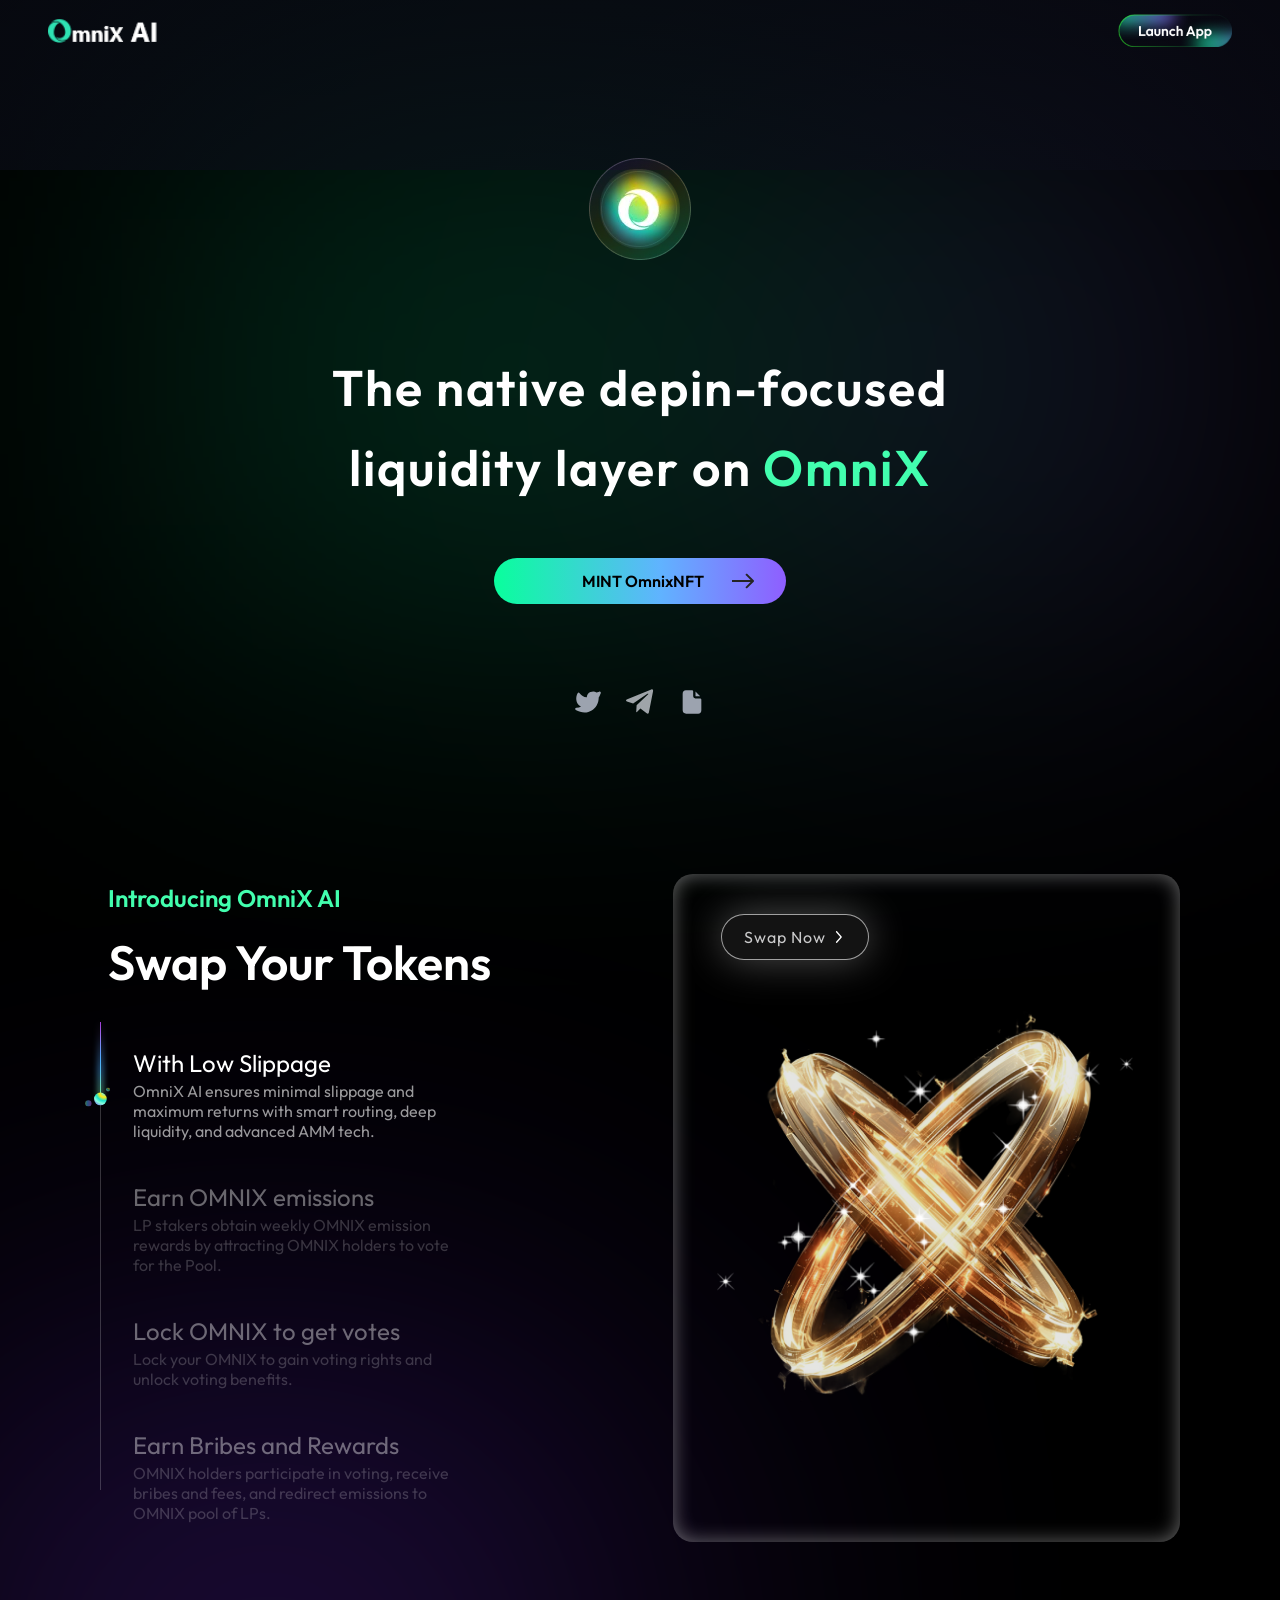
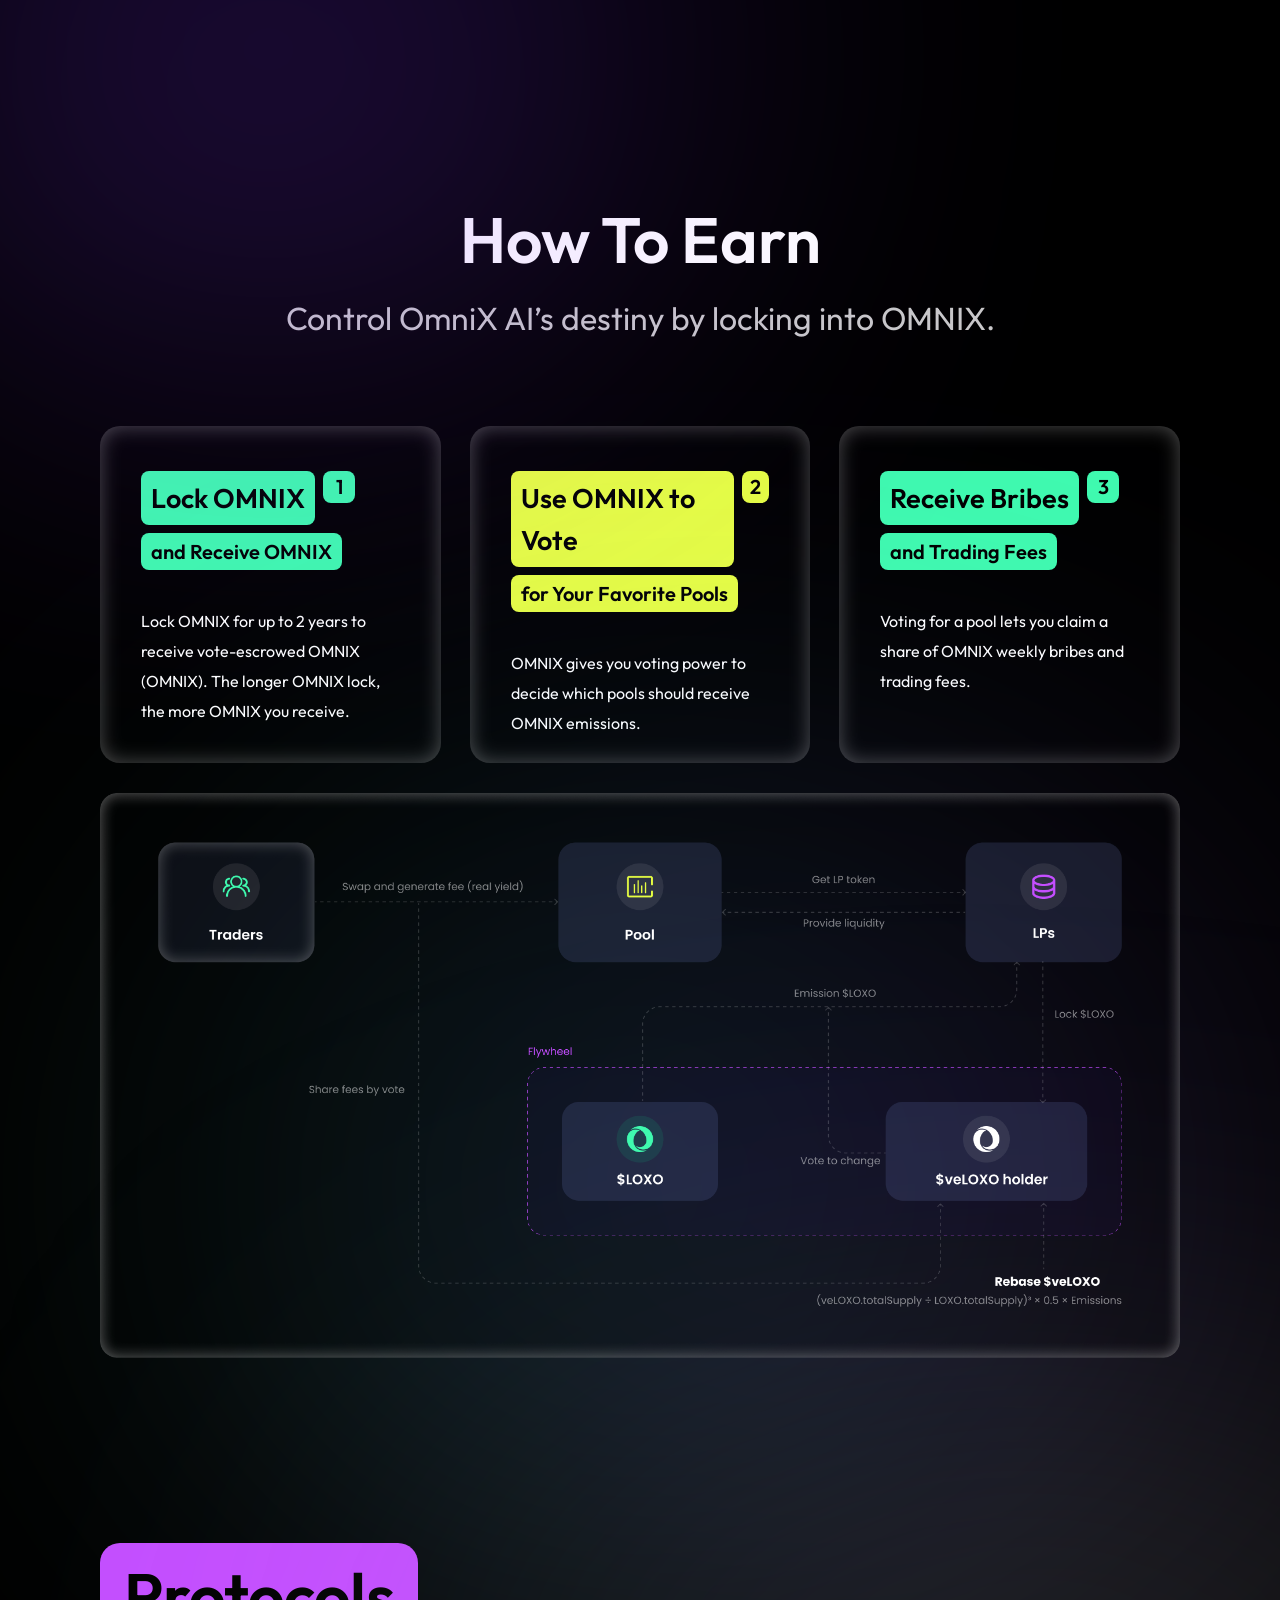
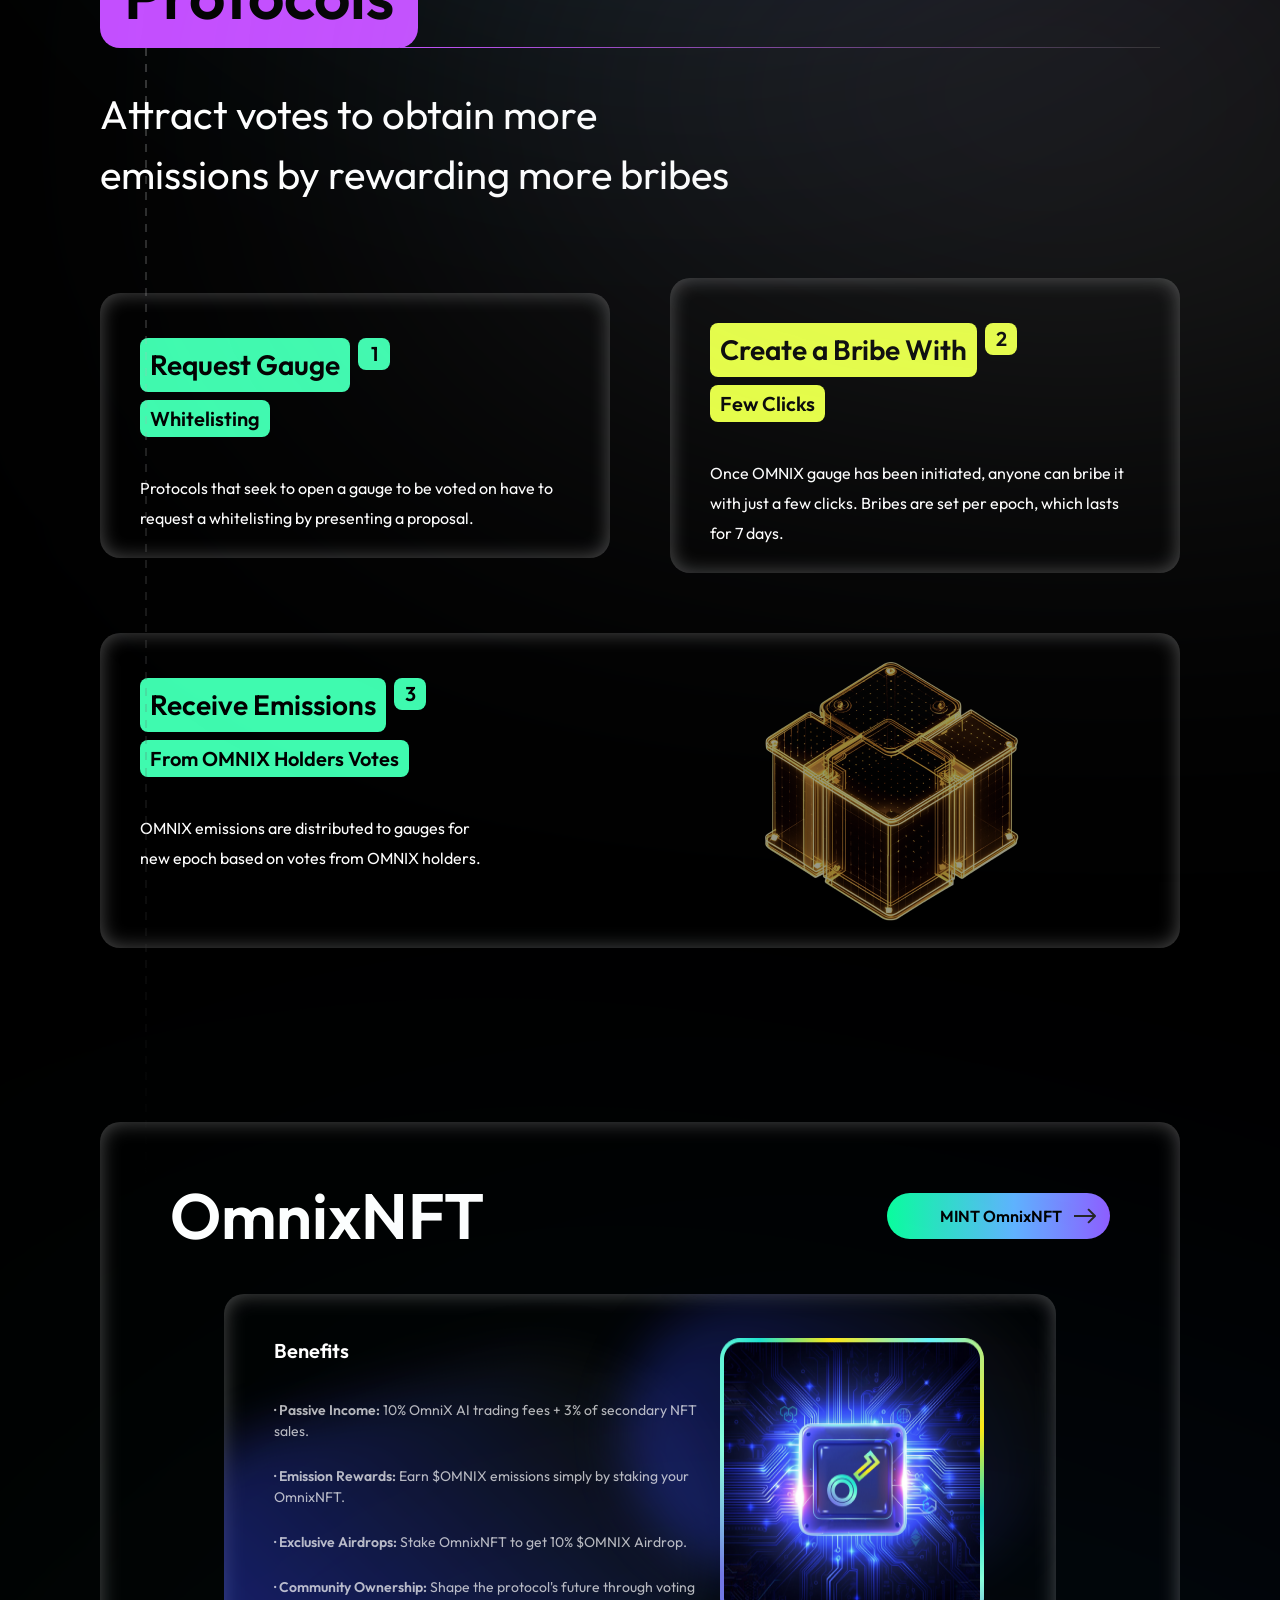
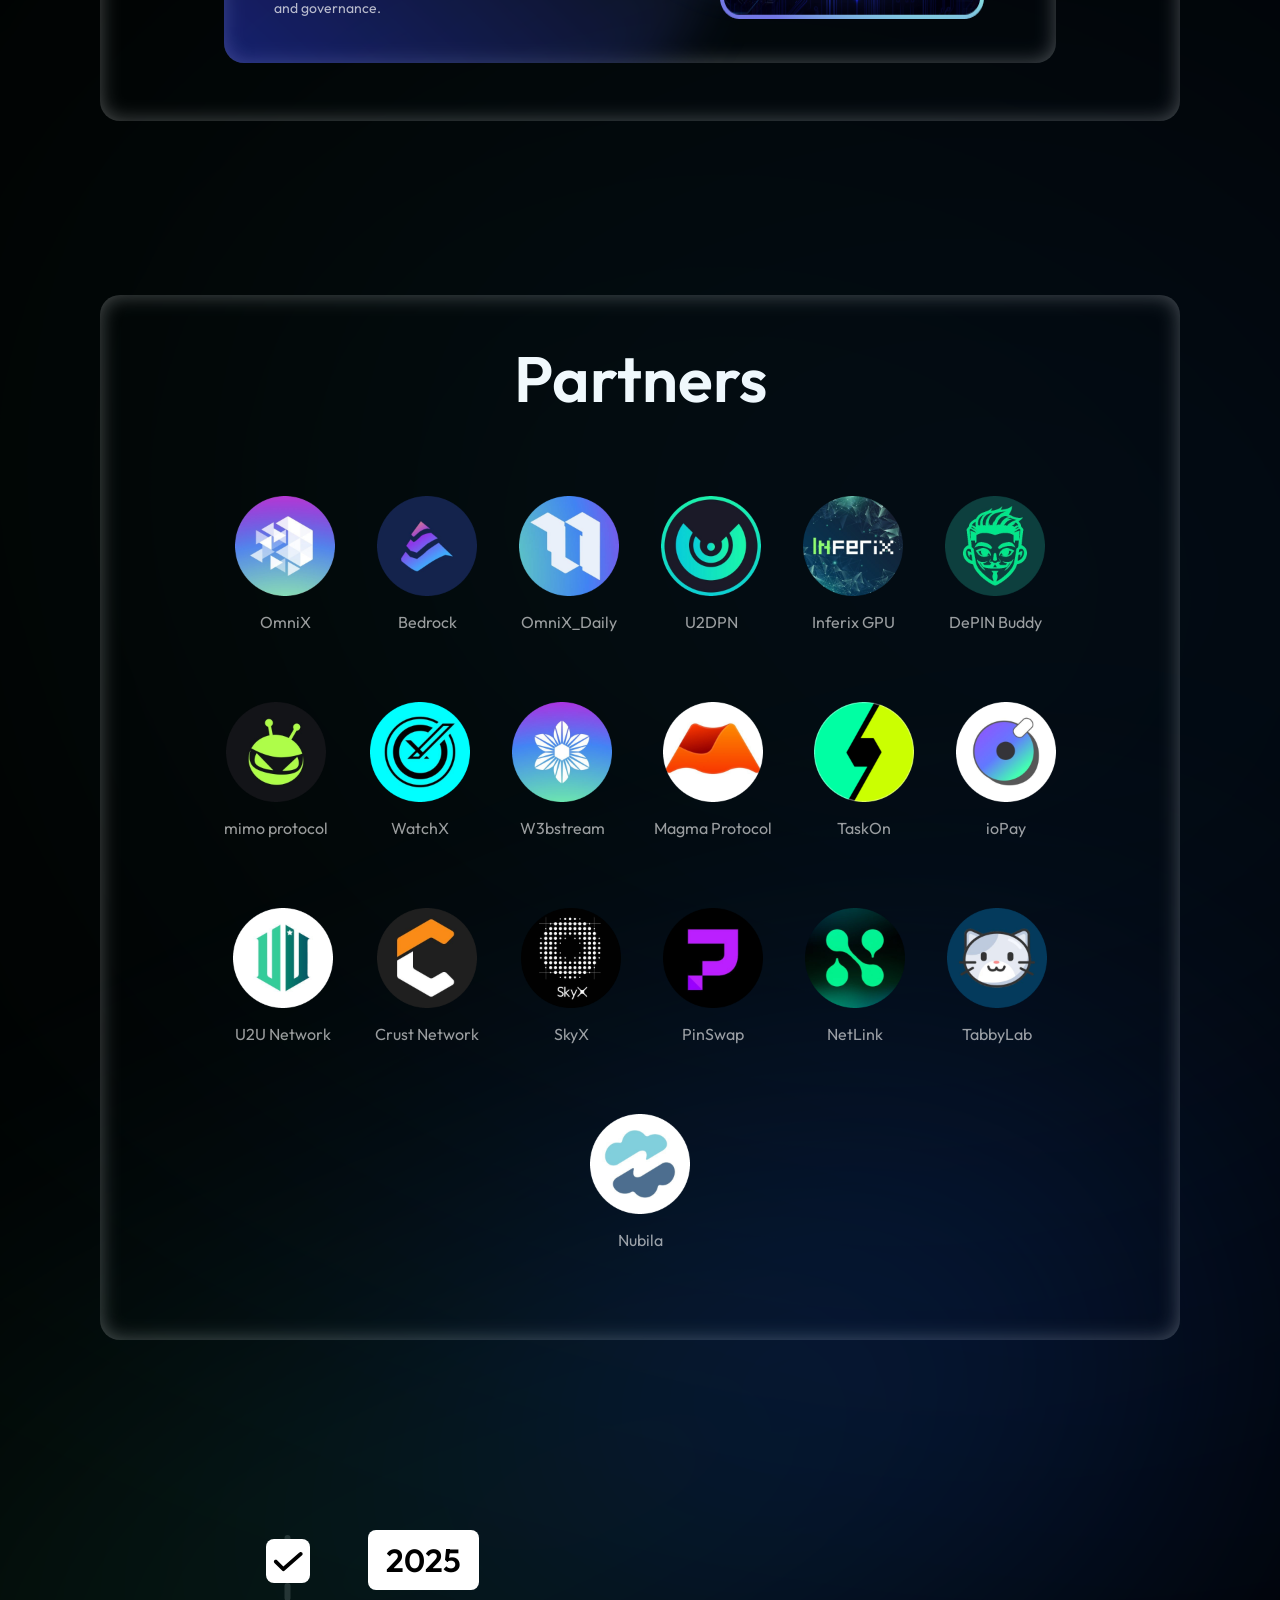
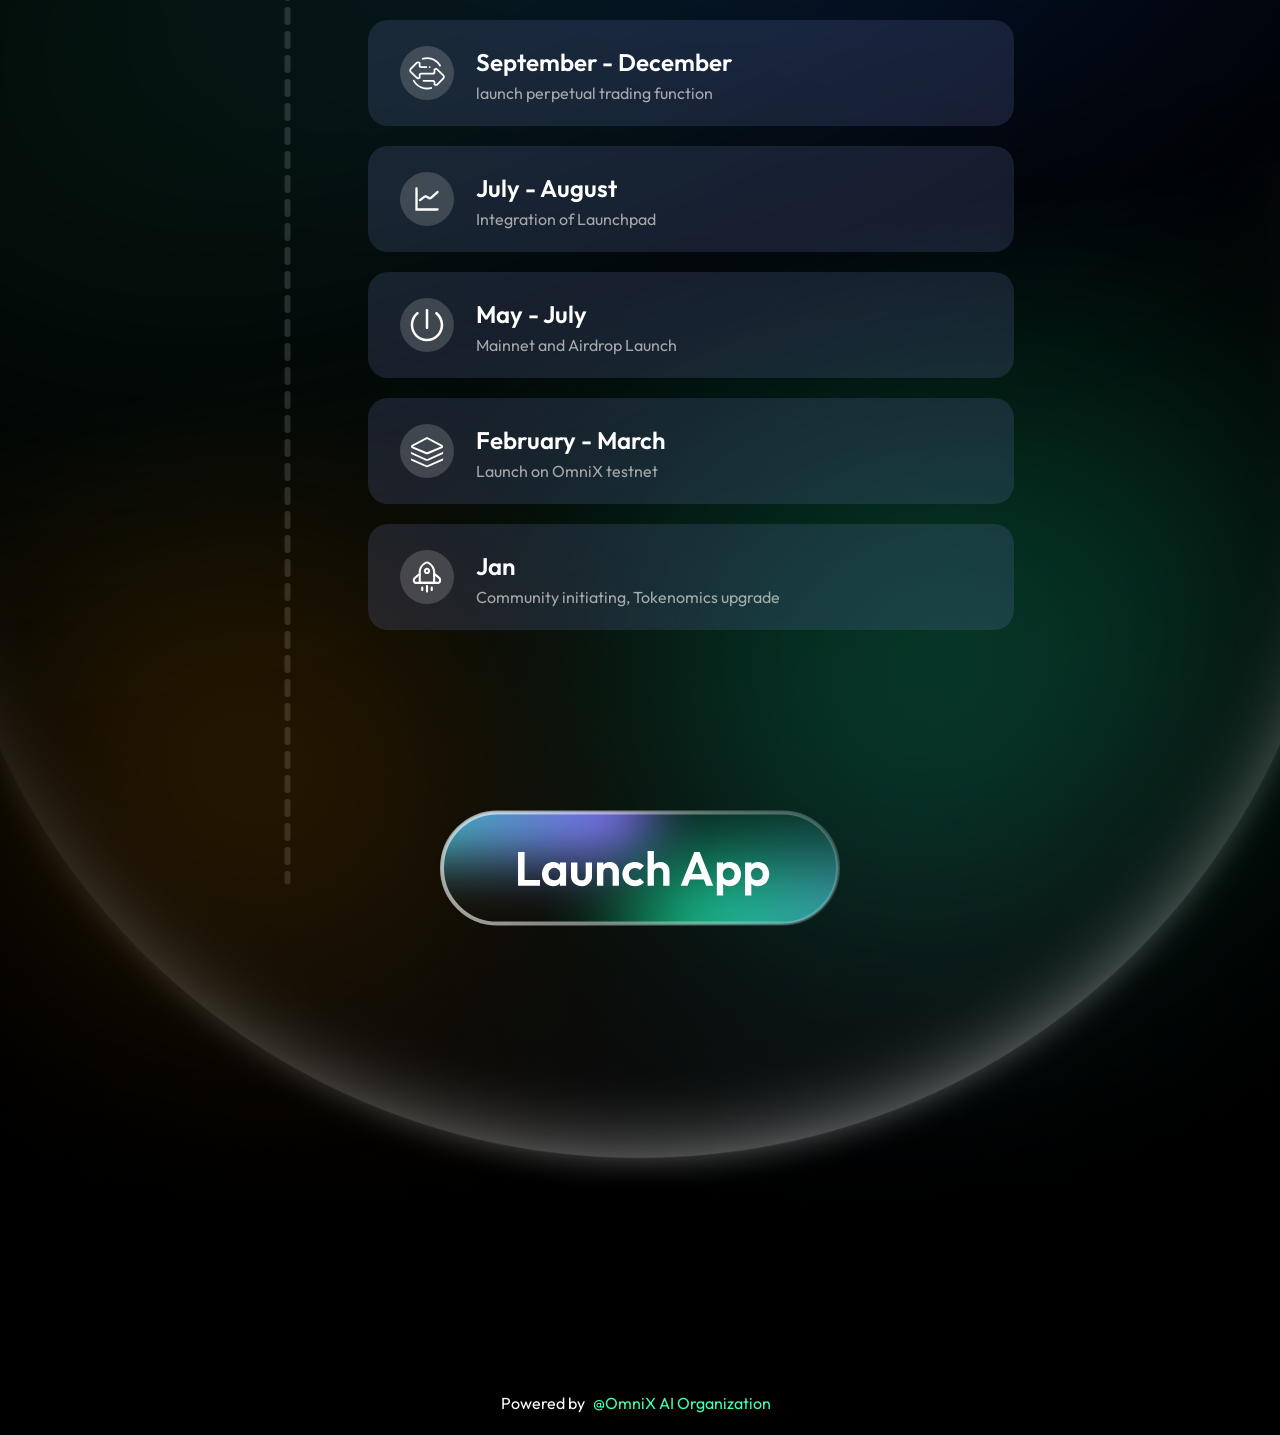
==== commit 7612b3ba: "update button" ====
--- a/index.html
+++ b/index.html
@@ -3,7 +3,7 @@
   <head>
     <meta charset="utf-8" />
     <meta name="viewport" content="width=device-width" />
-    <title>Loxodrome</title>
+    <title>OmniX AI</title>
     <link rel="apple-touch-icon" sizes="180x180" href="/apple-touch-icon.png" />
     <link rel="icon" type="image/png" sizes="32x32" href="/favicon-32x32.png" />
     <link rel="icon" type="image/png" sizes="16x16" href="/favicon-16x16.png" />
@@ -163,7 +163,7 @@
                 decoding="async"
                 data-nimg="1"
                 style="color: transparent"
-                src="/_next/static/media/logo.9c051ac4.svg"
+                src="/_next/static/media/logo.9c051ac4.png"
               />
               <div class="cursor-pointer">
                 <img src="/navbtn.png" class="w-[114px]" alt="" />
@@ -210,13 +210,13 @@
                 >
                   The native depin-focused liquidity layer on
                   <span class="text-blue" style="font-family: Outfit-SemiBold"
-                    >IoTeX</span
+                    >OmniX</span
                   >
                 </div>
                 <a
                   class="Home_animationPulse__d8oum mt-[80px] lg:mt-[50px] flex items-center gap-2 h-[46px] pl-[80px] pr-8 text-black rounded-[30px]"
                   href="/mint"
-                  ><button class="Home_mintBtn__g3q_q">MINT LoxoNFT</button
+                  ><button class="Home_mintBtn__g3q_q">MINT OmnixNFT</button
                   ><span class="ml-1"
                     ><svg
                       width="22"
@@ -232,33 +232,7 @@
                 ></a>
                 <div class="hidden lg:block">
                   <div class="flex items-center mt-[84px]">
-                    <a
-                      target="_blank"
-                      href="https://discord.com/invite/nrGhH272gX"
-                      ><svg
-                        stroke="currentColor"
-                        fill="none"
-                        stroke-width="2"
-                        viewBox="0 0 24 24"
-                        stroke-linecap="round"
-                        stroke-linejoin="round"
-                        class="flex-shrink-0 w-[28px] h-[28px] mx-3 text-gray-400 hover:text-gray-200"
-                        aria-hidden="true"
-                        height="1em"
-                        width="1em"
-                        xmlns="http://www.w3.org/2000/svg"
-                      >
-                        <path
-                          stroke="none"
-                          d="M0 0h24v24H0z"
-                          fill="none"
-                        ></path>
-                        <path
-                          d="M14.983 3l.123 .006c2.014 .214 3.527 .672 4.966 1.673a1 1 0 0 1 .371 .488c1.876 5.315 2.373 9.987 1.451 12.28c-1.003 2.005 -2.606 3.553 -4.394 3.553c-.732 0 -1.693 -.968 -2.328 -2.045a21.512 21.512 0 0 0 2.103 -.493a1 1 0 1 0 -.55 -1.924c-3.32 .95 -6.13 .95 -9.45 0a1 1 0 0 0 -.55 1.924c.717 .204 1.416 .37 2.103 .494c-.635 1.075 -1.596 2.044 -2.328 2.044c-1.788 0 -3.391 -1.548 -4.428 -3.629c-.888 -2.217 -.39 -6.89 1.485 -12.204a1 1 0 0 1 .371 -.488c1.439 -1.001 2.952 -1.459 4.966 -1.673a1 1 0 0 1 .935 .435l.063 .107l.651 1.285l.137 -.016a12.97 12.97 0 0 1 2.643 0l.134 .016l.65 -1.284a1 1 0 0 1 .754 -.54l.122 -.009zm-5.983 7a2 2 0 0 0 -1.977 1.697l-.018 .154l-.005 .149l.005 .15a2 2 0 1 0 1.995 -2.15zm6 0a2 2 0 0 0 -1.977 1.697l-.018 .154l-.005 .149l.005 .15a2 2 0 1 0 1.995 -2.15z"
-                          stroke-width="0"
-                          fill="currentColor"
-                        ></path></svg></a
-                    ><a target="_blank" href="https://twitter.com/_Loxodrome"
+                    <a target="_blank" href="https://twitter.com/_Loxodrome"
                       ><svg
                         stroke="currentColor"
                         fill="none"
@@ -295,22 +269,7 @@
                           d="M8.37428 18.8843L8.72064 13.2625L18.2065 4.06506C18.6262 3.65336 18.1201 3.45444 17.5642 3.81277L5.8555 11.7737L0.791083 10.0458C-0.295786 9.71385 -0.308226 8.90292 1.03792 8.31863L20.7633 0.131708C21.6649 -0.307025 22.5291 0.370829 22.1834 1.85961L18.8239 18.8843C18.5889 20.0937 17.9099 20.3855 16.971 19.8276L11.8575 15.7612L9.40026 18.3256C9.1161 18.6313 8.8804 18.8843 8.37428 18.8843Z"
                           fill="currentColor"
                         ></path></svg></a
-                    ><a
-                      target="_blank"
-                      href="https://mirror.xyz/0xB8925deB3391797541c0E3E7883be5B65F648F4D"
-                      ><svg
-                        class="mx-4 text-[#9FA4A9] hover:text-white"
-                        width="22"
-                        height="26"
-                        viewBox="0 0 16 20"
-                        fill="none"
-                        xmlns="http://www.w3.org/2000/svg"
-                      >
-                        <path
-                          d="M7.5625 0C11.7394 0 15.125 3.38562 15.125 7.5625V20H0V7.5625C0 3.38562 3.38562 0 7.5625 0Z"
-                          fill="currentColor"
-                        ></path></svg></a
-                    ><a target="_blank" href="https://docs.loxodrome.xyz"
+                    ><a target="_blank" href="https://alexeys-organization-9.gitbook.io/omnix-ai"
                       ><svg
                         stroke="currentColor"
                         fill="none"
@@ -344,33 +303,7 @@
                 </div>
                 <div class="lg:hidden">
                   <div class="flex items-center mt-[64px]">
-                    <a
-                      target="_blank"
-                      href="https://discord.com/invite/nrGhH272gX"
-                      ><svg
-                        stroke="currentColor"
-                        fill="none"
-                        stroke-width="2"
-                        viewBox="0 0 24 24"
-                        stroke-linecap="round"
-                        stroke-linejoin="round"
-                        class="flex-shrink-0 w-[48px] h-[48px] mx-4 text-gray-400 hover:text-gray-200"
-                        aria-hidden="true"
-                        height="1em"
-                        width="1em"
-                        xmlns="http://www.w3.org/2000/svg"
-                      >
-                        <path
-                          stroke="none"
-                          d="M0 0h24v24H0z"
-                          fill="none"
-                        ></path>
-                        <path
-                          d="M14.983 3l.123 .006c2.014 .214 3.527 .672 4.966 1.673a1 1 0 0 1 .371 .488c1.876 5.315 2.373 9.987 1.451 12.28c-1.003 2.005 -2.606 3.553 -4.394 3.553c-.732 0 -1.693 -.968 -2.328 -2.045a21.512 21.512 0 0 0 2.103 -.493a1 1 0 1 0 -.55 -1.924c-3.32 .95 -6.13 .95 -9.45 0a1 1 0 0 0 -.55 1.924c.717 .204 1.416 .37 2.103 .494c-.635 1.075 -1.596 2.044 -2.328 2.044c-1.788 0 -3.391 -1.548 -4.428 -3.629c-.888 -2.217 -.39 -6.89 1.485 -12.204a1 1 0 0 1 .371 -.488c1.439 -1.001 2.952 -1.459 4.966 -1.673a1 1 0 0 1 .935 .435l.063 .107l.651 1.285l.137 -.016a12.97 12.97 0 0 1 2.643 0l.134 .016l.65 -1.284a1 1 0 0 1 .754 -.54l.122 -.009zm-5.983 7a2 2 0 0 0 -1.977 1.697l-.018 .154l-.005 .149l.005 .15a2 2 0 1 0 1.995 -2.15zm6 0a2 2 0 0 0 -1.977 1.697l-.018 .154l-.005 .149l.005 .15a2 2 0 1 0 1.995 -2.15z"
-                          stroke-width="0"
-                          fill="currentColor"
-                        ></path></svg></a
-                    ><a target="_blank" href="https://twitter.com/_Loxodrome"
+                    <a target="_blank" href="https://twitter.com/_Loxodrome"
                       ><svg
                         stroke="currentColor"
                         fill="none"
@@ -407,22 +340,7 @@
                           d="M8.37428 18.8843L8.72064 13.2625L18.2065 4.06506C18.6262 3.65336 18.1201 3.45444 17.5642 3.81277L5.8555 11.7737L0.791083 10.0458C-0.295786 9.71385 -0.308226 8.90292 1.03792 8.31863L20.7633 0.131708C21.6649 -0.307025 22.5291 0.370829 22.1834 1.85961L18.8239 18.8843C18.5889 20.0937 17.9099 20.3855 16.971 19.8276L11.8575 15.7612L9.40026 18.3256C9.1161 18.6313 8.8804 18.8843 8.37428 18.8843Z"
                           fill="currentColor"
                         ></path></svg></a
-                    ><a
-                      target="_blank"
-                      href="https://mirror.xyz/0xB8925deB3391797541c0E3E7883be5B65F648F4D"
-                      ><svg
-                        class="ml-6 mr-3 text-[#9FA4A9] hover:text-white"
-                        width="34"
-                        height="46"
-                        viewBox="0 0 16 20"
-                        fill="none"
-                        xmlns="http://www.w3.org/2000/svg"
-                      >
-                        <path
-                          d="M7.5625 0C11.7394 0 15.125 3.38562 15.125 7.5625V20H0V7.5625C0 3.38562 3.38562 0 7.5625 0Z"
-                          fill="currentColor"
-                        ></path></svg></a
-                    ><a target="_blank" href="https://docs.loxodrome.xyz"
+                    ><a target="_blank" href="https://alexeys-organization-9.gitbook.io/omnix-ai"
                       ><svg
                         stroke="currentColor"
                         fill="none"
@@ -467,7 +385,7 @@
                     class="fontSemibold pl-[8px] text-[24px] leading-[48px] text-blue"
                     style="z-index: 2"
                   >
-                    Introducing Loxodrome
+                    Introducing OmniX AI
                   </div>
                   <div
                     class="mt-[16px] pl-[8px] text-white text-[48px] leading-[48px] fontSemibold"
@@ -581,26 +499,26 @@
                         <div
                           class="Home_activeContent__nbn8_ Home_content__yg6_1"
                         >
-                          Loxodrome ensures minimal slippage and maximum returns
+                        OmniX AI ensures minimal slippage and maximum returns
                           with smart routing, deep liquidity, and advanced AMM
                           tech.
                         </div>
                       </div>
                       <div class="Home_card__4VFfu">
                         <div class="false Home_subTitle__9TKf_">
-                          Earn LOXO emissions
+                          Earn OMNIX emissions
                         </div>
                         <div class="false Home_content__yg6_1">
-                          LP stakers obtain weekly LOXO emission rewards by
-                          attracting veLOXO holders to vote for the Pool.
+                          LP stakers obtain weekly OMNIX emission rewards by
+                          attracting OMNIX holders to vote for the Pool.
                         </div>
                       </div>
                       <div class="Home_card__4VFfu">
                         <div class="false Home_subTitle__9TKf_">
-                          Lock LOXO to get votes
+                          Lock OMNIX to get votes
                         </div>
                         <div class="false Home_content__yg6_1">
-                          Lock your LOXO to gain voting rights and unlock voting
+                          Lock your OMNIX to gain voting rights and unlock voting
                           benefits.
                         </div>
                       </div>
@@ -609,8 +527,8 @@
                           Earn Bribes and Rewards
                         </div>
                         <div class="false Home_content__yg6_1">
-                          veLOXO holders participate in voting, receive bribes
-                          and fees, and redirect emissions to LOXO pool of LPs.
+                          OMNIX holders participate in voting, receive bribes
+                          and fees, and redirect emissions to OMNIX pool of LPs.
                         </div>
                       </div>
                     </div>
@@ -650,7 +568,7 @@
                   class="fontSemibold text-[26px] md:text-[32px] leading-[36px] md:leading-[48px] text-blue"
                   style="z-index: 2"
                 >
-                  Introducing Loxodrome
+                  Introducing OmniX AI
                 </div>
                 <div
                   class="mt-[26px] text-white text-[30px] md:text-[48px] leading-[30px] md:leading-[48px] fontSemibold"
@@ -693,25 +611,25 @@
                       With Low Slippage
                     </div>
                     <div class="Home_contentMobile__0E_d_">
-                      Loxodrome ensures minimal slippage and maximum returns
+                      OmniX AI ensures minimal slippage and maximum returns
                       with smart routing, deep liquidity, and advanced AMM tech.
                     </div>
                   </div>
                   <div class="cursor-pointer">
                     <div class="Home_subTitleMobile__5s_P0">
-                      Earn LOXO emissions
+                      Earn OMNIX emissions
                     </div>
                     <div class="Home_contentMobile__0E_d_">
-                      LP stakers obtain weekly LOXO emission rewards by
-                      attracting veLOXO holders to vote for the Pool.
+                      LP stakers obtain weekly OMNIX emission rewards by
+                      attracting OMNIX holders to vote for the Pool.
                     </div>
                   </div>
                   <div class="cursor-pointer">
                     <div class="Home_subTitleMobile__5s_P0">
-                      Lock LOXO to get votes
+                      Lock OMNIX to get votes
                     </div>
                     <div class="Home_contentMobile__0E_d_">
-                      Lock your LOXO to gain voting rights and unlock voting
+                      Lock your OMNIX to gain voting rights and unlock voting
                       benefits.
                     </div>
                   </div>
@@ -720,8 +638,8 @@
                       Earn Bribes and Rewards
                     </div>
                     <div class="Home_contentMobile__0E_d_">
-                      veLOXO holders participate in voting, receive bribes and
-                      fees, and redirect emissions to LOXO pool of LPs.
+                      OMNIX holders participate in voting, receive bribes and
+                      fees, and redirect emissions to OMNIX pool of LPs.
                     </div>
                   </div>
                 </div>
@@ -739,7 +657,7 @@
               <div
                 class="text-[26px] md:text-[32px] max-w-[500px] lg:max-w-[unset] mt-[10px] lg:mt-0 leading-[40px] md:leading-[60px] text-center"
               >
-                Control Loxodrome’s destiny by locking into veLOXO.
+                Control OmniX AI’s destiny by locking into OMNIX.
               </div>
               <div
                 class="lg:mt-[78px] w-full flex flex-col lg:flex-row items-center lg:items-stretch lg:justify-between"
@@ -749,7 +667,7 @@
                     <span
                       style="background-color: #3ffaaf"
                       class="rounded-[8px] fontSemibold text-black text-[27px] leading-[42px] px-[10px] py-[6px]"
-                      >Lock LOXO</span
+                      >Lock OMNIX</span
                     >
                     <div
                       style="background-color: #3ffaaf"
@@ -762,12 +680,12 @@
                     <span
                       style="background-color: #3ffaaf"
                       class="fontSemibold rounded-[8px] bg-[#3FFAAF] text-black text-[20px] leading-[30px] px-[10px] py-[6px]"
-                      >and Receive veLOXO</span
+                      >and Receive OMNIX</span
                     >
                   </div>
                   <div class="mt-[39px] text-white text-[16px] leading-[30px]">
-                    Lock LOXO for up to 2 years to receive vote-escrowed LOXO
-                    (veLOXO). The longer LOXO lock, the more veLOXO you receive.
+                    Lock OMNIX for up to 2 years to receive vote-escrowed LOXO
+                    (OMNIX). The longer OMNIX lock, the more OMNIX you receive.
                   </div>
                 </div>
                 <div class="Home_earnCardMobile__dYW9r">
@@ -775,7 +693,7 @@
                     <span
                       style="background-color: #3ffaaf"
                       class="rounded-[8px] fontSemibold text-black text-[24px] md:text-[36px] lg:text-[27px] leading-[36px] md:leading-[54px] lg:leading-[42px] px-[14px] md:px-[20px] whitespace-nowrap py-[7px]"
-                      >Lock LOXO</span
+                      >Lock OMNIX</span
                     >
                     <div
                       style="background-color: #3ffaaf"
@@ -788,14 +706,14 @@
                     <span
                       style="background-color: #3ffaaf"
                       class="fontSemibold rounded-[8px] bg-[#3FFAAF] text-black text-[20px] md:text-[32px] leading-[32px] md:leading-[48px] px-[14px] md:px-[20px] py-[8px] whitespace-nowrap"
-                      >and Receive veLOXO</span
+                      >and Receive OMNIX</span
                     >
                   </div>
                   <div
                     class="w-[97%] mt-[24px] md:mt-[36px] text-[18px] md:text-[28px] leading-[28px] md:leading-[48px]"
                   >
-                    Lock LOXO for up to 2 years to receive vote-escrowed LOXO
-                    (veLOXO). The longer LOXO lock, the more veLOXO you receive.
+                    Lock OMNIX for up to 2 years to receive vote-escrowed LOXO
+                    (OMNIX). The longer OMNIX lock, the more OMNIX you receive.
                   </div>
                 </div>
                 <div class="Home_earnCard__GWclP">
@@ -803,7 +721,7 @@
                     <span
                       style="background-color: #e7ff42"
                       class="rounded-[8px] fontSemibold text-black text-[27px] leading-[42px] px-[10px] py-[6px]"
-                      >Use veLOXO to Vote</span
+                      >Use OMNIX to Vote</span
                     >
                     <div
                       style="background-color: #e7ff42"
@@ -820,8 +738,8 @@
                     >
                   </div>
                   <div class="mt-[39px] text-white text-[16px] leading-[30px]">
-                    veLOXO gives you voting power to decide which pools should
-                    receive LOXO emissions.
+                    OMNIX gives you voting power to decide which pools should
+                    receive OMNIX emissions.
                   </div>
                 </div>
                 <div class="Home_earnCardMobile__dYW9r">
@@ -829,7 +747,7 @@
                     <span
                       style="background-color: #e7ff42"
                       class="rounded-[8px] fontSemibold text-black text-[24px] md:text-[36px] lg:text-[27px] leading-[36px] md:leading-[54px] lg:leading-[42px] px-[14px] md:px-[20px] whitespace-nowrap py-[7px]"
-                      >Use veLOXO to Vote</span
+                      >Use OMNIX to Vote</span
                     >
                     <div
                       style="background-color: #e7ff42"
@@ -848,8 +766,8 @@
                   <div
                     class="w-[97%] mt-[24px] md:mt-[36px] text-[18px] md:text-[28px] leading-[28px] md:leading-[48px]"
                   >
-                    veLOXO gives you voting power to decide which pools should
-                    receive LOXO emissions.
+                    OMNIX gives you voting power to decide which pools should
+                    receive OMNIX emissions.
                   </div>
                 </div>
                 <div class="Home_earnCard__GWclP">
@@ -874,7 +792,7 @@
                     >
                   </div>
                   <div class="mt-[39px] text-white text-[16px] leading-[30px]">
-                    Voting for a pool lets you claim a share of LOXO weekly
+                    Voting for a pool lets you claim a share of OMNIX weekly
                     bribes and trading fees.
                   </div>
                 </div>
@@ -902,7 +820,7 @@
                   <div
                     class="w-[97%] mt-[24px] md:mt-[36px] text-[18px] md:text-[28px] leading-[28px] md:leading-[48px]"
                   >
-                    Voting for a pool lets you claim a share of LOXO weekly
+                    Voting for a pool lets you claim a share of OMNIX weekly
                     bribes and trading fees.
                   </div>
                 </div>
@@ -1017,7 +935,7 @@
                     <div
                       class="mt-[39px] text-white text-[13px] lg:text-[16px] leading-[30px]"
                     >
-                      Once LOXO gauge has been initiated, anyone can bribe it
+                      Once OMNIX gauge has been initiated, anyone can bribe it
                       with just a few clicks. Bribes are set per epoch, which
                       lasts for 7 days.
                     </div>
@@ -1041,14 +959,14 @@
                         <span
                           style="background-color: #3ffaaf"
                           class="fontSemibold rounded-[8px] bg-[#3FFAAF] text-black text-[16px] lg:text-[20px] leading-[30px] px-[10px] py-[6px]"
-                          >From veLOXO Holders Votes</span
+                          >From OMNIX Holders Votes</span
                         >
                       </div>
                       <div
                         class="mt-[39px] max-w-[350px] text-white text-[13px] lg:text-[16px] leading-[30px]"
                       >
-                        LOXO emissions are distributed to gauges for new epoch
-                        based on votes from veLOXO holders.
+                        OMNIX emissions are distributed to gauges for new epoch
+                        based on votes from OMNIX holders.
                       </div>
                     </div>
                     <div
@@ -1113,7 +1031,7 @@
                     <div
                       class="mt-[16px] md:mt-[30px] text-[18px] md:text-[28px] leading-[28px] md:leading-[48px]"
                     >
-                      Once LOXO gauge has been initiated, anyone can bribe it
+                      Once OMNIX gauge has been initiated, anyone can bribe it
                       with just a few clicks. Bribes are set per epoch, which
                       lasts for 7 days.
                     </div>
@@ -1136,14 +1054,14 @@
                       <span
                         style="background-color: #3ffaaf"
                         class="fontSemibold rounded-[8px] bg-[#3FFAAF] whitespace-nowrap text-black text-[20px] md:text-[32px] leading-[32px] md:leading-[48px] px-[14px] md:px-[20px] py-[7px]"
-                        >From veLOXO Holders Votes</span
+                        >From OMNIX Holders Votes</span
                       >
                     </div>
                     <div
                       class="mt-[16px] md:mt-[30px] text-[18px] md:text-[28px] leading-[28px] md:leading-[48px]"
                     >
-                      LOXO emissions are distributed to gauges for new epoch
-                      based on votes from veLOXO holders.
+                      OMNIX emissions are distributed to gauges for new epoch
+                      based on votes from OMNIX holders.
                     </div>
                     <div
                       class="w-full px-[50px] flex flex-row justify-center items-center"
@@ -1161,7 +1079,7 @@
                 <div
                   class="fontSemibold text-[48px] md:text-[56px] lg:text-[64px] leading-[70px] lg:leading-[96px] text-white"
                 >
-                  LOXONFT
+                  OmnixNFT
                 </div>
                 <a
                   class="Home_animationPulse__d8oum hidden lg:flex items-center gap-2 h-[46px] pl-[45px] pr-[14px] text-black rounded-[30px]"
@@ -1171,7 +1089,7 @@
                     class="Home_mintBtn2__m10TY"
                     style="padding-right: 0"
                   >
-                    MINT LoxoNFT</button
+                    MINT OmnixNFT</button
                   ><span class="ml-1"
                     ><svg
                       width="22"
@@ -1192,7 +1110,7 @@
                     class="Home_mintBtn2__m10TY"
                     style="padding-right: 0"
                   >
-                    MINT LoxoNFT</button
+                    MINT OmnixNFT</button
                   ><span class="ml-1 hidden md:block"
                     ><svg
                       width="32"
@@ -1246,21 +1164,21 @@
                         class="fontSemibold w-full lg:w-[unset] inline-block"
                         >· Passive Income:</span
                       >
-                      10% Loxodrome trading fees + 3% of secondary NFT sales.
+                      10% OmniX AI trading fees + 3% of secondary NFT sales.
                     </div>
                     <div class="Home_nftDesc__qEk0V">
                       <span
                         class="fontSemibold w-full lg:w-[unset] inline-block"
                         >· Emission Rewards:</span
                       >
-                      Earn $LOXO emissions simply by staking your LoxoNFT.
+                      Earn $OMNIX emissions simply by staking your OmnixNFT.
                     </div>
                     <div class="Home_nftDesc__qEk0V">
                       <span
                         class="fontSemibold w-full lg:w-[unset] inline-block"
                         >· Exclusive Airdrops:</span
                       >
-                      Stake LoxoNFT to get 10% $LOXO Airdrop.
+                      Stake OmnixNFT to get 10% $OMNIX Airdrop.
                     </div>
                     <div class="Home_nftDesc__qEk0V">
                       <span
@@ -1303,7 +1221,7 @@
                     class="w-[42px] h-[42px] xs:w-[60px] xs:h-[60px] sm:w-[100px] sm:h-[100px]"
                   /><span
                     class="mt-[14px] text-white opacity-60 hidden xs:block text-center max-w-[35px] xs:max-w-[unset] text-[12px] xs:text-[14px] sm:text-[16px]"
-                    >IoTeX</span
+                    >OmniX</span
                   >
                 </div>
                 <div class="Home_partnersItem__H3Hs8">
@@ -1321,7 +1239,7 @@
                     class="w-[42px] h-[42px] xs:w-[60px] xs:h-[60px] sm:w-[100px] sm:h-[100px]"
                   /><span
                     class="mt-[14px] text-white opacity-60 hidden xs:block text-center max-w-[35px] xs:max-w-[unset] text-[12px] xs:text-[14px] sm:text-[16px]"
-                    >IoTeX_Daily</span
+                    >OmniX_Daily</span
                   >
                 </div>
                 <div class="Home_partnersItem__H3Hs8">
@@ -1494,7 +1412,7 @@
                     <div
                       class="bg-[#fff] inline-block rounded-[8px] leading-[40px] text-[32px] text-black fontSemibold px-[18px] py-[10px] mb-[10px]"
                     >
-                      2024
+                      2025
                     </div>
                     <div class="w-full mt-[20px]">
                       <div class="Home_timeCard__mRFY3">
@@ -1699,7 +1617,7 @@
                           <div
                             class="leading-[18px] md:leading-[22px] text-[14px] md:text-[16px] opacity-80"
                           >
-                            Launch on IoTeX testnet
+                            Launch on OmniX testnet
                           </div>
                         </div>
                       </div>
@@ -1764,94 +1682,6 @@
                             class="leading-[18px] md:leading-[22px] text-[14px] md:text-[16px] opacity-80"
                           >
                             Community initiating, Tokenomics upgrade
-                          </div>
-                        </div>
-                      </div>
-                    </div>
-                  </div>
-                </div>
-                <div class="flex flex-row" style="z-index: 1">
-                  <div class="pt-[9px] hidden lg:block">
-                    <svg
-                      width="44"
-                      height="44"
-                      viewBox="0 0 44 44"
-                      fill="none"
-                      xmlns="http://www.w3.org/2000/svg"
-                    >
-                      <rect width="44" height="44" rx="8" fill="white"></rect>
-                      <path
-                        d="M17.3721 32.1829C16.8865 32.1678 16.4256 31.965 16.0864 31.6172L8.41068 23.98C8.05951 23.6158 7.86328 23.1296 7.86328 22.6236C7.86328 22.1176 8.05951 21.6314 8.41068 21.2672C8.58754 21.0891 8.79787 20.9478 9.02956 20.8514C9.26125 20.755 9.50972 20.7053 9.76068 20.7053C10.0116 20.7053 10.2601 20.755 10.4918 20.8514C10.7235 20.9478 10.9338 21.0891 11.1107 21.2672L17.3721 27.5672L33.3664 13.5657C33.5413 13.3865 33.7502 13.2441 33.981 13.1469C34.2117 13.0496 34.4596 12.9995 34.71 12.9995C34.9604 12.9995 35.2082 13.0496 35.439 13.1469C35.6697 13.2441 35.8787 13.3865 36.0535 13.5657C36.2316 13.7426 36.3729 13.9529 36.4693 14.1846C36.5657 14.4163 36.6154 14.6648 36.6154 14.9157C36.6154 15.1667 36.5657 15.4152 36.4693 15.6469C36.3729 15.8786 36.2316 16.0889 36.0535 16.2657L18.7221 31.6172C18.3647 31.977 17.8792 32.1804 17.3721 32.1829Z"
-                        fill="black"
-                      ></path>
-                    </svg>
-                  </div>
-                  <div class="lg:ml-[58px] pb-[60px] w-full">
-                    <div
-                      class="bg-[#fff] inline-block rounded-[8px] leading-[40px] text-[32px] text-black fontSemibold px-[18px] py-[10px] mb-[10px]"
-                    >
-                      2023
-                    </div>
-                    <div class="w-full mt-[20px]">
-                      <div class="Home_timeCard__mRFY3">
-                        <div
-                          class="Home_cardIcon__ajzE8 w-[40px] h-[40px] md:w-[54px] md:h-[54px] rounded-full justify-center items-center hidden md:flex"
-                        >
-                          <svg
-                            width="40"
-                            height="40"
-                            viewBox="0 0 41 40"
-                            fill="none"
-                            xmlns="http://www.w3.org/2000/svg"
-                          >
-                            <path
-                              d="M32.5088 20.8076V30.7959C32.5088 31.7128 31.7636 32.4619 30.8428 32.4619H18.3574V22.4736C18.3574 21.5567 19.1026 20.8076 20.0234 20.8076H32.5088ZM34.1709 19.1455H20.0234C18.1858 19.1455 16.6953 20.6359 16.6953 22.4736V34.1279H30.8467C32.6844 34.1279 34.1748 32.6375 34.1748 30.7998V19.1455H34.1709Z"
-                              fill="white"
-                            ></path>
-                            <path
-                              d="M30.8418 7.49121C31.7587 7.49121 32.5078 8.23643 32.5078 9.15723V30.7998C32.5078 31.7167 31.7626 32.4659 30.8418 32.4659H9.19923C8.28233 32.4659 7.53321 31.7206 7.53321 30.7998V9.15723C7.53321 8.24033 8.27843 7.49121 9.19923 7.49121H30.8418ZM30.8418 5.8252H9.19923C7.36154 5.8252 5.87109 7.31564 5.87109 9.15333V30.7959C5.87109 32.6336 7.36154 34.1241 9.19923 34.1241H30.8418C32.6795 34.1241 34.17 32.6336 34.17 30.7959V9.15723C34.17 7.31564 32.6795 5.8252 30.8418 5.8252Z"
-                              fill="white"
-                            ></path>
-                            <path
-                              d="M12.5313 11.6543C13.4482 11.6543 14.1973 12.3995 14.1973 13.3203C14.1973 14.2411 13.4521 14.9863 12.5313 14.9863C11.6144 14.9863 10.8652 14.2411 10.8652 13.3203C10.8652 12.3995 11.6144 11.6543 12.5313 11.6543ZM12.5313 9.98828C10.6936 9.98828 9.20312 11.4787 9.20312 13.3164C9.20312 15.1541 10.6936 16.6445 12.5313 16.6445C14.3689 16.6445 15.8594 15.1541 15.8594 13.3164C15.8594 11.4787 14.3689 9.98828 12.5313 9.98828Z"
-                              fill="white"
-                            ></path>
-                          </svg>
-                        </div>
-                        <div
-                          class="Home_cardIcon__ajzE8 w-[40px] h-[40px] md:w-[54px] md:h-[54px] rounded-full flex justify-center items-center md:hidden"
-                        >
-                          <svg
-                            width="28"
-                            height="28"
-                            viewBox="0 0 41 40"
-                            fill="none"
-                            xmlns="http://www.w3.org/2000/svg"
-                          >
-                            <path
-                              d="M32.5088 20.8076V30.7959C32.5088 31.7128 31.7636 32.4619 30.8428 32.4619H18.3574V22.4736C18.3574 21.5567 19.1026 20.8076 20.0234 20.8076H32.5088ZM34.1709 19.1455H20.0234C18.1858 19.1455 16.6953 20.6359 16.6953 22.4736V34.1279H30.8467C32.6844 34.1279 34.1748 32.6375 34.1748 30.7998V19.1455H34.1709Z"
-                              fill="white"
-                            ></path>
-                            <path
-                              d="M30.8418 7.49121C31.7587 7.49121 32.5078 8.23643 32.5078 9.15723V30.7998C32.5078 31.7167 31.7626 32.4659 30.8418 32.4659H9.19923C8.28233 32.4659 7.53321 31.7206 7.53321 30.7998V9.15723C7.53321 8.24033 8.27843 7.49121 9.19923 7.49121H30.8418ZM30.8418 5.8252H9.19923C7.36154 5.8252 5.87109 7.31564 5.87109 9.15333V30.7959C5.87109 32.6336 7.36154 34.1241 9.19923 34.1241H30.8418C32.6795 34.1241 34.17 32.6336 34.17 30.7959V9.15723C34.17 7.31564 32.6795 5.8252 30.8418 5.8252Z"
-                              fill="white"
-                            ></path>
-                            <path
-                              d="M12.5313 11.6543C13.4482 11.6543 14.1973 12.3995 14.1973 13.3203C14.1973 14.2411 13.4521 14.9863 12.5313 14.9863C11.6144 14.9863 10.8652 14.2411 10.8652 13.3203C10.8652 12.3995 11.6144 11.6543 12.5313 11.6543ZM12.5313 9.98828C10.6936 9.98828 9.20312 11.4787 9.20312 13.3164C9.20312 15.1541 10.6936 16.6445 12.5313 16.6445C14.3689 16.6445 15.8594 15.1541 15.8594 13.3164C15.8594 11.4787 14.3689 9.98828 12.5313 9.98828Z"
-                              fill="white"
-                            ></path>
-                          </svg>
-                        </div>
-                        <div class="ml-[20px] md:ml-[22px]">
-                          <div
-                            class="leading-[30px] md:leading-[40px] text-white text-[20px] md:text-[24px] fontSemibold"
-                          >
-                            February 2023
-                          </div>
-                          <div
-                            class="leading-[18px] md:leading-[22px] text-[14px] md:text-[16px] opacity-80"
-                          >
-                            Presale NFTs minting Launch testnet campaign
                           </div>
                         </div>
                       </div>
@@ -2080,7 +1910,7 @@
                 target="_blank"
                 class="px-2 text-blue hover:text-gray-200"
                 href="https://twitter.com/WEconomyNetwork"
-                >@DePIN</a
+                >@OmniX AI Organization</a
               >
             </div>
           </div>
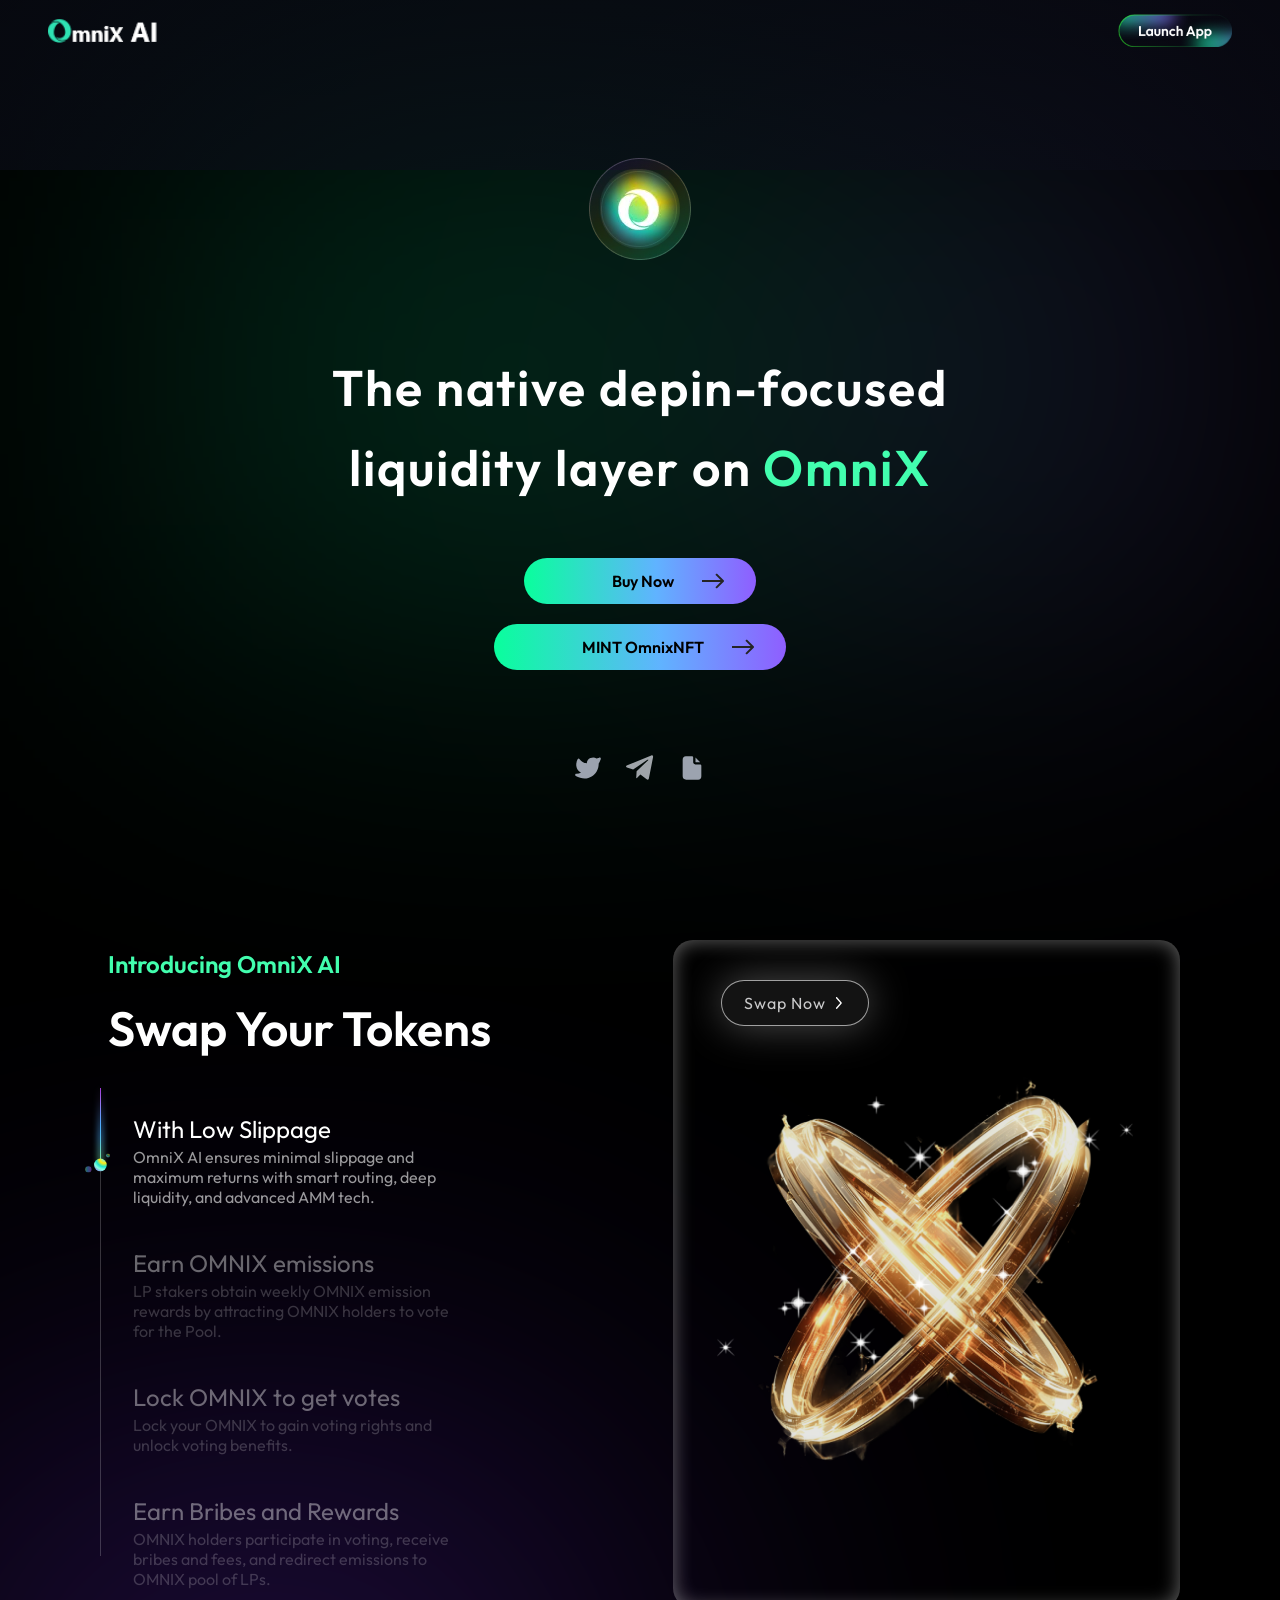
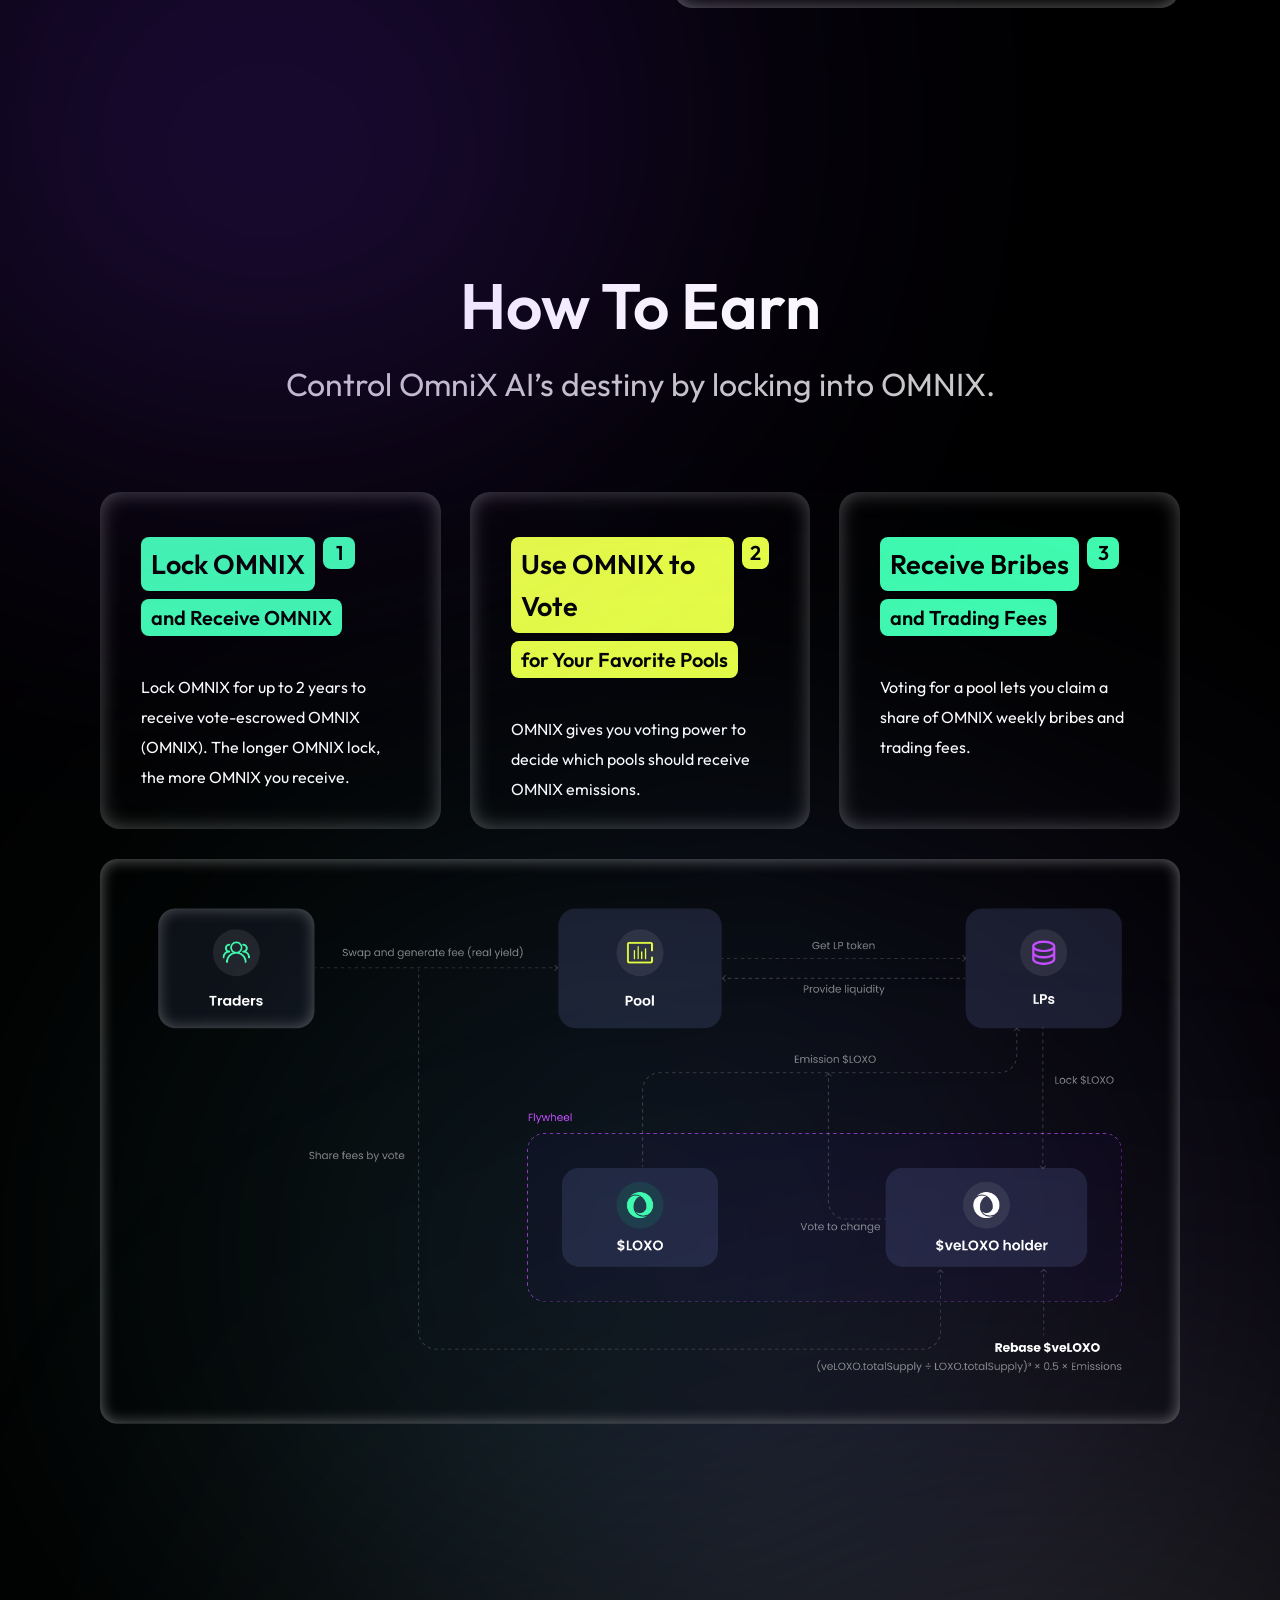
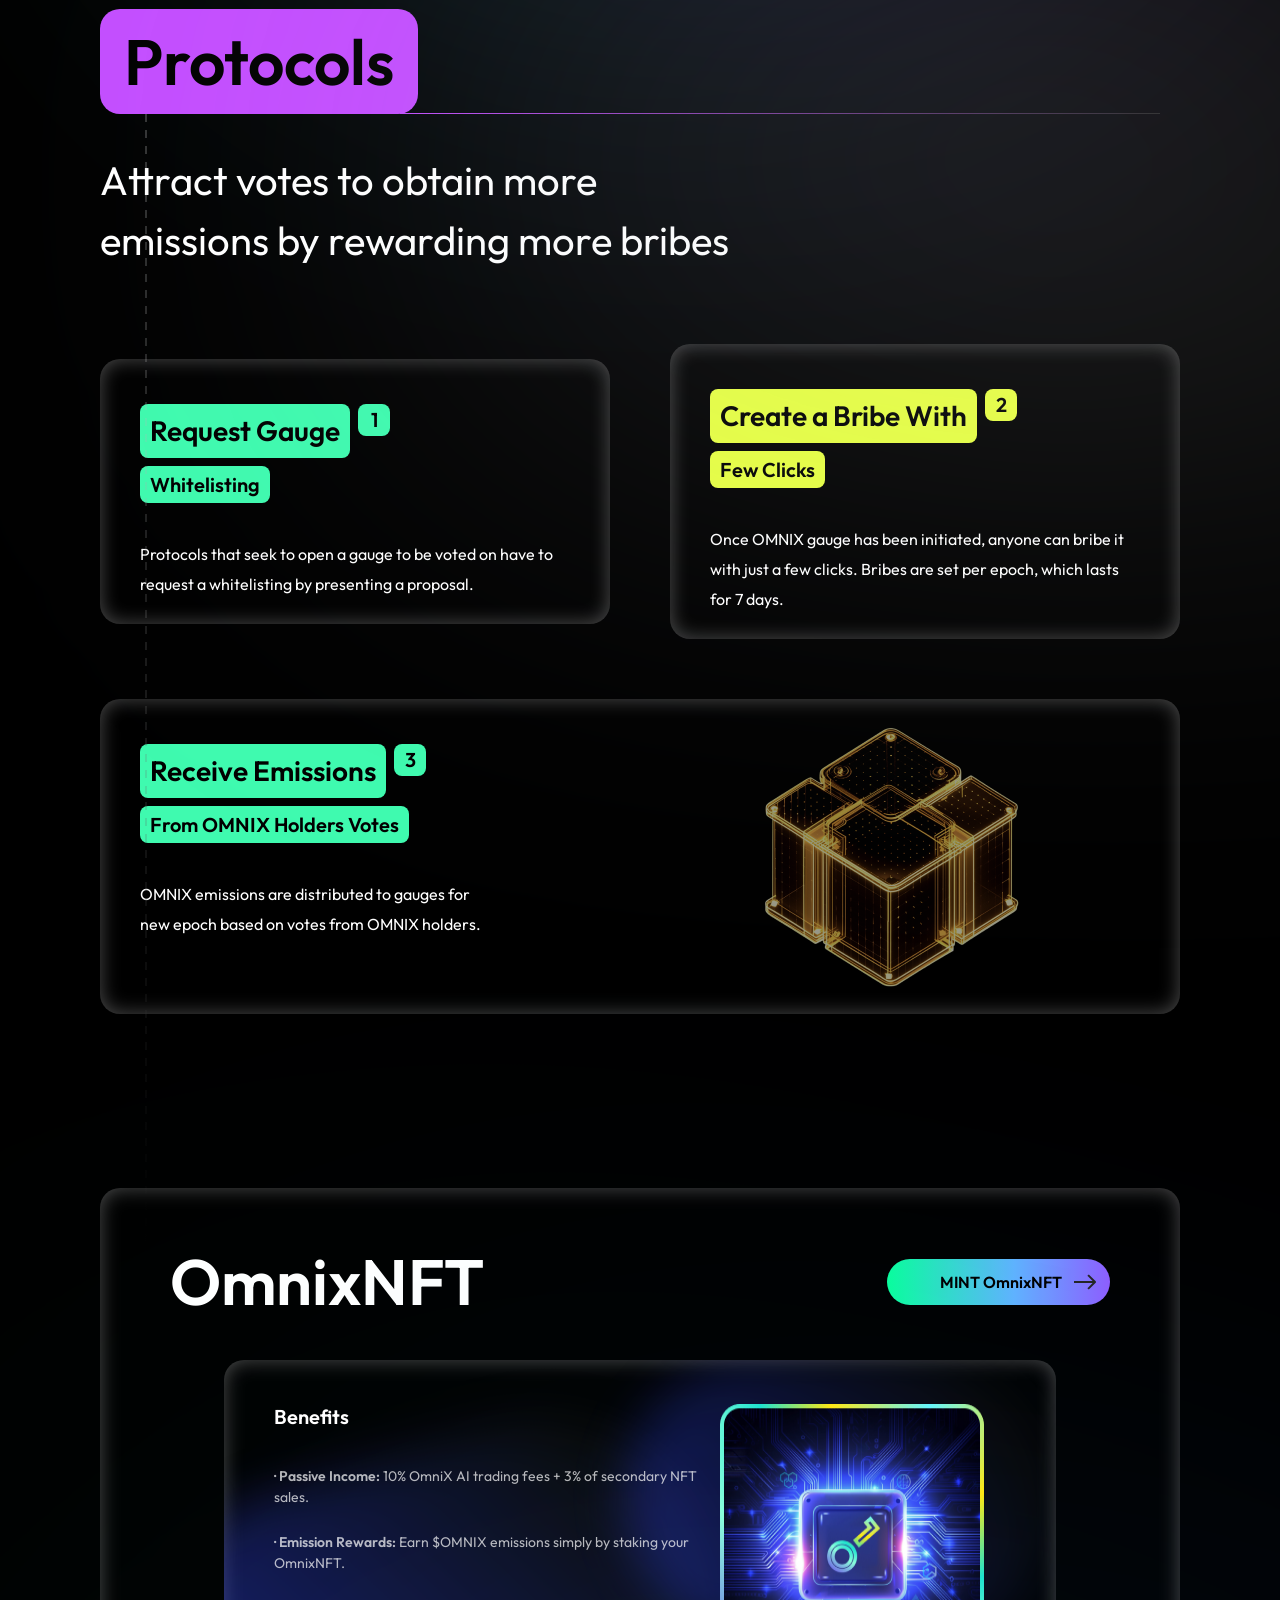
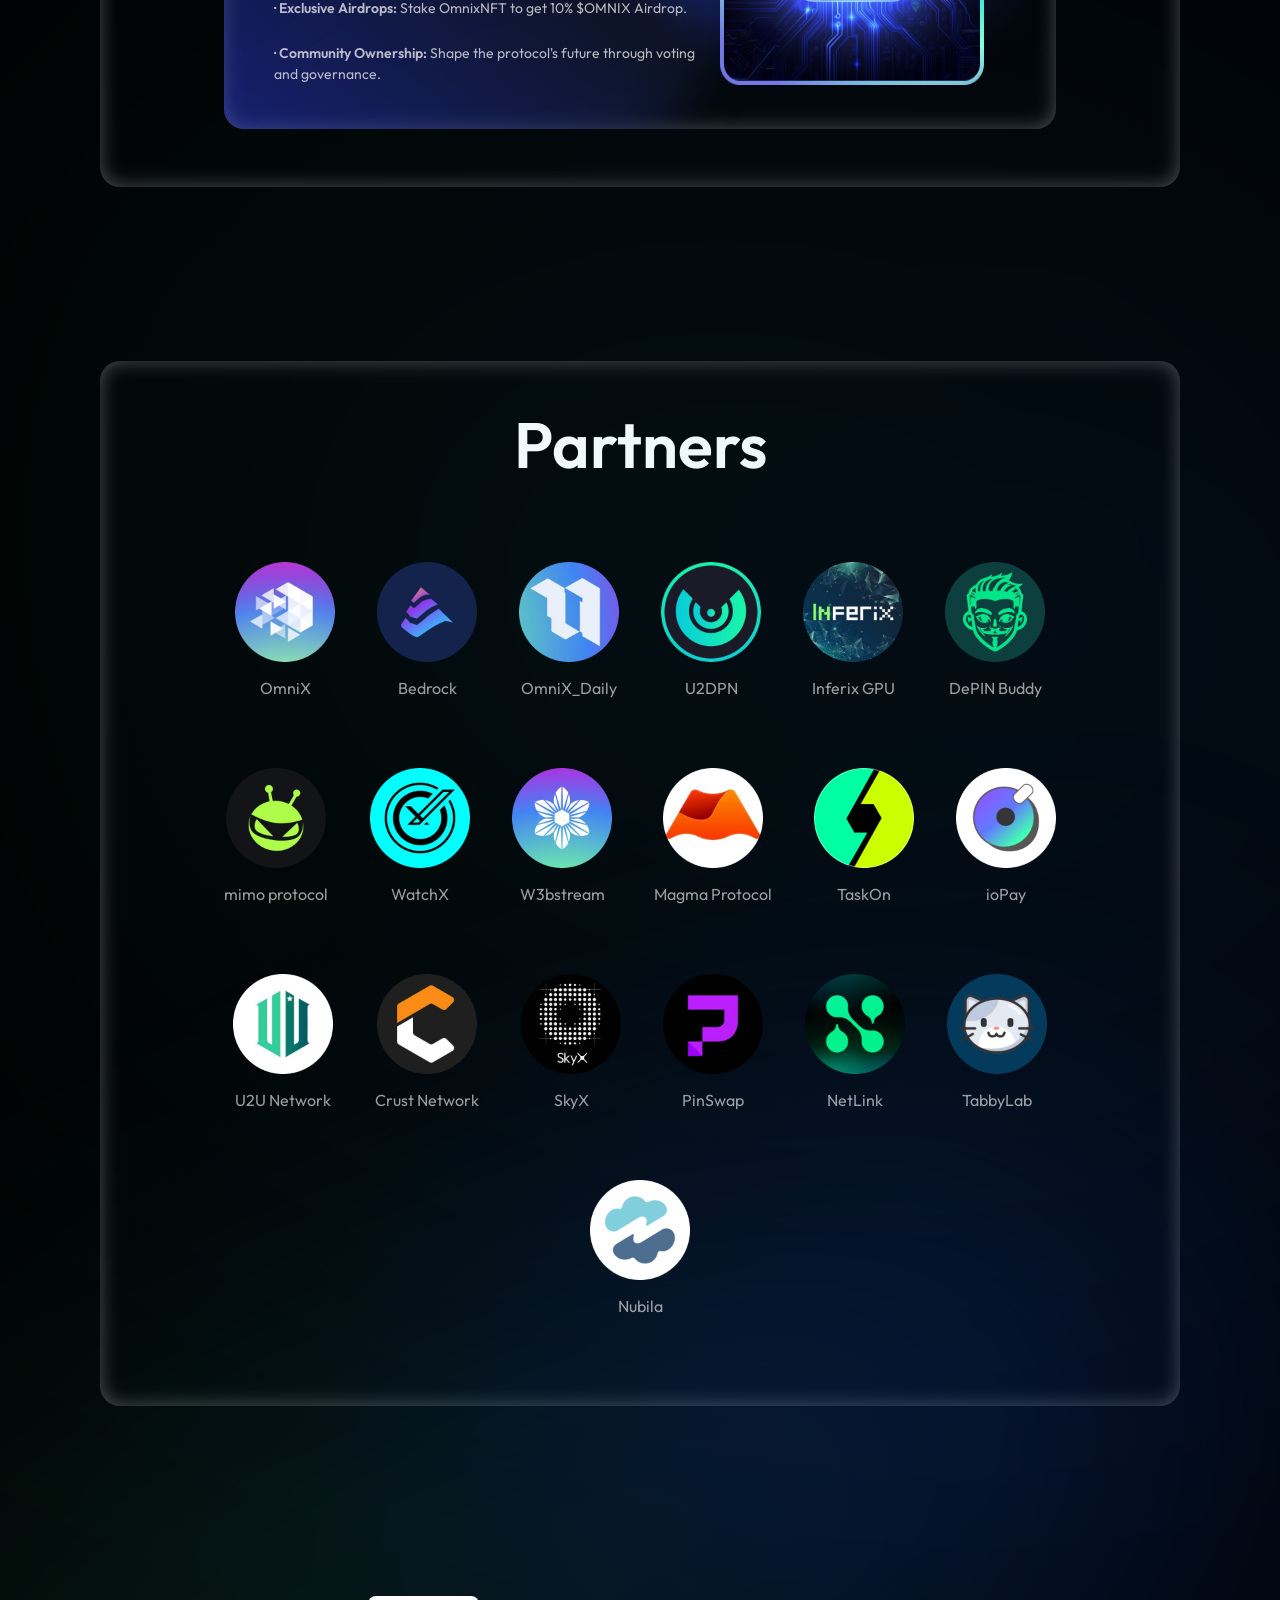
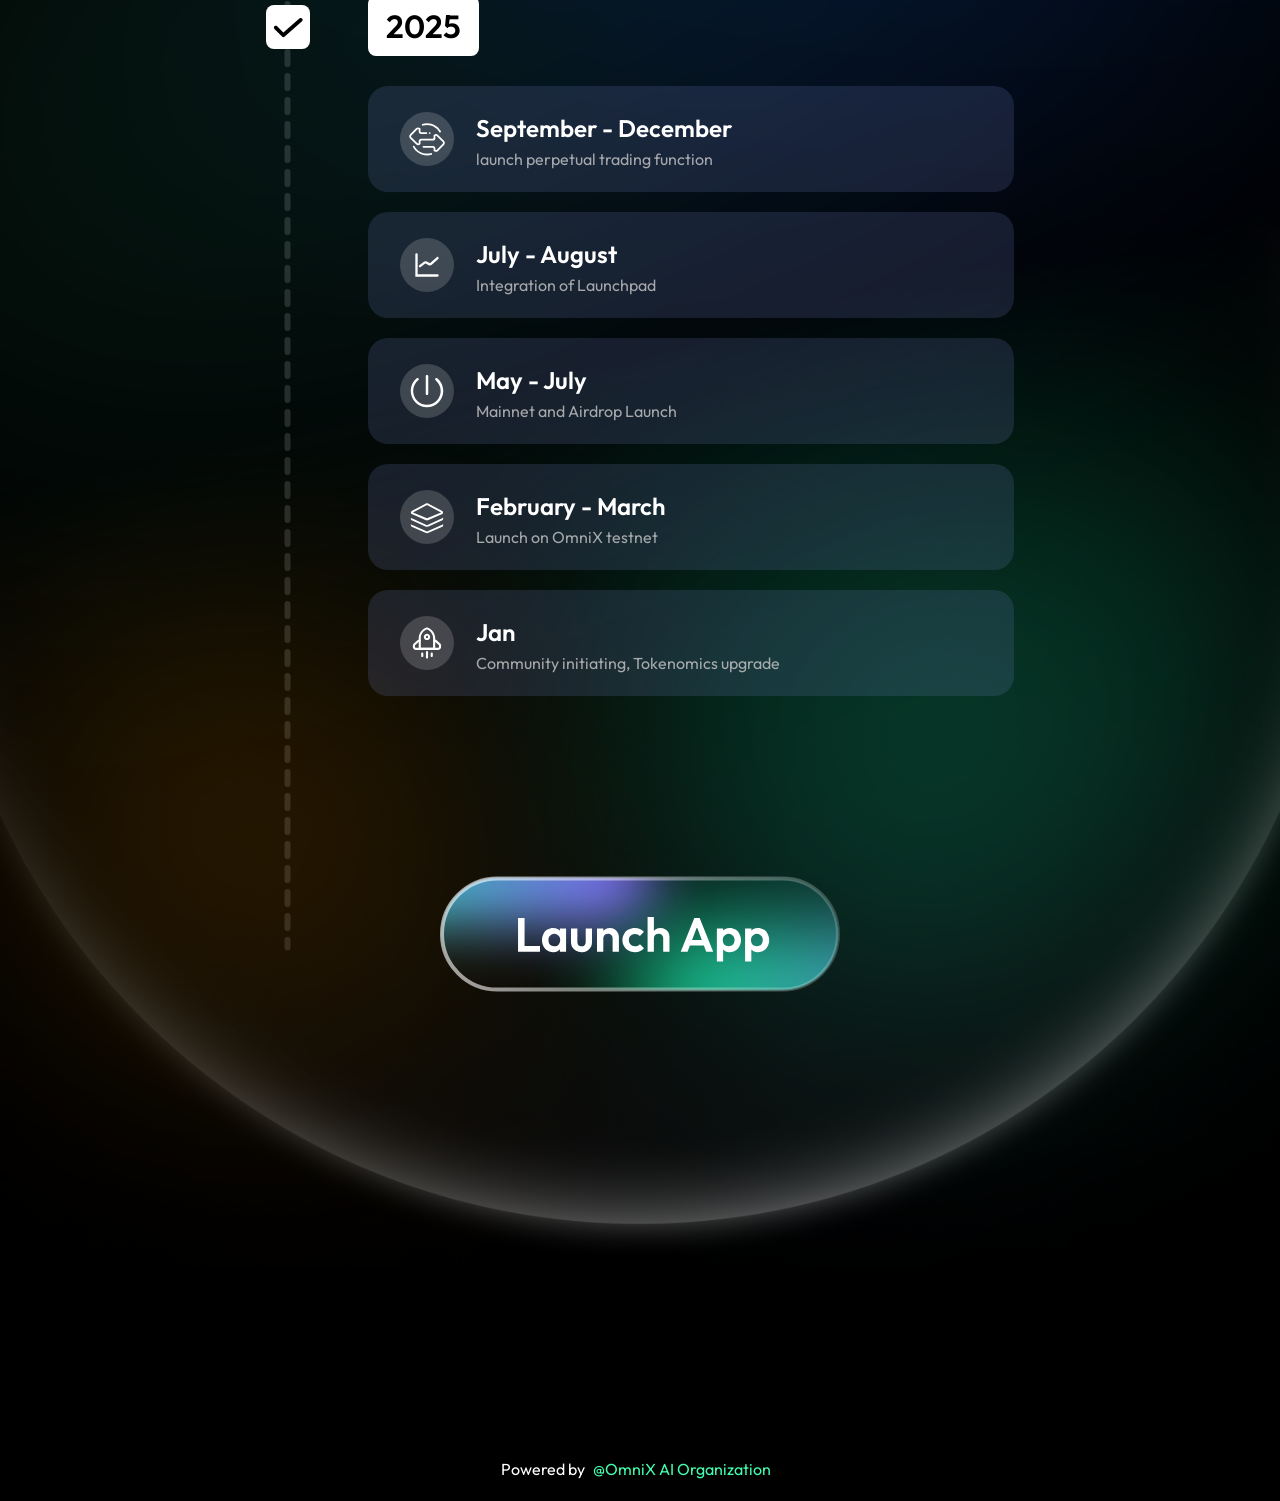
==== commit eb3e5cbb: "fix" ====
--- a/index.html
+++ b/index.html
@@ -4,9 +4,19 @@
     <meta charset="utf-8" />
     <meta name="viewport" content="width=device-width" />
     <title>OmniX AI</title>
-    <link rel="apple-touch-icon" sizes="180x180" href="/apple-touch-icon.png" />
-    <link rel="icon" type="image/png" sizes="32x32" href="/favicon-32x32.png" />
-    <link rel="icon" type="image/png" sizes="16x16" href="/favicon-16x16.png" />
+    <link rel="icon" href="/favicon.ico" type="image/x-icon" sizes="16x16" />
+    <link
+      rel="icon"
+      type="image/png"
+      sizes="32x32"
+      href="/favicon.ico"
+    />
+    <link
+      rel="icon"
+      type="image/png"
+      sizes="16x16"
+      href="/favicon.ico"
+    />
     <link rel="manifest" href="/site.webmanifest" />
     <meta name="next-head-count" content="7" />
     <link data-next-font="" rel="preconnect" href="/" crossorigin="anonymous" />
@@ -232,7 +242,7 @@
                 ></a>
                 <div class="hidden lg:block">
                   <div class="flex items-center mt-[84px]">
-                    <a target="_blank" href="https://twitter.com/_Loxodrome"
+                    <a target="_blank" href="https://twitter.com/OmnixAI_Erc20"
                       ><svg
                         stroke="currentColor"
                         fill="none"
@@ -256,7 +266,7 @@
                           stroke-width="0"
                           fill="currentColor"
                         ></path></svg></a
-                    ><a target="_blank" href="https://t.me/loxodrome_xyz"
+                    ><a target="_blank" href="https://t.me/OmnixAI_Erc20"
                       ><svg
                         class="mx-3 text-[#9FA4A9] hover:text-white"
                         width="28"
@@ -269,7 +279,7 @@
                           d="M8.37428 18.8843L8.72064 13.2625L18.2065 4.06506C18.6262 3.65336 18.1201 3.45444 17.5642 3.81277L5.8555 11.7737L0.791083 10.0458C-0.295786 9.71385 -0.308226 8.90292 1.03792 8.31863L20.7633 0.131708C21.6649 -0.307025 22.5291 0.370829 22.1834 1.85961L18.8239 18.8843C18.5889 20.0937 17.9099 20.3855 16.971 19.8276L11.8575 15.7612L9.40026 18.3256C9.1161 18.6313 8.8804 18.8843 8.37428 18.8843Z"
                           fill="currentColor"
                         ></path></svg></a
-                    ><a target="_blank" href="https://alexeys-organization-9.gitbook.io/omnix-ai"
+                    ><a target="_blank" href="https://docs.omnixai.cc"
                       ><svg
                         stroke="currentColor"
                         fill="none"
@@ -303,7 +313,7 @@
                 </div>
                 <div class="lg:hidden">
                   <div class="flex items-center mt-[64px]">
-                    <a target="_blank" href="https://twitter.com/_Loxodrome"
+                    <a target="_blank" href="https://twitter.com/OmnixAI_Erc20"
                       ><svg
                         stroke="currentColor"
                         fill="none"
@@ -327,7 +337,7 @@
                           stroke-width="0"
                           fill="currentColor"
                         ></path></svg></a
-                    ><a target="_blank" href="https://t.me/loxodrome_xyz"
+                    ><a target="_blank" href="https://t.me/OmnixAI_Erc20"
                       ><svg
                         class="mx-3 text-[#9FA4A9] hover:text-white"
                         width="46"
@@ -340,7 +350,7 @@
                           d="M8.37428 18.8843L8.72064 13.2625L18.2065 4.06506C18.6262 3.65336 18.1201 3.45444 17.5642 3.81277L5.8555 11.7737L0.791083 10.0458C-0.295786 9.71385 -0.308226 8.90292 1.03792 8.31863L20.7633 0.131708C21.6649 -0.307025 22.5291 0.370829 22.1834 1.85961L18.8239 18.8843C18.5889 20.0937 17.9099 20.3855 16.971 19.8276L11.8575 15.7612L9.40026 18.3256C9.1161 18.6313 8.8804 18.8843 8.37428 18.8843Z"
                           fill="currentColor"
                         ></path></svg></a
-                    ><a target="_blank" href="https://alexeys-organization-9.gitbook.io/omnix-ai"
+                    ><a target="_blank" href="https://docs.omnixai.cc"
                       ><svg
                         stroke="currentColor"
                         fill="none"
@@ -1909,7 +1919,7 @@
               Powered by<a
                 target="_blank"
                 class="px-2 text-blue hover:text-gray-200"
-                href="https://twitter.com/WEconomyNetwork"
+                href="https://twitter.com/OmnixAI_Erc20"
                 >@OmniX AI Organization</a
               >
             </div>
